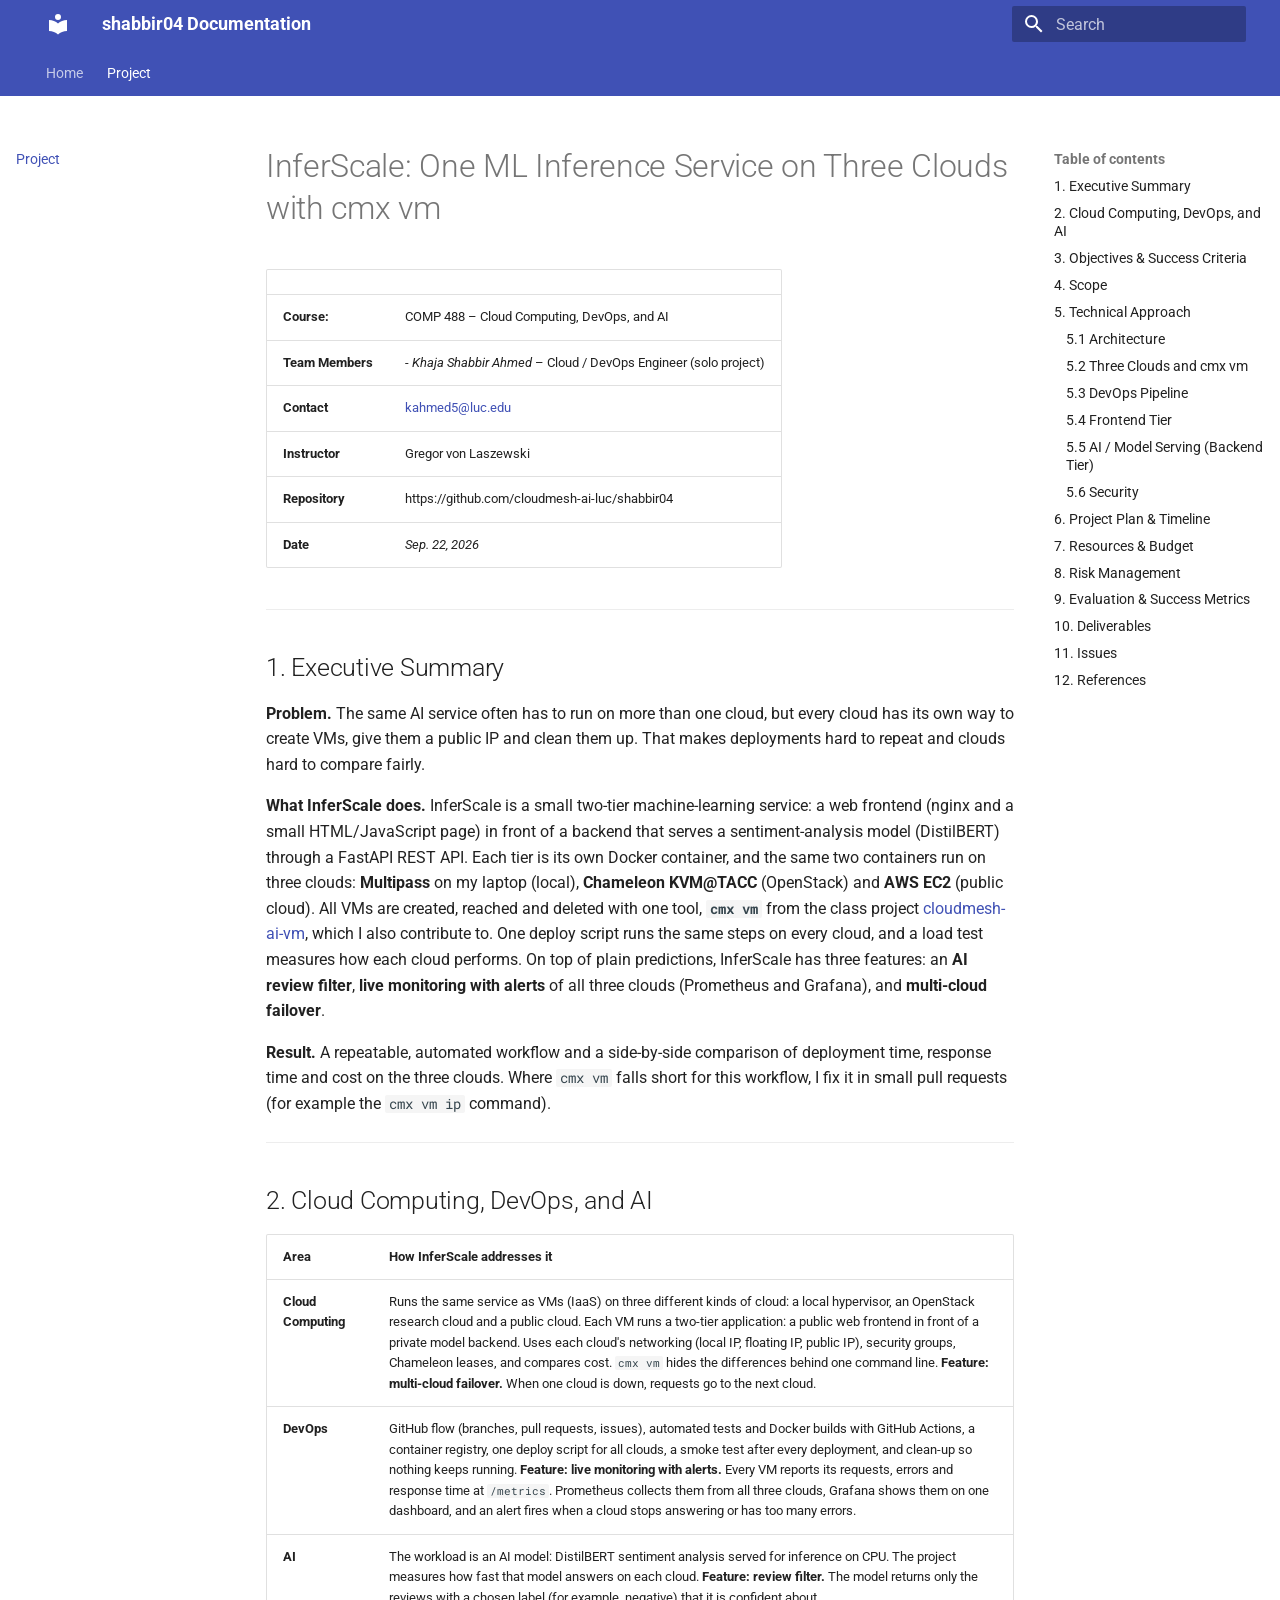
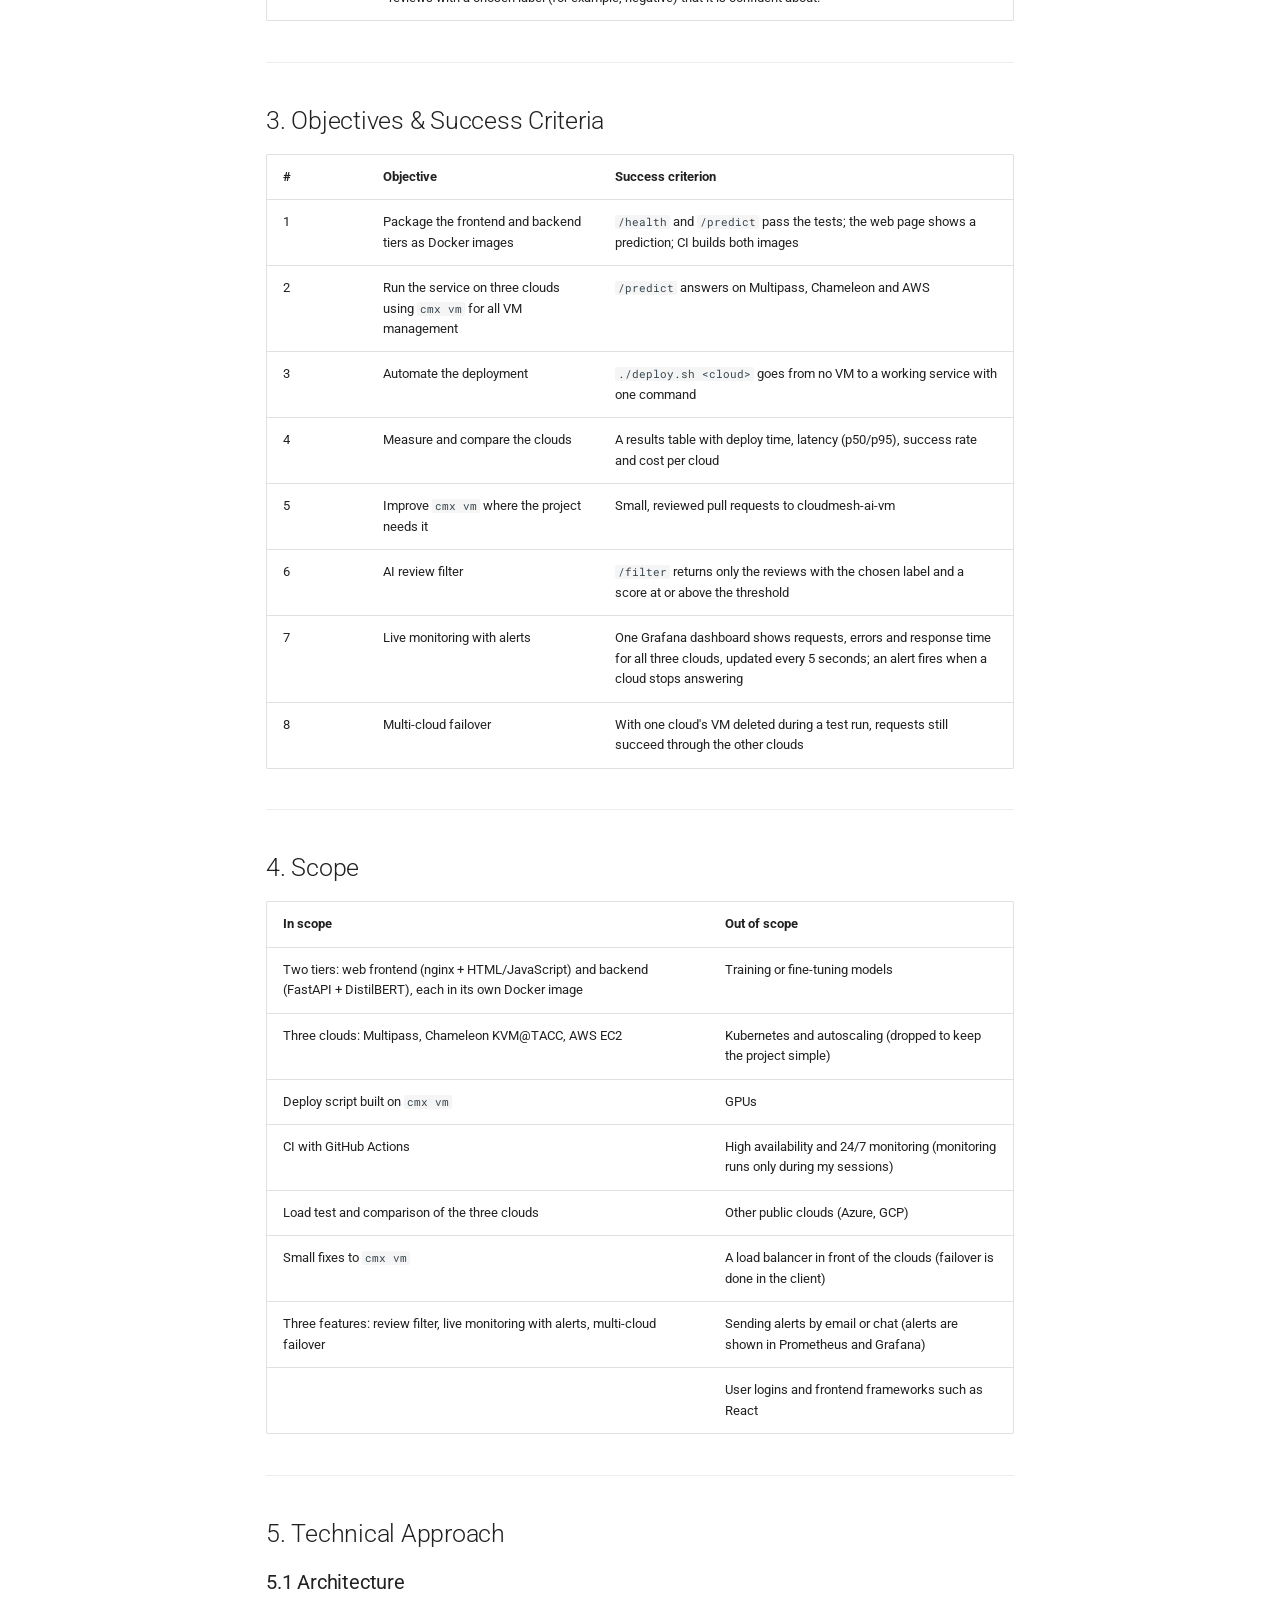
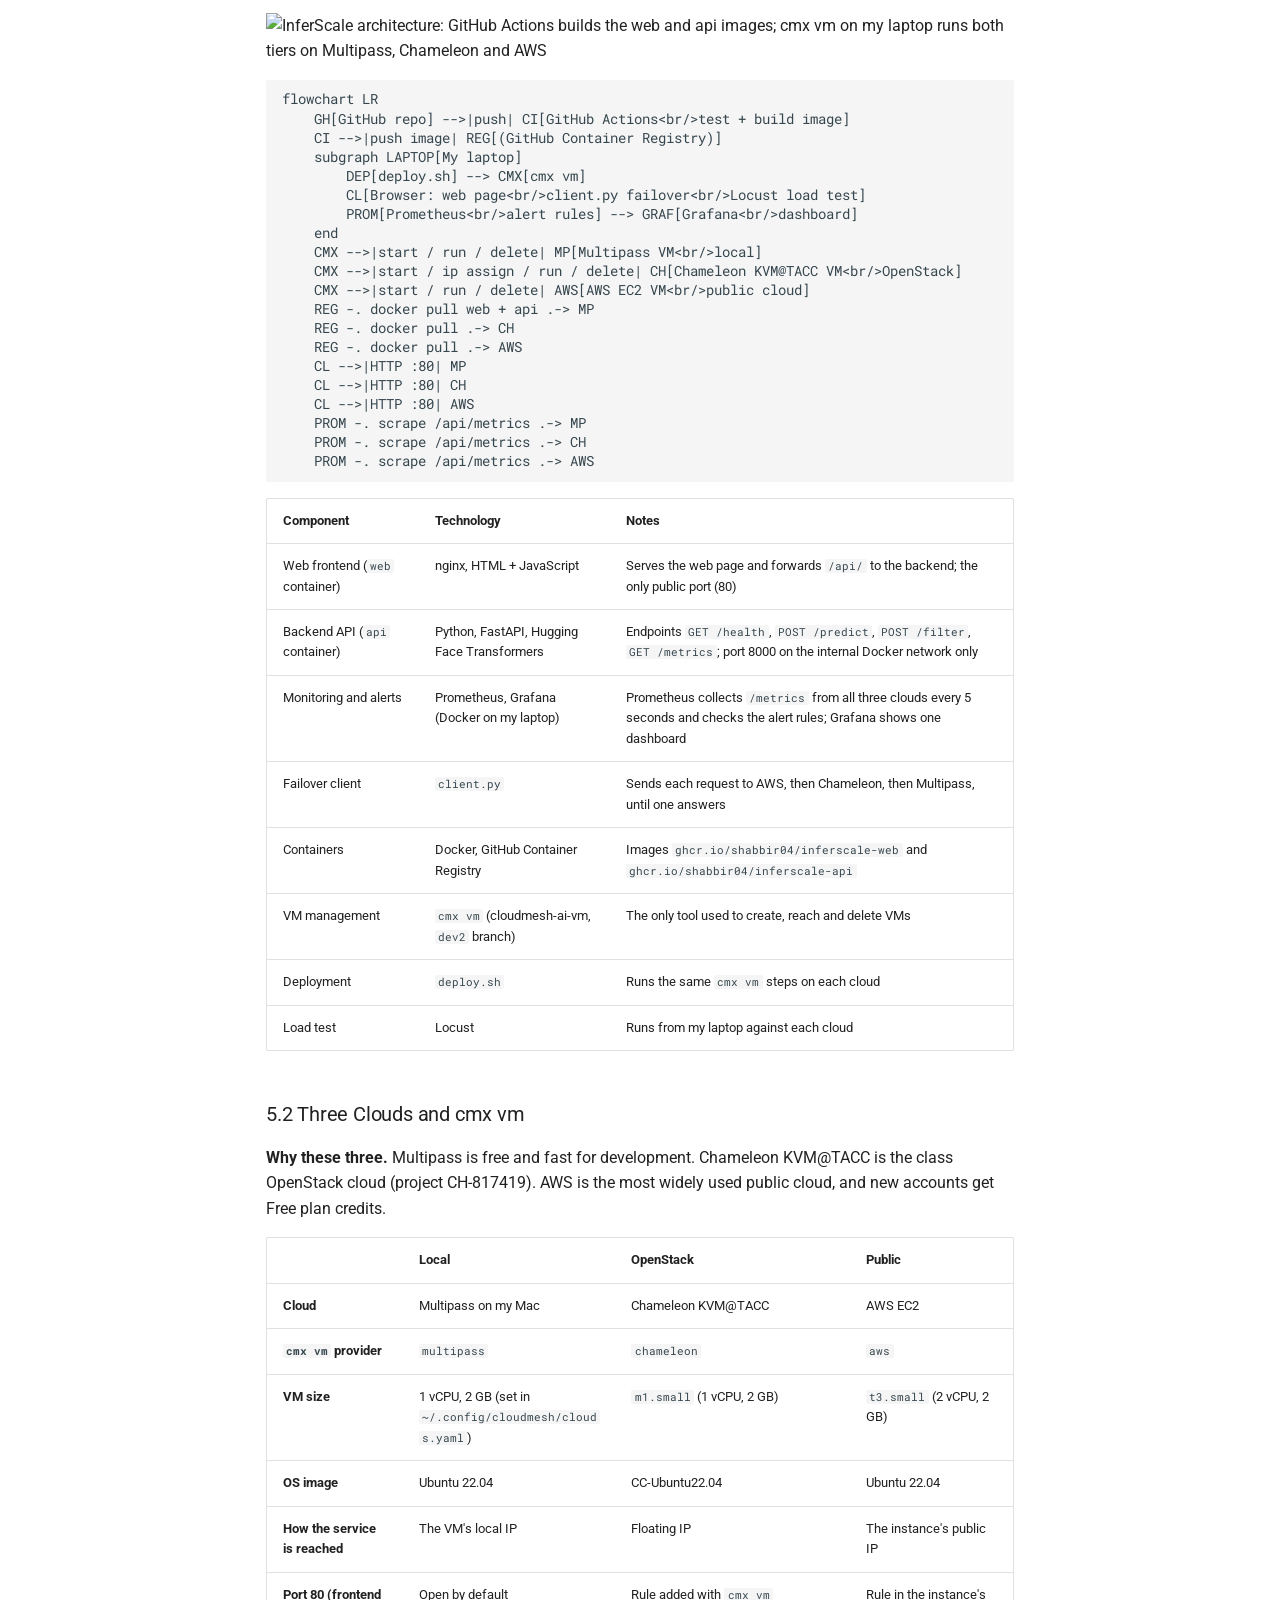
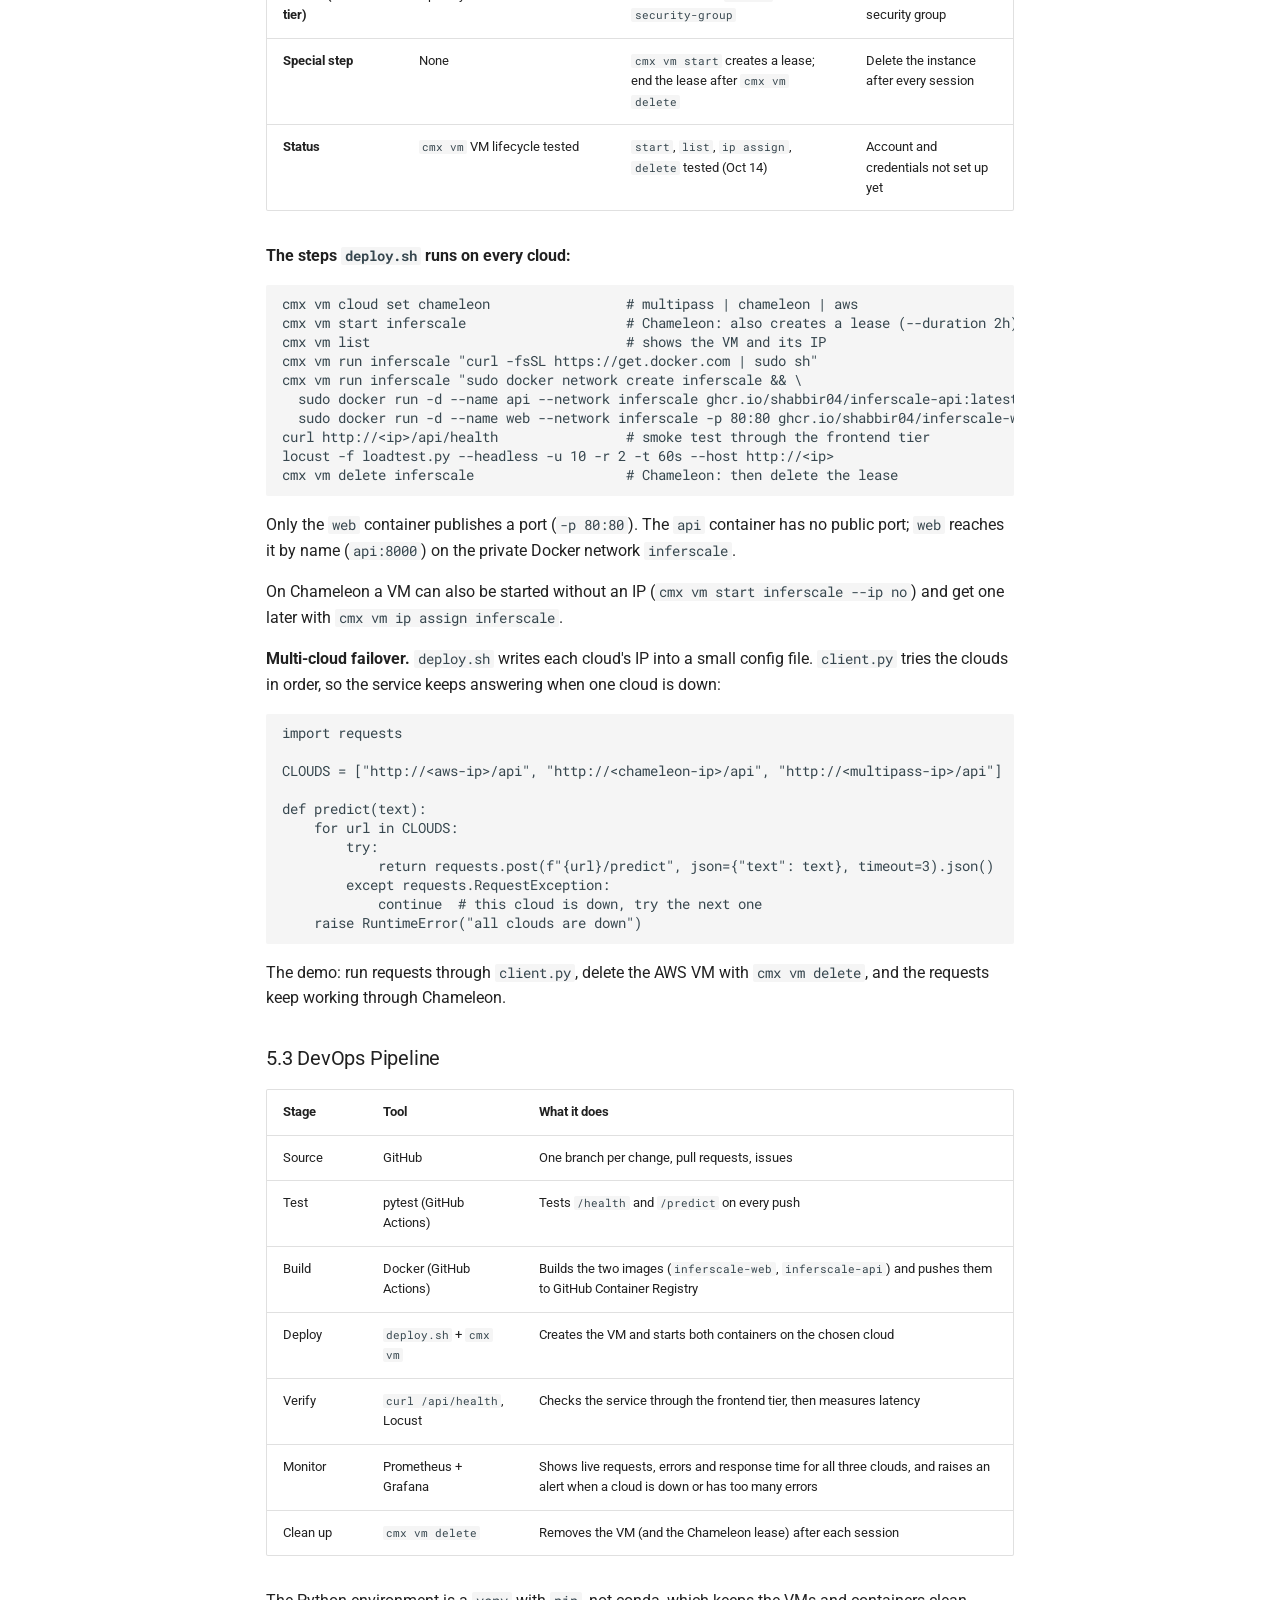
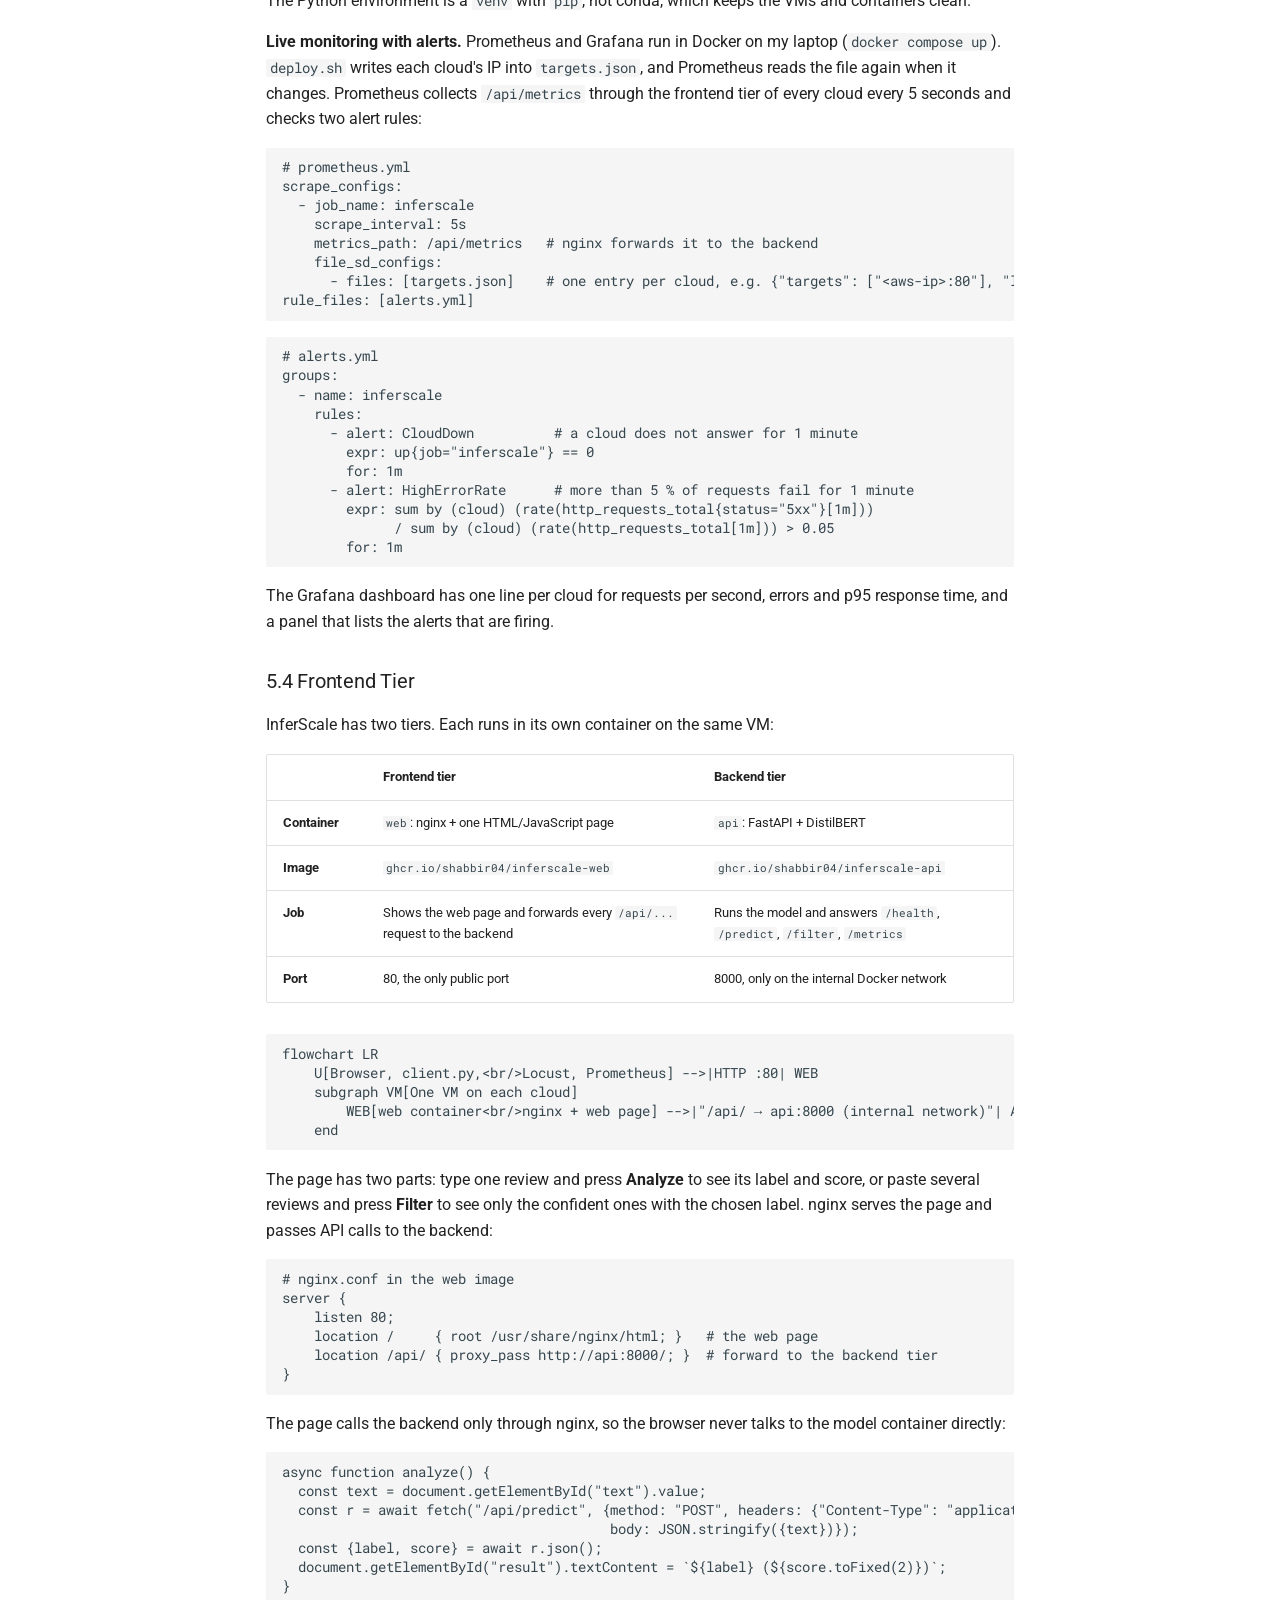
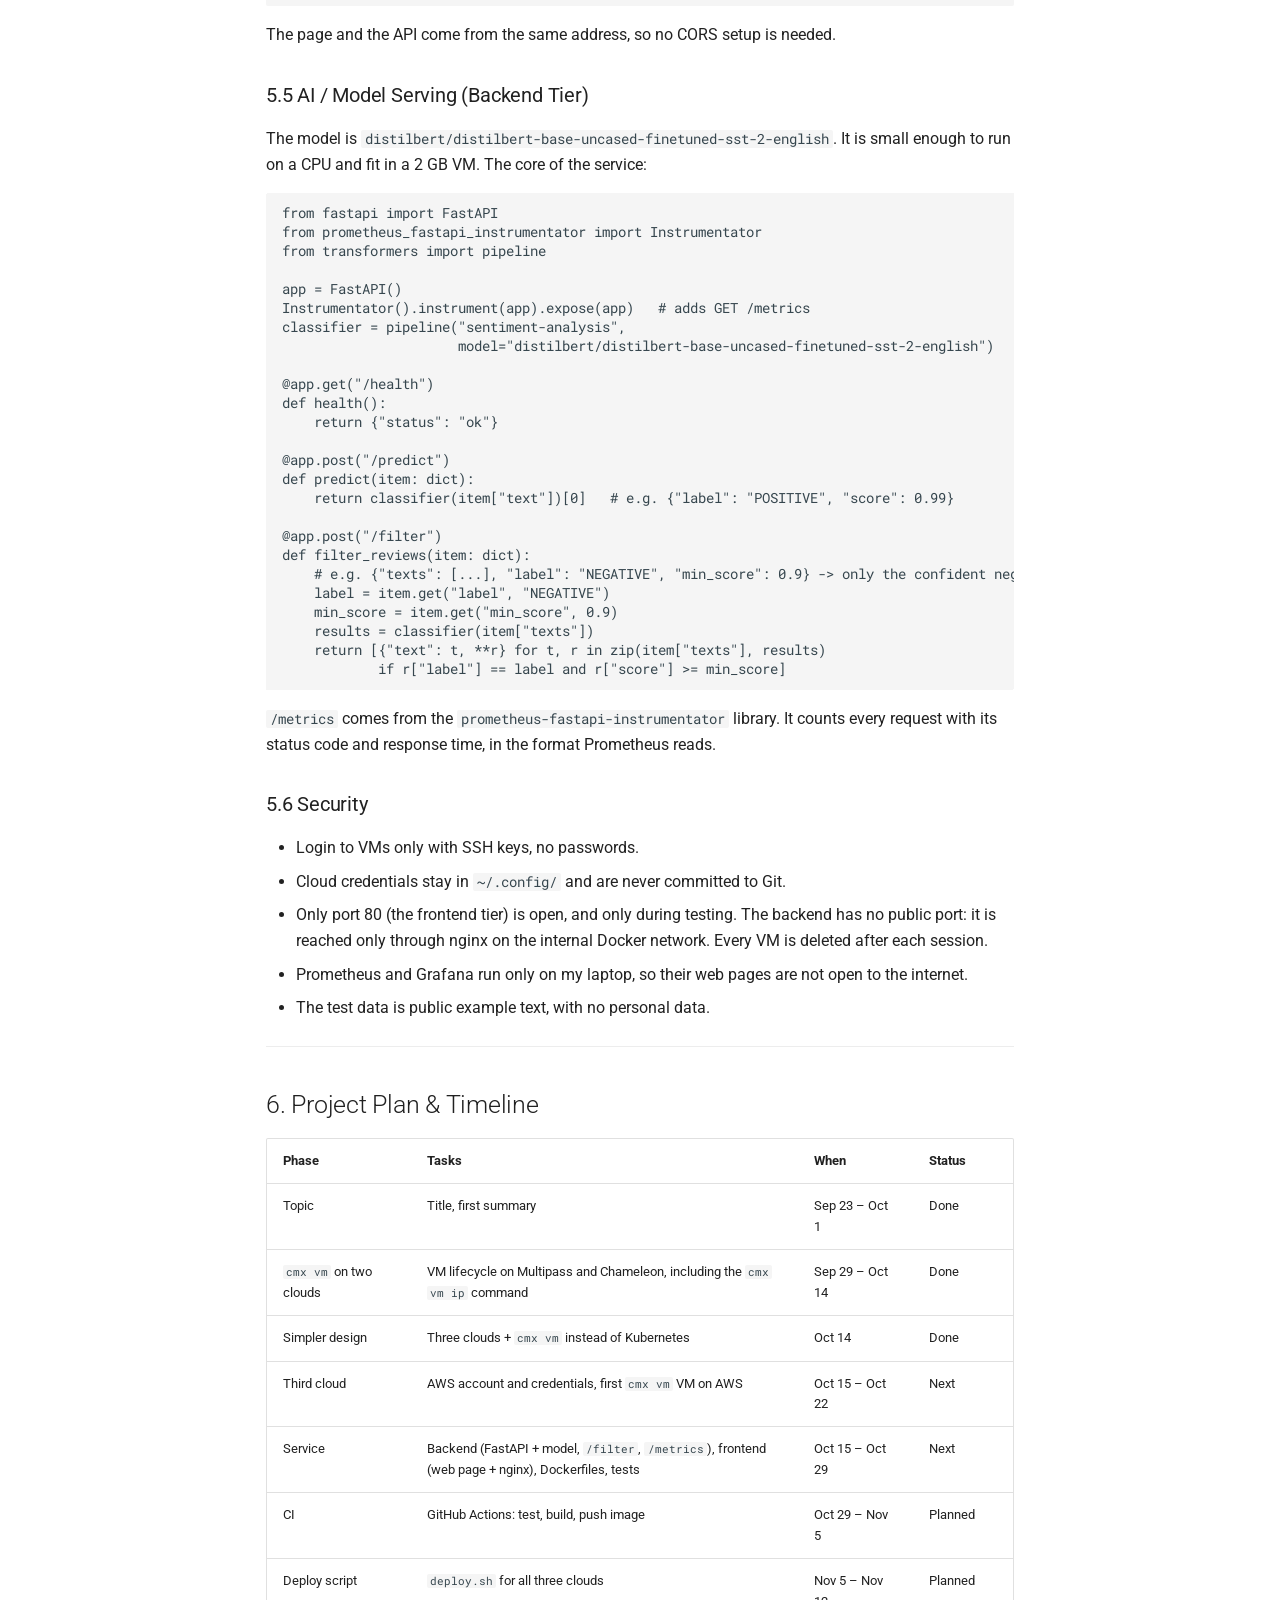
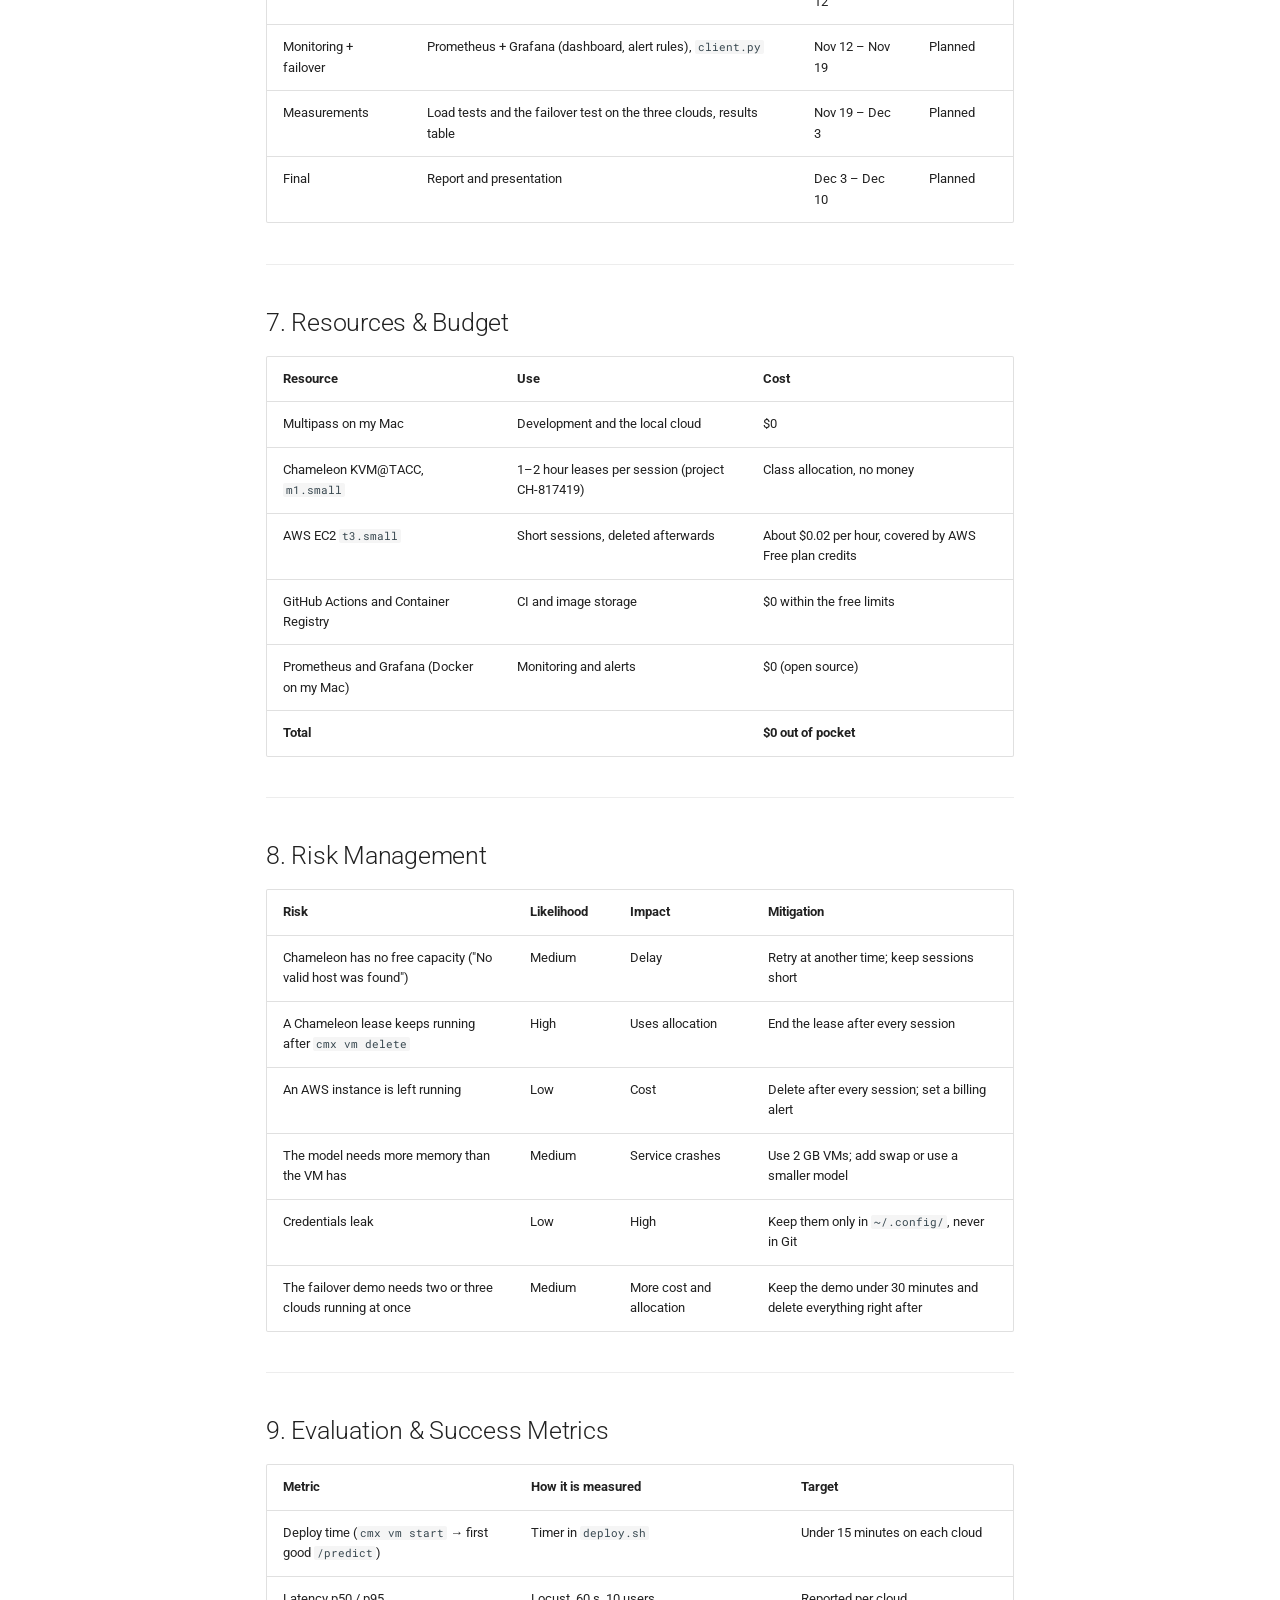
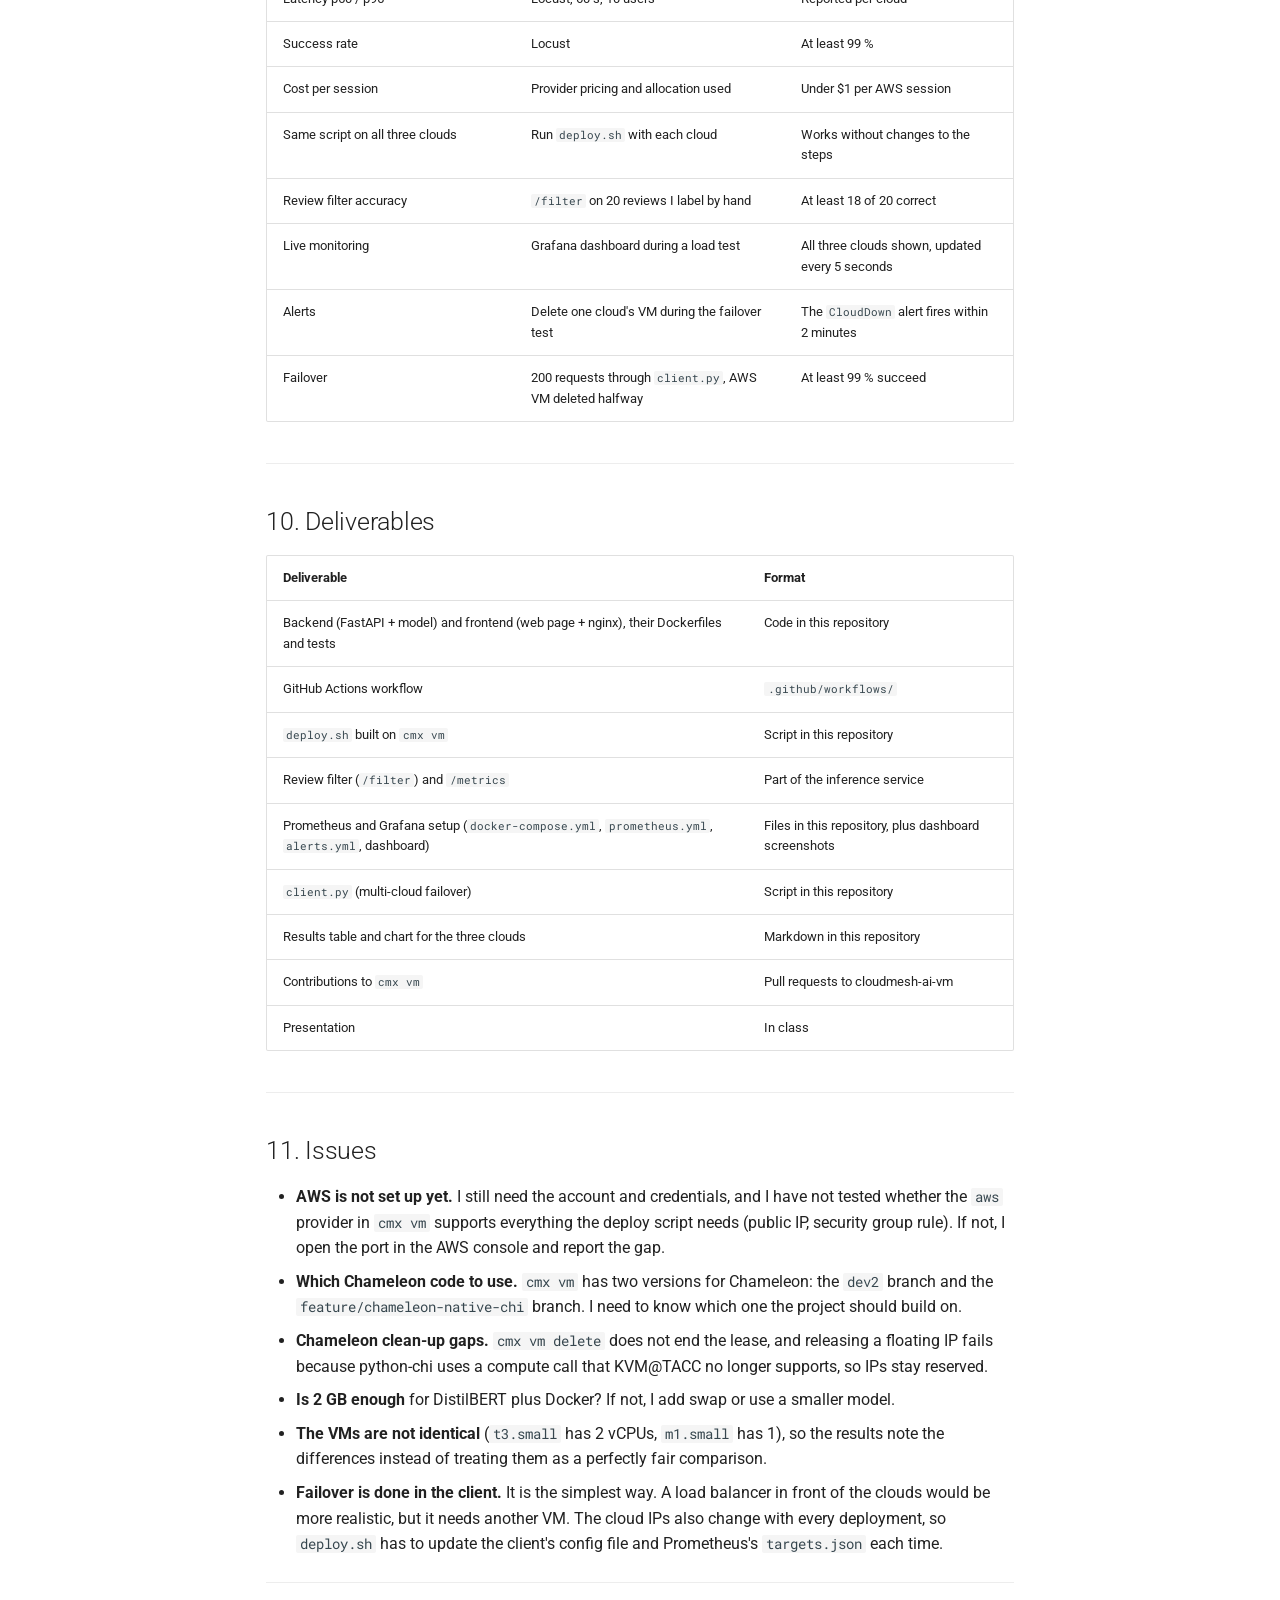
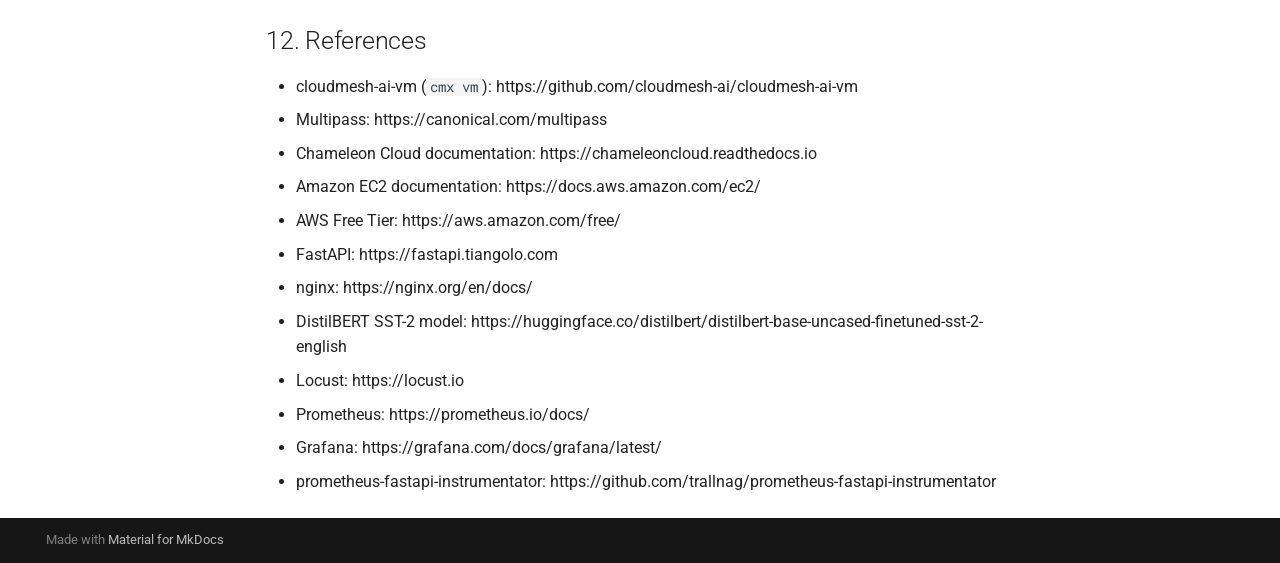
==== project/project/index.html @ 9f8cfd0c "Deployed 5d7796a with MkDocs version: 1.6.1" ====
<!doctype html>
<html lang="en" class="no-js">
  <head>
    
      <meta charset="utf-8">
      <meta name="viewport" content="width=device-width,initial-scale=1">
      
      
      
      
        <link rel="prev" href="../..">
      
      
      
        
      
      
      <link rel="icon" href="../../assets/images/favicon.png">
      <meta name="generator" content="mkdocs-1.6.1, mkdocs-material-9.7.7">
    
    
      
        <title>Project - shabbir04 Documentation</title>
      
    
    
      <link rel="stylesheet" href="../../assets/stylesheets/main.ec1eaa64.min.css">
      
        
        <link rel="stylesheet" href="../../assets/stylesheets/palette.ab4e12ef.min.css">
      
      


    
    
      
    
    
      
        
        
        <link rel="preconnect" href="https://fonts.gstatic.com" crossorigin>
        <link rel="stylesheet" href="https://fonts.googleapis.com/css?family=Roboto:300,300i,400,400i,700,700i%7CRoboto+Mono:400,400i,700,700i&display=fallback">
        <style>:root{--md-text-font:"Roboto";--md-code-font:"Roboto Mono"}</style>
      
    
    
      <link rel="stylesheet" href="../../stylesheets/extra.css">
    
    <script>__md_scope=new URL("../..",location),__md_hash=e=>[...e].reduce(((e,_)=>(e<<5)-e+_.charCodeAt(0)),0),__md_get=(e,_=localStorage,t=__md_scope)=>JSON.parse(_.getItem(t.pathname+"."+e)),__md_set=(e,_,t=localStorage,a=__md_scope)=>{try{t.setItem(a.pathname+"."+e,JSON.stringify(_))}catch(e){}}</script>
    
      

    
    
  </head>
  
  
    
    
      
    
    
    
    
    <body dir="ltr" data-md-color-scheme="default" data-md-color-primary="indigo" data-md-color-accent="indigo">
  
    
    <input class="md-toggle" data-md-toggle="drawer" type="checkbox" id="__drawer" autocomplete="off">
    <input class="md-toggle" data-md-toggle="search" type="checkbox" id="__search" autocomplete="off">
    <label class="md-overlay" for="__drawer"></label>
    <div data-md-component="skip">
      
        
        <a href="#inferscale-one-ml-inference-service-on-three-clouds-with-cmx-vm" class="md-skip">
          Skip to content
        </a>
      
    </div>
    <div data-md-component="announce">
      
    </div>
    
    
      

<header class="md-header" data-md-component="header">
  <nav class="md-header__inner md-grid" aria-label="Header">
    <a href="../.." title="shabbir04 Documentation" class="md-header__button md-logo" aria-label="shabbir04 Documentation" data-md-component="logo">
      
  
  <svg xmlns="http://www.w3.org/2000/svg" viewBox="0 0 24 24"><path d="M12 8a3 3 0 0 0 3-3 3 3 0 0 0-3-3 3 3 0 0 0-3 3 3 3 0 0 0 3 3m0 3.54C9.64 9.35 6.5 8 3 8v11c3.5 0 6.64 1.35 9 3.54 2.36-2.19 5.5-3.54 9-3.54V8c-3.5 0-6.64 1.35-9 3.54"/></svg>

    </a>
    <label class="md-header__button md-icon" for="__drawer">
      
      <svg xmlns="http://www.w3.org/2000/svg" viewBox="0 0 24 24"><path d="M3 6h18v2H3zm0 5h18v2H3zm0 5h18v2H3z"/></svg>
    </label>
    <div class="md-header__title" data-md-component="header-title">
      <div class="md-header__ellipsis">
        <div class="md-header__topic">
          <span class="md-ellipsis">
            shabbir04 Documentation
          </span>
        </div>
        <div class="md-header__topic" data-md-component="header-topic">
          <span class="md-ellipsis">
            
              Project
            
          </span>
        </div>
      </div>
    </div>
    
      
        <form class="md-header__option" data-md-component="palette">
  
    
    
    
    <input class="md-option" data-md-color-media="" data-md-color-scheme="default" data-md-color-primary="indigo" data-md-color-accent="indigo"  aria-hidden="true"  type="radio" name="__palette" id="__palette_0">
    
  
    
    
    
    <input class="md-option" data-md-color-media="" data-md-color-scheme="slate" data-md-color-primary="indigo" data-md-color-accent="indigo"  aria-hidden="true"  type="radio" name="__palette" id="__palette_1">
    
  
</form>
      
    
    
      <script>var palette=__md_get("__palette");if(palette&&palette.color){if("(prefers-color-scheme)"===palette.color.media){var media=matchMedia("(prefers-color-scheme: light)"),input=document.querySelector(media.matches?"[data-md-color-media='(prefers-color-scheme: light)']":"[data-md-color-media='(prefers-color-scheme: dark)']");palette.color.media=input.getAttribute("data-md-color-media"),palette.color.scheme=input.getAttribute("data-md-color-scheme"),palette.color.primary=input.getAttribute("data-md-color-primary"),palette.color.accent=input.getAttribute("data-md-color-accent")}for(var[key,value]of Object.entries(palette.color))document.body.setAttribute("data-md-color-"+key,value)}</script>
    
    
    
      
      
        <label class="md-header__button md-icon" for="__search">
          
          <svg xmlns="http://www.w3.org/2000/svg" viewBox="0 0 24 24"><path d="M9.5 3A6.5 6.5 0 0 1 16 9.5c0 1.61-.59 3.09-1.56 4.23l.27.27h.79l5 5-1.5 1.5-5-5v-.79l-.27-.27A6.52 6.52 0 0 1 9.5 16 6.5 6.5 0 0 1 3 9.5 6.5 6.5 0 0 1 9.5 3m0 2C7 5 5 7 5 9.5S7 14 9.5 14 14 12 14 9.5 12 5 9.5 5"/></svg>
        </label>
        <div class="md-search" data-md-component="search" role="dialog">
  <label class="md-search__overlay" for="__search"></label>
  <div class="md-search__inner" role="search">
    <form class="md-search__form" name="search">
      <input type="text" class="md-search__input" name="query" aria-label="Search" placeholder="Search" autocapitalize="off" autocorrect="off" autocomplete="off" spellcheck="false" data-md-component="search-query" required>
      <label class="md-search__icon md-icon" for="__search">
        
        <svg xmlns="http://www.w3.org/2000/svg" viewBox="0 0 24 24"><path d="M9.5 3A6.5 6.5 0 0 1 16 9.5c0 1.61-.59 3.09-1.56 4.23l.27.27h.79l5 5-1.5 1.5-5-5v-.79l-.27-.27A6.52 6.52 0 0 1 9.5 16 6.5 6.5 0 0 1 3 9.5 6.5 6.5 0 0 1 9.5 3m0 2C7 5 5 7 5 9.5S7 14 9.5 14 14 12 14 9.5 12 5 9.5 5"/></svg>
        
        <svg xmlns="http://www.w3.org/2000/svg" viewBox="0 0 24 24"><path d="M20 11v2H8l5.5 5.5-1.42 1.42L4.16 12l7.92-7.92L13.5 5.5 8 11z"/></svg>
      </label>
      <nav class="md-search__options" aria-label="Search">
        
        <button type="reset" class="md-search__icon md-icon" title="Clear" aria-label="Clear" tabindex="-1">
          
          <svg xmlns="http://www.w3.org/2000/svg" viewBox="0 0 24 24"><path d="M19 6.41 17.59 5 12 10.59 6.41 5 5 6.41 10.59 12 5 17.59 6.41 19 12 13.41 17.59 19 19 17.59 13.41 12z"/></svg>
        </button>
      </nav>
      
        <div class="md-search__suggest" data-md-component="search-suggest"></div>
      
    </form>
    <div class="md-search__output">
      <div class="md-search__scrollwrap" tabindex="0" data-md-scrollfix>
        <div class="md-search-result" data-md-component="search-result">
          <div class="md-search-result__meta">
            Initializing search
          </div>
          <ol class="md-search-result__list" role="presentation"></ol>
        </div>
      </div>
    </div>
  </div>
</div>
      
    
    
  </nav>
  
</header>
    
    <div class="md-container" data-md-component="container">
      
      
        
          
            
<nav class="md-tabs" aria-label="Tabs" data-md-component="tabs">
  <div class="md-grid">
    <ul class="md-tabs__list">
      
        
  
  
  
  
    <li class="md-tabs__item">
      <a href="../.." class="md-tabs__link">
        
  
  
    
  
  Home

      </a>
    </li>
  

      
        
  
  
  
    
  
  
    <li class="md-tabs__item md-tabs__item--active">
      <a href="./" class="md-tabs__link">
        
  
  
    
  
  Project

      </a>
    </li>
  

      
    </ul>
  </div>
</nav>
          
        
      
      <main class="md-main" data-md-component="main">
        <div class="md-main__inner md-grid">
          
            
              
              <div class="md-sidebar md-sidebar--primary" data-md-component="sidebar" data-md-type="navigation" >
                <div class="md-sidebar__scrollwrap">
                  <div class="md-sidebar__inner">
                    


  


<nav class="md-nav md-nav--primary md-nav--lifted" aria-label="Navigation" data-md-level="0">
  <label class="md-nav__title" for="__drawer">
    <a href="../.." title="shabbir04 Documentation" class="md-nav__button md-logo" aria-label="shabbir04 Documentation" data-md-component="logo">
      
  
  <svg xmlns="http://www.w3.org/2000/svg" viewBox="0 0 24 24"><path d="M12 8a3 3 0 0 0 3-3 3 3 0 0 0-3-3 3 3 0 0 0-3 3 3 3 0 0 0 3 3m0 3.54C9.64 9.35 6.5 8 3 8v11c3.5 0 6.64 1.35 9 3.54 2.36-2.19 5.5-3.54 9-3.54V8c-3.5 0-6.64 1.35-9 3.54"/></svg>

    </a>
    shabbir04 Documentation
  </label>
  
  <ul class="md-nav__list" data-md-scrollfix>
    
      
      
  
  
  
  
    <li class="md-nav__item">
      <a href="../.." class="md-nav__link">
        
  
  
  <span class="md-ellipsis">
    
  
    Home
  

    
  </span>
  
  

      </a>
    </li>
  

    
      
      
  
  
    
  
  
  
    <li class="md-nav__item md-nav__item--active">
      
      <input class="md-nav__toggle md-toggle" type="checkbox" id="__toc">
      
      
        
      
      
        <label class="md-nav__link md-nav__link--active" for="__toc">
          
  
  
  <span class="md-ellipsis">
    
  
    Project
  

    
  </span>
  
  

          <span class="md-nav__icon md-icon"></span>
        </label>
      
      <a href="./" class="md-nav__link md-nav__link--active">
        
  
  
  <span class="md-ellipsis">
    
  
    Project
  

    
  </span>
  
  

      </a>
      
        

<nav class="md-nav md-nav--secondary" aria-label="Table of contents">
  
  
  
    
  
  
    <label class="md-nav__title" for="__toc">
      <span class="md-nav__icon md-icon"></span>
      Table of contents
    </label>
    <ul class="md-nav__list" data-md-component="toc" data-md-scrollfix>
      
        <li class="md-nav__item">
  <a href="#1-executive-summary" class="md-nav__link">
    <span class="md-ellipsis">
      
        1. Executive Summary
      
    </span>
  </a>
  
</li>
      
        <li class="md-nav__item">
  <a href="#2-cloud-computing-devops-and-ai" class="md-nav__link">
    <span class="md-ellipsis">
      
        2. Cloud Computing, DevOps, and AI
      
    </span>
  </a>
  
</li>
      
        <li class="md-nav__item">
  <a href="#3-objectives-success-criteria" class="md-nav__link">
    <span class="md-ellipsis">
      
        3. Objectives &amp; Success Criteria
      
    </span>
  </a>
  
</li>
      
        <li class="md-nav__item">
  <a href="#4-scope" class="md-nav__link">
    <span class="md-ellipsis">
      
        4. Scope
      
    </span>
  </a>
  
</li>
      
        <li class="md-nav__item">
  <a href="#5-technical-approach" class="md-nav__link">
    <span class="md-ellipsis">
      
        5. Technical Approach
      
    </span>
  </a>
  
    <nav class="md-nav" aria-label="5. Technical Approach">
      <ul class="md-nav__list">
        
          <li class="md-nav__item">
  <a href="#51-architecture" class="md-nav__link">
    <span class="md-ellipsis">
      
        5.1 Architecture
      
    </span>
  </a>
  
</li>
        
          <li class="md-nav__item">
  <a href="#52-three-clouds-and-cmx-vm" class="md-nav__link">
    <span class="md-ellipsis">
      
        5.2 Three Clouds and cmx vm
      
    </span>
  </a>
  
</li>
        
          <li class="md-nav__item">
  <a href="#53-devops-pipeline" class="md-nav__link">
    <span class="md-ellipsis">
      
        5.3 DevOps Pipeline
      
    </span>
  </a>
  
</li>
        
          <li class="md-nav__item">
  <a href="#54-frontend-tier" class="md-nav__link">
    <span class="md-ellipsis">
      
        5.4 Frontend Tier
      
    </span>
  </a>
  
</li>
        
          <li class="md-nav__item">
  <a href="#55-ai-model-serving-backend-tier" class="md-nav__link">
    <span class="md-ellipsis">
      
        5.5 AI / Model Serving (Backend Tier)
      
    </span>
  </a>
  
</li>
        
          <li class="md-nav__item">
  <a href="#56-security" class="md-nav__link">
    <span class="md-ellipsis">
      
        5.6 Security
      
    </span>
  </a>
  
</li>
        
      </ul>
    </nav>
  
</li>
      
        <li class="md-nav__item">
  <a href="#6-project-plan-timeline" class="md-nav__link">
    <span class="md-ellipsis">
      
        6. Project Plan &amp; Timeline
      
    </span>
  </a>
  
</li>
      
        <li class="md-nav__item">
  <a href="#7-resources-budget" class="md-nav__link">
    <span class="md-ellipsis">
      
        7. Resources &amp; Budget
      
    </span>
  </a>
  
</li>
      
        <li class="md-nav__item">
  <a href="#8-risk-management" class="md-nav__link">
    <span class="md-ellipsis">
      
        8. Risk Management
      
    </span>
  </a>
  
</li>
      
        <li class="md-nav__item">
  <a href="#9-evaluation-success-metrics" class="md-nav__link">
    <span class="md-ellipsis">
      
        9. Evaluation &amp; Success Metrics
      
    </span>
  </a>
  
</li>
      
        <li class="md-nav__item">
  <a href="#10-deliverables" class="md-nav__link">
    <span class="md-ellipsis">
      
        10. Deliverables
      
    </span>
  </a>
  
</li>
      
        <li class="md-nav__item">
  <a href="#11-issues" class="md-nav__link">
    <span class="md-ellipsis">
      
        11. Issues
      
    </span>
  </a>
  
</li>
      
        <li class="md-nav__item">
  <a href="#12-references" class="md-nav__link">
    <span class="md-ellipsis">
      
        12. References
      
    </span>
  </a>
  
</li>
      
    </ul>
  
</nav>
      
    </li>
  

    
  </ul>
</nav>
                  </div>
                </div>
              </div>
            
            
              
              <div class="md-sidebar md-sidebar--secondary" data-md-component="sidebar" data-md-type="toc" >
                <div class="md-sidebar__scrollwrap">
                  <div class="md-sidebar__inner">
                    

<nav class="md-nav md-nav--secondary" aria-label="Table of contents">
  
  
  
    
  
  
    <label class="md-nav__title" for="__toc">
      <span class="md-nav__icon md-icon"></span>
      Table of contents
    </label>
    <ul class="md-nav__list" data-md-component="toc" data-md-scrollfix>
      
        <li class="md-nav__item">
  <a href="#1-executive-summary" class="md-nav__link">
    <span class="md-ellipsis">
      
        1. Executive Summary
      
    </span>
  </a>
  
</li>
      
        <li class="md-nav__item">
  <a href="#2-cloud-computing-devops-and-ai" class="md-nav__link">
    <span class="md-ellipsis">
      
        2. Cloud Computing, DevOps, and AI
      
    </span>
  </a>
  
</li>
      
        <li class="md-nav__item">
  <a href="#3-objectives-success-criteria" class="md-nav__link">
    <span class="md-ellipsis">
      
        3. Objectives &amp; Success Criteria
      
    </span>
  </a>
  
</li>
      
        <li class="md-nav__item">
  <a href="#4-scope" class="md-nav__link">
    <span class="md-ellipsis">
      
        4. Scope
      
    </span>
  </a>
  
</li>
      
        <li class="md-nav__item">
  <a href="#5-technical-approach" class="md-nav__link">
    <span class="md-ellipsis">
      
        5. Technical Approach
      
    </span>
  </a>
  
    <nav class="md-nav" aria-label="5. Technical Approach">
      <ul class="md-nav__list">
        
          <li class="md-nav__item">
  <a href="#51-architecture" class="md-nav__link">
    <span class="md-ellipsis">
      
        5.1 Architecture
      
    </span>
  </a>
  
</li>
        
          <li class="md-nav__item">
  <a href="#52-three-clouds-and-cmx-vm" class="md-nav__link">
    <span class="md-ellipsis">
      
        5.2 Three Clouds and cmx vm
      
    </span>
  </a>
  
</li>
        
          <li class="md-nav__item">
  <a href="#53-devops-pipeline" class="md-nav__link">
    <span class="md-ellipsis">
      
        5.3 DevOps Pipeline
      
    </span>
  </a>
  
</li>
        
          <li class="md-nav__item">
  <a href="#54-frontend-tier" class="md-nav__link">
    <span class="md-ellipsis">
      
        5.4 Frontend Tier
      
    </span>
  </a>
  
</li>
        
          <li class="md-nav__item">
  <a href="#55-ai-model-serving-backend-tier" class="md-nav__link">
    <span class="md-ellipsis">
      
        5.5 AI / Model Serving (Backend Tier)
      
    </span>
  </a>
  
</li>
        
          <li class="md-nav__item">
  <a href="#56-security" class="md-nav__link">
    <span class="md-ellipsis">
      
        5.6 Security
      
    </span>
  </a>
  
</li>
        
      </ul>
    </nav>
  
</li>
      
        <li class="md-nav__item">
  <a href="#6-project-plan-timeline" class="md-nav__link">
    <span class="md-ellipsis">
      
        6. Project Plan &amp; Timeline
      
    </span>
  </a>
  
</li>
      
        <li class="md-nav__item">
  <a href="#7-resources-budget" class="md-nav__link">
    <span class="md-ellipsis">
      
        7. Resources &amp; Budget
      
    </span>
  </a>
  
</li>
      
        <li class="md-nav__item">
  <a href="#8-risk-management" class="md-nav__link">
    <span class="md-ellipsis">
      
        8. Risk Management
      
    </span>
  </a>
  
</li>
      
        <li class="md-nav__item">
  <a href="#9-evaluation-success-metrics" class="md-nav__link">
    <span class="md-ellipsis">
      
        9. Evaluation &amp; Success Metrics
      
    </span>
  </a>
  
</li>
      
        <li class="md-nav__item">
  <a href="#10-deliverables" class="md-nav__link">
    <span class="md-ellipsis">
      
        10. Deliverables
      
    </span>
  </a>
  
</li>
      
        <li class="md-nav__item">
  <a href="#11-issues" class="md-nav__link">
    <span class="md-ellipsis">
      
        11. Issues
      
    </span>
  </a>
  
</li>
      
        <li class="md-nav__item">
  <a href="#12-references" class="md-nav__link">
    <span class="md-ellipsis">
      
        12. References
      
    </span>
  </a>
  
</li>
      
    </ul>
  
</nav>
                  </div>
                </div>
              </div>
            
          
          
            <div class="md-content" data-md-component="content">
              
              <article class="md-content__inner md-typeset">
                
                  



<h1 id="inferscale-one-ml-inference-service-on-three-clouds-with-cmx-vm">InferScale: One ML Inference Service on Three Clouds with cmx vm</h1>
<table>
<thead>
<tr>
<th></th>
<th></th>
</tr>
</thead>
<tbody>
<tr>
<td><strong>Course:</strong></td>
<td>COMP 488 – Cloud Computing, DevOps, and AI</td>
</tr>
<tr>
<td><strong>Team Members</strong></td>
<td>- <em>Khaja Shabbir Ahmed</em> – Cloud / DevOps Engineer (solo project)</td>
</tr>
<tr>
<td><strong>Contact</strong></td>
<td><a href="&#109;&#97;&#105;&#108;&#116;&#111;&#58;&#107;&#97;&#104;&#109;&#101;&#100;&#53;&#64;&#108;&#117;&#99;&#46;&#101;&#100;&#117;">&#107;&#97;&#104;&#109;&#101;&#100;&#53;&#64;&#108;&#117;&#99;&#46;&#101;&#100;&#117;</a></td>
</tr>
<tr>
<td><strong>Instructor</strong></td>
<td>Gregor von Laszewski</td>
</tr>
<tr>
<td><strong>Repository</strong></td>
<td>https://github.com/cloudmesh-ai-luc/shabbir04</td>
</tr>
<tr>
<td><strong>Date</strong></td>
<td><em>Sep. 22, 2026</em></td>
</tr>
</tbody>
</table>
<hr />
<h2 id="1-executive-summary">1. Executive Summary</h2>
<p><strong>Problem.</strong> The same AI service often has to run on more than one cloud, but every cloud has its own
way to create VMs, give them a public IP and clean them up. That makes deployments hard to repeat and
clouds hard to compare fairly.</p>
<p><strong>What InferScale does.</strong> InferScale is a small two-tier machine-learning service: a web frontend (nginx and
a small HTML/JavaScript page) in front of a backend that serves a sentiment-analysis model (DistilBERT)
through a FastAPI REST API. Each tier is its own Docker container, and the same two containers run on three
clouds: <strong>Multipass</strong> on my laptop (local), <strong>Chameleon KVM@TACC</strong> (OpenStack) and <strong>AWS EC2</strong> (public
cloud). All VMs are created, reached and deleted with one tool, <strong><code>cmx vm</code></strong> from the class project
<a href="https://github.com/cloudmesh-ai/cloudmesh-ai-vm">cloudmesh-ai-vm</a>, which I also contribute to. One
deploy script runs the same steps on every cloud, and a load test measures how each cloud performs.
On top of plain predictions, InferScale has three features: an <strong>AI review filter</strong>, <strong>live monitoring
with alerts</strong> of all three clouds (Prometheus and Grafana), and <strong>multi-cloud failover</strong>.</p>
<p><strong>Result.</strong> A repeatable, automated workflow and a side-by-side comparison of deployment time, response
time and cost on the three clouds. Where <code>cmx vm</code> falls short for this workflow, I fix it in small pull
requests (for example the <code>cmx vm ip</code> command).</p>
<hr />
<h2 id="2-cloud-computing-devops-and-ai">2. Cloud Computing, DevOps, and AI</h2>
<table>
<thead>
<tr>
<th>Area</th>
<th>How InferScale addresses it</th>
</tr>
</thead>
<tbody>
<tr>
<td><strong>Cloud Computing</strong></td>
<td>Runs the same service as VMs (IaaS) on three different kinds of cloud: a local hypervisor, an OpenStack research cloud and a public cloud. Each VM runs a two-tier application: a public web frontend in front of a private model backend. Uses each cloud's networking (local IP, floating IP, public IP), security groups, Chameleon leases, and compares cost. <code>cmx vm</code> hides the differences behind one command line. <strong>Feature: multi-cloud failover.</strong> When one cloud is down, requests go to the next cloud.</td>
</tr>
<tr>
<td><strong>DevOps</strong></td>
<td>GitHub flow (branches, pull requests, issues), automated tests and Docker builds with GitHub Actions, a container registry, one deploy script for all clouds, a smoke test after every deployment, and clean-up so nothing keeps running. <strong>Feature: live monitoring with alerts.</strong> Every VM reports its requests, errors and response time at <code>/metrics</code>. Prometheus collects them from all three clouds, Grafana shows them on one dashboard, and an alert fires when a cloud stops answering or has too many errors.</td>
</tr>
<tr>
<td><strong>AI</strong></td>
<td>The workload is an AI model: DistilBERT sentiment analysis served for inference on CPU. The project measures how fast that model answers on each cloud. <strong>Feature: review filter.</strong> The model returns only the reviews with a chosen label (for example, negative) that it is confident about.</td>
</tr>
</tbody>
</table>
<hr />
<h2 id="3-objectives-success-criteria">3. Objectives &amp; Success Criteria</h2>
<table>
<thead>
<tr>
<th>#</th>
<th>Objective</th>
<th>Success criterion</th>
</tr>
</thead>
<tbody>
<tr>
<td>1</td>
<td>Package the frontend and backend tiers as Docker images</td>
<td><code>/health</code> and <code>/predict</code> pass the tests; the web page shows a prediction; CI builds both images</td>
</tr>
<tr>
<td>2</td>
<td>Run the service on three clouds using <code>cmx vm</code> for all VM management</td>
<td><code>/predict</code> answers on Multipass, Chameleon and AWS</td>
</tr>
<tr>
<td>3</td>
<td>Automate the deployment</td>
<td><code>./deploy.sh &lt;cloud&gt;</code> goes from no VM to a working service with one command</td>
</tr>
<tr>
<td>4</td>
<td>Measure and compare the clouds</td>
<td>A results table with deploy time, latency (p50/p95), success rate and cost per cloud</td>
</tr>
<tr>
<td>5</td>
<td>Improve <code>cmx vm</code> where the project needs it</td>
<td>Small, reviewed pull requests to cloudmesh-ai-vm</td>
</tr>
<tr>
<td>6</td>
<td>AI review filter</td>
<td><code>/filter</code> returns only the reviews with the chosen label and a score at or above the threshold</td>
</tr>
<tr>
<td>7</td>
<td>Live monitoring with alerts</td>
<td>One Grafana dashboard shows requests, errors and response time for all three clouds, updated every 5 seconds; an alert fires when a cloud stops answering</td>
</tr>
<tr>
<td>8</td>
<td>Multi-cloud failover</td>
<td>With one cloud's VM deleted during a test run, requests still succeed through the other clouds</td>
</tr>
</tbody>
</table>
<hr />
<h2 id="4-scope">4. Scope</h2>
<table>
<thead>
<tr>
<th>In scope</th>
<th>Out of scope</th>
</tr>
</thead>
<tbody>
<tr>
<td>Two tiers: web frontend (nginx + HTML/JavaScript) and backend (FastAPI + DistilBERT), each in its own Docker image</td>
<td>Training or fine-tuning models</td>
</tr>
<tr>
<td>Three clouds: Multipass, Chameleon KVM@TACC, AWS EC2</td>
<td>Kubernetes and autoscaling (dropped to keep the project simple)</td>
</tr>
<tr>
<td>Deploy script built on <code>cmx vm</code></td>
<td>GPUs</td>
</tr>
<tr>
<td>CI with GitHub Actions</td>
<td>High availability and 24/7 monitoring (monitoring runs only during my sessions)</td>
</tr>
<tr>
<td>Load test and comparison of the three clouds</td>
<td>Other public clouds (Azure, GCP)</td>
</tr>
<tr>
<td>Small fixes to <code>cmx vm</code></td>
<td>A load balancer in front of the clouds (failover is done in the client)</td>
</tr>
<tr>
<td>Three features: review filter, live monitoring with alerts, multi-cloud failover</td>
<td>Sending alerts by email or chat (alerts are shown in Prometheus and Grafana)</td>
</tr>
<tr>
<td></td>
<td>User logins and frontend frameworks such as React</td>
</tr>
</tbody>
</table>
<hr />
<h2 id="5-technical-approach">5. Technical Approach</h2>
<h3 id="51-architecture">5.1 Architecture</h3>
<p><img alt="InferScale architecture: GitHub Actions builds the web and api images; cmx vm on my laptop runs both tiers on Multipass, Chameleon and AWS" src="images/architecture.svg" /></p>
<pre><code class="language-mermaid">flowchart LR
    GH[GitHub repo] --&gt;|push| CI[GitHub Actions&lt;br/&gt;test + build image]
    CI --&gt;|push image| REG[(GitHub Container Registry)]
    subgraph LAPTOP[My laptop]
        DEP[deploy.sh] --&gt; CMX[cmx vm]
        CL[Browser: web page&lt;br/&gt;client.py failover&lt;br/&gt;Locust load test]
        PROM[Prometheus&lt;br/&gt;alert rules] --&gt; GRAF[Grafana&lt;br/&gt;dashboard]
    end
    CMX --&gt;|start / run / delete| MP[Multipass VM&lt;br/&gt;local]
    CMX --&gt;|start / ip assign / run / delete| CH[Chameleon KVM@TACC VM&lt;br/&gt;OpenStack]
    CMX --&gt;|start / run / delete| AWS[AWS EC2 VM&lt;br/&gt;public cloud]
    REG -. docker pull web + api .-&gt; MP
    REG -. docker pull .-&gt; CH
    REG -. docker pull .-&gt; AWS
    CL --&gt;|HTTP :80| MP
    CL --&gt;|HTTP :80| CH
    CL --&gt;|HTTP :80| AWS
    PROM -. scrape /api/metrics .-&gt; MP
    PROM -. scrape /api/metrics .-&gt; CH
    PROM -. scrape /api/metrics .-&gt; AWS
</code></pre>
<table>
<thead>
<tr>
<th>Component</th>
<th>Technology</th>
<th>Notes</th>
</tr>
</thead>
<tbody>
<tr>
<td>Web frontend (<code>web</code> container)</td>
<td>nginx, HTML + JavaScript</td>
<td>Serves the web page and forwards <code>/api/</code> to the backend; the only public port (80)</td>
</tr>
<tr>
<td>Backend API (<code>api</code> container)</td>
<td>Python, FastAPI, Hugging Face Transformers</td>
<td>Endpoints <code>GET /health</code>, <code>POST /predict</code>, <code>POST /filter</code>, <code>GET /metrics</code>; port 8000 on the internal Docker network only</td>
</tr>
<tr>
<td>Monitoring and alerts</td>
<td>Prometheus, Grafana (Docker on my laptop)</td>
<td>Prometheus collects <code>/metrics</code> from all three clouds every 5 seconds and checks the alert rules; Grafana shows one dashboard</td>
</tr>
<tr>
<td>Failover client</td>
<td><code>client.py</code></td>
<td>Sends each request to AWS, then Chameleon, then Multipass, until one answers</td>
</tr>
<tr>
<td>Containers</td>
<td>Docker, GitHub Container Registry</td>
<td>Images <code>ghcr.io/shabbir04/inferscale-web</code> and <code>ghcr.io/shabbir04/inferscale-api</code></td>
</tr>
<tr>
<td>VM management</td>
<td><code>cmx vm</code> (cloudmesh-ai-vm, <code>dev2</code> branch)</td>
<td>The only tool used to create, reach and delete VMs</td>
</tr>
<tr>
<td>Deployment</td>
<td><code>deploy.sh</code></td>
<td>Runs the same <code>cmx vm</code> steps on each cloud</td>
</tr>
<tr>
<td>Load test</td>
<td>Locust</td>
<td>Runs from my laptop against each cloud</td>
</tr>
</tbody>
</table>
<h3 id="52-three-clouds-and-cmx-vm">5.2 Three Clouds and cmx vm</h3>
<p><strong>Why these three.</strong> Multipass is free and fast for development. Chameleon KVM@TACC is the class
OpenStack cloud (project CH-817419). AWS is the most widely used public cloud, and new accounts get
Free plan credits.</p>
<table>
<thead>
<tr>
<th></th>
<th>Local</th>
<th>OpenStack</th>
<th>Public</th>
</tr>
</thead>
<tbody>
<tr>
<td><strong>Cloud</strong></td>
<td>Multipass on my Mac</td>
<td>Chameleon KVM@TACC</td>
<td>AWS EC2</td>
</tr>
<tr>
<td><strong><code>cmx vm</code> provider</strong></td>
<td><code>multipass</code></td>
<td><code>chameleon</code></td>
<td><code>aws</code></td>
</tr>
<tr>
<td><strong>VM size</strong></td>
<td>1 vCPU, 2 GB (set in <code>~/.config/cloudmesh/clouds.yaml</code>)</td>
<td><code>m1.small</code> (1 vCPU, 2 GB)</td>
<td><code>t3.small</code> (2 vCPU, 2 GB)</td>
</tr>
<tr>
<td><strong>OS image</strong></td>
<td>Ubuntu 22.04</td>
<td>CC-Ubuntu22.04</td>
<td>Ubuntu 22.04</td>
</tr>
<tr>
<td><strong>How the service is reached</strong></td>
<td>The VM's local IP</td>
<td>Floating IP</td>
<td>The instance's public IP</td>
</tr>
<tr>
<td><strong>Port 80 (frontend tier)</strong></td>
<td>Open by default</td>
<td>Rule added with <code>cmx vm security-group</code></td>
<td>Rule in the instance's security group</td>
</tr>
<tr>
<td><strong>Special step</strong></td>
<td>None</td>
<td><code>cmx vm start</code> creates a lease; end the lease after <code>cmx vm delete</code></td>
<td>Delete the instance after every session</td>
</tr>
<tr>
<td><strong>Status</strong></td>
<td><code>cmx vm</code> VM lifecycle tested</td>
<td><code>start</code>, <code>list</code>, <code>ip assign</code>, <code>delete</code> tested (Oct 14)</td>
<td>Account and credentials not set up yet</td>
</tr>
</tbody>
</table>
<p><strong>The steps <code>deploy.sh</code> runs on every cloud:</strong></p>
<pre><code class="language-bash">cmx vm cloud set chameleon                 # multipass | chameleon | aws
cmx vm start inferscale                    # Chameleon: also creates a lease (--duration 2h)
cmx vm list                                # shows the VM and its IP
cmx vm run inferscale &quot;curl -fsSL https://get.docker.com | sudo sh&quot;
cmx vm run inferscale &quot;sudo docker network create inferscale &amp;&amp; \
  sudo docker run -d --name api --network inferscale ghcr.io/shabbir04/inferscale-api:latest &amp;&amp; \
  sudo docker run -d --name web --network inferscale -p 80:80 ghcr.io/shabbir04/inferscale-web:latest&quot;
curl http://&lt;ip&gt;/api/health                # smoke test through the frontend tier
locust -f loadtest.py --headless -u 10 -r 2 -t 60s --host http://&lt;ip&gt;
cmx vm delete inferscale                   # Chameleon: then delete the lease
</code></pre>
<p>Only the <code>web</code> container publishes a port (<code>-p 80:80</code>). The <code>api</code> container has no public port; <code>web</code>
reaches it by name (<code>api:8000</code>) on the private Docker network <code>inferscale</code>.</p>
<p>On Chameleon a VM can also be started without an IP (<code>cmx vm start inferscale --ip no</code>) and get one
later with <code>cmx vm ip assign inferscale</code>.</p>
<p><strong>Multi-cloud failover.</strong> <code>deploy.sh</code> writes each cloud's IP into a small config file. <code>client.py</code> tries
the clouds in order, so the service keeps answering when one cloud is down:</p>
<pre><code class="language-python">import requests

CLOUDS = [&quot;http://&lt;aws-ip&gt;/api&quot;, &quot;http://&lt;chameleon-ip&gt;/api&quot;, &quot;http://&lt;multipass-ip&gt;/api&quot;]

def predict(text):
    for url in CLOUDS:
        try:
            return requests.post(f&quot;{url}/predict&quot;, json={&quot;text&quot;: text}, timeout=3).json()
        except requests.RequestException:
            continue  # this cloud is down, try the next one
    raise RuntimeError(&quot;all clouds are down&quot;)
</code></pre>
<p>The demo: run requests through <code>client.py</code>, delete the AWS VM with <code>cmx vm delete</code>, and the requests
keep working through Chameleon.</p>
<h3 id="53-devops-pipeline">5.3 DevOps Pipeline</h3>
<table>
<thead>
<tr>
<th>Stage</th>
<th>Tool</th>
<th>What it does</th>
</tr>
</thead>
<tbody>
<tr>
<td>Source</td>
<td>GitHub</td>
<td>One branch per change, pull requests, issues</td>
</tr>
<tr>
<td>Test</td>
<td>pytest (GitHub Actions)</td>
<td>Tests <code>/health</code> and <code>/predict</code> on every push</td>
</tr>
<tr>
<td>Build</td>
<td>Docker (GitHub Actions)</td>
<td>Builds the two images (<code>inferscale-web</code>, <code>inferscale-api</code>) and pushes them to GitHub Container Registry</td>
</tr>
<tr>
<td>Deploy</td>
<td><code>deploy.sh</code> + <code>cmx vm</code></td>
<td>Creates the VM and starts both containers on the chosen cloud</td>
</tr>
<tr>
<td>Verify</td>
<td><code>curl /api/health</code>, Locust</td>
<td>Checks the service through the frontend tier, then measures latency</td>
</tr>
<tr>
<td>Monitor</td>
<td>Prometheus + Grafana</td>
<td>Shows live requests, errors and response time for all three clouds, and raises an alert when a cloud is down or has too many errors</td>
</tr>
<tr>
<td>Clean up</td>
<td><code>cmx vm delete</code></td>
<td>Removes the VM (and the Chameleon lease) after each session</td>
</tr>
</tbody>
</table>
<p>The Python environment is a <code>venv</code> with <code>pip</code>, not conda, which keeps the VMs and containers clean.</p>
<p><strong>Live monitoring with alerts.</strong> Prometheus and Grafana run in Docker on my laptop (<code>docker compose up</code>).
<code>deploy.sh</code> writes each cloud's IP into <code>targets.json</code>, and Prometheus reads the file again when it
changes. Prometheus collects <code>/api/metrics</code> through the frontend tier of every cloud every 5 seconds and
checks two alert rules:</p>
<pre><code class="language-yaml"># prometheus.yml
scrape_configs:
  - job_name: inferscale
    scrape_interval: 5s
    metrics_path: /api/metrics   # nginx forwards it to the backend
    file_sd_configs:
      - files: [targets.json]    # one entry per cloud, e.g. {&quot;targets&quot;: [&quot;&lt;aws-ip&gt;:80&quot;], &quot;labels&quot;: {&quot;cloud&quot;: &quot;aws&quot;}}
rule_files: [alerts.yml]
</code></pre>
<pre><code class="language-yaml"># alerts.yml
groups:
  - name: inferscale
    rules:
      - alert: CloudDown          # a cloud does not answer for 1 minute
        expr: up{job=&quot;inferscale&quot;} == 0
        for: 1m
      - alert: HighErrorRate      # more than 5 % of requests fail for 1 minute
        expr: sum by (cloud) (rate(http_requests_total{status=&quot;5xx&quot;}[1m]))
              / sum by (cloud) (rate(http_requests_total[1m])) &gt; 0.05
        for: 1m
</code></pre>
<p>The Grafana dashboard has one line per cloud for requests per second, errors and p95 response time, and
a panel that lists the alerts that are firing.</p>
<h3 id="54-frontend-tier">5.4 Frontend Tier</h3>
<p>InferScale has two tiers. Each runs in its own container on the same VM:</p>
<table>
<thead>
<tr>
<th></th>
<th>Frontend tier</th>
<th>Backend tier</th>
</tr>
</thead>
<tbody>
<tr>
<td><strong>Container</strong></td>
<td><code>web</code>: nginx + one HTML/JavaScript page</td>
<td><code>api</code>: FastAPI + DistilBERT</td>
</tr>
<tr>
<td><strong>Image</strong></td>
<td><code>ghcr.io/shabbir04/inferscale-web</code></td>
<td><code>ghcr.io/shabbir04/inferscale-api</code></td>
</tr>
<tr>
<td><strong>Job</strong></td>
<td>Shows the web page and forwards every <code>/api/...</code> request to the backend</td>
<td>Runs the model and answers <code>/health</code>, <code>/predict</code>, <code>/filter</code>, <code>/metrics</code></td>
</tr>
<tr>
<td><strong>Port</strong></td>
<td>80, the only public port</td>
<td>8000, only on the internal Docker network</td>
</tr>
</tbody>
</table>
<pre><code class="language-mermaid">flowchart LR
    U[Browser, client.py,&lt;br/&gt;Locust, Prometheus] --&gt;|HTTP :80| WEB
    subgraph VM[One VM on each cloud]
        WEB[web container&lt;br/&gt;nginx + web page] --&gt;|&quot;/api/ → api:8000 (internal network)&quot;| API[api container&lt;br/&gt;FastAPI + DistilBERT]
    end
</code></pre>
<p>The page has two parts: type one review and press <strong>Analyze</strong> to see its label and score, or paste
several reviews and press <strong>Filter</strong> to see only the confident ones with the chosen label. nginx serves
the page and passes API calls to the backend:</p>
<pre><code class="language-nginx"># nginx.conf in the web image
server {
    listen 80;
    location /     { root /usr/share/nginx/html; }   # the web page
    location /api/ { proxy_pass http://api:8000/; }  # forward to the backend tier
}
</code></pre>
<p>The page calls the backend only through nginx, so the browser never talks to the model container directly:</p>
<pre><code class="language-javascript">async function analyze() {
  const text = document.getElementById(&quot;text&quot;).value;
  const r = await fetch(&quot;/api/predict&quot;, {method: &quot;POST&quot;, headers: {&quot;Content-Type&quot;: &quot;application/json&quot;},
                                         body: JSON.stringify({text})});
  const {label, score} = await r.json();
  document.getElementById(&quot;result&quot;).textContent = `${label} (${score.toFixed(2)})`;
}
</code></pre>
<p>The page and the API come from the same address, so no CORS setup is needed.</p>
<h3 id="55-ai-model-serving-backend-tier">5.5 AI / Model Serving (Backend Tier)</h3>
<p>The model is <code>distilbert/distilbert-base-uncased-finetuned-sst-2-english</code>. It is small enough to run on a
CPU and fit in a 2 GB VM. The core of the service:</p>
<pre><code class="language-python">from fastapi import FastAPI
from prometheus_fastapi_instrumentator import Instrumentator
from transformers import pipeline

app = FastAPI()
Instrumentator().instrument(app).expose(app)   # adds GET /metrics
classifier = pipeline(&quot;sentiment-analysis&quot;,
                      model=&quot;distilbert/distilbert-base-uncased-finetuned-sst-2-english&quot;)

@app.get(&quot;/health&quot;)
def health():
    return {&quot;status&quot;: &quot;ok&quot;}

@app.post(&quot;/predict&quot;)
def predict(item: dict):
    return classifier(item[&quot;text&quot;])[0]   # e.g. {&quot;label&quot;: &quot;POSITIVE&quot;, &quot;score&quot;: 0.99}

@app.post(&quot;/filter&quot;)
def filter_reviews(item: dict):
    # e.g. {&quot;texts&quot;: [...], &quot;label&quot;: &quot;NEGATIVE&quot;, &quot;min_score&quot;: 0.9} -&gt; only the confident negative reviews
    label = item.get(&quot;label&quot;, &quot;NEGATIVE&quot;)
    min_score = item.get(&quot;min_score&quot;, 0.9)
    results = classifier(item[&quot;texts&quot;])
    return [{&quot;text&quot;: t, **r} for t, r in zip(item[&quot;texts&quot;], results)
            if r[&quot;label&quot;] == label and r[&quot;score&quot;] &gt;= min_score]
</code></pre>
<p><code>/metrics</code> comes from the <code>prometheus-fastapi-instrumentator</code> library. It counts every request with its
status code and response time, in the format Prometheus reads.</p>
<h3 id="56-security">5.6 Security</h3>
<ul>
<li>Login to VMs only with SSH keys, no passwords.</li>
<li>Cloud credentials stay in <code>~/.config/</code> and are never committed to Git.</li>
<li>Only port 80 (the frontend tier) is open, and only during testing. The backend has no public port: it is
  reached only through nginx on the internal Docker network. Every VM is deleted after each session.</li>
<li>Prometheus and Grafana run only on my laptop, so their web pages are not open to the internet.</li>
<li>The test data is public example text, with no personal data.</li>
</ul>
<hr />
<h2 id="6-project-plan-timeline">6. Project Plan &amp; Timeline</h2>
<table>
<thead>
<tr>
<th>Phase</th>
<th>Tasks</th>
<th>When</th>
<th>Status</th>
</tr>
</thead>
<tbody>
<tr>
<td>Topic</td>
<td>Title, first summary</td>
<td>Sep 23 – Oct 1</td>
<td>Done</td>
</tr>
<tr>
<td><code>cmx vm</code> on two clouds</td>
<td>VM lifecycle on Multipass and Chameleon, including the <code>cmx vm ip</code> command</td>
<td>Sep 29 – Oct 14</td>
<td>Done</td>
</tr>
<tr>
<td>Simpler design</td>
<td>Three clouds + <code>cmx vm</code> instead of Kubernetes</td>
<td>Oct 14</td>
<td>Done</td>
</tr>
<tr>
<td>Third cloud</td>
<td>AWS account and credentials, first <code>cmx vm</code> VM on AWS</td>
<td>Oct 15 – Oct 22</td>
<td>Next</td>
</tr>
<tr>
<td>Service</td>
<td>Backend (FastAPI + model, <code>/filter</code>, <code>/metrics</code>), frontend (web page + nginx), Dockerfiles, tests</td>
<td>Oct 15 – Oct 29</td>
<td>Next</td>
</tr>
<tr>
<td>CI</td>
<td>GitHub Actions: test, build, push image</td>
<td>Oct 29 – Nov 5</td>
<td>Planned</td>
</tr>
<tr>
<td>Deploy script</td>
<td><code>deploy.sh</code> for all three clouds</td>
<td>Nov 5 – Nov 12</td>
<td>Planned</td>
</tr>
<tr>
<td>Monitoring + failover</td>
<td>Prometheus + Grafana (dashboard, alert rules), <code>client.py</code></td>
<td>Nov 12 – Nov 19</td>
<td>Planned</td>
</tr>
<tr>
<td>Measurements</td>
<td>Load tests and the failover test on the three clouds, results table</td>
<td>Nov 19 – Dec 3</td>
<td>Planned</td>
</tr>
<tr>
<td>Final</td>
<td>Report and presentation</td>
<td>Dec 3 – Dec 10</td>
<td>Planned</td>
</tr>
</tbody>
</table>
<hr />
<h2 id="7-resources-budget">7. Resources &amp; Budget</h2>
<table>
<thead>
<tr>
<th>Resource</th>
<th>Use</th>
<th>Cost</th>
</tr>
</thead>
<tbody>
<tr>
<td>Multipass on my Mac</td>
<td>Development and the local cloud</td>
<td>$0</td>
</tr>
<tr>
<td>Chameleon KVM@TACC, <code>m1.small</code></td>
<td>1–2 hour leases per session (project CH-817419)</td>
<td>Class allocation, no money</td>
</tr>
<tr>
<td>AWS EC2 <code>t3.small</code></td>
<td>Short sessions, deleted afterwards</td>
<td>About $0.02 per hour, covered by AWS Free plan credits</td>
</tr>
<tr>
<td>GitHub Actions and Container Registry</td>
<td>CI and image storage</td>
<td>$0 within the free limits</td>
</tr>
<tr>
<td>Prometheus and Grafana (Docker on my Mac)</td>
<td>Monitoring and alerts</td>
<td>$0 (open source)</td>
</tr>
<tr>
<td><strong>Total</strong></td>
<td></td>
<td><strong>$0 out of pocket</strong></td>
</tr>
</tbody>
</table>
<hr />
<h2 id="8-risk-management">8. Risk Management</h2>
<table>
<thead>
<tr>
<th>Risk</th>
<th>Likelihood</th>
<th>Impact</th>
<th>Mitigation</th>
</tr>
</thead>
<tbody>
<tr>
<td>Chameleon has no free capacity ("No valid host was found")</td>
<td>Medium</td>
<td>Delay</td>
<td>Retry at another time; keep sessions short</td>
</tr>
<tr>
<td>A Chameleon lease keeps running after <code>cmx vm delete</code></td>
<td>High</td>
<td>Uses allocation</td>
<td>End the lease after every session</td>
</tr>
<tr>
<td>An AWS instance is left running</td>
<td>Low</td>
<td>Cost</td>
<td>Delete after every session; set a billing alert</td>
</tr>
<tr>
<td>The model needs more memory than the VM has</td>
<td>Medium</td>
<td>Service crashes</td>
<td>Use 2 GB VMs; add swap or use a smaller model</td>
</tr>
<tr>
<td>Credentials leak</td>
<td>Low</td>
<td>High</td>
<td>Keep them only in <code>~/.config/</code>, never in Git</td>
</tr>
<tr>
<td>The failover demo needs two or three clouds running at once</td>
<td>Medium</td>
<td>More cost and allocation</td>
<td>Keep the demo under 30 minutes and delete everything right after</td>
</tr>
</tbody>
</table>
<hr />
<h2 id="9-evaluation-success-metrics">9. Evaluation &amp; Success Metrics</h2>
<table>
<thead>
<tr>
<th>Metric</th>
<th>How it is measured</th>
<th>Target</th>
</tr>
</thead>
<tbody>
<tr>
<td>Deploy time (<code>cmx vm start</code> → first good <code>/predict</code>)</td>
<td>Timer in <code>deploy.sh</code></td>
<td>Under 15 minutes on each cloud</td>
</tr>
<tr>
<td>Latency p50 / p95</td>
<td>Locust, 60 s, 10 users</td>
<td>Reported per cloud</td>
</tr>
<tr>
<td>Success rate</td>
<td>Locust</td>
<td>At least 99 %</td>
</tr>
<tr>
<td>Cost per session</td>
<td>Provider pricing and allocation used</td>
<td>Under $1 per AWS session</td>
</tr>
<tr>
<td>Same script on all three clouds</td>
<td>Run <code>deploy.sh</code> with each cloud</td>
<td>Works without changes to the steps</td>
</tr>
<tr>
<td>Review filter accuracy</td>
<td><code>/filter</code> on 20 reviews I label by hand</td>
<td>At least 18 of 20 correct</td>
</tr>
<tr>
<td>Live monitoring</td>
<td>Grafana dashboard during a load test</td>
<td>All three clouds shown, updated every 5 seconds</td>
</tr>
<tr>
<td>Alerts</td>
<td>Delete one cloud's VM during the failover test</td>
<td>The <code>CloudDown</code> alert fires within 2 minutes</td>
</tr>
<tr>
<td>Failover</td>
<td>200 requests through <code>client.py</code>, AWS VM deleted halfway</td>
<td>At least 99 % succeed</td>
</tr>
</tbody>
</table>
<hr />
<h2 id="10-deliverables">10. Deliverables</h2>
<table>
<thead>
<tr>
<th>Deliverable</th>
<th>Format</th>
</tr>
</thead>
<tbody>
<tr>
<td>Backend (FastAPI + model) and frontend (web page + nginx), their Dockerfiles and tests</td>
<td>Code in this repository</td>
</tr>
<tr>
<td>GitHub Actions workflow</td>
<td><code>.github/workflows/</code></td>
</tr>
<tr>
<td><code>deploy.sh</code> built on <code>cmx vm</code></td>
<td>Script in this repository</td>
</tr>
<tr>
<td>Review filter (<code>/filter</code>) and <code>/metrics</code></td>
<td>Part of the inference service</td>
</tr>
<tr>
<td>Prometheus and Grafana setup (<code>docker-compose.yml</code>, <code>prometheus.yml</code>, <code>alerts.yml</code>, dashboard)</td>
<td>Files in this repository, plus dashboard screenshots</td>
</tr>
<tr>
<td><code>client.py</code> (multi-cloud failover)</td>
<td>Script in this repository</td>
</tr>
<tr>
<td>Results table and chart for the three clouds</td>
<td>Markdown in this repository</td>
</tr>
<tr>
<td>Contributions to <code>cmx vm</code></td>
<td>Pull requests to cloudmesh-ai-vm</td>
</tr>
<tr>
<td>Presentation</td>
<td>In class</td>
</tr>
</tbody>
</table>
<hr />
<h2 id="11-issues">11. Issues</h2>
<ul>
<li><strong>AWS is not set up yet.</strong> I still need the account and credentials, and I have not tested whether the
  <code>aws</code> provider in <code>cmx vm</code> supports everything the deploy script needs (public IP, security group rule).
  If not, I open the port in the AWS console and report the gap.</li>
<li><strong>Which Chameleon code to use.</strong> <code>cmx vm</code> has two versions for Chameleon: the <code>dev2</code> branch and the
  <code>feature/chameleon-native-chi</code> branch. I need to know which one the project should build on.</li>
<li><strong>Chameleon clean-up gaps.</strong> <code>cmx vm delete</code> does not end the lease, and releasing a floating IP fails
  because python-chi uses a compute call that KVM@TACC no longer supports, so IPs stay reserved.</li>
<li><strong>Is 2 GB enough</strong> for DistilBERT plus Docker? If not, I add swap or use a smaller model.</li>
<li><strong>The VMs are not identical</strong> (<code>t3.small</code> has 2 vCPUs, <code>m1.small</code> has 1), so the results note the
  differences instead of treating them as a perfectly fair comparison.</li>
<li><strong>Failover is done in the client.</strong> It is the simplest way. A load balancer in front of the clouds would
  be more realistic, but it needs another VM. The cloud IPs also change with every deployment, so
  <code>deploy.sh</code> has to update the client's config file and Prometheus's <code>targets.json</code> each time.</li>
</ul>
<hr />
<h2 id="12-references">12. References</h2>
<ul>
<li>cloudmesh-ai-vm (<code>cmx vm</code>): https://github.com/cloudmesh-ai/cloudmesh-ai-vm</li>
<li>Multipass: https://canonical.com/multipass</li>
<li>Chameleon Cloud documentation: https://chameleoncloud.readthedocs.io</li>
<li>Amazon EC2 documentation: https://docs.aws.amazon.com/ec2/</li>
<li>AWS Free Tier: https://aws.amazon.com/free/</li>
<li>FastAPI: https://fastapi.tiangolo.com</li>
<li>nginx: https://nginx.org/en/docs/</li>
<li>DistilBERT SST-2 model: https://huggingface.co/distilbert/distilbert-base-uncased-finetuned-sst-2-english</li>
<li>Locust: https://locust.io</li>
<li>Prometheus: https://prometheus.io/docs/</li>
<li>Grafana: https://grafana.com/docs/grafana/latest/</li>
<li>prometheus-fastapi-instrumentator: https://github.com/trallnag/prometheus-fastapi-instrumentator</li>
</ul>












                
              </article>
            </div>
          
          
<script>var target=document.getElementById(location.hash.slice(1));target&&target.name&&(target.checked=target.name.startsWith("__tabbed_"))</script>
        </div>
        
          <button type="button" class="md-top md-icon" data-md-component="top" hidden>
  
  <svg xmlns="http://www.w3.org/2000/svg" viewBox="0 0 24 24"><path d="M13 20h-2V8l-5.5 5.5-1.42-1.42L12 4.16l7.92 7.92-1.42 1.42L13 8z"/></svg>
  Back to top
</button>
        
      </main>
      
        <footer class="md-footer">
  
  <div class="md-footer-meta md-typeset">
    <div class="md-footer-meta__inner md-grid">
      <div class="md-copyright">
  
  
    Made with
    <a href="https://squidfunk.github.io/mkdocs-material/" target="_blank" rel="noopener">
      Material for MkDocs
    </a>
  
</div>
      
    </div>
  </div>
</footer>
      
    </div>
    <div class="md-dialog" data-md-component="dialog">
      <div class="md-dialog__inner md-typeset"></div>
    </div>
    
    
    
      
      
      <script id="__config" type="application/json">{"annotate": null, "base": "../..", "features": ["navigation.tabs", "navigation.sections", "navigation.top", "search.suggest", "search.highlight"], "search": "../../assets/javascripts/workers/search.2c215733.min.js", "tags": null, "translations": {"clipboard.copied": "Copied to clipboard", "clipboard.copy": "Copy to clipboard", "search.result.more.one": "1 more on this page", "search.result.more.other": "# more on this page", "search.result.none": "No matching documents", "search.result.one": "1 matching document", "search.result.other": "# matching documents", "search.result.placeholder": "Type to start searching", "search.result.term.missing": "Missing", "select.version": "Select version"}, "version": null}</script>
    
    
      <script src="../../assets/javascripts/bundle.d7400e89.min.js"></script>
      
    
  </body>
</html>
---- assets/stylesheets/main.ec1eaa64.min.css ----
@charset "UTF-8";html{-webkit-text-size-adjust:none;-moz-text-size-adjust:none;text-size-adjust:none;box-sizing:border-box}*,:after,:before{box-sizing:inherit}@media (prefers-reduced-motion){*,:after,:before{transition:none!important}}body{margin:0}a,button,input,label{-webkit-tap-highlight-color:transparent}a{color:inherit;text-decoration:none}hr{border:0;box-sizing:initial;display:block;height:.05rem;overflow:visible;padding:0}small{font-size:80%}sub,sup{line-height:1em}img{border-style:none}table{border-collapse:initial;border-spacing:0}td,th{font-weight:400;vertical-align:top}button{background:#0000;border:0;font-family:inherit;font-size:inherit;margin:0;padding:0}input{border:0;outline:none}:root{--md-primary-fg-color:#4051b5;--md-primary-fg-color--light:#5d6cc0;--md-primary-fg-color--dark:#303fa1;--md-primary-bg-color:#fff;--md-primary-bg-color--light:#ffffffb3;--md-accent-fg-color:#526cfe;--md-accent-fg-color--transparent:#526cfe1a;--md-accent-bg-color:#fff;--md-accent-bg-color--light:#ffffffb3}[data-md-color-scheme=default]{color-scheme:light}[data-md-color-scheme=default] img[src$="#gh-dark-mode-only"],[data-md-color-scheme=default] img[src$="#only-dark"]{display:none}:root,[data-md-color-scheme=default]{--md-hue:225deg;--md-default-fg-color:#000000de;--md-default-fg-color--light:#0000008a;--md-default-fg-color--lighter:#00000052;--md-default-fg-color--lightest:#00000012;--md-default-bg-color:#fff;--md-default-bg-color--light:#ffffffb3;--md-default-bg-color--lighter:#ffffff4d;--md-default-bg-color--lightest:#ffffff1f;--md-code-fg-color:#36464e;--md-code-bg-color:#f5f5f5;--md-code-bg-color--light:#f5f5f5b3;--md-code-bg-color--lighter:#f5f5f54d;--md-code-hl-color:#4287ff;--md-code-hl-color--light:#4287ff1a;--md-code-hl-number-color:#d52a2a;--md-code-hl-special-color:#db1457;--md-code-hl-function-color:#a846b9;--md-code-hl-constant-color:#6e59d9;--md-code-hl-keyword-color:#3f6ec6;--md-code-hl-string-color:#1c7d4d;--md-code-hl-name-color:var(--md-code-fg-color);--md-code-hl-operator-color:var(--md-default-fg-color--light);--md-code-hl-punctuation-color:var(--md-default-fg-color--light);--md-code-hl-comment-color:var(--md-default-fg-color--light);--md-code-hl-generic-color:var(--md-default-fg-color--light);--md-code-hl-variable-color:var(--md-default-fg-color--light);--md-typeset-color:var(--md-default-fg-color);--md-typeset-a-color:var(--md-primary-fg-color);--md-typeset-del-color:#f5503d26;--md-typeset-ins-color:#0bd57026;--md-typeset-kbd-color:#fafafa;--md-typeset-kbd-accent-color:#fff;--md-typeset-kbd-border-color:#b8b8b8;--md-typeset-mark-color:#ffff0080;--md-typeset-table-color:#0000001f;--md-typeset-table-color--light:rgba(0,0,0,.035);--md-admonition-fg-color:var(--md-default-fg-color);--md-admonition-bg-color:var(--md-default-bg-color);--md-warning-fg-color:#000000de;--md-warning-bg-color:#ff9;--md-footer-fg-color:#fff;--md-footer-fg-color--light:#ffffffb3;--md-footer-fg-color--lighter:#ffffff73;--md-footer-bg-color:#000000de;--md-footer-bg-color--dark:#00000052;--md-shadow-z1:0 0.2rem 0.5rem #0000000d,0 0 0.05rem #0000001a;--md-shadow-z2:0 0.2rem 0.5rem #0000001a,0 0 0.05rem #00000040;--md-shadow-z3:0 0.2rem 0.5rem #0003,0 0 0.05rem #00000059}.md-icon svg{fill:currentcolor;display:block;height:1.2rem;width:1.2rem}body{-webkit-font-smoothing:antialiased;-moz-osx-font-smoothing:grayscale;--md-text-font-family:var(--md-text-font,_),-apple-system,BlinkMacSystemFont,Helvetica,Arial,sans-serif;--md-code-font-family:var(--md-code-font,_),SFMono-Regular,Consolas,Menlo,monospace}aside,body,input{font-feature-settings:"kern","liga";color:var(--md-typeset-color);font-family:var(--md-text-font-family)}code,kbd,pre{font-feature-settings:"kern";font-family:var(--md-code-font-family)}:root{--md-typeset-table-sort-icon:url('data:image/svg+xml;charset=utf-8,<svg xmlns="http://www.w3.org/2000/svg" viewBox="0 0 24 24"><path d="m18 21-4-4h3V7h-3l4-4 4 4h-3v10h3M2 19v-2h10v2M2 13v-2h7v2M2 7V5h4v2z"/></svg>');--md-typeset-table-sort-icon--asc:url('data:image/svg+xml;charset=utf-8,<svg xmlns="http://www.w3.org/2000/svg" viewBox="0 0 24 24"><path d="M19 17h3l-4 4-4-4h3V3h2M2 17h10v2H2M6 5v2H2V5m0 6h7v2H2z"/></svg>');--md-typeset-table-sort-icon--desc:url('data:image/svg+xml;charset=utf-8,<svg xmlns="http://www.w3.org/2000/svg" viewBox="0 0 24 24"><path d="M19 7h3l-4-4-4 4h3v14h2M2 17h10v2H2M6 5v2H2V5m0 6h7v2H2z"/></svg>')}.md-typeset{-webkit-print-color-adjust:exact;color-adjust:exact;font-size:.8rem;line-height:1.6;overflow-wrap:break-word}@media print{.md-typeset{font-size:.68rem}}.md-typeset blockquote,.md-typeset dl,.md-typeset figure,.md-typeset ol,.md-typeset pre,.md-typeset ul{margin-bottom:1em;margin-top:1em}.md-typeset h1{color:var(--md-default-fg-color--light);font-size:2em;line-height:1.3;margin:0 0 1.25em}.md-typeset h1,.md-typeset h2{font-weight:300;letter-spacing:-.01em}.md-typeset h2{font-size:1.5625em;line-height:1.4;margin:1.6em 0 .64em}.md-typeset h3{font-size:1.25em;font-weight:400;letter-spacing:-.01em;line-height:1.5;margin:1.6em 0 .8em}.md-typeset h2+h3{margin-top:.8em}.md-typeset h4{font-weight:700;letter-spacing:-.01em;margin:1em 0}.md-typeset h5,.md-typeset h6{color:var(--md-default-fg-color--light);font-size:.8em;font-weight:700;letter-spacing:-.01em;margin:1.25em 0}.md-typeset h5{text-transform:uppercase}.md-typeset h5 code{text-transform:none}.md-typeset hr{border-bottom:.05rem solid var(--md-default-fg-color--lightest);display:flow-root;margin:1.5em 0}.md-typeset a{color:var(--md-typeset-a-color);word-break:break-word}.md-typeset a,.md-typeset a:before{transition:color 125ms}.md-typeset a:focus,.md-typeset a:hover{color:var(--md-accent-fg-color)}.md-typeset a:focus code,.md-typeset a:hover code{background-color:var(--md-accent-fg-color--transparent);color:var(--md-accent-fg-color)}.md-typeset a code{color:var(--md-typeset-a-color)}.md-typeset a.focus-visible{outline-color:var(--md-accent-fg-color);outline-offset:.2rem}.md-typeset code,.md-typeset kbd,.md-typeset pre{color:var(--md-code-fg-color);direction:ltr;font-variant-ligatures:none;transition:background-color 125ms}@media print{.md-typeset code,.md-typeset kbd,.md-typeset pre{white-space:pre-wrap}}.md-typeset code{background-color:var(--md-code-bg-color);border-radius:.1rem;-webkit-box-decoration-break:clone;box-decoration-break:clone;font-size:.85em;padding:0 .2941176471em;transition:color 125ms,background-color 125ms;word-break:break-word}.md-typeset code:not(.focus-visible){-webkit-tap-highlight-color:transparent;outline:none}.md-typeset pre{display:flow-root;line-height:1.4;position:relative}.md-typeset pre>code{-webkit-box-decoration-break:slice;box-decoration-break:slice;box-shadow:none;display:block;margin:0;outline-color:var(--md-accent-fg-color);overflow:auto;padding:.7720588235em 1.1764705882em;scrollbar-color:var(--md-default-fg-color--lighter) #0000;scrollbar-width:thin;touch-action:auto;word-break:normal}.md-typeset pre>code:hover{scrollbar-color:var(--md-accent-fg-color) #0000}.md-typeset pre>code::-webkit-scrollbar{height:.2rem;width:.2rem}.md-typeset pre>code::-webkit-scrollbar-thumb{background-color:var(--md-default-fg-color--lighter)}.md-typeset pre>code::-webkit-scrollbar-thumb:hover{background-color:var(--md-accent-fg-color)}.md-typeset kbd{background-color:var(--md-typeset-kbd-color);border-radius:.1rem;box-shadow:0 .1rem 0 .05rem var(--md-typeset-kbd-border-color),0 .1rem 0 var(--md-typeset-kbd-border-color),0 -.1rem .2rem var(--md-typeset-kbd-accent-color) inset;color:var(--md-default-fg-color);display:inline-block;font-size:.75em;padding:0 .6666666667em;vertical-align:text-top;word-break:break-word}.md-typeset mark{background-color:var(--md-typeset-mark-color);-webkit-box-decoration-break:clone;box-decoration-break:clone;color:inherit;word-break:break-word}.md-typeset abbr{cursor:help;text-decoration:none}.md-typeset [data-preview],.md-typeset abbr{border-bottom:.05rem dotted var(--md-default-fg-color--light)}.md-typeset small{opacity:.75}[dir=ltr] .md-typeset sub,[dir=ltr] .md-typeset sup{margin-left:.078125em}[dir=rtl] .md-typeset sub,[dir=rtl] .md-typeset sup{margin-right:.078125em}[dir=ltr] .md-typeset blockquote{padding-left:.6rem}[dir=rtl] .md-typeset blockquote{padding-right:.6rem}[dir=ltr] .md-typeset blockquote{border-left:.2rem solid var(--md-default-fg-color--lighter)}[dir=rtl] .md-typeset blockquote{border-right:.2rem solid var(--md-default-fg-color--lighter)}.md-typeset blockquote{color:var(--md-default-fg-color--light);margin-left:0;margin-right:0}.md-typeset ul{list-style-type:disc}.md-typeset ul[type]{list-style-type:revert-layer}[dir=ltr] .md-typeset ol,[dir=ltr] .md-typeset ul{margin-left:.625em}[dir=rtl] .md-typeset ol,[dir=rtl] .md-typeset ul{margin-right:.625em}.md-typeset ol,.md-typeset ul{padding:0}.md-typeset ol:not([hidden]),.md-typeset ul:not([hidden]){display:flow-root}.md-typeset ol ol,.md-typeset ul ol{list-style-type:lower-alpha}.md-typeset ol ol ol,.md-typeset ul ol ol{list-style-type:lower-roman}.md-typeset ol ol ol ol,.md-typeset ul ol ol ol{list-style-type:upper-alpha}.md-typeset ol ol ol ol ol,.md-typeset ul ol ol ol ol{list-style-type:upper-roman}.md-typeset ol[type],.md-typeset ul[type]{list-style-type:revert-layer}[dir=ltr] .md-typeset ol li,[dir=ltr] .md-typeset ul li{margin-left:1.25em}[dir=rtl] .md-typeset ol li,[dir=rtl] .md-typeset ul li{margin-right:1.25em}.md-typeset ol li,.md-typeset ul li{margin-bottom:.5em}.md-typeset ol li blockquote,.md-typeset ol li p,.md-typeset ul li blockquote,.md-typeset ul li p{margin:.5em 0}.md-typeset ol li:last-child,.md-typeset ul li:last-child{margin-bottom:0}[dir=ltr] .md-typeset ol li ol,[dir=ltr] .md-typeset ol li ul,[dir=ltr] .md-typeset ul li ol,[dir=ltr] .md-typeset ul li ul{margin-left:.625em}[dir=rtl] .md-typeset ol li ol,[dir=rtl] .md-typeset ol li ul,[dir=rtl] .md-typeset ul li ol,[dir=rtl] .md-typeset ul li ul{margin-right:.625em}.md-typeset ol li ol,.md-typeset ol li ul,.md-typeset ul li ol,.md-typeset ul li ul{margin-bottom:.5em;margin-top:.5em}[dir=ltr] .md-typeset dd{margin-left:1.875em}[dir=rtl] .md-typeset dd{margin-right:1.875em}.md-typeset dd{margin-bottom:1.5em;margin-top:1em}.md-typeset img,.md-typeset svg,.md-typeset video{height:auto;max-width:100%}.md-typeset img[align=left]{margin:1em 1em 1em 0}.md-typeset img[align=right]{margin:1em 0 1em 1em}.md-typeset img[align]:only-child{margin-top:0}.md-typeset figure{display:flow-root;margin:1em auto;max-width:100%;text-align:center;width:fit-content}.md-typeset figure img{display:block;margin:0 auto}.md-typeset figcaption{font-style:italic;margin:1em auto;max-width:24rem}.md-typeset iframe{max-width:100%}.md-typeset table:not([class]){background-color:var(--md-default-bg-color);border:.05rem solid var(--md-typeset-table-color);border-radius:.1rem;display:inline-block;font-size:.64rem;max-width:100%;overflow:auto;touch-action:auto}@media print{.md-typeset table:not([class]){display:table}}.md-typeset table:not([class])+*{margin-top:1.5em}.md-typeset table:not([class]) td>:first-child,.md-typeset table:not([class]) th>:first-child{margin-top:0}.md-typeset table:not([class]) td>:last-child,.md-typeset table:not([class]) th>:last-child{margin-bottom:0}.md-typeset table:not([class]) td:not([align]),.md-typeset table:not([class]) th:not([align]){text-align:left}[dir=rtl] .md-typeset table:not([class]) td:not([align]),[dir=rtl] .md-typeset table:not([class]) th:not([align]){text-align:right}.md-typeset table:not([class]) th{font-weight:700;min-width:5rem;padding:.9375em 1.25em;vertical-align:top}.md-typeset table:not([class]) td{border-top:.05rem solid var(--md-typeset-table-color);padding:.9375em 1.25em;vertical-align:top}.md-typeset table:not([class]) tbody tr{transition:background-color 125ms}.md-typeset table:not([class]) tbody tr:hover{background-color:var(--md-typeset-table-color--light);box-shadow:0 .05rem 0 var(--md-default-bg-color) inset}.md-typeset table:not([class]) a{word-break:normal}.md-typeset table th[role=columnheader]{cursor:pointer}[dir=ltr] .md-typeset table th[role=columnheader]:after{margin-left:.5em}[dir=rtl] .md-typeset table th[role=columnheader]:after{margin-right:.5em}.md-typeset table th[role=columnheader]:after{content:"";display:inline-block;height:1.2em;-webkit-mask-image:var(--md-typeset-table-sort-icon);mask-image:var(--md-typeset-table-sort-icon);-webkit-mask-repeat:no-repeat;mask-repeat:no-repeat;-webkit-mask-size:contain;mask-size:contain;transition:background-color 125ms;vertical-align:text-bottom;width:1.2em}.md-typeset table th[role=columnheader]:hover:after{background-color:var(--md-default-fg-color--lighter)}.md-typeset table th[role=columnheader][aria-sort=ascending]:after{background-color:var(--md-default-fg-color--light);-webkit-mask-image:var(--md-typeset-table-sort-icon--asc);mask-image:var(--md-typeset-table-sort-icon--asc)}.md-typeset table th[role=columnheader][aria-sort=descending]:after{background-color:var(--md-default-fg-color--light);-webkit-mask-image:var(--md-typeset-table-sort-icon--desc);mask-image:var(--md-typeset-table-sort-icon--desc)}.md-typeset__scrollwrap{margin:1em -.8rem;overflow-x:auto;touch-action:auto}.md-typeset__table{display:inline-block;margin-bottom:.5em;padding:0 .8rem}@media print{.md-typeset__table{display:block}}html .md-typeset__table table{display:table;margin:0;overflow:hidden;width:100%}@media screen and (max-width:44.984375em){.md-content__inner>pre{margin:1em -.8rem}.md-content__inner>pre code{border-radius:0}}.md-typeset .md-author{border-radius:100%;display:block;flex-shrink:0;height:1.6rem;overflow:hidden;position:relative;transition:color 125ms,transform 125ms;width:1.6rem}.md-typeset .md-author img{display:block}.md-typeset .md-author--more{background:var(--md-default-fg-color--lightest);color:var(--md-default-fg-color--lighter);font-size:.6rem;font-weight:700;line-height:1.6rem;text-align:center}.md-typeset .md-author--long{height:2.4rem;width:2.4rem}.md-typeset a.md-author{transform:scale(1)}.md-typeset a.md-author img{border-radius:100%;filter:grayscale(100%) opacity(75%);transition:filter 125ms}.md-typeset a.md-author:focus,.md-typeset a.md-author:hover{transform:scale(1.1);z-index:1}.md-typeset a.md-author:focus img,.md-typeset a.md-author:hover img{filter:grayscale(0)}.md-banner{background-color:var(--md-footer-bg-color);color:var(--md-footer-fg-color);overflow:auto}@media print{.md-banner{display:none}}.md-banner--warning{background-color:var(--md-warning-bg-color);color:var(--md-warning-fg-color)}.md-banner__inner{font-size:.7rem;margin:.6rem auto;padding:0 .8rem}[dir=ltr] .md-banner__button{float:right}[dir=rtl] .md-banner__button{float:left}.md-banner__button{color:inherit;cursor:pointer;transition:opacity .25s}.no-js .md-banner__button{display:none}.md-banner__button:hover{opacity:.7}html{font-size:125%;height:100%;overflow-x:hidden}@media screen and (min-width:100em){html{font-size:137.5%}}@media screen and (min-width:125em){html{font-size:150%}}body{background-color:var(--md-default-bg-color);display:flex;flex-direction:column;font-size:.5rem;min-height:100%;position:relative;width:100%}@media print{body{display:block}}@media screen and (max-width:59.984375em){body[data-md-scrolllock]{position:fixed}}.md-grid{margin-left:auto;margin-right:auto;max-width:61rem}.md-container{display:flex;flex-direction:column;flex-grow:1}@media print{.md-container{display:block}}.md-main{flex-grow:1}.md-main__inner{display:flex;height:100%;margin-top:1.5rem}.md-ellipsis{overflow:hidden;text-overflow:ellipsis}.md-toggle{display:none}.md-option{height:0;opacity:0;position:absolute;width:0}.md-option:checked+label:not([hidden]){display:block}.md-option.focus-visible+label{outline-color:var(--md-accent-fg-color);outline-style:auto}.md-skip{background-color:var(--md-default-fg-color);border-radius:.1rem;color:var(--md-default-bg-color);font-size:.64rem;margin:.5rem;opacity:0;outline-color:var(--md-accent-fg-color);padding:.3rem .5rem;position:fixed;transform:translateY(.4rem);z-index:-1}.md-skip:focus{opacity:1;transform:translateY(0);transition:transform .25s cubic-bezier(.4,0,.2,1),opacity 175ms 75ms;z-index:10}@page{margin:25mm}:root{--md-clipboard-icon:url('data:image/svg+xml;charset=utf-8,<svg xmlns="http://www.w3.org/2000/svg" viewBox="0 0 24 24"><path d="M19 21H8V7h11m0-2H8a2 2 0 0 0-2 2v14a2 2 0 0 0 2 2h11a2 2 0 0 0 2-2V7a2 2 0 0 0-2-2m-3-4H4a2 2 0 0 0-2 2v14h2V3h12z"/></svg>')}.md-clipboard{border-radius:.1rem;color:var(--md-default-fg-color--lightest);cursor:pointer;height:1.5em;outline-color:var(--md-accent-fg-color);outline-offset:.1rem;transition:color .25s;width:1.5em;z-index:1}@media print{.md-clipboard{display:none}}.md-clipboard:not(.focus-visible){-webkit-tap-highlight-color:transparent;outline:none}:hover>.md-clipboard{color:var(--md-default-fg-color--light)}.md-clipboard:focus,.md-clipboard:hover{color:var(--md-accent-fg-color)}.md-clipboard:after{background-color:currentcolor;content:"";display:block;height:1.125em;margin:0 auto;-webkit-mask-image:var(--md-clipboard-icon);mask-image:var(--md-clipboard-icon);-webkit-mask-position:center;mask-position:center;-webkit-mask-repeat:no-repeat;mask-repeat:no-repeat;-webkit-mask-size:contain;mask-size:contain;width:1.125em}.md-clipboard--inline{cursor:pointer}.md-clipboard--inline code{transition:color .25s,background-color .25s}.md-clipboard--inline:focus code,.md-clipboard--inline:hover code{background-color:var(--md-accent-fg-color--transparent);color:var(--md-accent-fg-color)}:root{--md-code-select-icon:url('data:image/svg+xml;charset=utf-8,<svg xmlns="http://www.w3.org/2000/svg" viewBox="0 0 24 24"><path d="M19 19h-4v2h4c1.1 0 2-.9 2-2v-4h-2m0-12h-4v2h4v4h2V5c0-1.1-.9-2-2-2M5 5h4V3H5c-1.1 0-2 .9-2 2v4h2m0 6H3v4c0 1.1.9 2 2 2h4v-2H5zm2-4h2v2H7zm4 0h2v2h-2zm4 0h2v2h-2zM7 7h2v2H7zm4 0h2v2h-2zm4 0h2v2h-2zm-8 8h2v2H7zm4 0h2v2h-2zm4 0h2v2h-2z"/></svg>');--md-code-copy-icon:url('data:image/svg+xml;charset=utf-8,<svg xmlns="http://www.w3.org/2000/svg" viewBox="0 0 24 24"><path d="M19 21H8V7h11m0-2H8a2 2 0 0 0-2 2v14a2 2 0 0 0 2 2h11a2 2 0 0 0 2-2V7a2 2 0 0 0-2-2m-3-4H4a2 2 0 0 0-2 2v14h2V3h12z"/></svg>')}.md-typeset .md-code__content{display:grid}.md-code__nav{background-color:var(--md-code-bg-color--lighter);border-radius:.1rem;display:flex;gap:.2rem;padding:.2rem;position:absolute;right:.25em;top:.25em;transition:background-color .25s;z-index:1}:hover>.md-code__nav{background-color:var(--md-code-bg-color--light)}.md-code__button{color:var(--md-default-fg-color--lightest);cursor:pointer;display:block;height:1.5em;outline-color:var(--md-accent-fg-color);outline-offset:.1rem;transition:color .25s;width:1.5em}:hover>*>.md-code__button{color:var(--md-default-fg-color--light)}.md-code__button.focus-visible,.md-code__button:hover{color:var(--md-accent-fg-color)}.md-code__button--active{color:var(--md-default-fg-color)!important}.md-code__button:after{background-color:currentcolor;content:"";display:block;height:1.125em;margin:0 auto;-webkit-mask-position:center;mask-position:center;-webkit-mask-repeat:no-repeat;mask-repeat:no-repeat;-webkit-mask-size:contain;mask-size:contain;width:1.125em}.md-code__button[data-md-type=select]:after{-webkit-mask-image:var(--md-code-select-icon);mask-image:var(--md-code-select-icon)}.md-code__button[data-md-type=copy]:after{-webkit-mask-image:var(--md-code-copy-icon);mask-image:var(--md-code-copy-icon)}@keyframes consent{0%{opacity:0;transform:translateY(100%)}to{opacity:1;transform:translateY(0)}}@keyframes overlay{0%{opacity:0}to{opacity:1}}.md-consent__overlay{animation:overlay .25s both;-webkit-backdrop-filter:blur(.1rem);backdrop-filter:blur(.1rem);background-color:#0000008a;height:100%;opacity:1;position:fixed;top:0;width:100%;z-index:5}.md-consent__inner{animation:consent .5s cubic-bezier(.1,.7,.1,1) both;background-color:var(--md-default-bg-color);border:0;border-radius:.1rem;bottom:0;box-shadow:0 0 .2rem #0000001a,0 .2rem .4rem #0003;max-height:100%;overflow:auto;padding:0;position:fixed;width:100%;z-index:5}.md-consent__form{padding:.8rem}.md-consent__settings{display:none;margin:1em 0}input:checked+.md-consent__settings{display:block}.md-consent__controls{margin-bottom:.8rem}.md-typeset .md-consent__controls .md-button{display:inline}@media screen and (max-width:44.984375em){.md-typeset .md-consent__controls .md-button{display:block;margin-top:.4rem;text-align:center;width:100%}}.md-consent label{cursor:pointer}.md-content{flex-grow:1;min-width:0}.md-content__inner{margin:0 .8rem 1.2rem;padding-top:.6rem}@media screen and (min-width:76.25em){[dir=ltr] .md-sidebar--primary:not([hidden])~.md-content>.md-content__inner{margin-left:1.2rem}[dir=ltr] .md-sidebar--secondary:not([hidden])~.md-content>.md-content__inner,[dir=rtl] .md-sidebar--primary:not([hidden])~.md-content>.md-content__inner{margin-right:1.2rem}[dir=rtl] .md-sidebar--secondary:not([hidden])~.md-content>.md-content__inner{margin-left:1.2rem}}.md-content__inner:before{content:"";display:block;height:.4rem}.md-content__inner>:last-child{margin-bottom:0}[dir=ltr] .md-content__button{float:right}[dir=rtl] .md-content__button{float:left}[dir=ltr] .md-content__button{margin-left:.4rem}[dir=rtl] .md-content__button{margin-right:.4rem}.md-content__button{margin:.4rem 0;padding:0}@media print{.md-content__button{display:none}}.md-typeset .md-content__button{color:var(--md-default-fg-color--lighter)}.md-content__button svg{display:inline;vertical-align:top}[dir=rtl] .md-content__button svg{transform:scaleX(-1)}[dir=ltr] .md-dialog{right:.8rem}[dir=rtl] .md-dialog{left:.8rem}.md-dialog{background-color:var(--md-default-fg-color);border-radius:.1rem;bottom:.8rem;box-shadow:var(--md-shadow-z3);min-width:11.1rem;opacity:0;padding:.4rem .6rem;pointer-events:none;position:fixed;transform:translateY(100%);transition:transform 0ms .4s,opacity .4s;z-index:4}@media print{.md-dialog{display:none}}.md-dialog--active{opacity:1;pointer-events:auto;transform:translateY(0);transition:transform .4s cubic-bezier(.075,.85,.175,1),opacity .4s}.md-dialog__inner{color:var(--md-default-bg-color);font-size:.7rem}.md-feedback{margin:2em 0 1em;text-align:center}.md-feedback fieldset{border:none;margin:0;padding:0}.md-feedback__title{font-weight:700;margin:1em auto}.md-feedback__inner{position:relative}.md-feedback__list{display:flex;flex-wrap:wrap;place-content:baseline center;position:relative}.md-feedback__list:hover .md-icon:not(:disabled){color:var(--md-default-fg-color--lighter)}:disabled .md-feedback__list{min-height:1.8rem}.md-feedback__icon{color:var(--md-default-fg-color--light);cursor:pointer;flex-shrink:0;margin:0 .1rem;transition:color 125ms}.md-feedback__icon:not(:disabled).md-icon:hover{color:var(--md-accent-fg-color)}.md-feedback__icon:disabled{color:var(--md-default-fg-color--lightest);pointer-events:none}.md-feedback__note{opacity:0;position:relative;transform:translateY(.4rem);transition:transform .4s cubic-bezier(.1,.7,.1,1),opacity .15s}.md-feedback__note>*{margin:0 auto;max-width:16rem}:disabled .md-feedback__note{opacity:1;transform:translateY(0)}@media print{.md-feedback{display:none}}.md-footer{background-color:var(--md-footer-bg-color);color:var(--md-footer-fg-color)}@media print{.md-footer{display:none}}.md-footer__inner{justify-content:space-between;overflow:auto;padding:.2rem}.md-footer__inner:not([hidden]){display:flex}.md-footer__link{align-items:end;display:flex;flex-grow:0.01;margin-bottom:.4rem;margin-top:1rem;max-width:100%;outline-color:var(--md-accent-fg-color);overflow:hidden;transition:opacity .25s}.md-footer__link:focus,.md-footer__link:hover{opacity:.7}[dir=rtl] .md-footer__link svg{transform:scaleX(-1)}@media screen and (max-width:44.984375em){.md-footer__link--prev{flex-shrink:0}.md-footer__link--prev .md-footer__title{display:none}}[dir=ltr] .md-footer__link--next{margin-left:auto}[dir=rtl] .md-footer__link--next{margin-right:auto}.md-footer__link--next{text-align:right}[dir=rtl] .md-footer__link--next{text-align:left}.md-footer__title{flex-grow:1;font-size:.9rem;margin-bottom:.7rem;max-width:calc(100% - 2.4rem);padding:0 1rem;white-space:nowrap}.md-footer__button{margin:.2rem;padding:.4rem}.md-footer__direction{font-size:.64rem;opacity:.7}.md-footer-meta{background-color:var(--md-footer-bg-color--dark)}.md-footer-meta__inner{display:flex;flex-wrap:wrap;justify-content:space-between;padding:.2rem}html .md-footer-meta.md-typeset a{color:var(--md-footer-fg-color--light)}html .md-footer-meta.md-typeset a:focus,html .md-footer-meta.md-typeset a:hover{color:var(--md-footer-fg-color)}.md-copyright{color:var(--md-footer-fg-color--lighter);font-size:.64rem;margin:auto .6rem;padding:.4rem 0;width:100%}@media screen and (min-width:45em){.md-copyright{width:auto}}.md-copyright__highlight{color:var(--md-footer-fg-color--light)}.md-social{display:inline-flex;gap:.2rem;margin:0 .4rem;padding:.2rem 0 .6rem}@media screen and (min-width:45em){.md-social{padding:.6rem 0}}.md-social__link{display:inline-block;height:1.6rem;text-align:center;width:1.6rem}.md-social__link:before{line-height:1.9}.md-social__link svg{fill:currentcolor;max-height:.8rem;vertical-align:-25%}.md-typeset .md-button{border:.1rem solid;border-radius:.1rem;color:var(--md-primary-fg-color);cursor:pointer;display:inline-block;font-weight:700;padding:.625em 2em;transition:color 125ms,background-color 125ms,border-color 125ms}.md-typeset .md-button--primary{background-color:var(--md-primary-fg-color);border-color:var(--md-primary-fg-color);color:var(--md-primary-bg-color)}.md-typeset .md-button:focus,.md-typeset .md-button:hover{background-color:var(--md-accent-fg-color);border-color:var(--md-accent-fg-color);color:var(--md-accent-bg-color)}[dir=ltr] .md-typeset .md-input{border-top-left-radius:.1rem}[dir=ltr] .md-typeset .md-input,[dir=rtl] .md-typeset .md-input{border-top-right-radius:.1rem}[dir=rtl] .md-typeset .md-input{border-top-left-radius:.1rem}.md-typeset .md-input{border-bottom:.1rem solid var(--md-default-fg-color--lighter);box-shadow:var(--md-shadow-z1);font-size:.8rem;height:1.8rem;padding:0 .6rem;transition:border .25s,box-shadow .25s}.md-typeset .md-input:focus,.md-typeset .md-input:hover{border-bottom-color:var(--md-accent-fg-color);box-shadow:var(--md-shadow-z2)}.md-typeset .md-input--stretch{width:100%}.md-header{background-color:var(--md-primary-fg-color);box-shadow:0 0 .2rem #0000,0 .2rem .4rem #0000;color:var(--md-primary-bg-color);display:block;left:0;position:sticky;right:0;top:0;z-index:4}@media print{.md-header{display:none}}.md-header[hidden]{transform:translateY(-100%);transition:transform .25s cubic-bezier(.8,0,.6,1),box-shadow .25s}.md-header--shadow{box-shadow:0 0 .2rem #0000001a,0 .2rem .4rem #0003;transition:transform .25s cubic-bezier(.1,.7,.1,1),box-shadow .25s}.md-header__inner{align-items:center;display:flex;padding:0 .2rem}.md-header__button{color:currentcolor;cursor:pointer;margin:.2rem;outline-color:var(--md-accent-fg-color);padding:.4rem;position:relative;transition:opacity .25s;vertical-align:middle;z-index:1}.md-header__button:hover{opacity:.7}.md-header__button:not([hidden]){display:inline-block}.md-header__button:not(.focus-visible){-webkit-tap-highlight-color:transparent;outline:none}.md-header__button.md-logo{margin:.2rem;padding:.4rem}@media screen and (max-width:76.234375em){.md-header__button.md-logo{display:none}}.md-header__button.md-logo img,.md-header__button.md-logo svg{fill:currentcolor;display:block;height:1.2rem;width:auto}@media screen and (min-width:60em){.md-header__button[for=__search]{display:none}}.no-js .md-header__button[for=__search]{display:none}[dir=rtl] .md-header__button[for=__search] svg{transform:scaleX(-1)}@media screen and (min-width:76.25em){.md-header__button[for=__drawer]{display:none}}.md-header__topic{display:flex;max-width:100%;position:absolute;transition:transform .4s cubic-bezier(.1,.7,.1,1),opacity .15s;white-space:nowrap}.md-header__topic+.md-header__topic{opacity:0;pointer-events:none;transform:translateX(1.25rem);transition:transform .4s cubic-bezier(1,.7,.1,.1),opacity .15s;z-index:-1}[dir=rtl] .md-header__topic+.md-header__topic{transform:translateX(-1.25rem)}.md-header__topic:first-child{font-weight:700}[dir=ltr] .md-header__title{margin-left:1rem;margin-right:.4rem}[dir=rtl] .md-header__title{margin-left:.4rem;margin-right:1rem}.md-header__title{flex-grow:1;font-size:.9rem;height:2.4rem;line-height:2.4rem}.md-header__title--active .md-header__topic{opacity:0;pointer-events:none;transform:translateX(-1.25rem);transition:transform .4s cubic-bezier(1,.7,.1,.1),opacity .15s;z-index:-1}[dir=rtl] .md-header__title--active .md-header__topic{transform:translateX(1.25rem)}.md-header__title--active .md-header__topic+.md-header__topic{opacity:1;pointer-events:auto;transform:translateX(0);transition:transform .4s cubic-bezier(.1,.7,.1,1),opacity .15s;z-index:0}.md-header__title>.md-header__ellipsis{height:100%;position:relative;width:100%}.md-header__option{display:flex;flex-shrink:0;max-width:100%;transition:max-width 0ms .25s,opacity .25s .25s;white-space:nowrap}[data-md-toggle=search]:checked~.md-header .md-header__option{max-width:0;opacity:0;transition:max-width 0ms,opacity 0ms}.md-header__option>input{bottom:0}.md-header__source{display:none}@media screen and (min-width:60em){[dir=ltr] .md-header__source{margin-left:1rem}[dir=rtl] .md-header__source{margin-right:1rem}.md-header__source{display:block;max-width:11.7rem;width:11.7rem}}@media screen and (min-width:76.25em){[dir=ltr] .md-header__source{margin-left:1.4rem}[dir=rtl] .md-header__source{margin-right:1.4rem}}.md-meta{color:var(--md-default-fg-color--light);font-size:.7rem;line-height:1.3}.md-meta__list{display:inline-flex;flex-wrap:wrap;list-style:none;margin:0;padding:0}.md-meta__item:not(:last-child):after{content:"·";margin-left:.2rem;margin-right:.2rem}.md-meta__link{color:var(--md-typeset-a-color)}.md-meta__link:focus,.md-meta__link:hover{color:var(--md-accent-fg-color)}.md-draft{background-color:#ff1744;border-radius:.125em;color:#fff;display:inline-block;font-weight:700;padding-left:.5714285714em;padding-right:.5714285714em}:root{--md-nav-icon--prev:url('data:image/svg+xml;charset=utf-8,<svg xmlns="http://www.w3.org/2000/svg" viewBox="0 0 24 24"><path d="M20 11v2H8l5.5 5.5-1.42 1.42L4.16 12l7.92-7.92L13.5 5.5 8 11z"/></svg>');--md-nav-icon--next:url('data:image/svg+xml;charset=utf-8,<svg xmlns="http://www.w3.org/2000/svg" viewBox="0 0 24 24"><path d="M8.59 16.58 13.17 12 8.59 7.41 10 6l6 6-6 6z"/></svg>');--md-toc-icon:url('data:image/svg+xml;charset=utf-8,<svg xmlns="http://www.w3.org/2000/svg" viewBox="0 0 24 24"><path d="M3 9h14V7H3zm0 4h14v-2H3zm0 4h14v-2H3zm16 0h2v-2h-2zm0-10v2h2V7zm0 6h2v-2h-2z"/></svg>')}.md-nav{font-size:.7rem;line-height:1.3}.md-nav__title{color:var(--md-default-fg-color--light);display:block;font-weight:700;overflow:hidden;padding:0 .6rem;text-overflow:ellipsis}.md-nav__title .md-nav__button{display:none}.md-nav__title .md-nav__button img{height:100%;width:auto}.md-nav__title .md-nav__button.md-logo img,.md-nav__title .md-nav__button.md-logo svg{fill:currentcolor;display:block;height:2.4rem;max-width:100%;object-fit:contain;width:auto}.md-nav__list{list-style:none;margin:0;padding:0}.md-nav__link{align-items:flex-start;display:flex;gap:.4rem;margin-top:.625em;scroll-snap-align:start;transition:color 125ms}.md-nav__link--passed,.md-nav__link--passed code{color:var(--md-default-fg-color--light)}.md-nav__item .md-nav__link--active,.md-nav__item .md-nav__link--active code{color:var(--md-typeset-a-color)}.md-nav__link .md-ellipsis{position:relative}.md-nav__link .md-ellipsis code{word-break:normal}[dir=ltr] .md-nav__link .md-icon:last-child{margin-left:auto}[dir=rtl] .md-nav__link .md-icon:last-child{margin-right:auto}.md-nav__link .md-typeset{font-size:.7rem;line-height:1.3}.md-nav__link svg{fill:currentcolor;flex-shrink:0;height:1.3em;position:relative}.md-nav__link[for]:focus,.md-nav__link[for]:hover,.md-nav__link[href]:focus,.md-nav__link[href]:hover{color:var(--md-accent-fg-color);cursor:pointer}.md-nav__link[for]:focus code,.md-nav__link[for]:hover code,.md-nav__link[href]:focus code,.md-nav__link[href]:hover code{background-color:var(--md-accent-fg-color--transparent);color:var(--md-accent-fg-color)}.md-nav__link.focus-visible{outline-color:var(--md-accent-fg-color);outline-offset:.2rem}.md-nav--primary .md-nav__link[for=__toc]{display:none}.md-nav--primary .md-nav__link[for=__toc] .md-icon:after{background-color:currentcolor;display:block;height:100%;-webkit-mask-image:var(--md-toc-icon);mask-image:var(--md-toc-icon);width:100%}.md-nav--primary .md-nav__link[for=__toc]~.md-nav{display:none}.md-nav__container>.md-nav__link{margin-top:0}.md-nav__container>.md-nav__link:first-child{flex-grow:1;min-width:0}.md-nav__icon{flex-shrink:0}.md-nav__source{display:none}@media screen and (max-width:76.234375em){.md-nav--primary,.md-nav--primary .md-nav{background-color:var(--md-default-bg-color);display:flex;flex-direction:column;height:100%;left:0;position:absolute;right:0;top:0;z-index:1}.md-nav--primary .md-nav__item,.md-nav--primary .md-nav__title{font-size:.8rem;line-height:1.5}.md-nav--primary .md-nav__title{background-color:var(--md-default-fg-color--lightest);color:var(--md-default-fg-color--light);cursor:pointer;height:5.6rem;line-height:2.4rem;padding:3rem .8rem .2rem;position:relative;white-space:nowrap}[dir=ltr] .md-nav--primary .md-nav__title .md-nav__icon{left:.4rem}[dir=rtl] .md-nav--primary .md-nav__title .md-nav__icon{right:.4rem}.md-nav--primary .md-nav__title .md-nav__icon{display:block;height:1.2rem;margin:.2rem;position:absolute;top:.4rem;width:1.2rem}.md-nav--primary .md-nav__title .md-nav__icon:after{background-color:currentcolor;content:"";display:block;height:100%;-webkit-mask-image:var(--md-nav-icon--prev);mask-image:var(--md-nav-icon--prev);-webkit-mask-position:center;mask-position:center;-webkit-mask-repeat:no-repeat;mask-repeat:no-repeat;-webkit-mask-size:contain;mask-size:contain;width:100%}.md-nav--primary .md-nav__title~.md-nav__list{background-color:var(--md-default-bg-color);box-shadow:0 .05rem 0 var(--md-default-fg-color--lightest) inset;overflow-y:auto;scroll-snap-type:y mandatory;touch-action:pan-y}.md-nav--primary .md-nav__title~.md-nav__list>:first-child{border-top:0}.md-nav--primary .md-nav__title[for=__drawer]{background-color:var(--md-primary-fg-color);color:var(--md-primary-bg-color);font-weight:700}.md-nav--primary .md-nav__title .md-logo{display:block;left:.2rem;margin:.2rem;padding:.4rem;position:absolute;right:.2rem;top:.2rem}.md-nav--primary .md-nav__list{flex:1}.md-nav--primary .md-nav__item{border-top:.05rem solid var(--md-default-fg-color--lightest)}.md-nav--primary .md-nav__item--active>.md-nav__link{color:var(--md-typeset-a-color)}.md-nav--primary .md-nav__item--active>.md-nav__link:focus,.md-nav--primary .md-nav__item--active>.md-nav__link:hover{color:var(--md-accent-fg-color)}.md-nav--primary .md-nav__link{margin-top:0;padding:.6rem .8rem}.md-nav--primary .md-nav__link svg{margin-top:.1em}.md-nav--primary .md-nav__link>.md-nav__link{padding:0}[dir=ltr] .md-nav--primary .md-nav__link .md-nav__icon{margin-right:-.2rem}[dir=rtl] .md-nav--primary .md-nav__link .md-nav__icon{margin-left:-.2rem}.md-nav--primary .md-nav__link .md-nav__icon{font-size:1.2rem;height:1.2rem;width:1.2rem}.md-nav--primary .md-nav__link .md-nav__icon:after{background-color:currentcolor;content:"";display:block;height:100%;-webkit-mask-image:var(--md-nav-icon--next);mask-image:var(--md-nav-icon--next);-webkit-mask-position:center;mask-position:center;-webkit-mask-repeat:no-repeat;mask-repeat:no-repeat;-webkit-mask-size:contain;mask-size:contain;width:100%}[dir=rtl] .md-nav--primary .md-nav__icon:after{transform:scale(-1)}.md-nav--primary .md-nav--secondary .md-nav{background-color:initial;position:static}[dir=ltr] .md-nav--primary .md-nav--secondary .md-nav .md-nav__link{padding-left:1.4rem}[dir=rtl] .md-nav--primary .md-nav--secondary .md-nav .md-nav__link{padding-right:1.4rem}[dir=ltr] .md-nav--primary .md-nav--secondary .md-nav .md-nav .md-nav__link{padding-left:2rem}[dir=rtl] .md-nav--primary .md-nav--secondary .md-nav .md-nav .md-nav__link{padding-right:2rem}[dir=ltr] .md-nav--primary .md-nav--secondary .md-nav .md-nav .md-nav .md-nav__link{padding-left:2.6rem}[dir=rtl] .md-nav--primary .md-nav--secondary .md-nav .md-nav .md-nav .md-nav__link{padding-right:2.6rem}[dir=ltr] .md-nav--primary .md-nav--secondary .md-nav .md-nav .md-nav .md-nav .md-nav__link{padding-left:3.2rem}[dir=rtl] .md-nav--primary .md-nav--secondary .md-nav .md-nav .md-nav .md-nav .md-nav__link{padding-right:3.2rem}.md-nav--secondary{background-color:initial}.md-nav__toggle~.md-nav{display:flex;opacity:0;transform:translateX(100%);transition:transform .25s cubic-bezier(.8,0,.6,1),opacity 125ms 50ms}[dir=rtl] .md-nav__toggle~.md-nav{transform:translateX(-100%)}.md-nav__toggle:checked~.md-nav{opacity:1;transform:translateX(0);transition:transform .25s cubic-bezier(.4,0,.2,1),opacity 125ms 125ms}.md-nav__toggle:checked~.md-nav>.md-nav__list{backface-visibility:hidden}}@media screen and (max-width:59.984375em){.md-nav--primary .md-nav__link[for=__toc]{display:flex}.md-nav--primary .md-nav__link[for=__toc] .md-icon:after{content:""}.md-nav--primary .md-nav__link[for=__toc]+.md-nav__link{display:none}.md-nav--primary .md-nav__link[for=__toc]~.md-nav{display:flex}.md-nav__source{background-color:var(--md-primary-fg-color--dark);color:var(--md-primary-bg-color);display:block;padding:0 .2rem}}@media screen and (min-width:60em) and (max-width:76.234375em){.md-nav--integrated .md-nav__link[for=__toc]{display:flex}.md-nav--integrated .md-nav__link[for=__toc] .md-icon:after{content:""}.md-nav--integrated .md-nav__link[for=__toc]+.md-nav__link{display:none}.md-nav--integrated .md-nav__link[for=__toc]~.md-nav{display:flex}}@media screen and (min-width:60em){.md-nav{margin-bottom:-.4rem}.md-nav--secondary .md-nav__title{background:var(--md-default-bg-color);box-shadow:0 0 .4rem .4rem var(--md-default-bg-color);position:sticky;top:0;z-index:1}.md-nav--secondary .md-nav__title[for=__toc]{scroll-snap-align:start}.md-nav--secondary .md-nav__title .md-nav__icon{display:none}[dir=ltr] .md-nav--secondary .md-nav__list{padding-left:.6rem}[dir=rtl] .md-nav--secondary .md-nav__list{padding-right:.6rem}.md-nav--secondary .md-nav__list{padding-bottom:.4rem}[dir=ltr] .md-nav--secondary .md-nav__item>.md-nav__link{margin-right:.4rem}[dir=rtl] .md-nav--secondary .md-nav__item>.md-nav__link{margin-left:.4rem}}@media screen and (min-width:76.25em){.md-nav{margin-bottom:-.4rem;transition:max-height .25s cubic-bezier(.86,0,.07,1)}.md-nav--primary .md-nav__title{background:var(--md-default-bg-color);box-shadow:0 0 .4rem .4rem var(--md-default-bg-color);position:sticky;top:0;z-index:1}.md-nav--primary .md-nav__title[for=__drawer]{scroll-snap-align:start}.md-nav--primary .md-nav__title .md-nav__icon{display:none}[dir=ltr] .md-nav--primary .md-nav__list{padding-left:.6rem}[dir=rtl] .md-nav--primary .md-nav__list{padding-right:.6rem}.md-nav--primary .md-nav__list{padding-bottom:.4rem}[dir=ltr] .md-nav--primary .md-nav__item>.md-nav__link{margin-right:.4rem}[dir=rtl] .md-nav--primary .md-nav__item>.md-nav__link{margin-left:.4rem}.md-nav__toggle~.md-nav{display:grid;grid-template-rows:minmax(.4rem,0fr);opacity:0;transition:grid-template-rows .25s cubic-bezier(.86,0,.07,1),opacity .25s,visibility 0ms .25s;visibility:collapse}.md-nav__toggle~.md-nav>.md-nav__list{overflow:hidden}.md-nav__toggle.md-toggle--indeterminate~.md-nav,.md-nav__toggle:checked~.md-nav{grid-template-rows:minmax(.4rem,1fr);opacity:1;transition:grid-template-rows .25s cubic-bezier(.86,0,.07,1),opacity .15s .1s,visibility 0ms;visibility:visible}.md-nav__toggle.md-toggle--indeterminate~.md-nav{transition:none}.md-nav__item--nested>.md-nav>.md-nav__title{display:none}.md-nav__item--section{display:block;margin:1.25em 0}.md-nav__item--section:last-child{margin-bottom:0}.md-nav__item--section>.md-nav__link{font-weight:700}.md-nav__item--section>.md-nav__link[for]{color:var(--md-default-fg-color--light)}.md-nav__item--section>.md-nav__link:not(.md-nav__container){pointer-events:none}.md-nav__item--section>.md-nav__link .md-icon,.md-nav__item--section>.md-nav__link>[for]{display:none}[dir=ltr] .md-nav__item--section>.md-nav{margin-left:-.6rem}[dir=rtl] .md-nav__item--section>.md-nav{margin-right:-.6rem}.md-nav__item--section>.md-nav{display:block;opacity:1;visibility:visible}.md-nav__item--section>.md-nav>.md-nav__list>.md-nav__item{padding:0}.md-nav__icon{border-radius:100%;height:.9rem;transition:background-color .25s;width:.9rem}.md-nav__icon:hover{background-color:var(--md-accent-fg-color--transparent)}.md-nav__icon:after{background-color:currentcolor;border-radius:100%;content:"";display:inline-block;height:100%;-webkit-mask-image:var(--md-nav-icon--next);mask-image:var(--md-nav-icon--next);-webkit-mask-position:center;mask-position:center;-webkit-mask-repeat:no-repeat;mask-repeat:no-repeat;-webkit-mask-size:contain;mask-size:contain;transition:transform .25s;vertical-align:-.1rem;width:100%}[dir=rtl] .md-nav__icon:after{transform:rotate(180deg)}.md-nav__item--nested .md-nav__toggle:checked~.md-nav__link .md-nav__icon:after,.md-nav__item--nested .md-toggle--indeterminate~.md-nav__link .md-nav__icon:after{transform:rotate(90deg)}.md-nav--lifted>.md-nav__list>.md-nav__item,.md-nav--lifted>.md-nav__title{display:none}.md-nav--lifted>.md-nav__list>.md-nav__item--active{display:block}.md-nav--lifted>.md-nav__list>.md-nav__item--active>.md-nav__link{background:var(--md-default-bg-color);box-shadow:0 0 .4rem .4rem var(--md-default-bg-color);margin-top:0;position:sticky;top:0;z-index:1}.md-nav--lifted>.md-nav__list>.md-nav__item--active>.md-nav__link:not(.md-nav__container){pointer-events:none}.md-nav--lifted>.md-nav__list>.md-nav__item--active.md-nav__item--section{margin:0}[dir=ltr] .md-nav--lifted>.md-nav__list>.md-nav__item>.md-nav:not(.md-nav--secondary){margin-left:-.6rem}[dir=rtl] .md-nav--lifted>.md-nav__list>.md-nav__item>.md-nav:not(.md-nav--secondary){margin-right:-.6rem}.md-nav--lifted>.md-nav__list>.md-nav__item>[for]{color:var(--md-default-fg-color--light)}.md-nav--lifted .md-nav[data-md-level="1"]{grid-template-rows:minmax(.4rem,1fr);opacity:1;visibility:visible}[dir=ltr] .md-nav--integrated>.md-nav__list>.md-nav__item--active .md-nav--secondary{border-left:.05rem solid var(--md-primary-fg-color)}[dir=rtl] .md-nav--integrated>.md-nav__list>.md-nav__item--active .md-nav--secondary{border-right:.05rem solid var(--md-primary-fg-color)}.md-nav--integrated>.md-nav__list>.md-nav__item--active .md-nav--secondary{display:block;margin-bottom:1.25em;opacity:1;visibility:visible}.md-nav--integrated>.md-nav__list>.md-nav__item--active .md-nav--secondary>.md-nav__list{overflow:visible;padding-bottom:0}.md-nav--integrated>.md-nav__list>.md-nav__item--active .md-nav--secondary>.md-nav__title{display:none}}.md-pagination{font-size:.8rem;font-weight:700;gap:.4rem}.md-pagination,.md-pagination>*{align-items:center;display:flex;justify-content:center}.md-pagination>*{border-radius:.2rem;height:1.8rem;min-width:1.8rem;text-align:center}.md-pagination__current{background-color:var(--md-default-fg-color--lightest);color:var(--md-default-fg-color--light)}.md-pagination__link{transition:color 125ms,background-color 125ms}.md-pagination__link:focus,.md-pagination__link:hover{background-color:var(--md-accent-fg-color--transparent);color:var(--md-accent-fg-color)}.md-pagination__link:focus svg,.md-pagination__link:hover svg{color:var(--md-accent-fg-color)}.md-pagination__link.focus-visible{outline-color:var(--md-accent-fg-color);outline-offset:.2rem}.md-pagination__link svg{fill:currentcolor;color:var(--md-default-fg-color--lighter);display:block;max-height:100%;width:1.2rem}:root{--md-path-icon:url('data:image/svg+xml;charset=utf-8,<svg xmlns="http://www.w3.org/2000/svg" viewBox="0 0 24 24"><path d="M8.59 16.58 13.17 12 8.59 7.41 10 6l6 6-6 6z"/></svg>')}.md-path{font-size:.7rem;margin:0 .8rem;overflow:auto;padding-top:1.2rem}.md-path:not([hidden]){display:block}@media screen and (min-width:76.25em){.md-path{margin:0 1.2rem}}.md-path__list{align-items:center;display:flex;gap:.2rem;list-style:none;margin:0;padding:0}.md-path__item:not(:first-child){display:inline-flex;gap:.2rem;white-space:nowrap}.md-path__item:not(:first-child):before{background-color:var(--md-default-fg-color--lighter);content:"";display:inline;height:.8rem;-webkit-mask-image:var(--md-path-icon);mask-image:var(--md-path-icon);width:.8rem}.md-path__link{align-items:center;color:var(--md-default-fg-color--light);display:flex}.md-path__link:focus,.md-path__link:hover{color:var(--md-accent-fg-color)}:root{--md-post-pin-icon:url('data:image/svg+xml;charset=utf-8,<svg xmlns="http://www.w3.org/2000/svg" viewBox="0 0 24 24"><path d="M16 12V4h1V2H7v2h1v8l-2 2v2h5.2v6h1.6v-6H18v-2z"/></svg>')}.md-post__back{border-bottom:.05rem solid var(--md-default-fg-color--lightest);margin-bottom:1.2rem;padding-bottom:1.2rem}@media screen and (max-width:76.234375em){.md-post__back{display:none}}[dir=rtl] .md-post__back svg{transform:scaleX(-1)}.md-post__authors{display:flex;flex-direction:column;gap:.6rem;margin:0 .6rem 1.2rem}.md-post .md-post__meta a{transition:color 125ms}.md-post .md-post__meta a:focus,.md-post .md-post__meta a:hover{color:var(--md-accent-fg-color)}.md-post__title{color:var(--md-default-fg-color--light);font-weight:700}.md-post--excerpt{margin-bottom:3.2rem}.md-post--excerpt .md-post__header{align-items:center;display:flex;gap:.6rem;min-height:1.6rem}.md-post--excerpt .md-post__authors{align-items:center;display:inline-flex;flex-direction:row;gap:.2rem;margin:0;min-height:2.4rem}[dir=ltr] .md-post--excerpt .md-post__meta .md-meta__list{margin-right:.4rem}[dir=rtl] .md-post--excerpt .md-post__meta .md-meta__list{margin-left:.4rem}.md-post--excerpt .md-post__content>:first-child{--md-scroll-margin:6rem;margin-top:0}.md-post>.md-nav--secondary{margin:1em 0}.md-pin{background:var(--md-default-fg-color--lightest);border-radius:1rem;margin-top:-.05rem;padding:.2rem}.md-pin:after{background-color:currentcolor;content:"";display:block;height:.6rem;margin:0 auto;-webkit-mask-image:var(--md-post-pin-icon);mask-image:var(--md-post-pin-icon);-webkit-mask-position:center;mask-position:center;-webkit-mask-repeat:no-repeat;mask-repeat:no-repeat;-webkit-mask-size:contain;mask-size:contain;width:.6rem}.md-profile{align-items:center;display:flex;font-size:.7rem;gap:.6rem;line-height:1.4;width:100%}.md-profile__description{flex-grow:1}.md-content--post{display:flex}@media screen and (max-width:76.234375em){.md-content--post{flex-flow:column-reverse}}.md-content--post>.md-content__inner{flex-grow:1;min-width:0}@media screen and (min-width:76.25em){[dir=ltr] .md-content--post>.md-content__inner{margin-left:1.2rem}[dir=rtl] .md-content--post>.md-content__inner{margin-right:1.2rem}}@media screen and (max-width:76.234375em){.md-sidebar.md-sidebar--post{padding:0;position:static;width:100%}.md-sidebar.md-sidebar--post .md-sidebar__scrollwrap{overflow:visible}.md-sidebar.md-sidebar--post .md-sidebar__inner{padding:0}.md-sidebar.md-sidebar--post .md-post__meta{margin-left:.6rem;margin-right:.6rem}.md-sidebar.md-sidebar--post .md-nav__item{border:none;display:inline}.md-sidebar.md-sidebar--post .md-nav__list{display:inline-flex;flex-wrap:wrap;gap:.6rem;padding-bottom:.6rem;padding-top:.6rem}.md-sidebar.md-sidebar--post .md-nav__link{padding:0}.md-sidebar.md-sidebar--post .md-nav{height:auto;margin-bottom:0;position:static}}:root{--md-progress-value:0;--md-progress-delay:400ms}.md-progress{background:var(--md-primary-bg-color);height:.075rem;opacity:min(clamp(0,var(--md-progress-value),1),clamp(0,100 - var(--md-progress-value),1));position:fixed;top:0;transform:scaleX(calc(var(--md-progress-value)*1%));transform-origin:left;transition:transform .5s cubic-bezier(.19,1,.22,1),opacity .25s var(--md-progress-delay);width:100%;z-index:4}:root{--md-search-result-icon:url('data:image/svg+xml;charset=utf-8,<svg xmlns="http://www.w3.org/2000/svg" viewBox="0 0 24 24"><path d="M14 2H6a2 2 0 0 0-2 2v16a2 2 0 0 0 2 2h7c-.41-.25-.8-.56-1.14-.9-.33-.33-.61-.7-.86-1.1H6V4h7v5h5v1.18c.71.16 1.39.43 2 .82V8zm6.31 16.9c1.33-2.11.69-4.9-1.4-6.22-2.11-1.33-4.91-.68-6.22 1.4-1.34 2.11-.69 4.89 1.4 6.22 1.46.93 3.32.93 4.79.02L22 23.39 23.39 22zm-3.81.1a2.5 2.5 0 0 1-2.5-2.5 2.5 2.5 0 0 1 2.5-2.5 2.5 2.5 0 0 1 2.5 2.5 2.5 2.5 0 0 1-2.5 2.5"/></svg>')}.md-search{position:relative}@media screen and (min-width:60em){.md-search{padding:.2rem 0}}.no-js .md-search{display:none}.md-search__overlay{opacity:0;z-index:1}@media screen and (max-width:59.984375em){[dir=ltr] .md-search__overlay{left:-2.2rem}[dir=rtl] .md-search__overlay{right:-2.2rem}.md-search__overlay{background-color:var(--md-default-bg-color);border-radius:1rem;height:2rem;overflow:hidden;pointer-events:none;position:absolute;top:-1rem;transform-origin:center;transition:transform .3s .1s,opacity .2s .2s;width:2rem}[data-md-toggle=search]:checked~.md-header .md-search__overlay{opacity:1;transition:transform .4s,opacity .1s}}@media screen and (min-width:60em){[dir=ltr] .md-search__overlay{left:0}[dir=rtl] .md-search__overlay{right:0}.md-search__overlay{background-color:#0000008a;cursor:pointer;height:0;position:fixed;top:0;transition:width 0ms .25s,height 0ms .25s,opacity .25s;width:0}[data-md-toggle=search]:checked~.md-header .md-search__overlay{height:200vh;opacity:1;transition:width 0ms,height 0ms,opacity .25s;width:100%}}@media screen and (max-width:29.984375em){[data-md-toggle=search]:checked~.md-header .md-search__overlay{transform:scale(45)}}@media screen and (min-width:30em) and (max-width:44.984375em){[data-md-toggle=search]:checked~.md-header .md-search__overlay{transform:scale(60)}}@media screen and (min-width:45em) and (max-width:59.984375em){[data-md-toggle=search]:checked~.md-header .md-search__overlay{transform:scale(75)}}.md-search__inner{backface-visibility:hidden}@media screen and (max-width:59.984375em){[dir=ltr] .md-search__inner{left:0}[dir=rtl] .md-search__inner{right:0}.md-search__inner{height:0;opacity:0;overflow:hidden;position:fixed;top:0;transform:translateX(5%);transition:width 0ms .3s,height 0ms .3s,transform .15s cubic-bezier(.4,0,.2,1) .15s,opacity .15s .15s;width:0;z-index:2}[dir=rtl] .md-search__inner{transform:translateX(-5%)}[data-md-toggle=search]:checked~.md-header .md-search__inner{height:100%;opacity:1;transform:translateX(0);transition:width 0ms 0ms,height 0ms 0ms,transform .15s cubic-bezier(.1,.7,.1,1) .15s,opacity .15s .15s;width:100%}}@media screen and (min-width:60em){[dir=ltr] .md-search__inner{float:right}[dir=rtl] .md-search__inner{float:left}.md-search__inner{padding:.1rem 0;position:relative;transition:width .25s cubic-bezier(.1,.7,.1,1);width:11.7rem}}@media screen and (min-width:60em) and (max-width:76.234375em){[data-md-toggle=search]:checked~.md-header .md-search__inner{width:23.4rem}}@media screen and (min-width:76.25em){[data-md-toggle=search]:checked~.md-header .md-search__inner{width:34.4rem}}.md-search__form{background-color:var(--md-default-bg-color);box-shadow:0 0 .6rem #0000;height:2.4rem;position:relative;transition:color .25s,background-color .25s;z-index:2}@media screen and (min-width:60em){.md-search__form{background-color:#00000042;border-radius:.1rem;height:1.8rem}.md-search__form:hover{background-color:#ffffff1f}}[data-md-toggle=search]:checked~.md-header .md-search__form{background-color:var(--md-default-bg-color);border-radius:.1rem .1rem 0 0;box-shadow:0 0 .6rem #00000012;color:var(--md-default-fg-color)}[dir=ltr] .md-search__input{padding-left:3.6rem;padding-right:2.2rem}[dir=rtl] .md-search__input{padding-left:2.2rem;padding-right:3.6rem}.md-search__input{background:#0000;font-size:.9rem;height:100%;position:relative;text-overflow:ellipsis;width:100%;z-index:2}.md-search__input::placeholder{transition:color .25s}.md-search__input::placeholder,.md-search__input~.md-search__icon{color:var(--md-default-fg-color--light)}.md-search__input::-ms-clear{display:none}@media screen and (max-width:59.984375em){.md-search__input{font-size:.9rem;height:2.4rem;width:100%}}@media screen and (min-width:60em){[dir=ltr] .md-search__input{padding-left:2.2rem}[dir=rtl] .md-search__input{padding-right:2.2rem}.md-search__input{color:inherit;font-size:.8rem}.md-search__input::placeholder{color:var(--md-primary-bg-color--light)}.md-search__input+.md-search__icon{color:var(--md-primary-bg-color)}[data-md-toggle=search]:checked~.md-header .md-search__input{text-overflow:clip}[data-md-toggle=search]:checked~.md-header .md-search__input+.md-search__icon{color:var(--md-default-fg-color--light)}[data-md-toggle=search]:checked~.md-header .md-search__input::placeholder{color:#0000}}.md-search__icon{cursor:pointer;display:inline-block;height:1.2rem;transition:color .25s,opacity .25s;width:1.2rem}.md-search__icon:hover{opacity:.7}[dir=ltr] .md-search__icon[for=__search]{left:.5rem}[dir=rtl] .md-search__icon[for=__search]{right:.5rem}.md-search__icon[for=__search]{position:absolute;top:.3rem;z-index:2}[dir=rtl] .md-search__icon[for=__search] svg{transform:scaleX(-1)}@media screen and (max-width:59.984375em){[dir=ltr] .md-search__icon[for=__search]{left:.8rem}[dir=rtl] .md-search__icon[for=__search]{right:.8rem}.md-search__icon[for=__search]{top:.6rem}.md-search__icon[for=__search] svg:first-child{display:none}}@media screen and (min-width:60em){.md-search__icon[for=__search]{pointer-events:none}.md-search__icon[for=__search] svg:last-child{display:none}}[dir=ltr] .md-search__options{right:.5rem}[dir=rtl] .md-search__options{left:.5rem}.md-search__options{pointer-events:none;position:absolute;top:.3rem;z-index:2}@media screen and (max-width:59.984375em){[dir=ltr] .md-search__options{right:.8rem}[dir=rtl] .md-search__options{left:.8rem}.md-search__options{top:.6rem}}[dir=ltr] .md-search__options>.md-icon{margin-left:.2rem}[dir=rtl] .md-search__options>.md-icon{margin-right:.2rem}.md-search__options>.md-icon{color:var(--md-default-fg-color--light);opacity:0;transform:scale(.75);transition:transform .15s cubic-bezier(.1,.7,.1,1),opacity .15s}.md-search__options>.md-icon:not(.focus-visible){-webkit-tap-highlight-color:transparent;outline:none}[data-md-toggle=search]:checked~.md-header .md-search__input:valid~.md-search__options>.md-icon{opacity:1;pointer-events:auto;transform:scale(1)}[data-md-toggle=search]:checked~.md-header .md-search__input:valid~.md-search__options>.md-icon:hover{opacity:.7}[dir=ltr] .md-search__suggest{padding-left:3.6rem;padding-right:2.2rem}[dir=rtl] .md-search__suggest{padding-left:2.2rem;padding-right:3.6rem}.md-search__suggest{align-items:center;color:var(--md-default-fg-color--lighter);display:flex;font-size:.9rem;height:100%;opacity:0;position:absolute;top:0;transition:opacity 50ms;white-space:pre;width:100%}@media screen and (min-width:60em){[dir=ltr] .md-search__suggest{padding-left:2.2rem}[dir=rtl] .md-search__suggest{padding-right:2.2rem}.md-search__suggest{font-size:.8rem}}[data-md-toggle=search]:checked~.md-header .md-search__suggest{opacity:1;transition:opacity .3s .1s}[dir=ltr] .md-search__output{border-bottom-left-radius:.1rem}[dir=ltr] .md-search__output,[dir=rtl] .md-search__output{border-bottom-right-radius:.1rem}[dir=rtl] .md-search__output{border-bottom-left-radius:.1rem}.md-search__output{overflow:hidden;position:absolute;width:100%;z-index:1}@media screen and (max-width:59.984375em){.md-search__output{bottom:0;top:2.4rem}}@media screen and (min-width:60em){.md-search__output{opacity:0;top:1.9rem;transition:opacity .4s}[data-md-toggle=search]:checked~.md-header .md-search__output{box-shadow:var(--md-shadow-z3);opacity:1}}.md-search__scrollwrap{backface-visibility:hidden;background-color:var(--md-default-bg-color);height:100%;overflow-y:auto;touch-action:pan-y}@media (-webkit-max-device-pixel-ratio:1),(max-resolution:1dppx){.md-search__scrollwrap{transform:translateZ(0)}}@media screen and (min-width:60em) and (max-width:76.234375em){.md-search__scrollwrap{width:23.4rem}}@media screen and (min-width:76.25em){.md-search__scrollwrap{width:34.4rem}}@media screen and (min-width:60em){.md-search__scrollwrap{max-height:0;scrollbar-color:var(--md-default-fg-color--lighter) #0000;scrollbar-width:thin}[data-md-toggle=search]:checked~.md-header .md-search__scrollwrap{max-height:75vh}.md-search__scrollwrap:hover{scrollbar-color:var(--md-accent-fg-color) #0000}.md-search__scrollwrap::-webkit-scrollbar{height:.2rem;width:.2rem}.md-search__scrollwrap::-webkit-scrollbar-thumb{background-color:var(--md-default-fg-color--lighter)}.md-search__scrollwrap::-webkit-scrollbar-thumb:hover{background-color:var(--md-accent-fg-color)}}.md-search-result{color:var(--md-default-fg-color);word-break:break-word}.md-search-result__meta{background-color:var(--md-default-fg-color--lightest);color:var(--md-default-fg-color--light);font-size:.64rem;line-height:1.8rem;padding:0 .8rem;scroll-snap-align:start}@media screen and (min-width:60em){[dir=ltr] .md-search-result__meta{padding-left:2.2rem}[dir=rtl] .md-search-result__meta{padding-right:2.2rem}}.md-search-result__list{list-style:none;margin:0;padding:0;-webkit-user-select:none;user-select:none}.md-search-result__item{box-shadow:0 -.05rem var(--md-default-fg-color--lightest)}.md-search-result__item:first-child{box-shadow:none}.md-search-result__link{display:block;outline:none;scroll-snap-align:start;transition:background-color .25s}.md-search-result__link:focus,.md-search-result__link:hover{background-color:var(--md-accent-fg-color--transparent)}.md-search-result__link:last-child p:last-child{margin-bottom:.6rem}.md-search-result__more>summary{cursor:pointer;display:block;outline:none;position:sticky;scroll-snap-align:start;top:0;z-index:1}.md-search-result__more>summary::marker{display:none}.md-search-result__more>summary::-webkit-details-marker{display:none}.md-search-result__more>summary>div{color:var(--md-typeset-a-color);font-size:.64rem;padding:.75em .8rem;transition:color .25s,background-color .25s}@media screen and (min-width:60em){[dir=ltr] .md-search-result__more>summary>div{padding-left:2.2rem}[dir=rtl] .md-search-result__more>summary>div{padding-right:2.2rem}}.md-search-result__more>summary:focus>div,.md-search-result__more>summary:hover>div{background-color:var(--md-accent-fg-color--transparent);color:var(--md-accent-fg-color)}.md-search-result__more[open]>summary{background-color:var(--md-default-bg-color)}.md-search-result__article{overflow:hidden;padding:0 .8rem;position:relative}@media screen and (min-width:60em){[dir=ltr] .md-search-result__article{padding-left:2.2rem}[dir=rtl] .md-search-result__article{padding-right:2.2rem}}[dir=ltr] .md-search-result__icon{left:0}[dir=rtl] .md-search-result__icon{right:0}.md-search-result__icon{color:var(--md-default-fg-color--light);height:1.2rem;margin:.5rem;position:absolute;width:1.2rem}@media screen and (max-width:59.984375em){.md-search-result__icon{display:none}}.md-search-result__icon:after{background-color:currentcolor;content:"";display:inline-block;height:100%;-webkit-mask-image:var(--md-search-result-icon);mask-image:var(--md-search-result-icon);-webkit-mask-position:center;mask-position:center;-webkit-mask-repeat:no-repeat;mask-repeat:no-repeat;-webkit-mask-size:contain;mask-size:contain;width:100%}[dir=rtl] .md-search-result__icon:after{transform:scaleX(-1)}.md-search-result .md-typeset{color:var(--md-default-fg-color--light);font-size:.64rem;line-height:1.6}.md-search-result .md-typeset h1{color:var(--md-default-fg-color);font-size:.8rem;font-weight:400;line-height:1.4;margin:.55rem 0}.md-search-result .md-typeset h1 mark{text-decoration:none}.md-search-result .md-typeset h2{color:var(--md-default-fg-color);font-size:.64rem;font-weight:700;line-height:1.6;margin:.5em 0}.md-search-result .md-typeset h2 mark{text-decoration:none}.md-search-result__terms{color:var(--md-default-fg-color);display:block;font-size:.64rem;font-style:italic;margin:.5em 0}.md-search-result mark{background-color:initial;color:var(--md-accent-fg-color);text-decoration:underline}.md-select{position:relative;z-index:1}.md-select__inner{background-color:var(--md-default-bg-color);border-radius:.1rem;box-shadow:var(--md-shadow-z2);color:var(--md-default-fg-color);left:50%;margin-top:.2rem;max-height:0;opacity:0;position:absolute;top:calc(100% - .2rem);transform:translate3d(-50%,.3rem,0);transition:transform .25s 375ms,opacity .25s .25s,max-height 0ms .5s}.md-select:focus-within .md-select__inner,.md-select:hover .md-select__inner{max-height:10rem;opacity:1;transform:translate3d(-50%,0,0);transition:transform .25s cubic-bezier(.1,.7,.1,1),opacity .25s,max-height 0ms}.md-select__inner:after{border-bottom:.2rem solid #0000;border-bottom-color:var(--md-default-bg-color);border-left:.2rem solid #0000;border-right:.2rem solid #0000;border-top:0;content:"";height:0;left:50%;margin-left:-.2rem;margin-top:-.2rem;position:absolute;top:0;width:0}.md-select__list{border-radius:.1rem;font-size:.8rem;list-style-type:none;margin:0;max-height:inherit;overflow:auto;padding:0}.md-select__item{line-height:1.8rem}[dir=ltr] .md-select__link{padding-left:.6rem;padding-right:1.2rem}[dir=rtl] .md-select__link{padding-left:1.2rem;padding-right:.6rem}.md-select__link{cursor:pointer;display:block;outline:none;scroll-snap-align:start;transition:background-color .25s,color .25s;width:100%}.md-select__link:focus,.md-select__link:hover{color:var(--md-accent-fg-color)}.md-select__link:focus{background-color:var(--md-default-fg-color--lightest)}.md-sidebar{align-self:flex-start;flex-shrink:0;padding:1.2rem 0;position:sticky;top:2.4rem;width:12.1rem}@media print{.md-sidebar{display:none}}@media screen and (max-width:76.234375em){[dir=ltr] .md-sidebar--primary{left:-12.1rem}[dir=rtl] .md-sidebar--primary{right:-12.1rem}.md-sidebar--primary{background-color:var(--md-default-bg-color);display:block;height:100%;position:fixed;top:0;transform:translateX(0);transition:transform .25s cubic-bezier(.4,0,.2,1),box-shadow .25s;width:12.1rem;z-index:5}[data-md-toggle=drawer]:checked~.md-container .md-sidebar--primary{box-shadow:var(--md-shadow-z3);transform:translateX(12.1rem)}[dir=rtl] [data-md-toggle=drawer]:checked~.md-container .md-sidebar--primary{transform:translateX(-12.1rem)}.md-sidebar--primary .md-sidebar__scrollwrap{bottom:0;left:0;margin:0;overflow:hidden;position:absolute;right:0;scroll-snap-type:none;top:0}}@media screen and (min-width:76.25em){.md-sidebar{height:0}.no-js .md-sidebar{height:auto}.md-header--lifted~.md-container .md-sidebar{top:4.8rem}}.md-sidebar--secondary{display:none;order:2}@media screen and (min-width:60em){.md-sidebar--secondary{height:0}.no-js .md-sidebar--secondary{height:auto}.md-sidebar--secondary:not([hidden]){display:block}.md-sidebar--secondary .md-sidebar__scrollwrap{touch-action:pan-y}}.md-sidebar__scrollwrap{backface-visibility:hidden;margin:0 .2rem;overflow-y:auto;scrollbar-color:var(--md-default-fg-color--lighter) #0000}@media screen and (min-width:60em){.md-sidebar__scrollwrap{scrollbar-gutter:stable;scrollbar-width:thin}}.md-sidebar__scrollwrap::-webkit-scrollbar{height:.2rem;width:.2rem}.md-sidebar__scrollwrap:focus-within,.md-sidebar__scrollwrap:hover{scrollbar-color:var(--md-accent-fg-color) #0000}.md-sidebar__scrollwrap:focus-within::-webkit-scrollbar-thumb,.md-sidebar__scrollwrap:hover::-webkit-scrollbar-thumb{background-color:var(--md-default-fg-color--lighter)}.md-sidebar__scrollwrap:focus-within::-webkit-scrollbar-thumb:hover,.md-sidebar__scrollwrap:hover::-webkit-scrollbar-thumb:hover{background-color:var(--md-accent-fg-color)}@supports selector(::-webkit-scrollbar){.md-sidebar__scrollwrap{scrollbar-gutter:auto}[dir=ltr] .md-sidebar__inner{padding-right:calc(100% - 11.5rem)}[dir=rtl] .md-sidebar__inner{padding-left:calc(100% - 11.5rem)}}@media screen and (max-width:76.234375em){.md-overlay{background-color:#0000008a;height:0;opacity:0;position:fixed;top:0;transition:width 0ms .25s,height 0ms .25s,opacity .25s;width:0;z-index:5}[data-md-toggle=drawer]:checked~.md-overlay{height:100%;opacity:1;transition:width 0ms,height 0ms,opacity .25s;width:100%}}@keyframes facts{0%{height:0}to{height:.65rem}}@keyframes fact{0%{opacity:0;transform:translateY(100%)}50%{opacity:0}to{opacity:1;transform:translateY(0)}}:root{--md-source-forks-icon:url('data:image/svg+xml;charset=utf-8,<svg xmlns="http://www.w3.org/2000/svg" viewBox="0 0 16 16"><path d="M5 5.372v.878c0 .414.336.75.75.75h4.5a.75.75 0 0 0 .75-.75v-.878a2.25 2.25 0 1 1 1.5 0v.878a2.25 2.25 0 0 1-2.25 2.25h-1.5v2.128a2.251 2.251 0 1 1-1.5 0V8.5h-1.5A2.25 2.25 0 0 1 3.5 6.25v-.878a2.25 2.25 0 1 1 1.5 0M5 3.25a.75.75 0 1 0-1.5 0 .75.75 0 0 0 1.5 0m6.75.75a.75.75 0 1 0 0-1.5.75.75 0 0 0 0 1.5m-3 8.75a.75.75 0 1 0-1.5 0 .75.75 0 0 0 1.5 0"/></svg>');--md-source-repositories-icon:url('data:image/svg+xml;charset=utf-8,<svg xmlns="http://www.w3.org/2000/svg" viewBox="0 0 16 16"><path d="M2 2.5A2.5 2.5 0 0 1 4.5 0h8.75a.75.75 0 0 1 .75.75v12.5a.75.75 0 0 1-.75.75h-2.5a.75.75 0 0 1 0-1.5h1.75v-2h-8a1 1 0 0 0-.714 1.7.75.75 0 1 1-1.072 1.05A2.5 2.5 0 0 1 2 11.5Zm10.5-1h-8a1 1 0 0 0-1 1v6.708A2.5 2.5 0 0 1 4.5 9h8ZM5 12.25a.25.25 0 0 1 .25-.25h3.5a.25.25 0 0 1 .25.25v3.25a.25.25 0 0 1-.4.2l-1.45-1.087a.25.25 0 0 0-.3 0L5.4 15.7a.25.25 0 0 1-.4-.2Z"/></svg>');--md-source-stars-icon:url('data:image/svg+xml;charset=utf-8,<svg xmlns="http://www.w3.org/2000/svg" viewBox="0 0 16 16"><path d="M8 .25a.75.75 0 0 1 .673.418l1.882 3.815 4.21.612a.75.75 0 0 1 .416 1.279l-3.046 2.97.719 4.192a.751.751 0 0 1-1.088.791L8 12.347l-3.766 1.98a.75.75 0 0 1-1.088-.79l.72-4.194L.818 6.374a.75.75 0 0 1 .416-1.28l4.21-.611L7.327.668A.75.75 0 0 1 8 .25m0 2.445L6.615 5.5a.75.75 0 0 1-.564.41l-3.097.45 2.24 2.184a.75.75 0 0 1 .216.664l-.528 3.084 2.769-1.456a.75.75 0 0 1 .698 0l2.77 1.456-.53-3.084a.75.75 0 0 1 .216-.664l2.24-2.183-3.096-.45a.75.75 0 0 1-.564-.41z"/></svg>');--md-source-version-icon:url('data:image/svg+xml;charset=utf-8,<svg xmlns="http://www.w3.org/2000/svg" viewBox="0 0 16 16"><path d="M1 7.775V2.75C1 1.784 1.784 1 2.75 1h5.025c.464 0 .91.184 1.238.513l6.25 6.25a1.75 1.75 0 0 1 0 2.474l-5.026 5.026a1.75 1.75 0 0 1-2.474 0l-6.25-6.25A1.75 1.75 0 0 1 1 7.775m1.5 0c0 .066.026.13.073.177l6.25 6.25a.25.25 0 0 0 .354 0l5.025-5.025a.25.25 0 0 0 0-.354l-6.25-6.25a.25.25 0 0 0-.177-.073H2.75a.25.25 0 0 0-.25.25ZM6 5a1 1 0 1 1 0 2 1 1 0 0 1 0-2"/></svg>')}.md-source{backface-visibility:hidden;display:block;font-size:.65rem;line-height:1.2;outline-color:var(--md-accent-fg-color);transition:opacity .25s;white-space:nowrap}.md-source:hover{opacity:.7}.md-source__icon{display:inline-block;height:2.4rem;vertical-align:middle;width:2rem}[dir=ltr] .md-source__icon svg{margin-left:.6rem}[dir=rtl] .md-source__icon svg{margin-right:.6rem}.md-source__icon svg{margin-top:.6rem}[dir=ltr] .md-source__icon+.md-source__repository{padding-left:2rem}[dir=rtl] .md-source__icon+.md-source__repository{padding-right:2rem}[dir=ltr] .md-source__icon+.md-source__repository{margin-left:-2rem}[dir=rtl] .md-source__icon+.md-source__repository{margin-right:-2rem}[dir=ltr] .md-source__repository{margin-left:.6rem}[dir=rtl] .md-source__repository{margin-right:.6rem}.md-source__repository{display:inline-block;max-width:calc(100% - 1.2rem);overflow:hidden;text-overflow:ellipsis;vertical-align:middle}.md-source__facts{display:flex;font-size:.55rem;gap:.4rem;list-style-type:none;margin:.1rem 0 0;opacity:.75;overflow:hidden;padding:0;width:100%}.md-source__repository--active .md-source__facts{animation:facts .25s ease-in}.md-source__fact{overflow:hidden;text-overflow:ellipsis}.md-source__repository--active .md-source__fact{animation:fact .4s ease-out}[dir=ltr] .md-source__fact:before{margin-right:.1rem}[dir=rtl] .md-source__fact:before{margin-left:.1rem}.md-source__fact:before{background-color:currentcolor;content:"";display:inline-block;height:.6rem;-webkit-mask-position:center;mask-position:center;-webkit-mask-repeat:no-repeat;mask-repeat:no-repeat;-webkit-mask-size:contain;mask-size:contain;vertical-align:text-top;width:.6rem}.md-source__fact:nth-child(1n+2){flex-shrink:0}.md-source__fact--version:before{-webkit-mask-image:var(--md-source-version-icon);mask-image:var(--md-source-version-icon)}.md-source__fact--stars:before{-webkit-mask-image:var(--md-source-stars-icon);mask-image:var(--md-source-stars-icon)}.md-source__fact--forks:before{-webkit-mask-image:var(--md-source-forks-icon);mask-image:var(--md-source-forks-icon)}.md-source__fact--repositories:before{-webkit-mask-image:var(--md-source-repositories-icon);mask-image:var(--md-source-repositories-icon)}.md-source-file{margin:1em 0}[dir=ltr] .md-source-file__fact{margin-right:.6rem}[dir=rtl] .md-source-file__fact{margin-left:.6rem}.md-source-file__fact{align-items:center;color:var(--md-default-fg-color--light);display:inline-flex;font-size:.68rem;gap:.3rem}.md-source-file__fact .md-icon{flex-shrink:0;margin-bottom:.05rem}[dir=ltr] .md-source-file__fact .md-author{float:left}[dir=rtl] .md-source-file__fact .md-author{float:right}.md-source-file__fact .md-author{margin-right:.2rem}.md-source-file__fact svg{width:.9rem}:root{--md-status:url('data:image/svg+xml;charset=utf-8,<svg xmlns="http://www.w3.org/2000/svg" viewBox="0 0 24 24"><path d="M11 9h2V7h-2m1 13c-4.41 0-8-3.59-8-8s3.59-8 8-8 8 3.59 8 8-3.59 8-8 8m0-18A10 10 0 0 0 2 12a10 10 0 0 0 10 10 10 10 0 0 0 10-10A10 10 0 0 0 12 2m-1 15h2v-6h-2z"/></svg>');--md-status--new:url('data:image/svg+xml;charset=utf-8,<svg xmlns="http://www.w3.org/2000/svg" viewBox="0 0 24 24"><path d="m23 12-2.44-2.78.34-3.68-3.61-.82-1.89-3.18L12 3 8.6 1.54 6.71 4.72l-3.61.81.34 3.68L1 12l2.44 2.78-.34 3.69 3.61.82 1.89 3.18L12 21l3.4 1.46 1.89-3.18 3.61-.82-.34-3.68zm-10 5h-2v-2h2zm0-4h-2V7h2z"/></svg>');--md-status--deprecated:url('data:image/svg+xml;charset=utf-8,<svg xmlns="http://www.w3.org/2000/svg" viewBox="0 0 24 24"><path d="M9 3v1H4v2h1v13a2 2 0 0 0 2 2h10a2 2 0 0 0 2-2V6h1V4h-5V3zm0 5h2v9H9zm4 0h2v9h-2z"/></svg>');--md-status--encrypted:url('data:image/svg+xml;charset=utf-8,<svg xmlns="http://www.w3.org/2000/svg" viewBox="0 0 24 24"><path d="M12 1 3 5v6c0 5.55 3.84 10.74 9 12 5.16-1.26 9-6.45 9-12V5zm0 6c1.4 0 2.8 1.1 2.8 2.5V11c.6 0 1.2.6 1.2 1.3v3.5c0 .6-.6 1.2-1.3 1.2H9.2c-.6 0-1.2-.6-1.2-1.3v-3.5c0-.6.6-1.2 1.2-1.2V9.5C9.2 8.1 10.6 7 12 7m0 1.2c-.8 0-1.5.5-1.5 1.3V11h3V9.5c0-.8-.7-1.3-1.5-1.3"/></svg>')}.md-status:after{background-color:var(--md-default-fg-color--light);content:"";display:inline-block;height:1.125em;-webkit-mask-image:var(--md-status);mask-image:var(--md-status);-webkit-mask-position:center;mask-position:center;-webkit-mask-repeat:no-repeat;mask-repeat:no-repeat;-webkit-mask-size:contain;mask-size:contain;vertical-align:text-bottom;width:1.125em}.md-status:hover:after{background-color:currentcolor}.md-status--new:after{-webkit-mask-image:var(--md-status--new);mask-image:var(--md-status--new)}.md-status--deprecated:after{-webkit-mask-image:var(--md-status--deprecated);mask-image:var(--md-status--deprecated)}.md-status--encrypted:after{-webkit-mask-image:var(--md-status--encrypted);mask-image:var(--md-status--encrypted)}.md-tabs{background-color:var(--md-primary-fg-color);color:var(--md-primary-bg-color);display:block;line-height:1.3;overflow:auto;width:100%;z-index:3}@media print{.md-tabs{display:none}}@media screen and (max-width:76.234375em){.md-tabs{display:none}}.md-tabs[hidden]{pointer-events:none}[dir=ltr] .md-tabs__list{margin-left:.2rem}[dir=rtl] .md-tabs__list{margin-right:.2rem}.md-tabs__list{contain:content;display:flex;list-style:none;margin:0;overflow:auto;padding:0;scrollbar-width:none;white-space:nowrap}.md-tabs__list::-webkit-scrollbar{display:none}.md-tabs__item{height:2.4rem;padding-left:.6rem;padding-right:.6rem}.md-tabs__item--active .md-tabs__link{color:inherit;opacity:1}.md-tabs__link{backface-visibility:hidden;display:flex;font-size:.7rem;margin-top:.8rem;opacity:.7;outline-color:var(--md-accent-fg-color);outline-offset:.2rem;transition:transform .4s cubic-bezier(.1,.7,.1,1),opacity .25s}.md-tabs__link:focus,.md-tabs__link:hover{color:inherit;opacity:1}[dir=ltr] .md-tabs__link svg{margin-right:.4rem}[dir=rtl] .md-tabs__link svg{margin-left:.4rem}.md-tabs__link svg{fill:currentcolor;height:1.3em}.md-tabs__item:nth-child(2) .md-tabs__link{transition-delay:20ms}.md-tabs__item:nth-child(3) .md-tabs__link{transition-delay:40ms}.md-tabs__item:nth-child(4) .md-tabs__link{transition-delay:60ms}.md-tabs__item:nth-child(5) .md-tabs__link{transition-delay:80ms}.md-tabs__item:nth-child(6) .md-tabs__link{transition-delay:.1s}.md-tabs__item:nth-child(7) .md-tabs__link{transition-delay:.12s}.md-tabs__item:nth-child(8) .md-tabs__link{transition-delay:.14s}.md-tabs__item:nth-child(9) .md-tabs__link{transition-delay:.16s}.md-tabs__item:nth-child(10) .md-tabs__link{transition-delay:.18s}.md-tabs__item:nth-child(11) .md-tabs__link{transition-delay:.2s}.md-tabs__item:nth-child(12) .md-tabs__link{transition-delay:.22s}.md-tabs__item:nth-child(13) .md-tabs__link{transition-delay:.24s}.md-tabs__item:nth-child(14) .md-tabs__link{transition-delay:.26s}.md-tabs__item:nth-child(15) .md-tabs__link{transition-delay:.28s}.md-tabs__item:nth-child(16) .md-tabs__link{transition-delay:.3s}.md-tabs[hidden] .md-tabs__link{opacity:0;transform:translateY(50%);transition:transform 0ms .1s,opacity .1s}:root{--md-tag-icon:url('data:image/svg+xml;charset=utf-8,<svg xmlns="http://www.w3.org/2000/svg" viewBox="0 0 24 24"><path d="m5.41 21 .71-4h-4l.35-2h4l1.06-6h-4l.35-2h4l.71-4h2l-.71 4h6l.71-4h2l-.71 4h4l-.35 2h-4l-1.06 6h4l-.35 2h-4l-.71 4h-2l.71-4h-6l-.71 4zM9.53 9l-1.06 6h6l1.06-6z"/></svg>')}.md-typeset .md-tags:not([hidden]){display:inline-flex;flex-wrap:wrap;gap:.5em;margin-bottom:.75em;margin-top:-.125em}.md-typeset .md-tag{align-items:center;background:var(--md-default-fg-color--lightest);border-radius:2.4rem;display:inline-flex;font-size:.64rem;font-size:min(.8em,.64rem);font-weight:700;gap:.5em;letter-spacing:normal;line-height:1.6;padding:.3125em .78125em}.md-typeset .md-tag[href]{-webkit-tap-highlight-color:transparent;color:inherit;outline:none;transition:color 125ms,background-color 125ms}.md-typeset .md-tag[href]:focus,.md-typeset .md-tag[href]:hover{background-color:var(--md-accent-fg-color);color:var(--md-accent-bg-color)}[id]>.md-typeset .md-tag{vertical-align:text-top}.md-typeset .md-tag-shadow{opacity:.5}.md-typeset .md-tag-icon:before{background-color:var(--md-default-fg-color--lighter);content:"";display:inline-block;height:1.2em;-webkit-mask-image:var(--md-tag-icon);mask-image:var(--md-tag-icon);-webkit-mask-position:center;mask-position:center;-webkit-mask-repeat:no-repeat;mask-repeat:no-repeat;-webkit-mask-size:contain;mask-size:contain;transition:background-color 125ms;vertical-align:text-bottom;width:1.2em}.md-typeset .md-tag-icon[href]:focus:before,.md-typeset .md-tag-icon[href]:hover:before{background-color:var(--md-accent-bg-color)}@keyframes pulse{0%{transform:scale(.95)}75%{transform:scale(1)}to{transform:scale(.95)}}:root{--md-annotation-bg-icon:url('data:image/svg+xml;charset=utf-8,<svg xmlns="http://www.w3.org/2000/svg" viewBox="0 0 24 24"><path d="M12 2A10 10 0 0 0 2 12a10 10 0 0 0 10 10 10 10 0 0 0 10-10A10 10 0 0 0 12 2"/></svg>');--md-annotation-icon:url('data:image/svg+xml;charset=utf-8,<svg xmlns="http://www.w3.org/2000/svg" viewBox="0 0 24 24"><path d="M17 13h-4v4h-2v-4H7v-2h4V7h2v4h4m-5-9A10 10 0 0 0 2 12a10 10 0 0 0 10 10 10 10 0 0 0 10-10A10 10 0 0 0 12 2"/></svg>')}.md-tooltip{backface-visibility:hidden;background-color:var(--md-default-bg-color);border-radius:.1rem;box-shadow:var(--md-shadow-z2);color:var(--md-default-fg-color);font-family:var(--md-text-font-family);left:clamp(var(--md-tooltip-0,0rem) + .8rem,var(--md-tooltip-x),100vw + var(--md-tooltip-0,0rem) + .8rem - var(--md-tooltip-width) - 2 * .8rem);max-width:calc(100vw - 1.6rem);opacity:0;position:absolute;top:var(--md-tooltip-y);transform:translateY(-.4rem);transition:transform 0ms .25s,opacity .25s,z-index .25s;width:var(--md-tooltip-width);z-index:0}.md-tooltip--active{opacity:1;transform:translateY(0);transition:transform .25s cubic-bezier(.1,.7,.1,1),opacity .25s,z-index 0ms;z-index:2}.md-tooltip--inline{font-weight:700;-webkit-user-select:none;user-select:none;width:auto}.md-tooltip--inline:not(.md-tooltip--active){transform:translateY(.2rem) scale(.9)}.md-tooltip--inline .md-tooltip__inner{font-size:.5rem;padding:.2rem .4rem}[hidden]+.md-tooltip--inline{display:none}.focus-visible>.md-tooltip,.md-tooltip:target{outline:var(--md-accent-fg-color) auto}.md-tooltip__inner{font-size:.64rem;padding:.8rem}.md-tooltip__inner.md-typeset>:first-child{margin-top:0}.md-tooltip__inner.md-typeset>:last-child{margin-bottom:0}.md-annotation{font-style:normal;font-weight:400;outline:none;text-align:initial;vertical-align:text-bottom;white-space:normal}[dir=rtl] .md-annotation{direction:rtl}code .md-annotation{font-family:var(--md-code-font-family);font-size:inherit}.md-annotation:not([hidden]){display:inline-block;line-height:1.25}.md-annotation__index{border-radius:.01px;cursor:pointer;display:inline-block;margin-left:.4ch;margin-right:.4ch;outline:none;overflow:hidden;position:relative;-webkit-user-select:none;user-select:none;vertical-align:text-top;z-index:0}.md-annotation .md-annotation__index{transition:z-index .25s}@media screen{.md-annotation__index{width:2.2ch}[data-md-visible]>.md-annotation__index{animation:pulse 2s infinite}.md-annotation__index:before{background:var(--md-default-bg-color);-webkit-mask-image:var(--md-annotation-bg-icon);mask-image:var(--md-annotation-bg-icon)}.md-annotation__index:after,.md-annotation__index:before{content:"";height:2.2ch;-webkit-mask-position:center;mask-position:center;-webkit-mask-repeat:no-repeat;mask-repeat:no-repeat;-webkit-mask-size:contain;mask-size:contain;position:absolute;top:-.1ch;width:2.2ch;z-index:-1}.md-annotation__index:after{background-color:var(--md-default-fg-color--lighter);-webkit-mask-image:var(--md-annotation-icon);mask-image:var(--md-annotation-icon);transform:scale(1.0001);transition:background-color .25s,transform .25s}.md-tooltip--active+.md-annotation__index:after{transform:rotate(45deg)}.md-tooltip--active+.md-annotation__index:after,:hover>.md-annotation__index:after{background-color:var(--md-accent-fg-color)}}.md-tooltip--active+.md-annotation__index{animation-play-state:paused;transition-duration:0ms;z-index:2}.md-annotation__index [data-md-annotation-id]{display:inline-block}@media print{.md-annotation__index [data-md-annotation-id]{background:var(--md-default-fg-color--lighter);border-radius:2ch;color:var(--md-default-bg-color);font-weight:700;padding:0 .6ch;white-space:nowrap}.md-annotation__index [data-md-annotation-id]:after{content:attr(data-md-annotation-id)}}.md-typeset .md-annotation-list{counter-reset:annotation;list-style:none!important}.md-typeset .md-annotation-list li{position:relative}[dir=ltr] .md-typeset .md-annotation-list li:before{left:-2.125em}[dir=rtl] .md-typeset .md-annotation-list li:before{right:-2.125em}.md-typeset .md-annotation-list li:before{background:var(--md-default-fg-color--lighter);border-radius:2ch;color:var(--md-default-bg-color);content:counter(annotation);counter-increment:annotation;font-size:.8875em;font-weight:700;height:2ch;line-height:1.25;min-width:2ch;padding:0 .6ch;position:absolute;text-align:center;top:.25em}:root{--md-tooltip-width:20rem;--md-tooltip-tail:0.3rem}.md-tooltip2{backface-visibility:hidden;color:var(--md-default-fg-color);font-family:var(--md-text-font-family);opacity:0;pointer-events:none;position:absolute;top:calc(var(--md-tooltip-host-y) + var(--md-tooltip-y));transform:translateY(-.4rem);transform-origin:calc(var(--md-tooltip-host-x) + var(--md-tooltip-x)) 0;transition:transform 0ms .25s,opacity .25s,z-index .25s;width:100%;z-index:0}.md-tooltip2:before{border-left:var(--md-tooltip-tail) solid #0000;border-right:var(--md-tooltip-tail) solid #0000;content:"";display:block;left:clamp(1.5 * .8rem,var(--md-tooltip-host-x) + var(--md-tooltip-x) - var(--md-tooltip-tail),100vw - 2 * var(--md-tooltip-tail) - 1.5 * .8rem);position:absolute;z-index:1}.md-tooltip2--top:before{border-top:var(--md-tooltip-tail) solid var(--md-default-bg-color);bottom:calc(var(--md-tooltip-tail)*-1 + .025rem);filter:drop-shadow(0 1px 0 hsla(0,0%,0%,.05))}.md-tooltip2--bottom:before{border-bottom:var(--md-tooltip-tail) solid var(--md-default-bg-color);filter:drop-shadow(0 -1px 0 hsla(0,0%,0%,.05));top:calc(var(--md-tooltip-tail)*-1 + .025rem)}.md-tooltip2--active{opacity:1;transform:translateY(0);transition:transform .4s cubic-bezier(0,1,.5,1),opacity .25s,z-index 0ms;z-index:2}.md-tooltip2__inner{scrollbar-gutter:stable;background-color:var(--md-default-bg-color);border-radius:.1rem;box-shadow:var(--md-shadow-z2);left:clamp(.8rem,var(--md-tooltip-host-x) - .8rem,100vw - var(--md-tooltip-width) - .8rem);max-height:40vh;max-width:calc(100vw - 1.6rem);position:relative;scrollbar-width:thin}.md-tooltip2__inner::-webkit-scrollbar{height:.2rem;width:.2rem}.md-tooltip2__inner::-webkit-scrollbar-thumb{background-color:var(--md-default-fg-color--lighter)}.md-tooltip2__inner::-webkit-scrollbar-thumb:hover{background-color:var(--md-accent-fg-color)}[role=dialog]>.md-tooltip2__inner{font-size:.64rem;overflow:auto;padding:0 .8rem;pointer-events:auto;width:var(--md-tooltip-width)}[role=dialog]>.md-tooltip2__inner:after,[role=dialog]>.md-tooltip2__inner:before{content:"";display:block;height:.8rem;position:sticky;width:100%;z-index:10}[role=dialog]>.md-tooltip2__inner:before{background:linear-gradient(var(--md-default-bg-color),#0000 75%);top:0}[role=dialog]>.md-tooltip2__inner:after{background:linear-gradient(#0000,var(--md-default-bg-color) 75%);bottom:0}[role=tooltip]>.md-tooltip2__inner{font-size:.5rem;font-weight:700;left:clamp(.8rem,var(--md-tooltip-host-x) + var(--md-tooltip-x) - var(--md-tooltip-width)/2,100vw - var(--md-tooltip-width) - .8rem);max-width:min(100vw - 2 * .8rem,400px);padding:.2rem .4rem;-webkit-user-select:none;user-select:none;width:fit-content}.md-tooltip2__inner.md-typeset>:first-child{margin-top:0}.md-tooltip2__inner.md-typeset>:last-child{margin-bottom:0}[dir=ltr] .md-top{margin-left:50%}[dir=rtl] .md-top{margin-right:50%}.md-top{background-color:var(--md-default-bg-color);border-radius:1.6rem;box-shadow:var(--md-shadow-z2);color:var(--md-default-fg-color--light);cursor:pointer;display:block;font-size:.7rem;outline:none;padding:.4rem .8rem;position:fixed;top:3.2rem;transform:translate(-50%);transition:color 125ms,background-color 125ms,transform 125ms cubic-bezier(.4,0,.2,1),opacity 125ms;z-index:2}@media print{.md-top{display:none}}[dir=rtl] .md-top{transform:translate(50%)}.md-top[hidden]{opacity:0;pointer-events:none;transform:translate(-50%,.2rem);transition-duration:0ms}[dir=rtl] .md-top[hidden]{transform:translate(50%,.2rem)}.md-top:focus,.md-top:hover{background-color:var(--md-accent-fg-color);color:var(--md-accent-bg-color)}.md-top svg{display:inline-block;vertical-align:-.5em}@keyframes hoverfix{0%{pointer-events:none}}:root{--md-version-icon:url('data:image/svg+xml;charset=utf-8,<svg xmlns="http://www.w3.org/2000/svg" viewBox="0 0 320 512"><!--! Font Awesome Free 7.1.0 by @fontawesome - https://fontawesome.com License - https://fontawesome.com/license/free (Icons: CC BY 4.0, Fonts: SIL OFL 1.1, Code: MIT License) Copyright 2025 Fonticons, Inc.--><path d="M140.3 376.8c12.6 10.2 31.1 9.5 42.8-2.2l128-128c9.2-9.2 11.9-22.9 6.9-34.9S301.4 192 288.5 192h-256c-12.9 0-24.6 7.8-29.6 19.8s-2.2 25.7 7 34.8l128 128z"/></svg>')}.md-version{flex-shrink:0;font-size:.8rem;height:2.4rem}[dir=ltr] .md-version__current{margin-left:1.4rem;margin-right:.4rem}[dir=rtl] .md-version__current{margin-left:.4rem;margin-right:1.4rem}.md-version__current{color:inherit;cursor:pointer;outline:none;position:relative;top:.05rem}[dir=ltr] .md-version__current:after{margin-left:.4rem}[dir=rtl] .md-version__current:after{margin-right:.4rem}.md-version__current:after{background-color:currentcolor;content:"";display:inline-block;height:.6rem;-webkit-mask-image:var(--md-version-icon);mask-image:var(--md-version-icon);-webkit-mask-position:center;mask-position:center;-webkit-mask-repeat:no-repeat;mask-repeat:no-repeat;-webkit-mask-size:contain;mask-size:contain;width:.4rem}.md-version__alias{margin-left:.3rem;opacity:.7}.md-version__list{background-color:var(--md-default-bg-color);border-radius:.1rem;box-shadow:var(--md-shadow-z2);color:var(--md-default-fg-color);list-style-type:none;margin:.2rem .8rem;max-height:0;opacity:0;overflow:auto;padding:0;position:absolute;scroll-snap-type:y mandatory;top:.15rem;transition:max-height 0ms .5s,opacity .25s .25s;z-index:3}.md-version:focus-within .md-version__list,.md-version:hover .md-version__list{max-height:10rem;opacity:1;transition:max-height 0ms,opacity .25s}@media (hover:none),(pointer:coarse){.md-version:hover .md-version__list{animation:hoverfix .25s forwards}.md-version:focus-within .md-version__list{animation:none}}.md-version__item{line-height:1.8rem}[dir=ltr] .md-version__link{padding-left:.6rem;padding-right:1.2rem}[dir=rtl] .md-version__link{padding-left:1.2rem;padding-right:.6rem}.md-version__link{cursor:pointer;display:block;outline:none;scroll-snap-align:start;transition:color .25s,background-color .25s;white-space:nowrap;width:100%}.md-version__link:focus,.md-version__link:hover{color:var(--md-accent-fg-color)}.md-version__link:focus{background-color:var(--md-default-fg-color--lightest)}:root{--md-admonition-icon--note:url('data:image/svg+xml;charset=utf-8,<svg xmlns="http://www.w3.org/2000/svg" viewBox="0 0 24 24"><path d="M12 2C6.47 2 2 6.47 2 12s4.47 10 10 10 10-4.47 10-10S17.53 2 12 2m3.1 5.07c.14 0 .28.05.4.16l1.27 1.27c.23.22.23.57 0 .78l-1 1-2.05-2.05 1-1c.1-.11.24-.16.38-.16m-1.97 1.74 2.06 2.06-6.06 6.06H7.07v-2.06z"/></svg>');--md-admonition-icon--abstract:url('data:image/svg+xml;charset=utf-8,<svg xmlns="http://www.w3.org/2000/svg" viewBox="0 0 24 24"><path d="M17 9H7V7h10m0 6H7v-2h10m-3 6H7v-2h7M12 3a1 1 0 0 1 1 1 1 1 0 0 1-1 1 1 1 0 0 1-1-1 1 1 0 0 1 1-1m7 0h-4.18C14.4 1.84 13.3 1 12 1s-2.4.84-2.82 2H5a2 2 0 0 0-2 2v14a2 2 0 0 0 2 2h14a2 2 0 0 0 2-2V5a2 2 0 0 0-2-2"/></svg>');--md-admonition-icon--info:url('data:image/svg+xml;charset=utf-8,<svg xmlns="http://www.w3.org/2000/svg" viewBox="0 0 24 24"><path d="M13 9h-2V7h2m0 10h-2v-6h2m-1-9A10 10 0 0 0 2 12a10 10 0 0 0 10 10 10 10 0 0 0 10-10A10 10 0 0 0 12 2"/></svg>');--md-admonition-icon--tip:url('data:image/svg+xml;charset=utf-8,<svg xmlns="http://www.w3.org/2000/svg" viewBox="0 0 24 24"><path d="M17.66 11.2c-.23-.3-.51-.56-.77-.82-.67-.6-1.43-1.03-2.07-1.66C13.33 7.26 13 4.85 13.95 3c-.95.23-1.78.75-2.49 1.32-2.59 2.08-3.61 5.75-2.39 8.9.04.1.08.2.08.33 0 .22-.15.42-.35.5-.23.1-.47.04-.66-.12a.6.6 0 0 1-.14-.17c-1.13-1.43-1.31-3.48-.55-5.12C5.78 10 4.87 12.3 5 14.47c.06.5.12 1 .29 1.5.14.6.41 1.2.71 1.73 1.08 1.73 2.95 2.97 4.96 3.22 2.14.27 4.43-.12 6.07-1.6 1.83-1.66 2.47-4.32 1.53-6.6l-.13-.26c-.21-.46-.77-1.26-.77-1.26m-3.16 6.3c-.28.24-.74.5-1.1.6-1.12.4-2.24-.16-2.9-.82 1.19-.28 1.9-1.16 2.11-2.05.17-.8-.15-1.46-.28-2.23-.12-.74-.1-1.37.17-2.06.19.38.39.76.63 1.06.77 1 1.98 1.44 2.24 2.8.04.14.06.28.06.43.03.82-.33 1.72-.93 2.27"/></svg>');--md-admonition-icon--success:url('data:image/svg+xml;charset=utf-8,<svg xmlns="http://www.w3.org/2000/svg" viewBox="0 0 24 24"><path d="M21 7 9 19l-5.5-5.5 1.41-1.41L9 16.17 19.59 5.59z"/></svg>');--md-admonition-icon--question:url('data:image/svg+xml;charset=utf-8,<svg xmlns="http://www.w3.org/2000/svg" viewBox="0 0 24 24"><path d="m15.07 11.25-.9.92C13.45 12.89 13 13.5 13 15h-2v-.5c0-1.11.45-2.11 1.17-2.83l1.24-1.26c.37-.36.59-.86.59-1.41a2 2 0 0 0-2-2 2 2 0 0 0-2 2H8a4 4 0 0 1 4-4 4 4 0 0 1 4 4 3.2 3.2 0 0 1-.93 2.25M13 19h-2v-2h2M12 2A10 10 0 0 0 2 12a10 10 0 0 0 10 10 10 10 0 0 0 10-10c0-5.53-4.5-10-10-10"/></svg>');--md-admonition-icon--warning:url('data:image/svg+xml;charset=utf-8,<svg xmlns="http://www.w3.org/2000/svg" viewBox="0 0 24 24"><path d="M13 14h-2V9h2m0 9h-2v-2h2M1 21h22L12 2z"/></svg>');--md-admonition-icon--failure:url('data:image/svg+xml;charset=utf-8,<svg xmlns="http://www.w3.org/2000/svg" viewBox="0 0 24 24"><path d="M19 6.41 17.59 5 12 10.59 6.41 5 5 6.41 10.59 12 5 17.59 6.41 19 12 13.41 17.59 19 19 17.59 13.41 12z"/></svg>');--md-admonition-icon--danger:url('data:image/svg+xml;charset=utf-8,<svg xmlns="http://www.w3.org/2000/svg" viewBox="0 0 24 24"><path d="m11.5 20 4.86-9.73H13V4l-5 9.73h3.5zM12 2c2.75 0 5.1 1 7.05 2.95S22 9.25 22 12s-1 5.1-2.95 7.05S14.75 22 12 22s-5.1-1-7.05-2.95S2 14.75 2 12s1-5.1 2.95-7.05S9.25 2 12 2"/></svg>');--md-admonition-icon--bug:url('data:image/svg+xml;charset=utf-8,<svg xmlns="http://www.w3.org/2000/svg" viewBox="0 0 24 24"><path d="M11 13h2v1h-2zm10-8v6c0 5.5-3.8 10.7-9 12-5.2-1.3-9-6.5-9-12V5l9-4zm-4 5h-2.2c-.2-.6-.6-1.1-1.1-1.5l1.2-1.2-.7-.7L12.8 8H12c-.2 0-.5 0-.7.1L9.9 6.6l-.8.8 1.2 1.2c-.5.3-.9.8-1.1 1.4H7v1h2v1H7v1h2v1H7v1h2.2c.4 1.2 1.5 2 2.8 2s2.4-.8 2.8-2H17v-1h-2v-1h2v-1h-2v-1h2zm-6 2h2v-1h-2z"/></svg>');--md-admonition-icon--example:url('data:image/svg+xml;charset=utf-8,<svg xmlns="http://www.w3.org/2000/svg" viewBox="0 0 24 24"><path d="M7 2v2h1v14a4 4 0 0 0 4 4 4 4 0 0 0 4-4V4h1V2zm4 14c-.6 0-1-.4-1-1s.4-1 1-1 1 .4 1 1-.4 1-1 1m2-4c-.6 0-1-.4-1-1s.4-1 1-1 1 .4 1 1-.4 1-1 1m1-5h-4V4h4z"/></svg>');--md-admonition-icon--quote:url('data:image/svg+xml;charset=utf-8,<svg xmlns="http://www.w3.org/2000/svg" viewBox="0 0 24 24"><path d="M14 17h3l2-4V7h-6v6h3M6 17h3l2-4V7H5v6h3z"/></svg>')}.md-typeset .admonition,.md-typeset details{background-color:var(--md-admonition-bg-color);border:.075rem solid #448aff;border-radius:.2rem;box-shadow:var(--md-shadow-z1);color:var(--md-admonition-fg-color);display:flow-root;font-size:.64rem;margin:1.5625em 0;padding:0 .6rem;page-break-inside:avoid;transition:box-shadow 125ms}@media print{.md-typeset .admonition,.md-typeset details{box-shadow:none}}.md-typeset .admonition:focus-within,.md-typeset details:focus-within{box-shadow:0 0 0 .2rem #448aff1a}.md-typeset .admonition>*,.md-typeset details>*{box-sizing:border-box}.md-typeset .admonition .admonition,.md-typeset .admonition details,.md-typeset details .admonition,.md-typeset details details{margin-bottom:1em;margin-top:1em}.md-typeset .admonition .md-typeset__scrollwrap,.md-typeset details .md-typeset__scrollwrap{margin:1em -.6rem}.md-typeset .admonition .md-typeset__table,.md-typeset details .md-typeset__table{padding:0 .6rem}.md-typeset .admonition>.tabbed-set:only-child,.md-typeset details>.tabbed-set:only-child{margin-top:0}html .md-typeset .admonition>:last-child,html .md-typeset details>:last-child{margin-bottom:.6rem}[dir=ltr] .md-typeset .admonition-title,[dir=ltr] .md-typeset summary{padding-left:2rem;padding-right:.6rem}[dir=rtl] .md-typeset .admonition-title,[dir=rtl] .md-typeset summary{padding-left:.6rem;padding-right:2rem}[dir=ltr] .md-typeset .admonition-title,[dir=ltr] .md-typeset summary{border-left-width:.2rem}[dir=rtl] .md-typeset .admonition-title,[dir=rtl] .md-typeset summary{border-right-width:.2rem}[dir=ltr] .md-typeset .admonition-title,[dir=ltr] .md-typeset summary{border-top-left-radius:.1rem}[dir=ltr] .md-typeset .admonition-title,[dir=ltr] .md-typeset summary,[dir=rtl] .md-typeset .admonition-title,[dir=rtl] .md-typeset summary{border-top-right-radius:.1rem}[dir=rtl] .md-typeset .admonition-title,[dir=rtl] .md-typeset summary{border-top-left-radius:.1rem}.md-typeset .admonition-title,.md-typeset summary{background-color:#448aff1a;border:none;font-weight:700;margin:0 -.6rem;padding-bottom:.4rem;padding-top:.4rem;position:relative}html .md-typeset .admonition-title:last-child,html .md-typeset summary:last-child{margin-bottom:0}[dir=ltr] .md-typeset .admonition-title:before,[dir=ltr] .md-typeset summary:before{left:.6rem}[dir=rtl] .md-typeset .admonition-title:before,[dir=rtl] .md-typeset summary:before{right:.6rem}.md-typeset .admonition-title:before,.md-typeset summary:before{background-color:#448aff;content:"";height:1rem;-webkit-mask-image:var(--md-admonition-icon--note);mask-image:var(--md-admonition-icon--note);-webkit-mask-position:center;mask-position:center;-webkit-mask-repeat:no-repeat;mask-repeat:no-repeat;-webkit-mask-size:contain;mask-size:contain;position:absolute;top:.625em;width:1rem}.md-typeset .admonition-title code,.md-typeset summary code{box-shadow:0 0 0 .05rem var(--md-default-fg-color--lightest)}.md-typeset .admonition.note,.md-typeset details.note{border-color:#448aff}.md-typeset .admonition.note:focus-within,.md-typeset details.note:focus-within{box-shadow:0 0 0 .2rem #448aff1a}.md-typeset .note>.admonition-title,.md-typeset .note>summary{background-color:#448aff1a}.md-typeset .note>.admonition-title:before,.md-typeset .note>summary:before{background-color:#448aff;-webkit-mask-image:var(--md-admonition-icon--note);mask-image:var(--md-admonition-icon--note)}.md-typeset .note>.admonition-title:after,.md-typeset .note>summary:after{color:#448aff}.md-typeset .admonition.abstract,.md-typeset details.abstract{border-color:#00b0ff}.md-typeset .admonition.abstract:focus-within,.md-typeset details.abstract:focus-within{box-shadow:0 0 0 .2rem #00b0ff1a}.md-typeset .abstract>.admonition-title,.md-typeset .abstract>summary{background-color:#00b0ff1a}.md-typeset .abstract>.admonition-title:before,.md-typeset .abstract>summary:before{background-color:#00b0ff;-webkit-mask-image:var(--md-admonition-icon--abstract);mask-image:var(--md-admonition-icon--abstract)}.md-typeset .abstract>.admonition-title:after,.md-typeset .abstract>summary:after{color:#00b0ff}.md-typeset .admonition.info,.md-typeset details.info{border-color:#00b8d4}.md-typeset .admonition.info:focus-within,.md-typeset details.info:focus-within{box-shadow:0 0 0 .2rem #00b8d41a}.md-typeset .info>.admonition-title,.md-typeset .info>summary{background-color:#00b8d41a}.md-typeset .info>.admonition-title:before,.md-typeset .info>summary:before{background-color:#00b8d4;-webkit-mask-image:var(--md-admonition-icon--info);mask-image:var(--md-admonition-icon--info)}.md-typeset .info>.admonition-title:after,.md-typeset .info>summary:after{color:#00b8d4}.md-typeset .admonition.tip,.md-typeset details.tip{border-color:#00bfa5}.md-typeset .admonition.tip:focus-within,.md-typeset details.tip:focus-within{box-shadow:0 0 0 .2rem #00bfa51a}.md-typeset .tip>.admonition-title,.md-typeset .tip>summary{background-color:#00bfa51a}.md-typeset .tip>.admonition-title:before,.md-typeset .tip>summary:before{background-color:#00bfa5;-webkit-mask-image:var(--md-admonition-icon--tip);mask-image:var(--md-admonition-icon--tip)}.md-typeset .tip>.admonition-title:after,.md-typeset .tip>summary:after{color:#00bfa5}.md-typeset .admonition.success,.md-typeset details.success{border-color:#00c853}.md-typeset .admonition.success:focus-within,.md-typeset details.success:focus-within{box-shadow:0 0 0 .2rem #00c8531a}.md-typeset .success>.admonition-title,.md-typeset .success>summary{background-color:#00c8531a}.md-typeset .success>.admonition-title:before,.md-typeset .success>summary:before{background-color:#00c853;-webkit-mask-image:var(--md-admonition-icon--success);mask-image:var(--md-admonition-icon--success)}.md-typeset .success>.admonition-title:after,.md-typeset .success>summary:after{color:#00c853}.md-typeset .admonition.question,.md-typeset details.question{border-color:#64dd17}.md-typeset .admonition.question:focus-within,.md-typeset details.question:focus-within{box-shadow:0 0 0 .2rem #64dd171a}.md-typeset .question>.admonition-title,.md-typeset .question>summary{background-color:#64dd171a}.md-typeset .question>.admonition-title:before,.md-typeset .question>summary:before{background-color:#64dd17;-webkit-mask-image:var(--md-admonition-icon--question);mask-image:var(--md-admonition-icon--question)}.md-typeset .question>.admonition-title:after,.md-typeset .question>summary:after{color:#64dd17}.md-typeset .admonition.warning,.md-typeset details.warning{border-color:#ff9100}.md-typeset .admonition.warning:focus-within,.md-typeset details.warning:focus-within{box-shadow:0 0 0 .2rem #ff91001a}.md-typeset .warning>.admonition-title,.md-typeset .warning>summary{background-color:#ff91001a}.md-typeset .warning>.admonition-title:before,.md-typeset .warning>summary:before{background-color:#ff9100;-webkit-mask-image:var(--md-admonition-icon--warning);mask-image:var(--md-admonition-icon--warning)}.md-typeset .warning>.admonition-title:after,.md-typeset .warning>summary:after{color:#ff9100}.md-typeset .admonition.failure,.md-typeset details.failure{border-color:#ff5252}.md-typeset .admonition.failure:focus-within,.md-typeset details.failure:focus-within{box-shadow:0 0 0 .2rem #ff52521a}.md-typeset .failure>.admonition-title,.md-typeset .failure>summary{background-color:#ff52521a}.md-typeset .failure>.admonition-title:before,.md-typeset .failure>summary:before{background-color:#ff5252;-webkit-mask-image:var(--md-admonition-icon--failure);mask-image:var(--md-admonition-icon--failure)}.md-typeset .failure>.admonition-title:after,.md-typeset .failure>summary:after{color:#ff5252}.md-typeset .admonition.danger,.md-typeset details.danger{border-color:#ff1744}.md-typeset .admonition.danger:focus-within,.md-typeset details.danger:focus-within{box-shadow:0 0 0 .2rem #ff17441a}.md-typeset .danger>.admonition-title,.md-typeset .danger>summary{background-color:#ff17441a}.md-typeset .danger>.admonition-title:before,.md-typeset .danger>summary:before{background-color:#ff1744;-webkit-mask-image:var(--md-admonition-icon--danger);mask-image:var(--md-admonition-icon--danger)}.md-typeset .danger>.admonition-title:after,.md-typeset .danger>summary:after{color:#ff1744}.md-typeset .admonition.bug,.md-typeset details.bug{border-color:#f50057}.md-typeset .admonition.bug:focus-within,.md-typeset details.bug:focus-within{box-shadow:0 0 0 .2rem #f500571a}.md-typeset .bug>.admonition-title,.md-typeset .bug>summary{background-color:#f500571a}.md-typeset .bug>.admonition-title:before,.md-typeset .bug>summary:before{background-color:#f50057;-webkit-mask-image:var(--md-admonition-icon--bug);mask-image:var(--md-admonition-icon--bug)}.md-typeset .bug>.admonition-title:after,.md-typeset .bug>summary:after{color:#f50057}.md-typeset .admonition.example,.md-typeset details.example{border-color:#7c4dff}.md-typeset .admonition.example:focus-within,.md-typeset details.example:focus-within{box-shadow:0 0 0 .2rem #7c4dff1a}.md-typeset .example>.admonition-title,.md-typeset .example>summary{background-color:#7c4dff1a}.md-typeset .example>.admonition-title:before,.md-typeset .example>summary:before{background-color:#7c4dff;-webkit-mask-image:var(--md-admonition-icon--example);mask-image:var(--md-admonition-icon--example)}.md-typeset .example>.admonition-title:after,.md-typeset .example>summary:after{color:#7c4dff}.md-typeset .admonition.quote,.md-typeset details.quote{border-color:#9e9e9e}.md-typeset .admonition.quote:focus-within,.md-typeset details.quote:focus-within{box-shadow:0 0 0 .2rem #9e9e9e1a}.md-typeset .quote>.admonition-title,.md-typeset .quote>summary{background-color:#9e9e9e1a}.md-typeset .quote>.admonition-title:before,.md-typeset .quote>summary:before{background-color:#9e9e9e;-webkit-mask-image:var(--md-admonition-icon--quote);mask-image:var(--md-admonition-icon--quote)}.md-typeset .quote>.admonition-title:after,.md-typeset .quote>summary:after{color:#9e9e9e}:root{--md-footnotes-icon:url('data:image/svg+xml;charset=utf-8,<svg xmlns="http://www.w3.org/2000/svg" viewBox="0 0 24 24"><path d="M19 7v4H5.83l3.58-3.59L8 6l-6 6 6 6 1.41-1.42L5.83 13H21V7z"/></svg>')}.md-typeset .footnote{color:var(--md-default-fg-color--light);font-size:.64rem}[dir=ltr] .md-typeset .footnote>ol{margin-left:0}[dir=rtl] .md-typeset .footnote>ol{margin-right:0}.md-typeset .footnote>ol>li{transition:color 125ms}.md-typeset .footnote>ol>li:target{color:var(--md-default-fg-color)}.md-typeset .footnote>ol>li:focus-within .footnote-backref{opacity:1;transform:translateX(0);transition:none}.md-typeset .footnote>ol>li:hover .footnote-backref,.md-typeset .footnote>ol>li:target .footnote-backref{opacity:1;transform:translateX(0)}.md-typeset .footnote>ol>li>:first-child{margin-top:0}.md-typeset .footnote-ref{font-size:.75em;font-weight:700}html .md-typeset .footnote-ref{outline-offset:.1rem}.md-typeset [id^="fnref:"]:target>.footnote-ref{outline:auto}.md-typeset .footnote-backref{color:var(--md-typeset-a-color);display:inline-block;font-size:0;opacity:0;transform:translateX(.25rem);transition:color .25s,transform .25s .25s,opacity 125ms .25s;vertical-align:text-bottom}@media print{.md-typeset .footnote-backref{color:var(--md-typeset-a-color);opacity:1;transform:translateX(0)}}[dir=rtl] .md-typeset .footnote-backref{transform:translateX(-.25rem)}.md-typeset .footnote-backref:hover{color:var(--md-accent-fg-color)}.md-typeset .footnote-backref:before{background-color:currentcolor;content:"";display:inline-block;height:.8rem;-webkit-mask-image:var(--md-footnotes-icon);mask-image:var(--md-footnotes-icon);-webkit-mask-position:center;mask-position:center;-webkit-mask-repeat:no-repeat;mask-repeat:no-repeat;-webkit-mask-size:contain;mask-size:contain;width:.8rem}[dir=rtl] .md-typeset .footnote-backref:before{transform:scaleX(-1)}[dir=ltr] .md-typeset .headerlink{margin-left:.5rem}[dir=rtl] .md-typeset .headerlink{margin-right:.5rem}.md-typeset .headerlink{color:var(--md-default-fg-color--lighter);display:inline-block;opacity:0;transition:color .25s,opacity 125ms}@media print{.md-typeset .headerlink{display:none}}.md-typeset .headerlink:focus,.md-typeset :hover>.headerlink,.md-typeset :target>.headerlink{opacity:1;transition:color .25s,opacity 125ms}.md-typeset .headerlink:focus,.md-typeset .headerlink:hover,.md-typeset :target>.headerlink{color:var(--md-accent-fg-color)}.md-typeset :target{--md-scroll-margin:3.6rem;--md-scroll-offset:0rem;scroll-margin-top:calc(var(--md-scroll-margin) - var(--md-scroll-offset))}@media screen and (min-width:76.25em){.md-header--lifted~.md-container .md-typeset :target{--md-scroll-margin:6rem}}.md-typeset h1:target,.md-typeset h2:target,.md-typeset h3:target{--md-scroll-offset:0.2rem}.md-typeset h4:target{--md-scroll-offset:0.15rem}.md-typeset div.arithmatex{overflow:auto}@media screen and (max-width:44.984375em){.md-typeset div.arithmatex{margin:0 -.8rem}.md-typeset div.arithmatex>*{width:min-content}}.md-typeset div.arithmatex>*{margin-left:auto!important;margin-right:auto!important;padding:0 .8rem;touch-action:auto}.md-typeset div.arithmatex>* mjx-container{margin:0!important}.md-typeset div.arithmatex mjx-assistive-mml{height:0}.md-typeset .katex-html svg{max-width:revert}.md-typeset del.critic{background-color:var(--md-typeset-del-color)}.md-typeset del.critic,.md-typeset ins.critic{-webkit-box-decoration-break:clone;box-decoration-break:clone}.md-typeset ins.critic{background-color:var(--md-typeset-ins-color)}.md-typeset .critic.comment{-webkit-box-decoration-break:clone;box-decoration-break:clone;color:var(--md-code-hl-comment-color)}.md-typeset .critic.comment:before{content:"/* "}.md-typeset .critic.comment:after{content:" */"}.md-typeset .critic.block{box-shadow:none;display:block;margin:1em 0;overflow:auto;padding-left:.8rem;padding-right:.8rem}.md-typeset .critic.block>:first-child{margin-top:.5em}.md-typeset .critic.block>:last-child{margin-bottom:.5em}:root{--md-details-icon:url('data:image/svg+xml;charset=utf-8,<svg xmlns="http://www.w3.org/2000/svg" viewBox="0 0 24 24"><path d="M8.59 16.58 13.17 12 8.59 7.41 10 6l6 6-6 6z"/></svg>')}.md-typeset details{display:flow-root;overflow:visible;padding-top:0}.md-typeset details[open]>summary:after{transform:rotate(90deg)}.md-typeset details:not([open]){box-shadow:none;padding-bottom:0}.md-typeset details:not([open])>summary{border-radius:.1rem}[dir=ltr] .md-typeset summary{padding-right:1.8rem}[dir=rtl] .md-typeset summary{padding-left:1.8rem}[dir=ltr] .md-typeset summary{border-top-left-radius:.1rem}[dir=ltr] .md-typeset summary,[dir=rtl] .md-typeset summary{border-top-right-radius:.1rem}[dir=rtl] .md-typeset summary{border-top-left-radius:.1rem}.md-typeset summary{cursor:pointer;display:block;min-height:1rem;overflow:hidden}.md-typeset summary.focus-visible{outline-color:var(--md-accent-fg-color);outline-offset:.2rem}.md-typeset summary:not(.focus-visible){-webkit-tap-highlight-color:transparent;outline:none}[dir=ltr] .md-typeset summary:after{right:.4rem}[dir=rtl] .md-typeset summary:after{left:.4rem}.md-typeset summary:after{background-color:currentcolor;content:"";height:1rem;-webkit-mask-image:var(--md-details-icon);mask-image:var(--md-details-icon);-webkit-mask-position:center;mask-position:center;-webkit-mask-repeat:no-repeat;mask-repeat:no-repeat;-webkit-mask-size:contain;mask-size:contain;position:absolute;top:.625em;transform:rotate(0deg);transition:transform .25s;width:1rem}[dir=rtl] .md-typeset summary:after{transform:rotate(180deg)}.md-typeset summary::marker{display:none}.md-typeset summary::-webkit-details-marker{display:none}.md-typeset .emojione,.md-typeset .gemoji,.md-typeset .twemoji{--md-icon-size:1.125em;display:inline-flex;height:var(--md-icon-size);vertical-align:text-top}.md-typeset .emojione svg,.md-typeset .gemoji svg,.md-typeset .twemoji svg{fill:currentcolor;max-height:100%;width:var(--md-icon-size)}.md-typeset .lg,.md-typeset .xl,.md-typeset .xxl,.md-typeset .xxxl{vertical-align:text-bottom}.md-typeset .middle{vertical-align:middle}.md-typeset .lg{--md-icon-size:1.5em}.md-typeset .xl{--md-icon-size:2.25em}.md-typeset .xxl{--md-icon-size:3em}.md-typeset .xxxl{--md-icon-size:4em}.highlight .o,.highlight .ow{color:var(--md-code-hl-operator-color)}.highlight .p{color:var(--md-code-hl-punctuation-color)}.highlight .cpf,.highlight .l,.highlight .s,.highlight .s1,.highlight .s2,.highlight .sb,.highlight .sc,.highlight .si,.highlight .ss{color:var(--md-code-hl-string-color)}.highlight .cp,.highlight .se,.highlight .sh,.highlight .sr,.highlight .sx{color:var(--md-code-hl-special-color)}.highlight .il,.highlight .m,.highlight .mb,.highlight .mf,.highlight .mh,.highlight .mi,.highlight .mo{color:var(--md-code-hl-number-color)}.highlight .k,.highlight .kd,.highlight .kn,.highlight .kp,.highlight .kr,.highlight .kt{color:var(--md-code-hl-keyword-color)}.highlight .kc,.highlight .n{color:var(--md-code-hl-name-color)}.highlight .bp,.highlight .nb,.highlight .no{color:var(--md-code-hl-constant-color)}.highlight .nc,.highlight .ne,.highlight .nf,.highlight .nn{color:var(--md-code-hl-function-color)}.highlight .nd,.highlight .ni,.highlight .nl,.highlight .nt{color:var(--md-code-hl-keyword-color)}.highlight .c,.highlight .c1,.highlight .ch,.highlight .cm,.highlight .cs,.highlight .sd{color:var(--md-code-hl-comment-color)}.highlight .na,.highlight .nv,.highlight .vc,.highlight .vg,.highlight .vi{color:var(--md-code-hl-variable-color)}.highlight .ge,.highlight .gh,.highlight .go,.highlight .gp,.highlight .gr,.highlight .gs,.highlight .gt,.highlight .gu{color:var(--md-code-hl-generic-color)}.highlight .gd,.highlight .gi{border-radius:.1rem;margin:0 -.125em;padding:0 .125em}.highlight .gd{background-color:var(--md-typeset-del-color)}.highlight .gi{background-color:var(--md-typeset-ins-color)}.highlight .hll{background-color:var(--md-code-hl-color--light);box-shadow:2px 0 0 0 var(--md-code-hl-color) inset;display:block;margin:0 -1.1764705882em;padding:0 1.1764705882em}.highlight span.filename{background-color:var(--md-code-bg-color);border-bottom:.05rem solid var(--md-default-fg-color--lightest);border-top-left-radius:.1rem;border-top-right-radius:.1rem;display:flow-root;font-size:.85em;font-weight:700;margin-top:1em;padding:.6617647059em 1.1764705882em;position:relative}.highlight span.filename+pre{margin-top:0}.highlight span.filename+pre>code{border-top-left-radius:0;border-top-right-radius:0}.highlight [data-linenos]:before{background-color:var(--md-code-bg-color);box-shadow:-.05rem 0 var(--md-default-fg-color--lightest) inset;color:var(--md-default-fg-color--light);content:attr(data-linenos);float:left;left:-1.1764705882em;margin-left:-1.1764705882em;margin-right:1.1764705882em;padding-left:1.1764705882em;position:sticky;-webkit-user-select:none;user-select:none;z-index:3}.highlight code a[id]{position:absolute;visibility:hidden}.highlight code[data-md-copying]{display:initial}.highlight code[data-md-copying] .hll{display:contents}.highlight code[data-md-copying] .md-annotation{display:none}.highlighttable{display:flow-root}.highlighttable tbody,.highlighttable td{display:block;padding:0}.highlighttable tr{display:flex}.highlighttable pre{margin:0}.highlighttable th.filename{flex-grow:1;padding:0;text-align:left}.highlighttable th.filename span.filename{margin-top:0}.highlighttable .linenos{background-color:var(--md-code-bg-color);border-bottom-left-radius:.1rem;border-top-left-radius:.1rem;font-size:.85em;padding:.7720588235em 0 .7720588235em 1.1764705882em;-webkit-user-select:none;user-select:none}.highlighttable .linenodiv{box-shadow:-.05rem 0 var(--md-default-fg-color--lightest) inset}.highlighttable .linenodiv pre{color:var(--md-default-fg-color--light);text-align:right}.highlighttable .linenodiv span[class]{padding-right:.5882352941em}.highlighttable .code{flex:1;min-width:0}.linenodiv a{color:inherit}.md-typeset .highlighttable{direction:ltr;margin:1em 0}.md-typeset .highlighttable>tbody>tr>.code>div>pre>code{border-bottom-left-radius:0;border-top-left-radius:0}.md-typeset .highlight+.result{border:.05rem solid var(--md-code-bg-color);border-bottom-left-radius:.1rem;border-bottom-right-radius:.1rem;border-top-width:.1rem;margin-top:-1.125em;overflow:visible;padding:0 1em}.md-typeset .highlight+.result:after{clear:both;content:"";display:block}@media screen and (max-width:44.984375em){.md-content__inner>.highlight{margin:1em -.8rem}.md-content__inner>.highlight>.filename,.md-content__inner>.highlight>.highlighttable>tbody>tr>.code>div>pre>code,.md-content__inner>.highlight>.highlighttable>tbody>tr>.filename span.filename,.md-content__inner>.highlight>.highlighttable>tbody>tr>.linenos,.md-content__inner>.highlight>pre>code{border-radius:0}.md-content__inner>.highlight+.result{border-left-width:0;border-radius:0;border-right-width:0;margin-left:-.8rem;margin-right:-.8rem}}.md-typeset .keys kbd:after,.md-typeset .keys kbd:before{-moz-osx-font-smoothing:initial;-webkit-font-smoothing:initial;color:inherit;margin:0;position:relative}.md-typeset .keys span{color:var(--md-default-fg-color--light);padding:0 .2em}.md-typeset .keys .key-alt:before,.md-typeset .keys .key-left-alt:before,.md-typeset .keys .key-right-alt:before{content:"⎇";padding-right:.4em}.md-typeset .keys .key-command:before,.md-typeset .keys .key-left-command:before,.md-typeset .keys .key-right-command:before{content:"⌘";padding-right:.4em}.md-typeset .keys .key-control:before,.md-typeset .keys .key-left-control:before,.md-typeset .keys .key-right-control:before{content:"⌃";padding-right:.4em}.md-typeset .keys .key-left-meta:before,.md-typeset .keys .key-meta:before,.md-typeset .keys .key-right-meta:before{content:"◆";padding-right:.4em}.md-typeset .keys .key-left-option:before,.md-typeset .keys .key-option:before,.md-typeset .keys .key-right-option:before{content:"⌥";padding-right:.4em}.md-typeset .keys .key-left-shift:before,.md-typeset .keys .key-right-shift:before,.md-typeset .keys .key-shift:before{content:"⇧";padding-right:.4em}.md-typeset .keys .key-left-super:before,.md-typeset .keys .key-right-super:before,.md-typeset .keys .key-super:before{content:"❖";padding-right:.4em}.md-typeset .keys .key-left-windows:before,.md-typeset .keys .key-right-windows:before,.md-typeset .keys .key-windows:before{content:"⊞";padding-right:.4em}.md-typeset .keys .key-arrow-down:before{content:"↓";padding-right:.4em}.md-typeset .keys .key-arrow-left:before{content:"←";padding-right:.4em}.md-typeset .keys .key-arrow-right:before{content:"→";padding-right:.4em}.md-typeset .keys .key-arrow-up:before{content:"↑";padding-right:.4em}.md-typeset .keys .key-backspace:before{content:"⌫";padding-right:.4em}.md-typeset .keys .key-backtab:before{content:"⇤";padding-right:.4em}.md-typeset .keys .key-caps-lock:before{content:"⇪";padding-right:.4em}.md-typeset .keys .key-clear:before{content:"⌧";padding-right:.4em}.md-typeset .keys .key-context-menu:before{content:"☰";padding-right:.4em}.md-typeset .keys .key-delete:before{content:"⌦";padding-right:.4em}.md-typeset .keys .key-eject:before{content:"⏏";padding-right:.4em}.md-typeset .keys .key-end:before{content:"⤓";padding-right:.4em}.md-typeset .keys .key-escape:before{content:"⎋";padding-right:.4em}.md-typeset .keys .key-home:before{content:"⤒";padding-right:.4em}.md-typeset .keys .key-insert:before{content:"⎀";padding-right:.4em}.md-typeset .keys .key-page-down:before{content:"⇟";padding-right:.4em}.md-typeset .keys .key-page-up:before{content:"⇞";padding-right:.4em}.md-typeset .keys .key-print-screen:before{content:"⎙";padding-right:.4em}.md-typeset .keys .key-tab:after{content:"⇥";padding-left:.4em}.md-typeset .keys .key-num-enter:after{content:"⌤";padding-left:.4em}.md-typeset .keys .key-enter:after{content:"⏎";padding-left:.4em}:root{--md-tabbed-icon--prev:url('data:image/svg+xml;charset=utf-8,<svg xmlns="http://www.w3.org/2000/svg" viewBox="0 0 24 24"><path d="M15.41 16.58 10.83 12l4.58-4.59L14 6l-6 6 6 6z"/></svg>');--md-tabbed-icon--next:url('data:image/svg+xml;charset=utf-8,<svg xmlns="http://www.w3.org/2000/svg" viewBox="0 0 24 24"><path d="M8.59 16.58 13.17 12 8.59 7.41 10 6l6 6-6 6z"/></svg>')}.md-typeset .tabbed-set{border-radius:.1rem;display:flex;flex-flow:column wrap;margin:1em 0;position:relative}.md-typeset .tabbed-set>input{height:0;opacity:0;position:absolute;width:0}.md-typeset .tabbed-set>input:target{--md-scroll-offset:0.625em}.md-typeset .tabbed-set>input.focus-visible~.tabbed-labels:before{background-color:var(--md-accent-fg-color)}.md-typeset .tabbed-labels{-ms-overflow-style:none;box-shadow:0 -.05rem var(--md-default-fg-color--lightest) inset;display:flex;max-width:100%;overflow:auto;scrollbar-width:none}@media print{.md-typeset .tabbed-labels{display:contents}}@media screen{.js .md-typeset .tabbed-labels{position:relative}.js .md-typeset .tabbed-labels:before{background:var(--md-default-fg-color);bottom:0;content:"";display:block;height:2px;left:0;position:absolute;transform:translateX(var(--md-indicator-x));transition:width 225ms,background-color .25s,transform .25s;transition-timing-function:cubic-bezier(.4,0,.2,1);width:var(--md-indicator-width)}}.md-typeset .tabbed-labels::-webkit-scrollbar{display:none}.md-typeset .tabbed-labels>label{border-bottom:.1rem solid #0000;border-radius:.1rem .1rem 0 0;color:var(--md-default-fg-color--light);cursor:pointer;flex-shrink:0;font-size:.64rem;font-weight:700;padding:.78125em 1.25em .625em;scroll-margin-inline-start:1rem;transition:background-color .25s,color .25s;white-space:nowrap;width:auto}@media print{.md-typeset .tabbed-labels>label:first-child{order:1}.md-typeset .tabbed-labels>label:nth-child(2){order:2}.md-typeset .tabbed-labels>label:nth-child(3){order:3}.md-typeset .tabbed-labels>label:nth-child(4){order:4}.md-typeset .tabbed-labels>label:nth-child(5){order:5}.md-typeset .tabbed-labels>label:nth-child(6){order:6}.md-typeset .tabbed-labels>label:nth-child(7){order:7}.md-typeset .tabbed-labels>label:nth-child(8){order:8}.md-typeset .tabbed-labels>label:nth-child(9){order:9}.md-typeset .tabbed-labels>label:nth-child(10){order:10}.md-typeset .tabbed-labels>label:nth-child(11){order:11}.md-typeset .tabbed-labels>label:nth-child(12){order:12}.md-typeset .tabbed-labels>label:nth-child(13){order:13}.md-typeset .tabbed-labels>label:nth-child(14){order:14}.md-typeset .tabbed-labels>label:nth-child(15){order:15}.md-typeset .tabbed-labels>label:nth-child(16){order:16}.md-typeset .tabbed-labels>label:nth-child(17){order:17}.md-typeset .tabbed-labels>label:nth-child(18){order:18}.md-typeset .tabbed-labels>label:nth-child(19){order:19}.md-typeset .tabbed-labels>label:nth-child(20){order:20}}.md-typeset .tabbed-labels>label:hover{color:var(--md-default-fg-color)}.md-typeset .tabbed-labels>label>[href]:first-child{color:inherit}.md-typeset .tabbed-labels--linked>label{padding:0}.md-typeset .tabbed-labels--linked>label>a{display:block;padding:.78125em 1.25em .625em}.md-typeset .tabbed-content{width:100%}@media print{.md-typeset .tabbed-content{display:contents}}.md-typeset .tabbed-block{display:none}@media print{.md-typeset .tabbed-block{display:block}.md-typeset .tabbed-block:first-child{order:1}.md-typeset .tabbed-block:nth-child(2){order:2}.md-typeset .tabbed-block:nth-child(3){order:3}.md-typeset .tabbed-block:nth-child(4){order:4}.md-typeset .tabbed-block:nth-child(5){order:5}.md-typeset .tabbed-block:nth-child(6){order:6}.md-typeset .tabbed-block:nth-child(7){order:7}.md-typeset .tabbed-block:nth-child(8){order:8}.md-typeset .tabbed-block:nth-child(9){order:9}.md-typeset .tabbed-block:nth-child(10){order:10}.md-typeset .tabbed-block:nth-child(11){order:11}.md-typeset .tabbed-block:nth-child(12){order:12}.md-typeset .tabbed-block:nth-child(13){order:13}.md-typeset .tabbed-block:nth-child(14){order:14}.md-typeset .tabbed-block:nth-child(15){order:15}.md-typeset .tabbed-block:nth-child(16){order:16}.md-typeset .tabbed-block:nth-child(17){order:17}.md-typeset .tabbed-block:nth-child(18){order:18}.md-typeset .tabbed-block:nth-child(19){order:19}.md-typeset .tabbed-block:nth-child(20){order:20}}.md-typeset .tabbed-block>.highlight:first-child>pre,.md-typeset .tabbed-block>pre:first-child{margin:0}.md-typeset .tabbed-block>.highlight:first-child>pre>code,.md-typeset .tabbed-block>pre:first-child>code{border-top-left-radius:0;border-top-right-radius:0}.md-typeset .tabbed-block>.highlight:first-child>.filename{border-top-left-radius:0;border-top-right-radius:0;margin:0}.md-typeset .tabbed-block>.highlight:first-child>.highlighttable{margin:0}.md-typeset .tabbed-block>.highlight:first-child>.highlighttable>tbody>tr>.filename span.filename,.md-typeset .tabbed-block>.highlight:first-child>.highlighttable>tbody>tr>.linenos{border-top-left-radius:0;border-top-right-radius:0;margin:0}.md-typeset .tabbed-block>.highlight:first-child>.highlighttable>tbody>tr>.code>div>pre>code{border-top-left-radius:0;border-top-right-radius:0}.md-typeset .tabbed-block>.highlight:first-child+.result{margin-top:-.125em}.md-typeset .tabbed-block>.tabbed-set{margin:0}.md-typeset .tabbed-button{align-self:center;border-radius:100%;color:var(--md-default-fg-color--light);cursor:pointer;display:block;height:.9rem;margin-top:.1rem;pointer-events:auto;transition:background-color .25s;width:.9rem}.md-typeset .tabbed-button:hover{background-color:var(--md-accent-fg-color--transparent);color:var(--md-accent-fg-color)}.md-typeset .tabbed-button:after{background-color:currentcolor;content:"";display:block;height:100%;-webkit-mask-image:var(--md-tabbed-icon--prev);mask-image:var(--md-tabbed-icon--prev);-webkit-mask-position:center;mask-position:center;-webkit-mask-repeat:no-repeat;mask-repeat:no-repeat;-webkit-mask-size:contain;mask-size:contain;transition:background-color .25s,transform .25s;width:100%}.md-typeset .tabbed-control{background:linear-gradient(to right,var(--md-default-bg-color) 60%,#0000);display:flex;height:1.9rem;justify-content:start;pointer-events:none;position:absolute;transition:opacity 125ms;width:1.2rem}[dir=rtl] .md-typeset .tabbed-control{transform:rotate(180deg)}.md-typeset .tabbed-control[hidden]{opacity:0}.md-typeset .tabbed-control--next{background:linear-gradient(to left,var(--md-default-bg-color) 60%,#0000);justify-content:end;right:0}.md-typeset .tabbed-control--next .tabbed-button:after{-webkit-mask-image:var(--md-tabbed-icon--next);mask-image:var(--md-tabbed-icon--next)}@media screen and (max-width:44.984375em){[dir=ltr] .md-content__inner>.tabbed-set .tabbed-labels{padding-left:.8rem}[dir=rtl] .md-content__inner>.tabbed-set .tabbed-labels{padding-right:.8rem}.md-content__inner>.tabbed-set .tabbed-labels{margin:0 -.8rem;max-width:100vw;scroll-padding-inline-start:.8rem}[dir=ltr] .md-content__inner>.tabbed-set .tabbed-labels:after{padding-right:.8rem}[dir=rtl] .md-content__inner>.tabbed-set .tabbed-labels:after{padding-left:.8rem}.md-content__inner>.tabbed-set .tabbed-labels:after{content:""}[dir=ltr] .md-content__inner>.tabbed-set .tabbed-labels~.tabbed-control--prev{padding-left:.8rem}[dir=rtl] .md-content__inner>.tabbed-set .tabbed-labels~.tabbed-control--prev{padding-right:.8rem}[dir=ltr] .md-content__inner>.tabbed-set .tabbed-labels~.tabbed-control--prev{margin-left:-.8rem}[dir=rtl] .md-content__inner>.tabbed-set .tabbed-labels~.tabbed-control--prev{margin-right:-.8rem}.md-content__inner>.tabbed-set .tabbed-labels~.tabbed-control--prev{width:2rem}[dir=ltr] .md-content__inner>.tabbed-set .tabbed-labels~.tabbed-control--next{padding-right:.8rem}[dir=rtl] .md-content__inner>.tabbed-set .tabbed-labels~.tabbed-control--next{padding-left:.8rem}[dir=ltr] .md-content__inner>.tabbed-set .tabbed-labels~.tabbed-control--next{margin-right:-.8rem}[dir=rtl] .md-content__inner>.tabbed-set .tabbed-labels~.tabbed-control--next{margin-left:-.8rem}.md-content__inner>.tabbed-set .tabbed-labels~.tabbed-control--next{width:2rem}}@media screen{.md-typeset .tabbed-set>input:first-child:checked~.tabbed-labels>:first-child,.md-typeset .tabbed-set>input:nth-child(10):checked~.tabbed-labels>:nth-child(10),.md-typeset .tabbed-set>input:nth-child(11):checked~.tabbed-labels>:nth-child(11),.md-typeset .tabbed-set>input:nth-child(12):checked~.tabbed-labels>:nth-child(12),.md-typeset .tabbed-set>input:nth-child(13):checked~.tabbed-labels>:nth-child(13),.md-typeset .tabbed-set>input:nth-child(14):checked~.tabbed-labels>:nth-child(14),.md-typeset .tabbed-set>input:nth-child(15):checked~.tabbed-labels>:nth-child(15),.md-typeset .tabbed-set>input:nth-child(16):checked~.tabbed-labels>:nth-child(16),.md-typeset .tabbed-set>input:nth-child(17):checked~.tabbed-labels>:nth-child(17),.md-typeset .tabbed-set>input:nth-child(18):checked~.tabbed-labels>:nth-child(18),.md-typeset .tabbed-set>input:nth-child(19):checked~.tabbed-labels>:nth-child(19),.md-typeset .tabbed-set>input:nth-child(2):checked~.tabbed-labels>:nth-child(2),.md-typeset .tabbed-set>input:nth-child(20):checked~.tabbed-labels>:nth-child(20),.md-typeset .tabbed-set>input:nth-child(3):checked~.tabbed-labels>:nth-child(3),.md-typeset .tabbed-set>input:nth-child(4):checked~.tabbed-labels>:nth-child(4),.md-typeset .tabbed-set>input:nth-child(5):checked~.tabbed-labels>:nth-child(5),.md-typeset .tabbed-set>input:nth-child(6):checked~.tabbed-labels>:nth-child(6),.md-typeset .tabbed-set>input:nth-child(7):checked~.tabbed-labels>:nth-child(7),.md-typeset .tabbed-set>input:nth-child(8):checked~.tabbed-labels>:nth-child(8),.md-typeset .tabbed-set>input:nth-child(9):checked~.tabbed-labels>:nth-child(9){color:var(--md-default-fg-color)}.md-typeset .no-js .tabbed-set>input:first-child:checked~.tabbed-labels>:first-child,.md-typeset .no-js .tabbed-set>input:nth-child(10):checked~.tabbed-labels>:nth-child(10),.md-typeset .no-js .tabbed-set>input:nth-child(11):checked~.tabbed-labels>:nth-child(11),.md-typeset .no-js .tabbed-set>input:nth-child(12):checked~.tabbed-labels>:nth-child(12),.md-typeset .no-js .tabbed-set>input:nth-child(13):checked~.tabbed-labels>:nth-child(13),.md-typeset .no-js .tabbed-set>input:nth-child(14):checked~.tabbed-labels>:nth-child(14),.md-typeset .no-js .tabbed-set>input:nth-child(15):checked~.tabbed-labels>:nth-child(15),.md-typeset .no-js .tabbed-set>input:nth-child(16):checked~.tabbed-labels>:nth-child(16),.md-typeset .no-js .tabbed-set>input:nth-child(17):checked~.tabbed-labels>:nth-child(17),.md-typeset .no-js .tabbed-set>input:nth-child(18):checked~.tabbed-labels>:nth-child(18),.md-typeset .no-js .tabbed-set>input:nth-child(19):checked~.tabbed-labels>:nth-child(19),.md-typeset .no-js .tabbed-set>input:nth-child(2):checked~.tabbed-labels>:nth-child(2),.md-typeset .no-js .tabbed-set>input:nth-child(20):checked~.tabbed-labels>:nth-child(20),.md-typeset .no-js .tabbed-set>input:nth-child(3):checked~.tabbed-labels>:nth-child(3),.md-typeset .no-js .tabbed-set>input:nth-child(4):checked~.tabbed-labels>:nth-child(4),.md-typeset .no-js .tabbed-set>input:nth-child(5):checked~.tabbed-labels>:nth-child(5),.md-typeset .no-js .tabbed-set>input:nth-child(6):checked~.tabbed-labels>:nth-child(6),.md-typeset .no-js .tabbed-set>input:nth-child(7):checked~.tabbed-labels>:nth-child(7),.md-typeset .no-js .tabbed-set>input:nth-child(8):checked~.tabbed-labels>:nth-child(8),.md-typeset .no-js .tabbed-set>input:nth-child(9):checked~.tabbed-labels>:nth-child(9),.md-typeset [role=dialog] .tabbed-set>input:first-child:checked~.tabbed-labels>:first-child,.md-typeset [role=dialog] .tabbed-set>input:nth-child(10):checked~.tabbed-labels>:nth-child(10),.md-typeset [role=dialog] .tabbed-set>input:nth-child(11):checked~.tabbed-labels>:nth-child(11),.md-typeset [role=dialog] .tabbed-set>input:nth-child(12):checked~.tabbed-labels>:nth-child(12),.md-typeset [role=dialog] .tabbed-set>input:nth-child(13):checked~.tabbed-labels>:nth-child(13),.md-typeset [role=dialog] .tabbed-set>input:nth-child(14):checked~.tabbed-labels>:nth-child(14),.md-typeset [role=dialog] .tabbed-set>input:nth-child(15):checked~.tabbed-labels>:nth-child(15),.md-typeset [role=dialog] .tabbed-set>input:nth-child(16):checked~.tabbed-labels>:nth-child(16),.md-typeset [role=dialog] .tabbed-set>input:nth-child(17):checked~.tabbed-labels>:nth-child(17),.md-typeset [role=dialog] .tabbed-set>input:nth-child(18):checked~.tabbed-labels>:nth-child(18),.md-typeset [role=dialog] .tabbed-set>input:nth-child(19):checked~.tabbed-labels>:nth-child(19),.md-typeset [role=dialog] .tabbed-set>input:nth-child(2):checked~.tabbed-labels>:nth-child(2),.md-typeset [role=dialog] .tabbed-set>input:nth-child(20):checked~.tabbed-labels>:nth-child(20),.md-typeset [role=dialog] .tabbed-set>input:nth-child(3):checked~.tabbed-labels>:nth-child(3),.md-typeset [role=dialog] .tabbed-set>input:nth-child(4):checked~.tabbed-labels>:nth-child(4),.md-typeset [role=dialog] .tabbed-set>input:nth-child(5):checked~.tabbed-labels>:nth-child(5),.md-typeset [role=dialog] .tabbed-set>input:nth-child(6):checked~.tabbed-labels>:nth-child(6),.md-typeset [role=dialog] .tabbed-set>input:nth-child(7):checked~.tabbed-labels>:nth-child(7),.md-typeset [role=dialog] .tabbed-set>input:nth-child(8):checked~.tabbed-labels>:nth-child(8),.md-typeset [role=dialog] .tabbed-set>input:nth-child(9):checked~.tabbed-labels>:nth-child(9),.no-js .md-typeset .tabbed-set>input:first-child:checked~.tabbed-labels>:first-child,.no-js .md-typeset .tabbed-set>input:nth-child(10):checked~.tabbed-labels>:nth-child(10),.no-js .md-typeset .tabbed-set>input:nth-child(11):checked~.tabbed-labels>:nth-child(11),.no-js .md-typeset .tabbed-set>input:nth-child(12):checked~.tabbed-labels>:nth-child(12),.no-js .md-typeset .tabbed-set>input:nth-child(13):checked~.tabbed-labels>:nth-child(13),.no-js .md-typeset .tabbed-set>input:nth-child(14):checked~.tabbed-labels>:nth-child(14),.no-js .md-typeset .tabbed-set>input:nth-child(15):checked~.tabbed-labels>:nth-child(15),.no-js .md-typeset .tabbed-set>input:nth-child(16):checked~.tabbed-labels>:nth-child(16),.no-js .md-typeset .tabbed-set>input:nth-child(17):checked~.tabbed-labels>:nth-child(17),.no-js .md-typeset .tabbed-set>input:nth-child(18):checked~.tabbed-labels>:nth-child(18),.no-js .md-typeset .tabbed-set>input:nth-child(19):checked~.tabbed-labels>:nth-child(19),.no-js .md-typeset .tabbed-set>input:nth-child(2):checked~.tabbed-labels>:nth-child(2),.no-js .md-typeset .tabbed-set>input:nth-child(20):checked~.tabbed-labels>:nth-child(20),.no-js .md-typeset .tabbed-set>input:nth-child(3):checked~.tabbed-labels>:nth-child(3),.no-js .md-typeset .tabbed-set>input:nth-child(4):checked~.tabbed-labels>:nth-child(4),.no-js .md-typeset .tabbed-set>input:nth-child(5):checked~.tabbed-labels>:nth-child(5),.no-js .md-typeset .tabbed-set>input:nth-child(6):checked~.tabbed-labels>:nth-child(6),.no-js .md-typeset .tabbed-set>input:nth-child(7):checked~.tabbed-labels>:nth-child(7),.no-js .md-typeset .tabbed-set>input:nth-child(8):checked~.tabbed-labels>:nth-child(8),.no-js .md-typeset .tabbed-set>input:nth-child(9):checked~.tabbed-labels>:nth-child(9),[role=dialog] .md-typeset .tabbed-set>input:first-child:checked~.tabbed-labels>:first-child,[role=dialog] .md-typeset .tabbed-set>input:nth-child(10):checked~.tabbed-labels>:nth-child(10),[role=dialog] .md-typeset .tabbed-set>input:nth-child(11):checked~.tabbed-labels>:nth-child(11),[role=dialog] .md-typeset .tabbed-set>input:nth-child(12):checked~.tabbed-labels>:nth-child(12),[role=dialog] .md-typeset .tabbed-set>input:nth-child(13):checked~.tabbed-labels>:nth-child(13),[role=dialog] .md-typeset .tabbed-set>input:nth-child(14):checked~.tabbed-labels>:nth-child(14),[role=dialog] .md-typeset .tabbed-set>input:nth-child(15):checked~.tabbed-labels>:nth-child(15),[role=dialog] .md-typeset .tabbed-set>input:nth-child(16):checked~.tabbed-labels>:nth-child(16),[role=dialog] .md-typeset .tabbed-set>input:nth-child(17):checked~.tabbed-labels>:nth-child(17),[role=dialog] .md-typeset .tabbed-set>input:nth-child(18):checked~.tabbed-labels>:nth-child(18),[role=dialog] .md-typeset .tabbed-set>input:nth-child(19):checked~.tabbed-labels>:nth-child(19),[role=dialog] .md-typeset .tabbed-set>input:nth-child(2):checked~.tabbed-labels>:nth-child(2),[role=dialog] .md-typeset .tabbed-set>input:nth-child(20):checked~.tabbed-labels>:nth-child(20),[role=dialog] .md-typeset .tabbed-set>input:nth-child(3):checked~.tabbed-labels>:nth-child(3),[role=dialog] .md-typeset .tabbed-set>input:nth-child(4):checked~.tabbed-labels>:nth-child(4),[role=dialog] .md-typeset .tabbed-set>input:nth-child(5):checked~.tabbed-labels>:nth-child(5),[role=dialog] .md-typeset .tabbed-set>input:nth-child(6):checked~.tabbed-labels>:nth-child(6),[role=dialog] .md-typeset .tabbed-set>input:nth-child(7):checked~.tabbed-labels>:nth-child(7),[role=dialog] .md-typeset .tabbed-set>input:nth-child(8):checked~.tabbed-labels>:nth-child(8),[role=dialog] .md-typeset .tabbed-set>input:nth-child(9):checked~.tabbed-labels>:nth-child(9){border-color:var(--md-default-fg-color)}}.md-typeset .tabbed-set>input:first-child.focus-visible~.tabbed-labels>:first-child,.md-typeset .tabbed-set>input:nth-child(10).focus-visible~.tabbed-labels>:nth-child(10),.md-typeset .tabbed-set>input:nth-child(11).focus-visible~.tabbed-labels>:nth-child(11),.md-typeset .tabbed-set>input:nth-child(12).focus-visible~.tabbed-labels>:nth-child(12),.md-typeset .tabbed-set>input:nth-child(13).focus-visible~.tabbed-labels>:nth-child(13),.md-typeset .tabbed-set>input:nth-child(14).focus-visible~.tabbed-labels>:nth-child(14),.md-typeset .tabbed-set>input:nth-child(15).focus-visible~.tabbed-labels>:nth-child(15),.md-typeset .tabbed-set>input:nth-child(16).focus-visible~.tabbed-labels>:nth-child(16),.md-typeset .tabbed-set>input:nth-child(17).focus-visible~.tabbed-labels>:nth-child(17),.md-typeset .tabbed-set>input:nth-child(18).focus-visible~.tabbed-labels>:nth-child(18),.md-typeset .tabbed-set>input:nth-child(19).focus-visible~.tabbed-labels>:nth-child(19),.md-typeset .tabbed-set>input:nth-child(2).focus-visible~.tabbed-labels>:nth-child(2),.md-typeset .tabbed-set>input:nth-child(20).focus-visible~.tabbed-labels>:nth-child(20),.md-typeset .tabbed-set>input:nth-child(3).focus-visible~.tabbed-labels>:nth-child(3),.md-typeset .tabbed-set>input:nth-child(4).focus-visible~.tabbed-labels>:nth-child(4),.md-typeset .tabbed-set>input:nth-child(5).focus-visible~.tabbed-labels>:nth-child(5),.md-typeset .tabbed-set>input:nth-child(6).focus-visible~.tabbed-labels>:nth-child(6),.md-typeset .tabbed-set>input:nth-child(7).focus-visible~.tabbed-labels>:nth-child(7),.md-typeset .tabbed-set>input:nth-child(8).focus-visible~.tabbed-labels>:nth-child(8),.md-typeset .tabbed-set>input:nth-child(9).focus-visible~.tabbed-labels>:nth-child(9){color:var(--md-accent-fg-color)}.md-typeset .tabbed-set>input:first-child:checked~.tabbed-content>:first-child,.md-typeset .tabbed-set>input:nth-child(10):checked~.tabbed-content>:nth-child(10),.md-typeset .tabbed-set>input:nth-child(11):checked~.tabbed-content>:nth-child(11),.md-typeset .tabbed-set>input:nth-child(12):checked~.tabbed-content>:nth-child(12),.md-typeset .tabbed-set>input:nth-child(13):checked~.tabbed-content>:nth-child(13),.md-typeset .tabbed-set>input:nth-child(14):checked~.tabbed-content>:nth-child(14),.md-typeset .tabbed-set>input:nth-child(15):checked~.tabbed-content>:nth-child(15),.md-typeset .tabbed-set>input:nth-child(16):checked~.tabbed-content>:nth-child(16),.md-typeset .tabbed-set>input:nth-child(17):checked~.tabbed-content>:nth-child(17),.md-typeset .tabbed-set>input:nth-child(18):checked~.tabbed-content>:nth-child(18),.md-typeset .tabbed-set>input:nth-child(19):checked~.tabbed-content>:nth-child(19),.md-typeset .tabbed-set>input:nth-child(2):checked~.tabbed-content>:nth-child(2),.md-typeset .tabbed-set>input:nth-child(20):checked~.tabbed-content>:nth-child(20),.md-typeset .tabbed-set>input:nth-child(3):checked~.tabbed-content>:nth-child(3),.md-typeset .tabbed-set>input:nth-child(4):checked~.tabbed-content>:nth-child(4),.md-typeset .tabbed-set>input:nth-child(5):checked~.tabbed-content>:nth-child(5),.md-typeset .tabbed-set>input:nth-child(6):checked~.tabbed-content>:nth-child(6),.md-typeset .tabbed-set>input:nth-child(7):checked~.tabbed-content>:nth-child(7),.md-typeset .tabbed-set>input:nth-child(8):checked~.tabbed-content>:nth-child(8),.md-typeset .tabbed-set>input:nth-child(9):checked~.tabbed-content>:nth-child(9){display:block}:root{--md-tasklist-icon:url('data:image/svg+xml;charset=utf-8,<svg xmlns="http://www.w3.org/2000/svg" viewBox="0 0 24 24"><path d="M1 12C1 5.925 5.925 1 12 1s11 4.925 11 11-4.925 11-11 11S1 18.075 1 12m16.28-2.72a.75.75 0 0 0-.018-1.042.75.75 0 0 0-1.042-.018l-5.97 5.97-2.47-2.47a.75.75 0 0 0-1.042.018.75.75 0 0 0-.018 1.042l3 3a.75.75 0 0 0 1.06 0Z"/></svg>');--md-tasklist-icon--checked:url('data:image/svg+xml;charset=utf-8,<svg xmlns="http://www.w3.org/2000/svg" viewBox="0 0 24 24"><path d="M1 12C1 5.925 5.925 1 12 1s11 4.925 11 11-4.925 11-11 11S1 18.075 1 12m16.28-2.72a.75.75 0 0 0-.018-1.042.75.75 0 0 0-1.042-.018l-5.97 5.97-2.47-2.47a.75.75 0 0 0-1.042.018.75.75 0 0 0-.018 1.042l3 3a.75.75 0 0 0 1.06 0Z"/></svg>')}.md-typeset .task-list-item{list-style-type:none;position:relative}[dir=ltr] .md-typeset .task-list-item [type=checkbox]{left:-2em}[dir=rtl] .md-typeset .task-list-item [type=checkbox]{right:-2em}.md-typeset .task-list-item [type=checkbox]{position:absolute;top:.45em}.md-typeset .task-list-control [type=checkbox]{opacity:0;z-index:-1}[dir=ltr] .md-typeset .task-list-indicator:before{left:-1.5em}[dir=rtl] .md-typeset .task-list-indicator:before{right:-1.5em}.md-typeset .task-list-indicator:before{background-color:var(--md-default-fg-color--lightest);content:"";height:1.25em;-webkit-mask-image:var(--md-tasklist-icon);mask-image:var(--md-tasklist-icon);-webkit-mask-position:center;mask-position:center;-webkit-mask-repeat:no-repeat;mask-repeat:no-repeat;-webkit-mask-size:contain;mask-size:contain;position:absolute;top:.15em;width:1.25em}.md-typeset [type=checkbox]:checked+.task-list-indicator:before{background-color:#00e676;-webkit-mask-image:var(--md-tasklist-icon--checked);mask-image:var(--md-tasklist-icon--checked)}@media print{.giscus,[id=__comments]{display:none}}:root>*{--md-mermaid-font-family:var(--md-text-font-family),sans-serif;--md-mermaid-edge-color:var(--md-code-fg-color);--md-mermaid-node-bg-color:var(--md-accent-fg-color--transparent);--md-mermaid-node-fg-color:var(--md-accent-fg-color);--md-mermaid-label-bg-color:var(--md-default-bg-color);--md-mermaid-label-fg-color:var(--md-code-fg-color);--md-mermaid-sequence-actor-bg-color:var(--md-mermaid-label-bg-color);--md-mermaid-sequence-actor-fg-color:var(--md-mermaid-label-fg-color);--md-mermaid-sequence-actor-border-color:var(--md-mermaid-node-fg-color);--md-mermaid-sequence-actor-line-color:var(--md-default-fg-color--lighter);--md-mermaid-sequence-actorman-bg-color:var(--md-mermaid-label-bg-color);--md-mermaid-sequence-actorman-line-color:var(--md-mermaid-node-fg-color);--md-mermaid-sequence-box-bg-color:var(--md-mermaid-node-bg-color);--md-mermaid-sequence-box-fg-color:var(--md-mermaid-edge-color);--md-mermaid-sequence-label-bg-color:var(--md-mermaid-node-bg-color);--md-mermaid-sequence-label-fg-color:var(--md-mermaid-node-fg-color);--md-mermaid-sequence-loop-bg-color:var(--md-mermaid-node-bg-color);--md-mermaid-sequence-loop-fg-color:var(--md-mermaid-edge-color);--md-mermaid-sequence-loop-border-color:var(--md-mermaid-node-fg-color);--md-mermaid-sequence-message-fg-color:var(--md-mermaid-edge-color);--md-mermaid-sequence-message-line-color:var(--md-mermaid-edge-color);--md-mermaid-sequence-note-bg-color:var(--md-mermaid-label-bg-color);--md-mermaid-sequence-note-fg-color:var(--md-mermaid-edge-color);--md-mermaid-sequence-note-border-color:var(--md-mermaid-label-fg-color);--md-mermaid-sequence-number-bg-color:var(--md-mermaid-node-fg-color);--md-mermaid-sequence-number-fg-color:var(--md-accent-bg-color)}.mermaid{line-height:normal;margin:1em 0}.md-typeset .grid{grid-gap:.4rem;display:grid;grid-template-columns:repeat(auto-fit,minmax(min(100%,16rem),1fr));margin:1em 0}.md-typeset .grid.cards>ol,.md-typeset .grid.cards>ul{display:contents}.md-typeset .grid.cards>ol>li,.md-typeset .grid.cards>ul>li,.md-typeset .grid>.card{border:.05rem solid var(--md-default-fg-color--lightest);border-radius:.1rem;display:block;margin:0;padding:.8rem;transition:border .25s,box-shadow .25s}.md-typeset .grid.cards>ol>li:focus-within,.md-typeset .grid.cards>ol>li:hover,.md-typeset .grid.cards>ul>li:focus-within,.md-typeset .grid.cards>ul>li:hover,.md-typeset .grid>.card:focus-within,.md-typeset .grid>.card:hover{border-color:#0000;box-shadow:var(--md-shadow-z2)}.md-typeset .grid.cards>ol>li>hr,.md-typeset .grid.cards>ul>li>hr,.md-typeset .grid>.card>hr{margin-bottom:1em;margin-top:1em}.md-typeset .grid.cards>ol>li>:first-child,.md-typeset .grid.cards>ul>li>:first-child,.md-typeset .grid>.card>:first-child{margin-top:0}.md-typeset .grid.cards>ol>li>:last-child,.md-typeset .grid.cards>ul>li>:last-child,.md-typeset .grid>.card>:last-child{margin-bottom:0}.md-typeset .grid>*,.md-typeset .grid>.admonition,.md-typeset .grid>.highlight>*,.md-typeset .grid>.highlighttable,.md-typeset .grid>.md-typeset details,.md-typeset .grid>details,.md-typeset .grid>pre{margin-bottom:0;margin-top:0}.md-typeset .grid>.highlight>pre:only-child,.md-typeset .grid>.highlight>pre>code,.md-typeset .grid>.highlighttable,.md-typeset .grid>.highlighttable>tbody,.md-typeset .grid>.highlighttable>tbody>tr,.md-typeset .grid>.highlighttable>tbody>tr>.code,.md-typeset .grid>.highlighttable>tbody>tr>.code>.highlight,.md-typeset .grid>.highlighttable>tbody>tr>.code>.highlight>pre,.md-typeset .grid>.highlighttable>tbody>tr>.code>.highlight>pre>code{height:100%}.md-typeset .grid>.tabbed-set{margin-bottom:0;margin-top:0}@media screen and (min-width:45em){[dir=ltr] .md-typeset .inline{float:left}[dir=rtl] .md-typeset .inline{float:right}[dir=ltr] .md-typeset .inline{margin-right:.8rem}[dir=rtl] .md-typeset .inline{margin-left:.8rem}.md-typeset .inline{margin-bottom:.8rem;margin-top:0;width:11.7rem}[dir=ltr] .md-typeset .inline.end{float:right}[dir=rtl] .md-typeset .inline.end{float:left}[dir=ltr] .md-typeset .inline.end{margin-left:.8rem;margin-right:0}[dir=rtl] .md-typeset .inline.end{margin-left:0;margin-right:.8rem}}
---- assets/stylesheets/palette.ab4e12ef.min.css ----
@media screen{[data-md-color-scheme=slate]{--md-default-fg-color:hsla(var(--md-hue),15%,90%,0.82);--md-default-fg-color--light:hsla(var(--md-hue),15%,90%,0.56);--md-default-fg-color--lighter:hsla(var(--md-hue),15%,90%,0.32);--md-default-fg-color--lightest:hsla(var(--md-hue),15%,90%,0.12);--md-default-bg-color:hsla(var(--md-hue),15%,14%,1);--md-default-bg-color--light:hsla(var(--md-hue),15%,14%,0.54);--md-default-bg-color--lighter:hsla(var(--md-hue),15%,14%,0.26);--md-default-bg-color--lightest:hsla(var(--md-hue),15%,14%,0.07);--md-code-fg-color:hsla(var(--md-hue),18%,86%,0.82);--md-code-bg-color:hsla(var(--md-hue),15%,18%,1);--md-code-bg-color--light:hsla(var(--md-hue),15%,18%,0.9);--md-code-bg-color--lighter:hsla(var(--md-hue),15%,18%,0.54);--md-code-hl-color:#2977ff;--md-code-hl-color--light:#2977ff1a;--md-code-hl-number-color:#e6695b;--md-code-hl-special-color:#f06090;--md-code-hl-function-color:#c973d9;--md-code-hl-constant-color:#9383e2;--md-code-hl-keyword-color:#6791e0;--md-code-hl-string-color:#2fb170;--md-code-hl-name-color:var(--md-code-fg-color);--md-code-hl-operator-color:var(--md-default-fg-color--light);--md-code-hl-punctuation-color:var(--md-default-fg-color--light);--md-code-hl-comment-color:var(--md-default-fg-color--light);--md-code-hl-generic-color:var(--md-default-fg-color--light);--md-code-hl-variable-color:var(--md-default-fg-color--light);--md-typeset-color:var(--md-default-fg-color);--md-typeset-a-color:var(--md-primary-fg-color);--md-typeset-kbd-color:hsla(var(--md-hue),15%,90%,0.12);--md-typeset-kbd-accent-color:hsla(var(--md-hue),15%,90%,0.2);--md-typeset-kbd-border-color:hsla(var(--md-hue),15%,14%,1);--md-typeset-mark-color:#4287ff4d;--md-typeset-table-color:hsla(var(--md-hue),15%,95%,0.12);--md-typeset-table-color--light:hsla(var(--md-hue),15%,95%,0.035);--md-admonition-fg-color:var(--md-default-fg-color);--md-admonition-bg-color:var(--md-default-bg-color);--md-footer-bg-color:hsla(var(--md-hue),15%,10%,0.87);--md-footer-bg-color--dark:hsla(var(--md-hue),15%,8%,1);--md-shadow-z1:0 0.2rem 0.5rem #0000000d,0 0 0.05rem #0000001a;--md-shadow-z2:0 0.2rem 0.5rem #00000040,0 0 0.05rem #00000040;--md-shadow-z3:0 0.2rem 0.5rem #0006,0 0 0.05rem #00000059;color-scheme:dark}[data-md-color-scheme=slate] img[src$="#gh-light-mode-only"],[data-md-color-scheme=slate] img[src$="#only-light"]{display:none}[data-md-color-scheme=slate][data-md-color-primary=pink]{--md-typeset-a-color:#ed5487}[data-md-color-scheme=slate][data-md-color-primary=purple]{--md-typeset-a-color:#c46fd3}[data-md-color-scheme=slate][data-md-color-primary=deep-purple]{--md-typeset-a-color:#a47bea}[data-md-color-scheme=slate][data-md-color-primary=indigo]{--md-typeset-a-color:#5488e8}[data-md-color-scheme=slate][data-md-color-primary=teal]{--md-typeset-a-color:#00ccb8}[data-md-color-scheme=slate][data-md-color-primary=green]{--md-typeset-a-color:#71c174}[data-md-color-scheme=slate][data-md-color-primary=deep-orange]{--md-typeset-a-color:#ff764d}[data-md-color-scheme=slate][data-md-color-primary=brown]{--md-typeset-a-color:#c1775c}[data-md-color-scheme=slate][data-md-color-primary=black],[data-md-color-scheme=slate][data-md-color-primary=blue-grey],[data-md-color-scheme=slate][data-md-color-primary=grey],[data-md-color-scheme=slate][data-md-color-primary=white]{--md-typeset-a-color:#5e8bde}[data-md-color-switching] *,[data-md-color-switching] :after,[data-md-color-switching] :before{transition-duration:0ms!important}}[data-md-color-accent=red]{--md-accent-fg-color:#ff1947;--md-accent-fg-color--transparent:#ff19471a;--md-accent-bg-color:#fff;--md-accent-bg-color--light:#ffffffb3}[data-md-color-accent=pink]{--md-accent-fg-color:#f50056;--md-accent-fg-color--transparent:#f500561a;--md-accent-bg-color:#fff;--md-accent-bg-color--light:#ffffffb3}[data-md-color-accent=purple]{--md-accent-fg-color:#df41fb;--md-accent-fg-color--transparent:#df41fb1a;--md-accent-bg-color:#fff;--md-accent-bg-color--light:#ffffffb3}[data-md-color-accent=deep-purple]{--md-accent-fg-color:#7c4dff;--md-accent-fg-color--transparent:#7c4dff1a;--md-accent-bg-color:#fff;--md-accent-bg-color--light:#ffffffb3}[data-md-color-accent=indigo]{--md-accent-fg-color:#526cfe;--md-accent-fg-color--transparent:#526cfe1a;--md-accent-bg-color:#fff;--md-accent-bg-color--light:#ffffffb3}[data-md-color-accent=blue]{--md-accent-fg-color:#4287ff;--md-accent-fg-color--transparent:#4287ff1a;--md-accent-bg-color:#fff;--md-accent-bg-color--light:#ffffffb3}[data-md-color-accent=light-blue]{--md-accent-fg-color:#0091eb;--md-accent-fg-color--transparent:#0091eb1a;--md-accent-bg-color:#fff;--md-accent-bg-color--light:#ffffffb3}[data-md-color-accent=cyan]{--md-accent-fg-color:#00bad6;--md-accent-fg-color--transparent:#00bad61a;--md-accent-bg-color:#fff;--md-accent-bg-color--light:#ffffffb3}[data-md-color-accent=teal]{--md-accent-fg-color:#00bda4;--md-accent-fg-color--transparent:#00bda41a;--md-accent-bg-color:#fff;--md-accent-bg-color--light:#ffffffb3}[data-md-color-accent=green]{--md-accent-fg-color:#00c753;--md-accent-fg-color--transparent:#00c7531a;--md-accent-bg-color:#fff;--md-accent-bg-color--light:#ffffffb3}[data-md-color-accent=light-green]{--md-accent-fg-color:#63de17;--md-accent-fg-color--transparent:#63de171a;--md-accent-bg-color:#fff;--md-accent-bg-color--light:#ffffffb3}[data-md-color-accent=lime]{--md-accent-fg-color:#b0eb00;--md-accent-fg-color--transparent:#b0eb001a;--md-accent-bg-color:#000000de;--md-accent-bg-color--light:#0000008a}[data-md-color-accent=yellow]{--md-accent-fg-color:#ffd500;--md-accent-fg-color--transparent:#ffd5001a;--md-accent-bg-color:#000000de;--md-accent-bg-color--light:#0000008a}[data-md-color-accent=amber]{--md-accent-fg-color:#fa0;--md-accent-fg-color--transparent:#ffaa001a;--md-accent-bg-color:#000000de;--md-accent-bg-color--light:#0000008a}[data-md-color-accent=orange]{--md-accent-fg-color:#ff9100;--md-accent-fg-color--transparent:#ff91001a;--md-accent-bg-color:#000000de;--md-accent-bg-color--light:#0000008a}[data-md-color-accent=deep-orange]{--md-accent-fg-color:#ff6e42;--md-accent-fg-color--transparent:#ff6e421a;--md-accent-bg-color:#fff;--md-accent-bg-color--light:#ffffffb3}[data-md-color-primary=red]{--md-primary-fg-color:#ef5552;--md-primary-fg-color--light:#e57171;--md-primary-fg-color--dark:#e53734;--md-primary-bg-color:#fff;--md-primary-bg-color--light:#ffffffb3}[data-md-color-primary=pink]{--md-primary-fg-color:#e92063;--md-primary-fg-color--light:#ec417a;--md-primary-fg-color--dark:#c3185d;--md-primary-bg-color:#fff;--md-primary-bg-color--light:#ffffffb3}[data-md-color-primary=purple]{--md-primary-fg-color:#ab47bd;--md-primary-fg-color--light:#bb69c9;--md-primary-fg-color--dark:#8c24a8;--md-primary-bg-color:#fff;--md-primary-bg-color--light:#ffffffb3}[data-md-color-primary=deep-purple]{--md-primary-fg-color:#7e56c2;--md-primary-fg-color--light:#9574cd;--md-primary-fg-color--dark:#673ab6;--md-primary-bg-color:#fff;--md-primary-bg-color--light:#ffffffb3}[data-md-color-primary=indigo]{--md-primary-fg-color:#4051b5;--md-primary-fg-color--light:#5d6cc0;--md-primary-fg-color--dark:#303fa1;--md-primary-bg-color:#fff;--md-primary-bg-color--light:#ffffffb3}[data-md-color-primary=blue]{--md-primary-fg-color:#2094f3;--md-primary-fg-color--light:#42a5f5;--md-primary-fg-color--dark:#1975d2;--md-primary-bg-color:#fff;--md-primary-bg-color--light:#ffffffb3}[data-md-color-primary=light-blue]{--md-primary-fg-color:#02a6f2;--md-primary-fg-color--light:#28b5f6;--md-primary-fg-color--dark:#0287cf;--md-primary-bg-color:#fff;--md-primary-bg-color--light:#ffffffb3}[data-md-color-primary=cyan]{--md-primary-fg-color:#00bdd6;--md-primary-fg-color--light:#25c5da;--md-primary-fg-color--dark:#0097a8;--md-primary-bg-color:#fff;--md-primary-bg-color--light:#ffffffb3}[data-md-color-primary=teal]{--md-primary-fg-color:#009485;--md-primary-fg-color--light:#26a699;--md-primary-fg-color--dark:#007a6c;--md-primary-bg-color:#fff;--md-primary-bg-color--light:#ffffffb3}[data-md-color-primary=green]{--md-primary-fg-color:#4cae4f;--md-primary-fg-color--light:#68bb6c;--md-primary-fg-color--dark:#398e3d;--md-primary-bg-color:#fff;--md-primary-bg-color--light:#ffffffb3}[data-md-color-primary=light-green]{--md-primary-fg-color:#8bc34b;--md-primary-fg-color--light:#9ccc66;--md-primary-fg-color--dark:#689f38;--md-primary-bg-color:#fff;--md-primary-bg-color--light:#ffffffb3}[data-md-color-primary=lime]{--md-primary-fg-color:#cbdc38;--md-primary-fg-color--light:#d3e156;--md-primary-fg-color--dark:#b0b52c;--md-primary-bg-color:#000000de;--md-primary-bg-color--light:#0000008a}[data-md-color-primary=yellow]{--md-primary-fg-color:#ffec3d;--md-primary-fg-color--light:#ffee57;--md-primary-fg-color--dark:#fbc02d;--md-primary-bg-color:#000000de;--md-primary-bg-color--light:#0000008a}[data-md-color-primary=amber]{--md-primary-fg-color:#ffc105;--md-primary-fg-color--light:#ffc929;--md-primary-fg-color--dark:#ffa200;--md-primary-bg-color:#000000de;--md-primary-bg-color--light:#0000008a}[data-md-color-primary=orange]{--md-primary-fg-color:#ffa724;--md-primary-fg-color--light:#ffa724;--md-primary-fg-color--dark:#fa8900;--md-primary-bg-color:#000000de;--md-primary-bg-color--light:#0000008a}[data-md-color-primary=deep-orange]{--md-primary-fg-color:#ff6e42;--md-primary-fg-color--light:#ff8a66;--md-primary-fg-color--dark:#f4511f;--md-primary-bg-color:#fff;--md-primary-bg-color--light:#ffffffb3}[data-md-color-primary=brown]{--md-primary-fg-color:#795649;--md-primary-fg-color--light:#8d6e62;--md-primary-fg-color--dark:#5d4037;--md-primary-bg-color:#fff;--md-primary-bg-color--light:#ffffffb3}[data-md-color-primary=grey]{--md-primary-fg-color:#757575;--md-primary-fg-color--light:#9e9e9e;--md-primary-fg-color--dark:#616161;--md-primary-bg-color:#fff;--md-primary-bg-color--light:#ffffffb3;--md-typeset-a-color:#4051b5}[data-md-color-primary=blue-grey]{--md-primary-fg-color:#546d78;--md-primary-fg-color--light:#607c8a;--md-primary-fg-color--dark:#455a63;--md-primary-bg-color:#fff;--md-primary-bg-color--light:#ffffffb3;--md-typeset-a-color:#4051b5}[data-md-color-primary=light-green]:not([data-md-color-scheme=slate]){--md-typeset-a-color:#72ad2e}[data-md-color-primary=lime]:not([data-md-color-scheme=slate]){--md-typeset-a-color:#8b990a}[data-md-color-primary=yellow]:not([data-md-color-scheme=slate]){--md-typeset-a-color:#b8a500}[data-md-color-primary=amber]:not([data-md-color-scheme=slate]){--md-typeset-a-color:#d19d00}[data-md-color-primary=orange]:not([data-md-color-scheme=slate]){--md-typeset-a-color:#e68a00}[data-md-color-primary=white]{--md-primary-fg-color:hsla(var(--md-hue),0%,100%,1);--md-primary-fg-color--light:hsla(var(--md-hue),0%,100%,0.7);--md-primary-fg-color--dark:hsla(var(--md-hue),0%,0%,0.07);--md-primary-bg-color:hsla(var(--md-hue),0%,0%,0.87);--md-primary-bg-color--light:hsla(var(--md-hue),0%,0%,0.54);--md-typeset-a-color:#4051b5}[data-md-color-primary=white] .md-button{color:var(--md-typeset-a-color)}[data-md-color-primary=white] .md-button--primary{background-color:var(--md-typeset-a-color);border-color:var(--md-typeset-a-color);color:hsla(var(--md-hue),0%,100%,1)}@media screen and (min-width:60em){[data-md-color-primary=white] .md-search__form{background-color:hsla(var(--md-hue),0%,0%,.07)}[data-md-color-primary=white] .md-search__form:hover{background-color:hsla(var(--md-hue),0%,0%,.32)}[data-md-color-primary=white] .md-search__input+.md-search__icon{color:hsla(var(--md-hue),0%,0%,.87)}}@media screen and (min-width:76.25em){[data-md-color-primary=white] .md-tabs{border-bottom:.05rem solid #00000012}}[data-md-color-primary=black]{--md-primary-fg-color:hsla(var(--md-hue),15%,9%,1);--md-primary-fg-color--light:hsla(var(--md-hue),15%,9%,0.54);--md-primary-fg-color--dark:hsla(var(--md-hue),15%,9%,1);--md-primary-bg-color:hsla(var(--md-hue),15%,100%,1);--md-primary-bg-color--light:hsla(var(--md-hue),15%,100%,0.7);--md-typeset-a-color:#4051b5}[data-md-color-primary=black] .md-button{color:var(--md-typeset-a-color)}[data-md-color-primary=black] .md-button--primary{background-color:var(--md-typeset-a-color);border-color:var(--md-typeset-a-color);color:hsla(var(--md-hue),0%,100%,1)}[data-md-color-primary=black] .md-header{background-color:hsla(var(--md-hue),15%,9%,1)}@media screen and (max-width:59.984375em){[data-md-color-primary=black] .md-nav__source{background-color:hsla(var(--md-hue),15%,11%,.87)}}@media screen and (max-width:76.234375em){html [data-md-color-primary=black] .md-nav--primary .md-nav__title[for=__drawer]{background-color:hsla(var(--md-hue),15%,9%,1)}}@media screen and (min-width:76.25em){[data-md-color-primary=black] .md-tabs{background-color:hsla(var(--md-hue),15%,9%,1)}}
---- stylesheets/extra.css ----
.md-content { max-width: 100% !important; } .md-main__inner { max-width: 100% !important; }
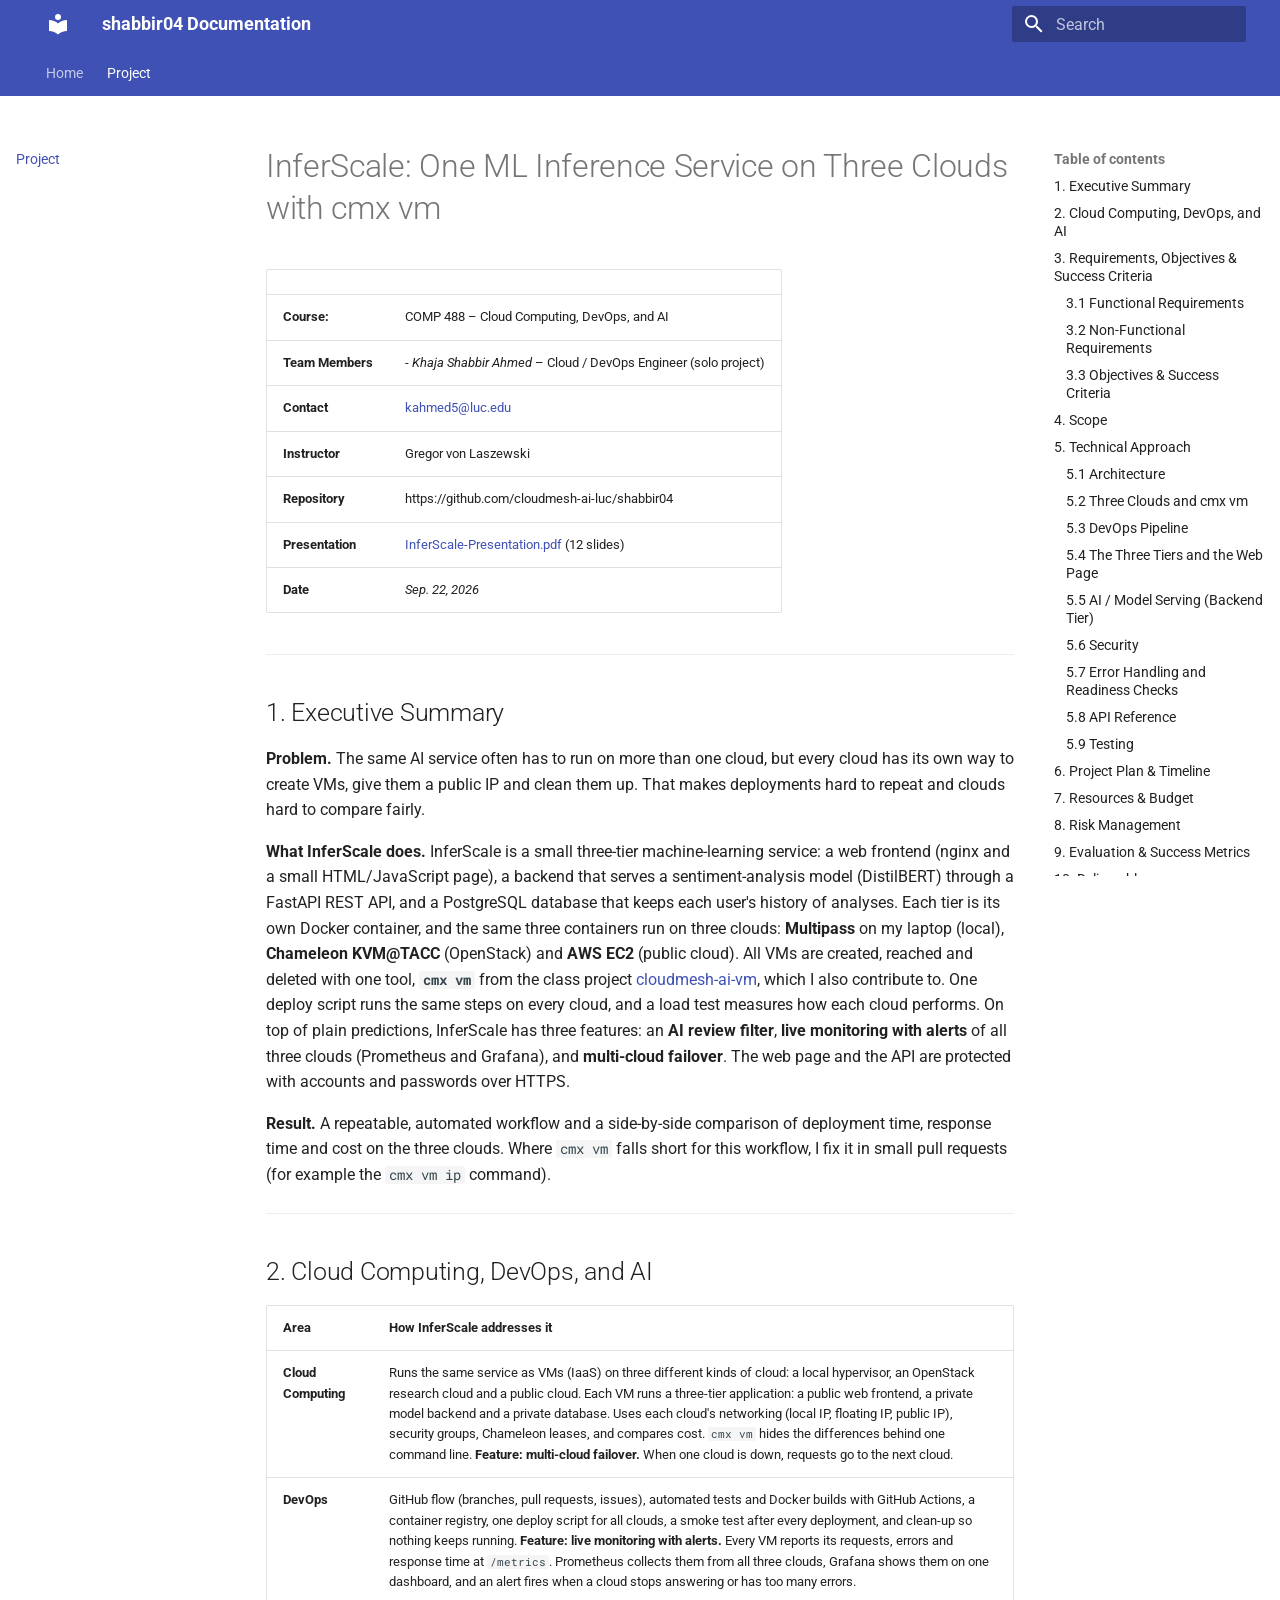
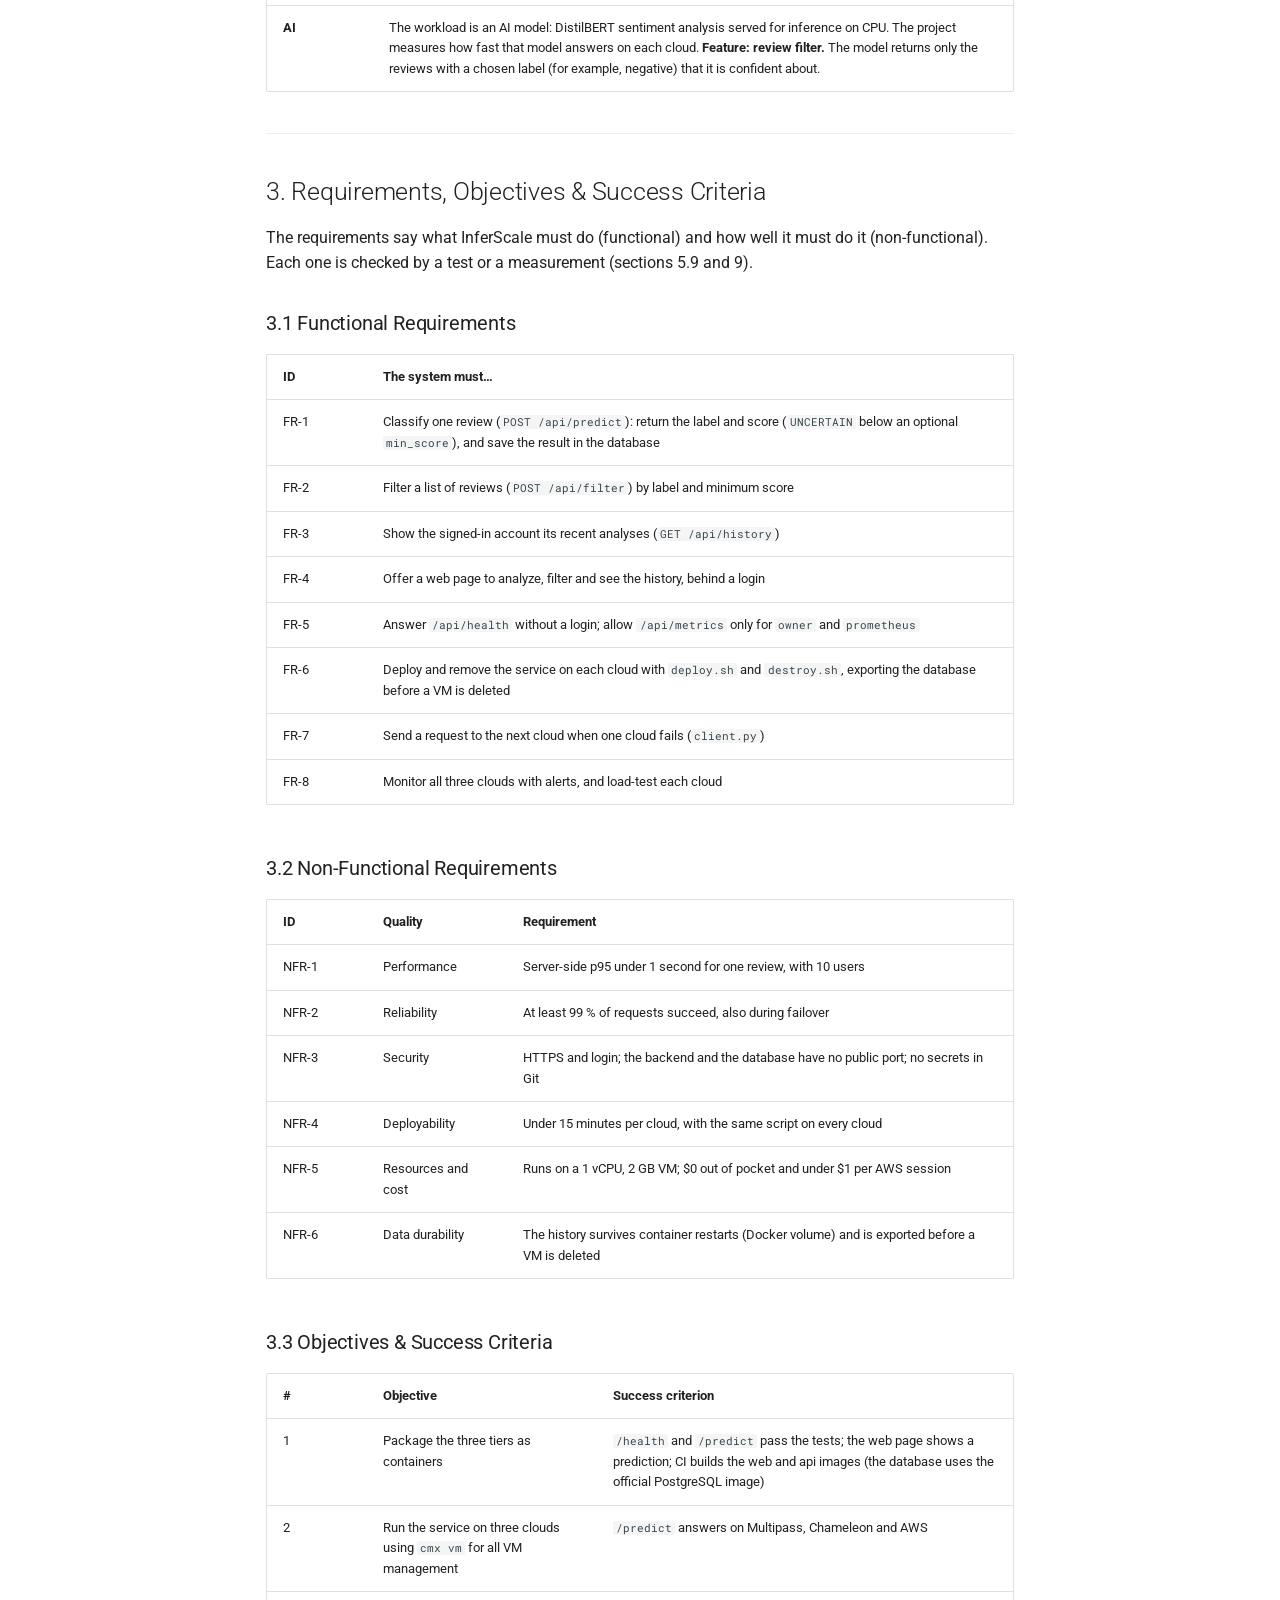
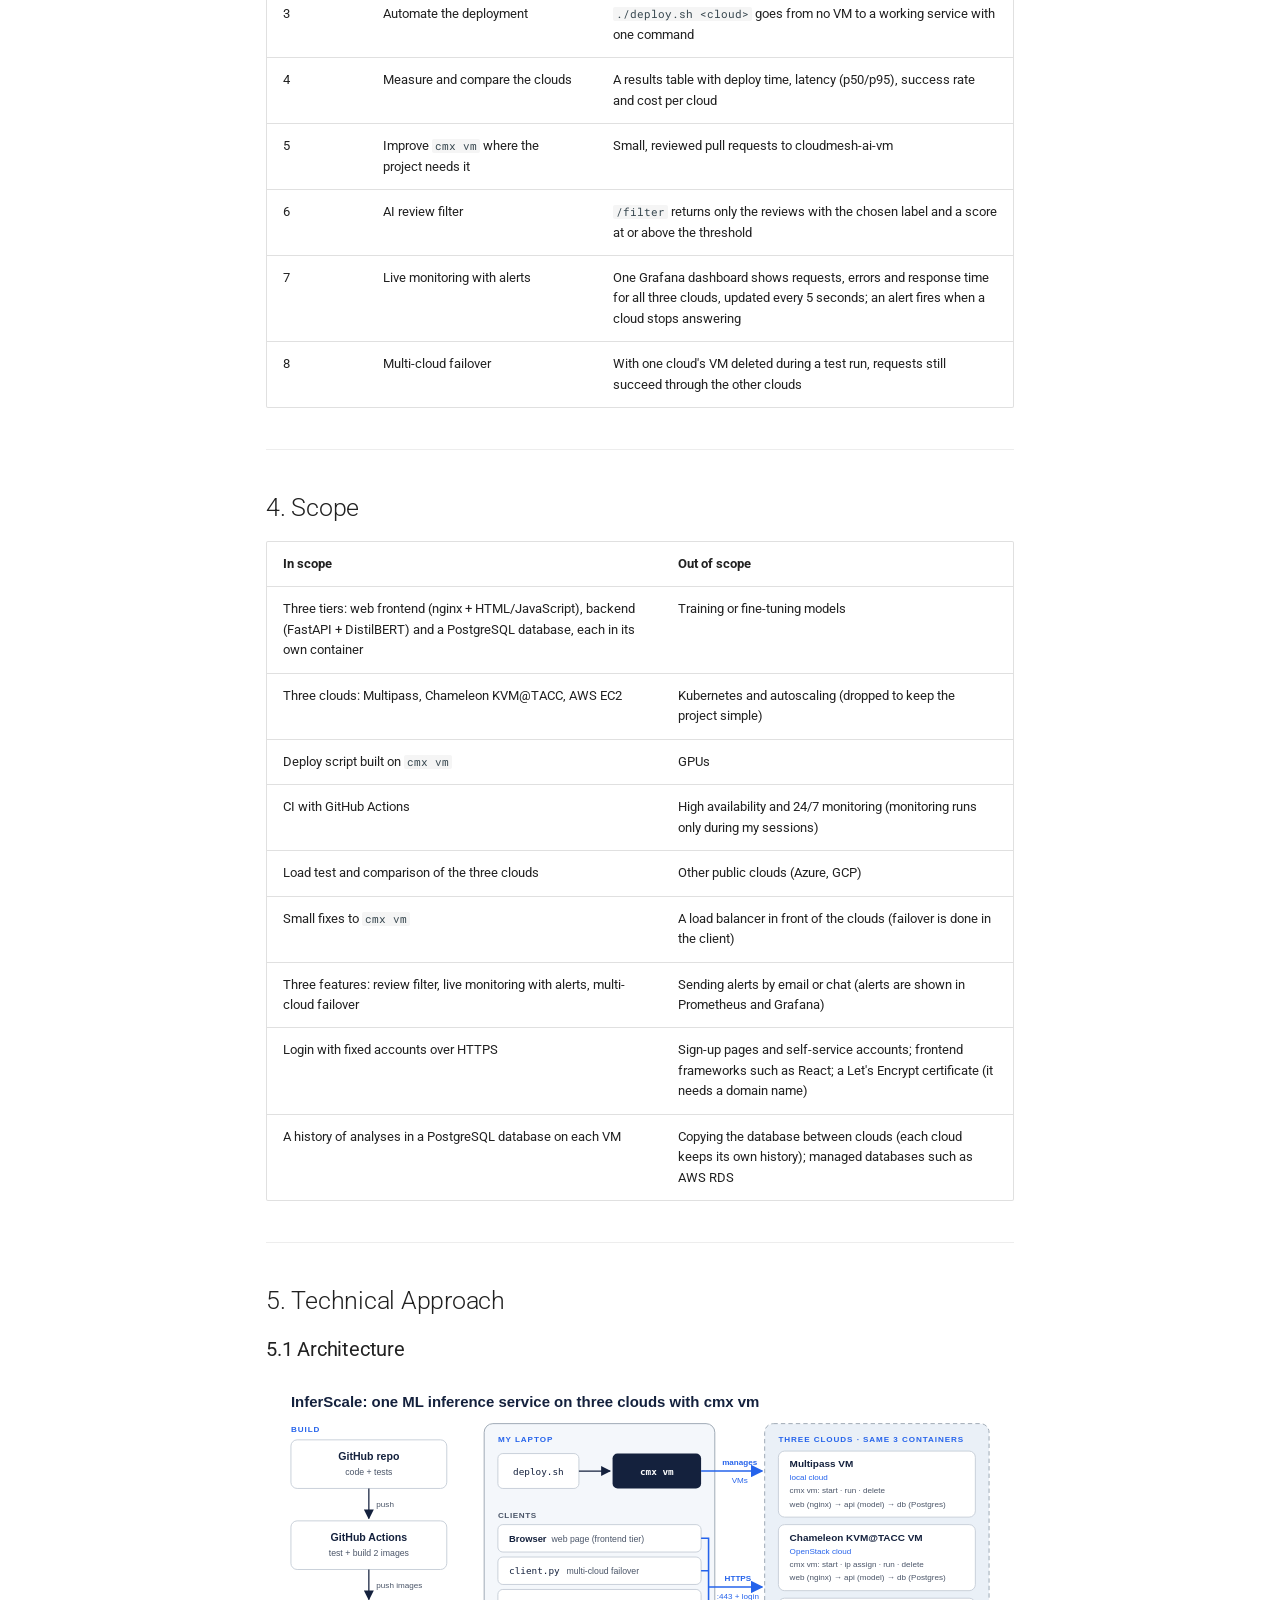
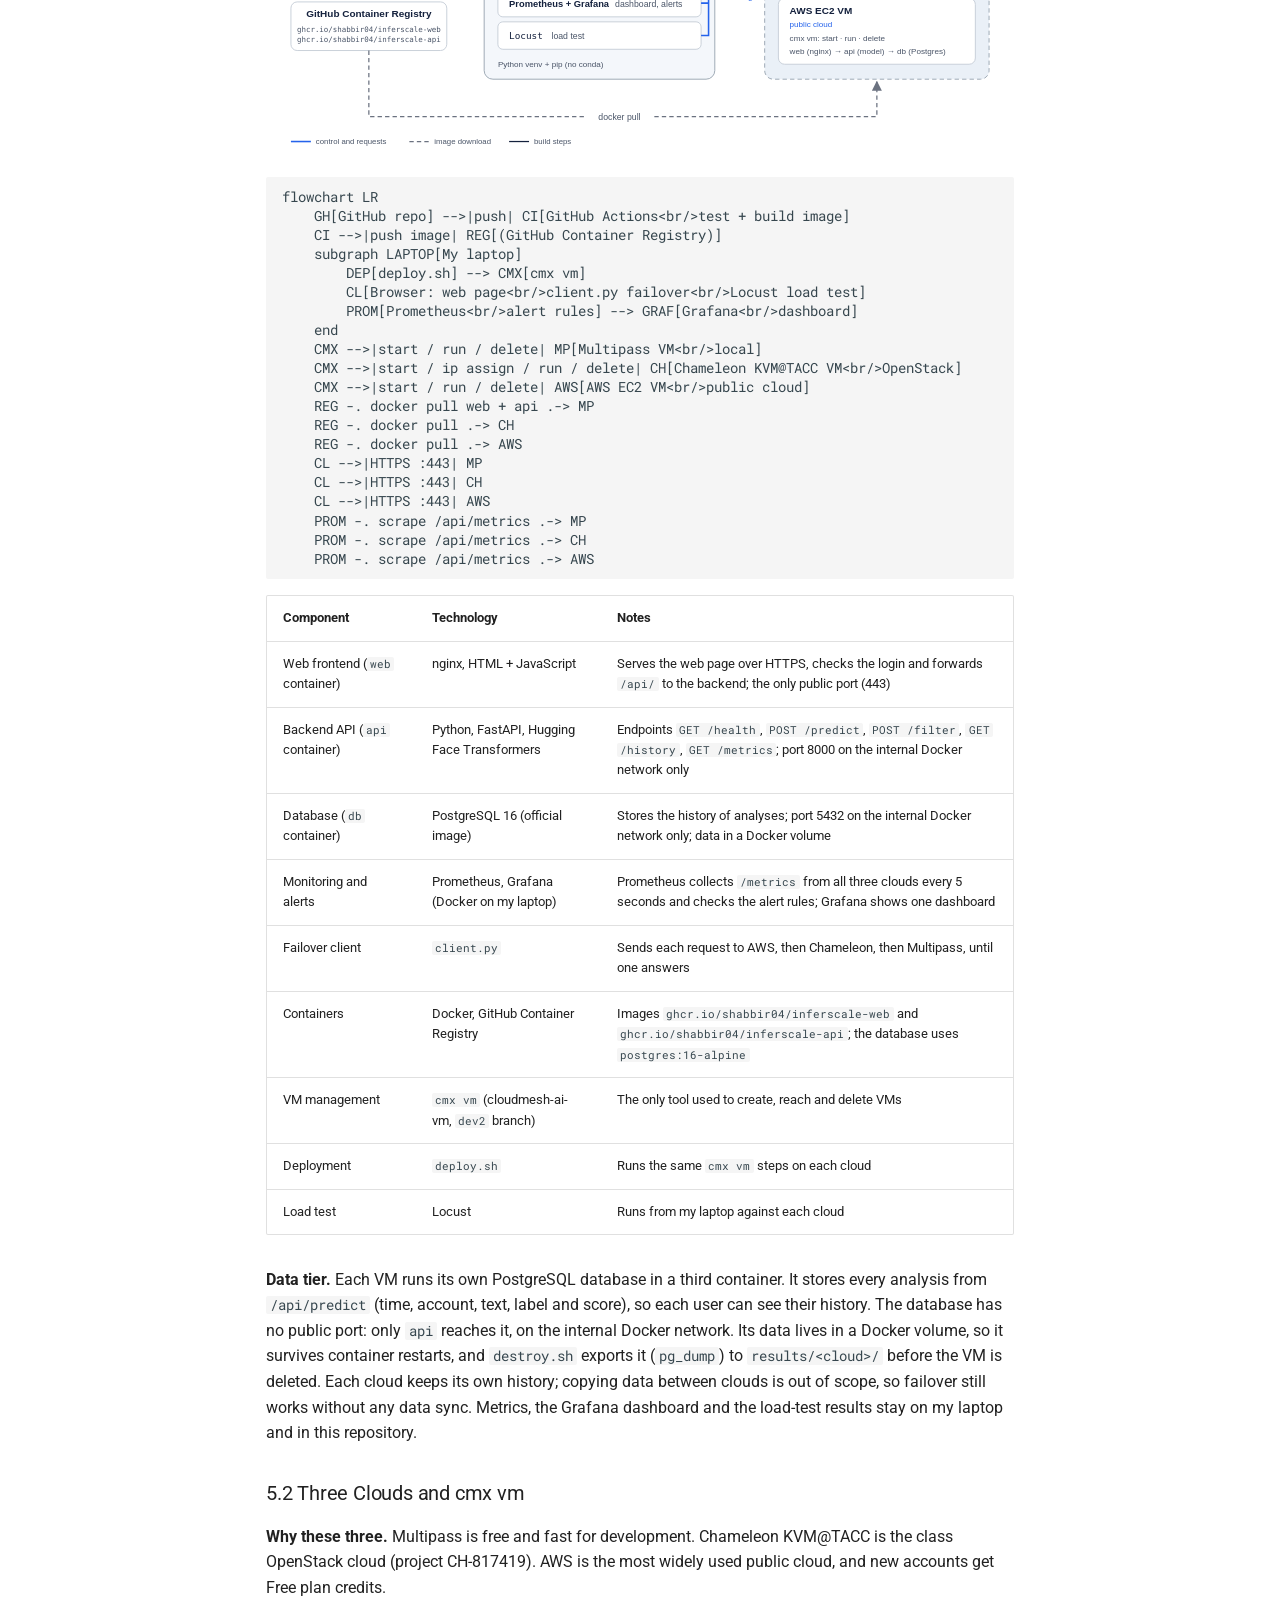
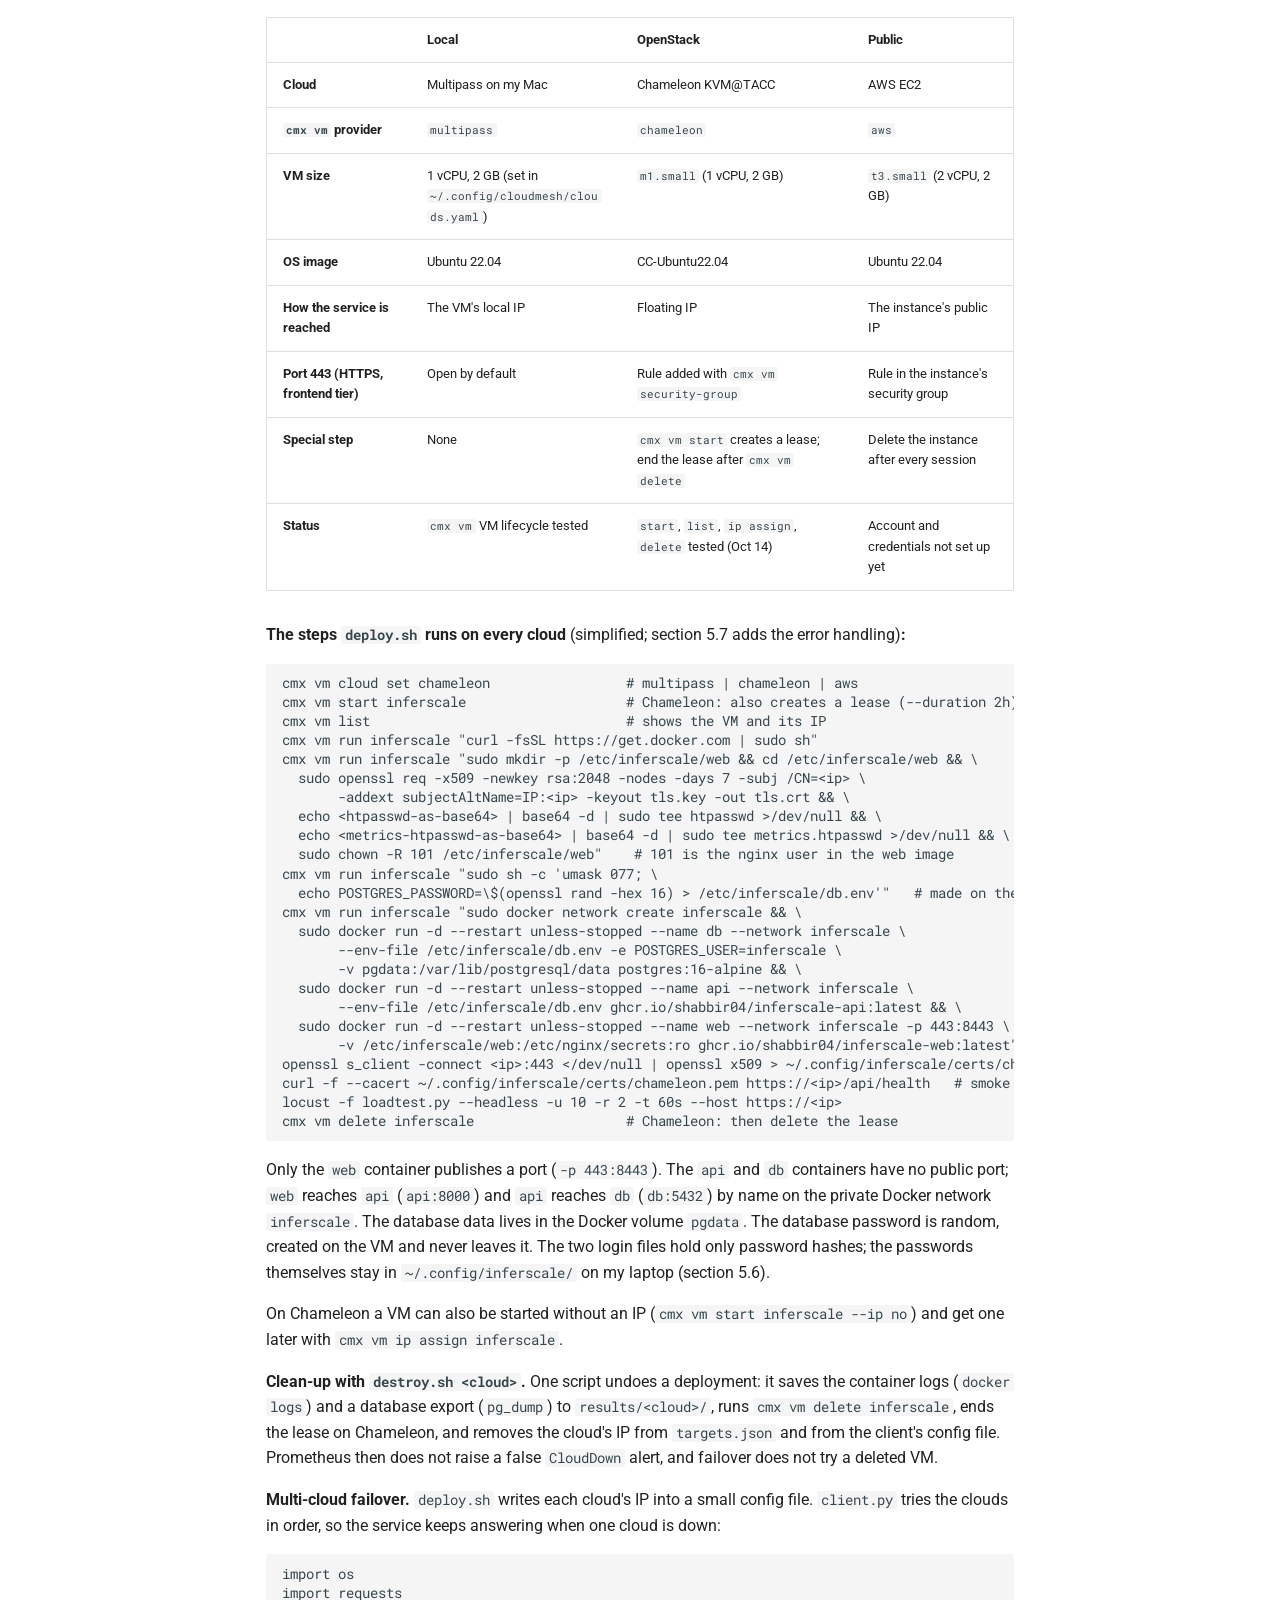
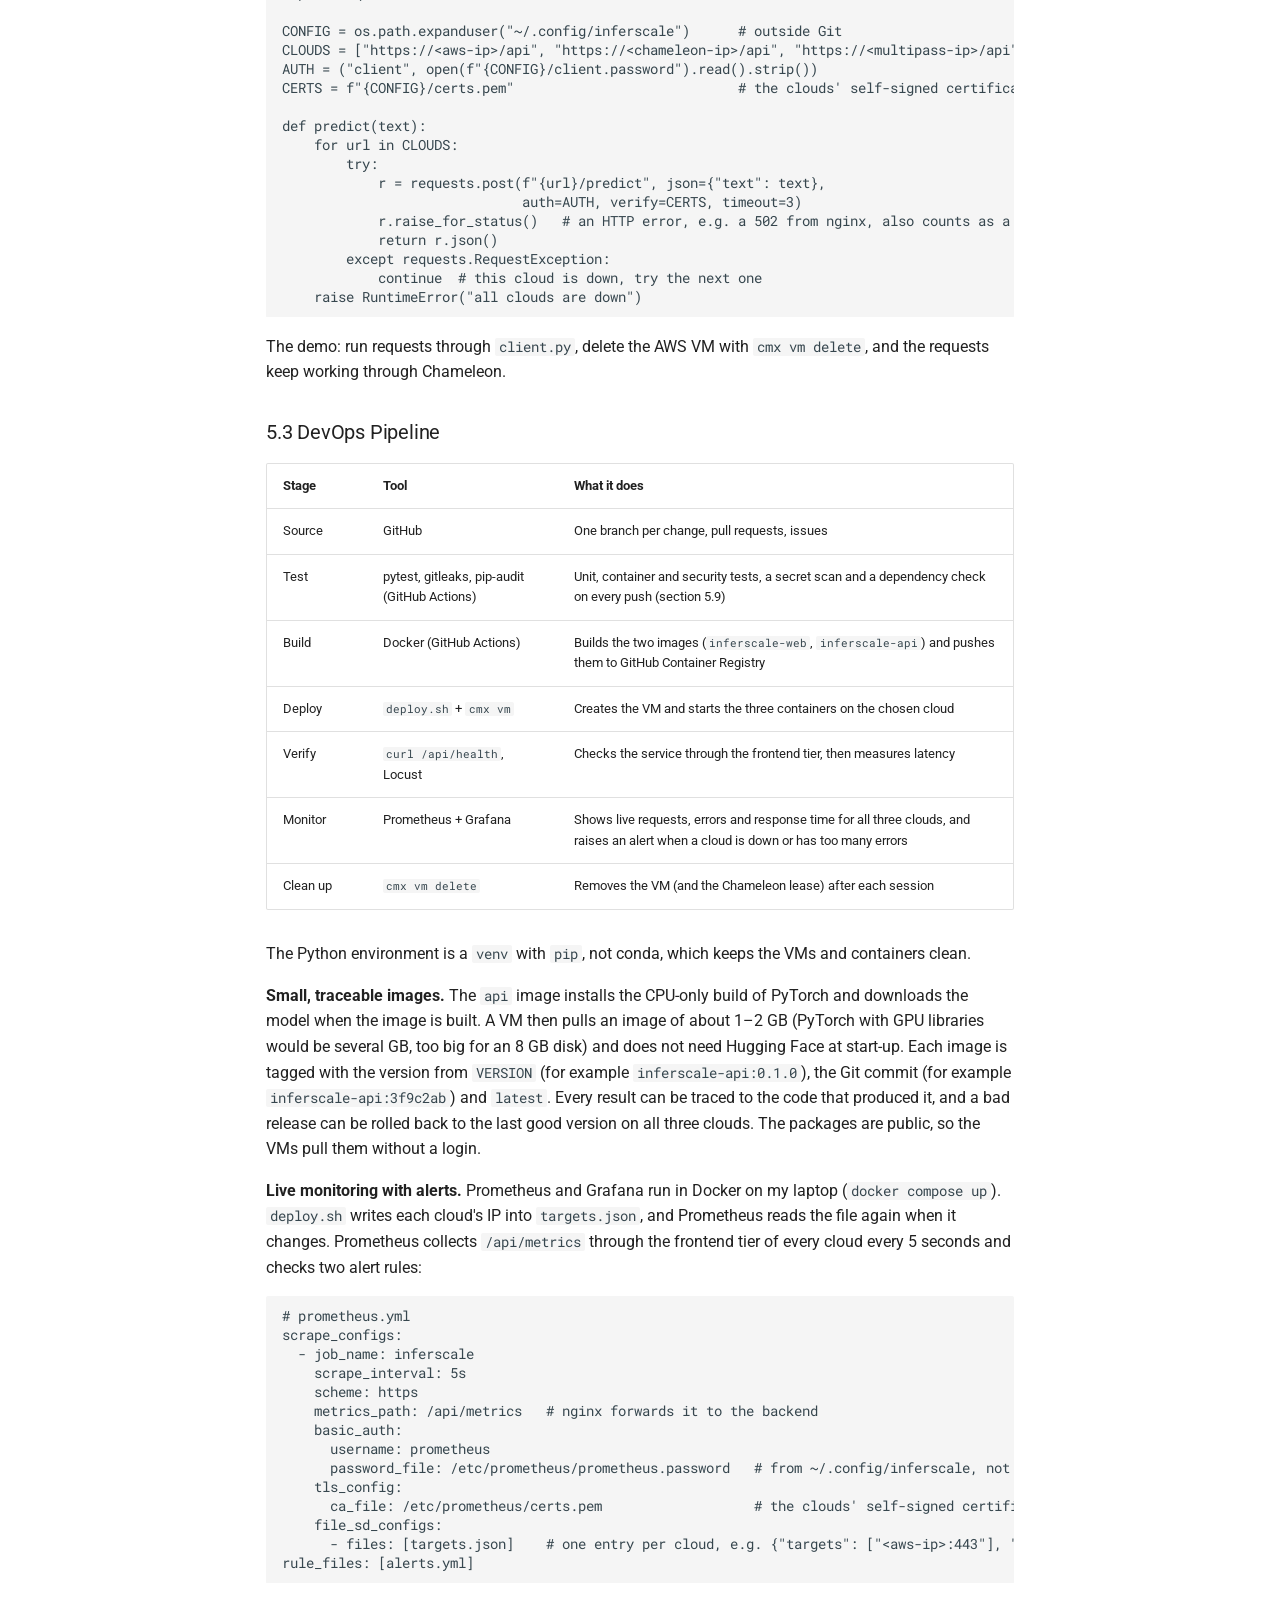
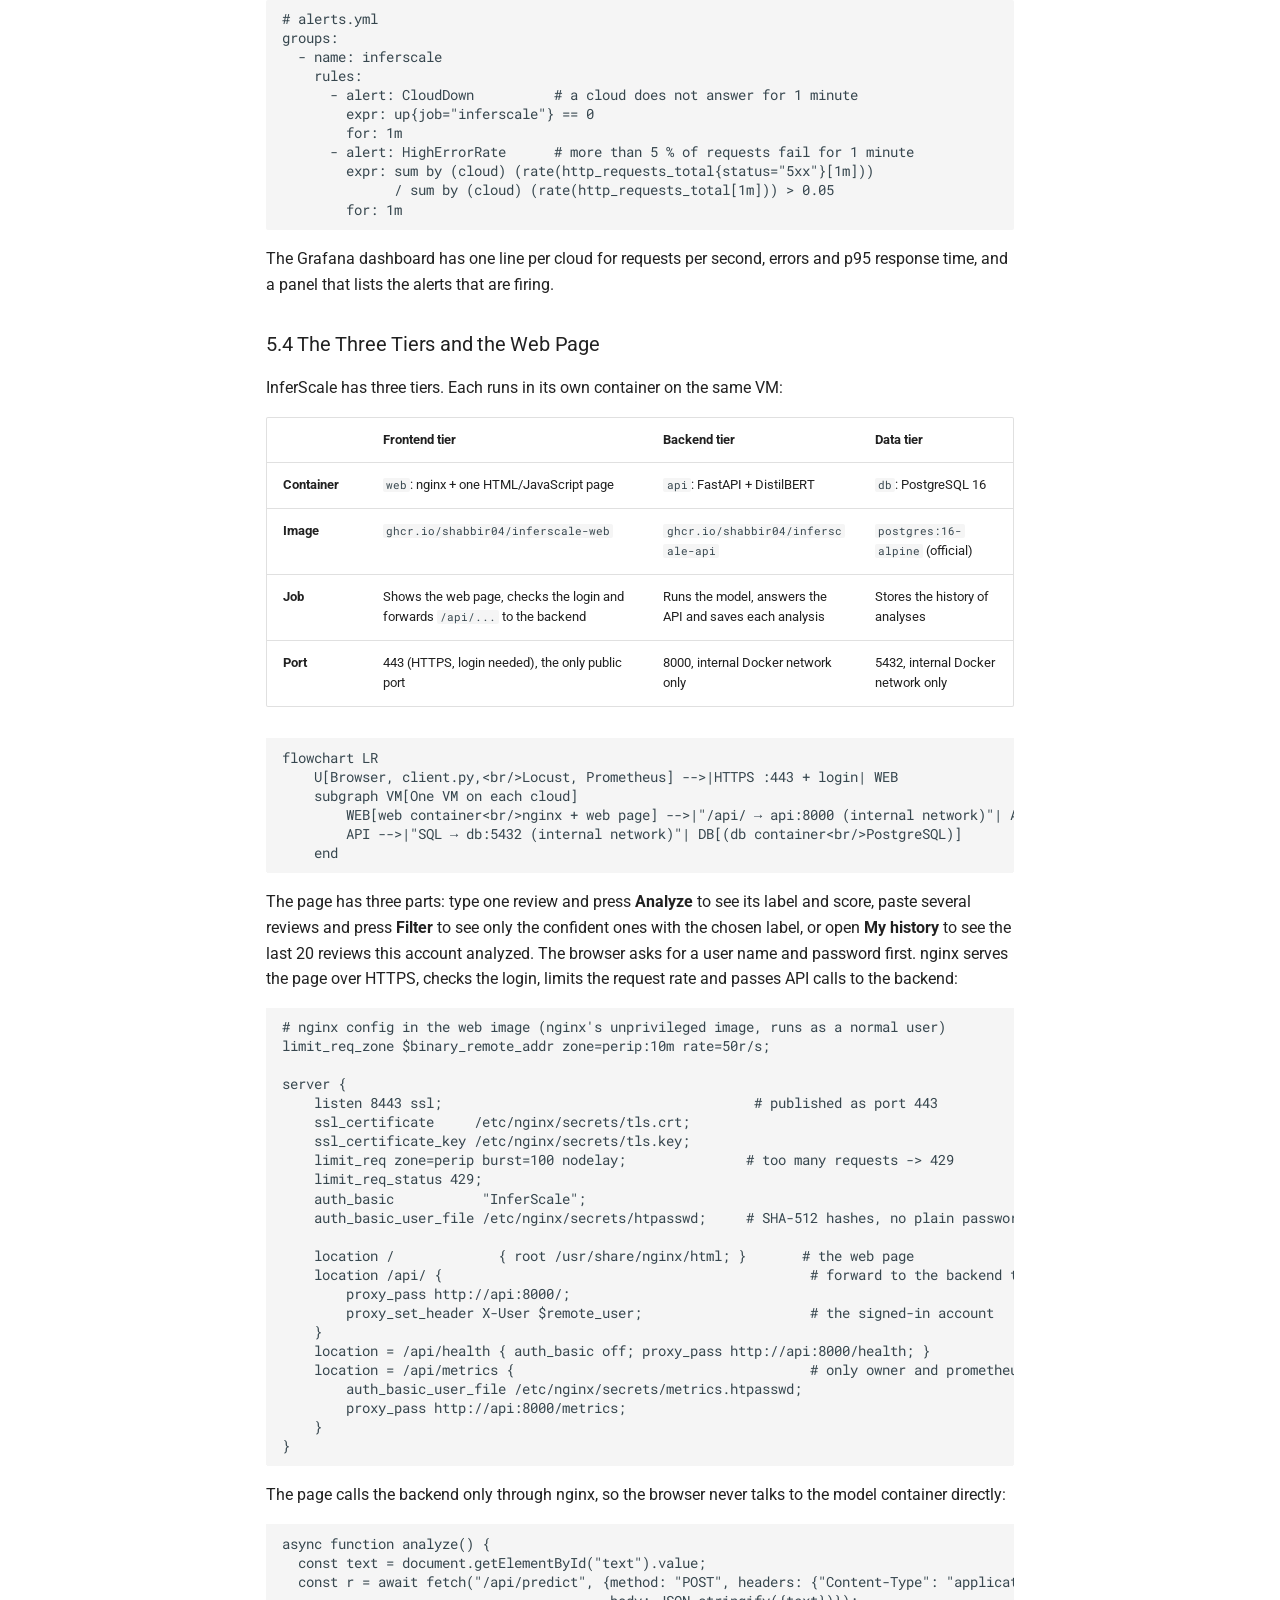
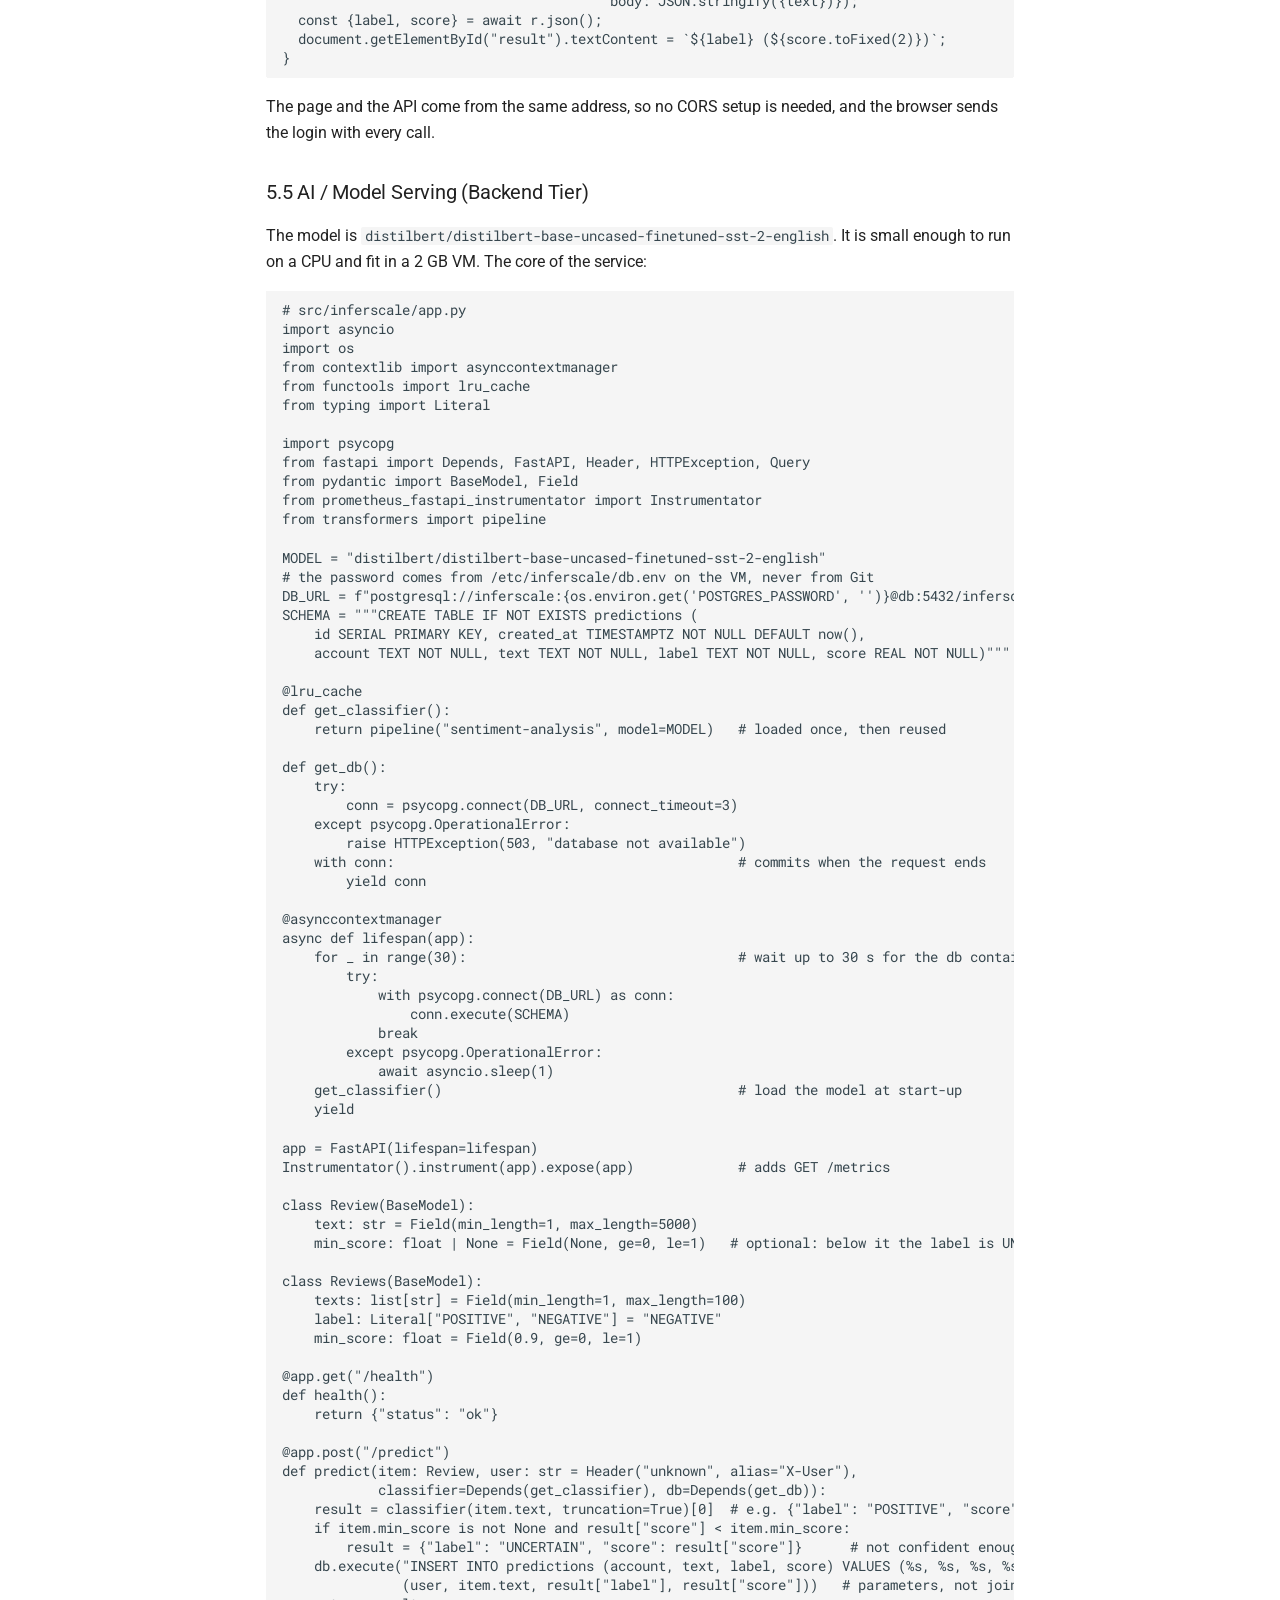
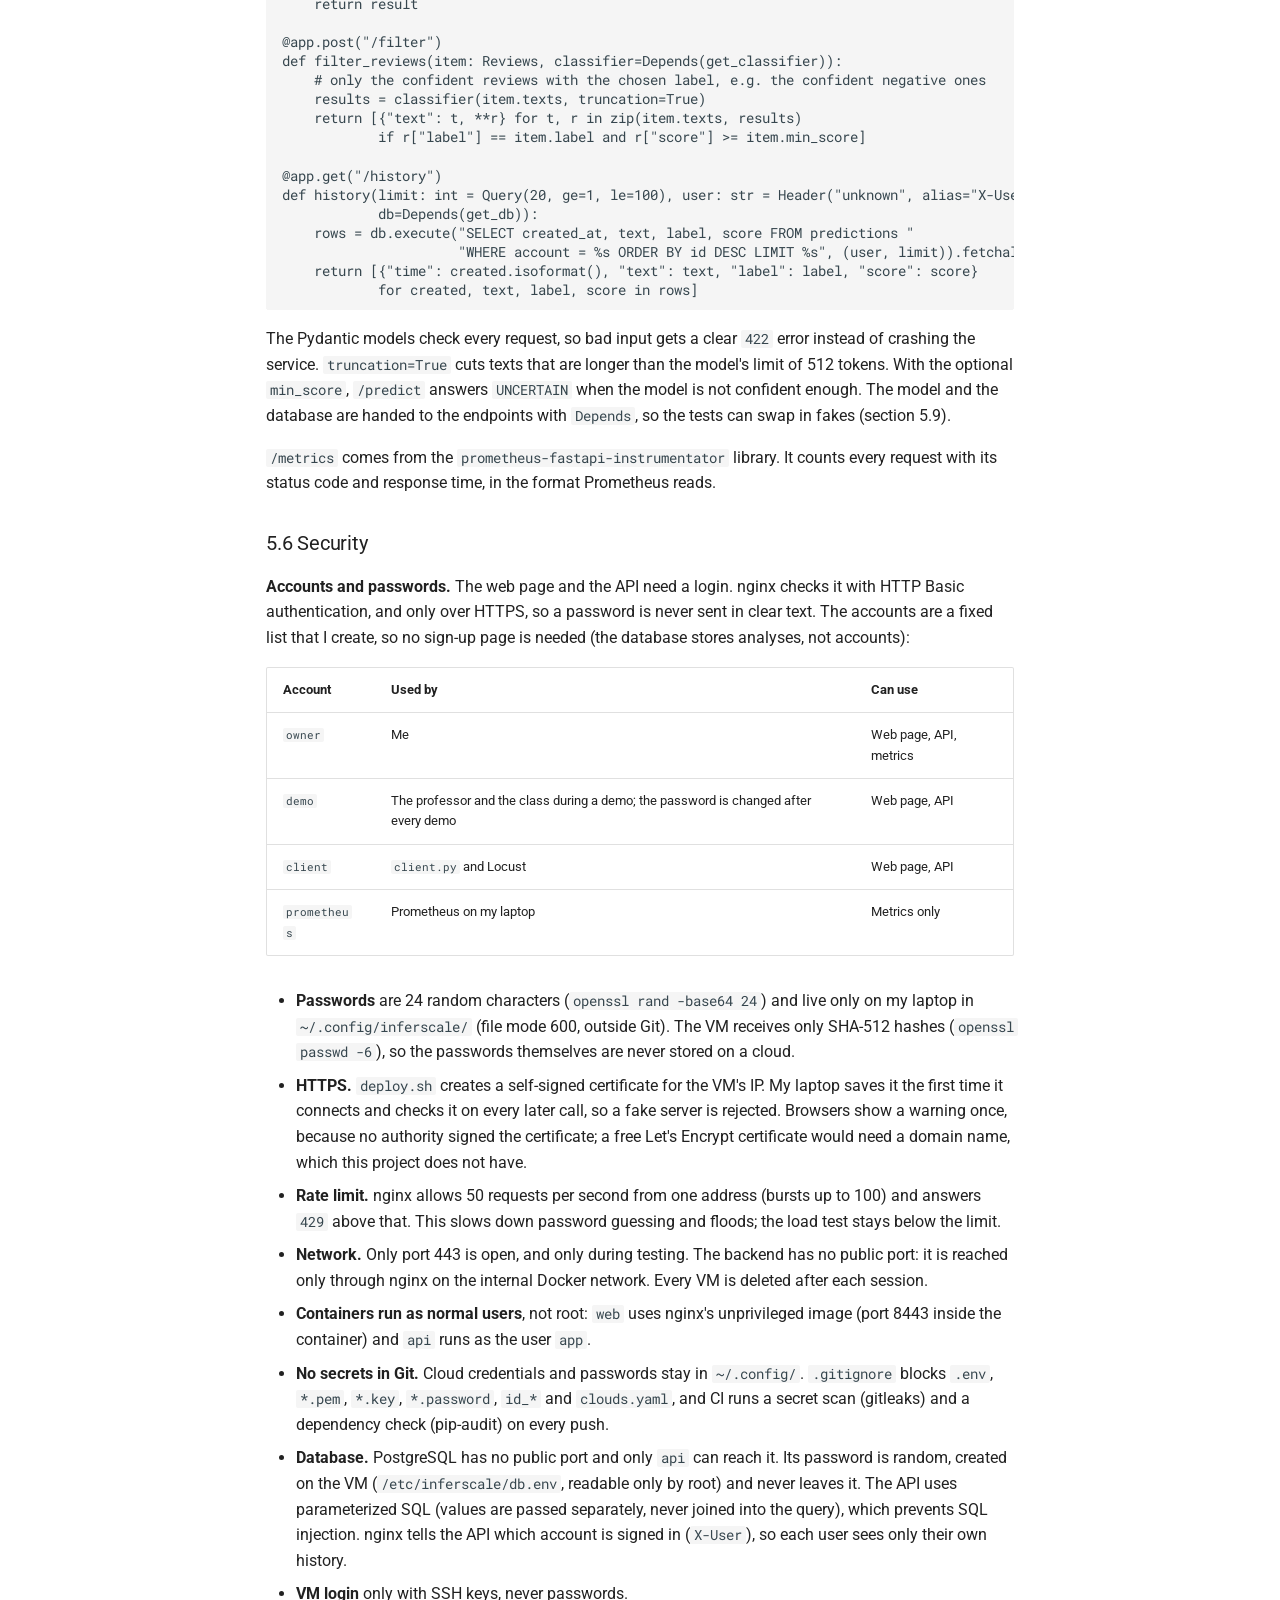
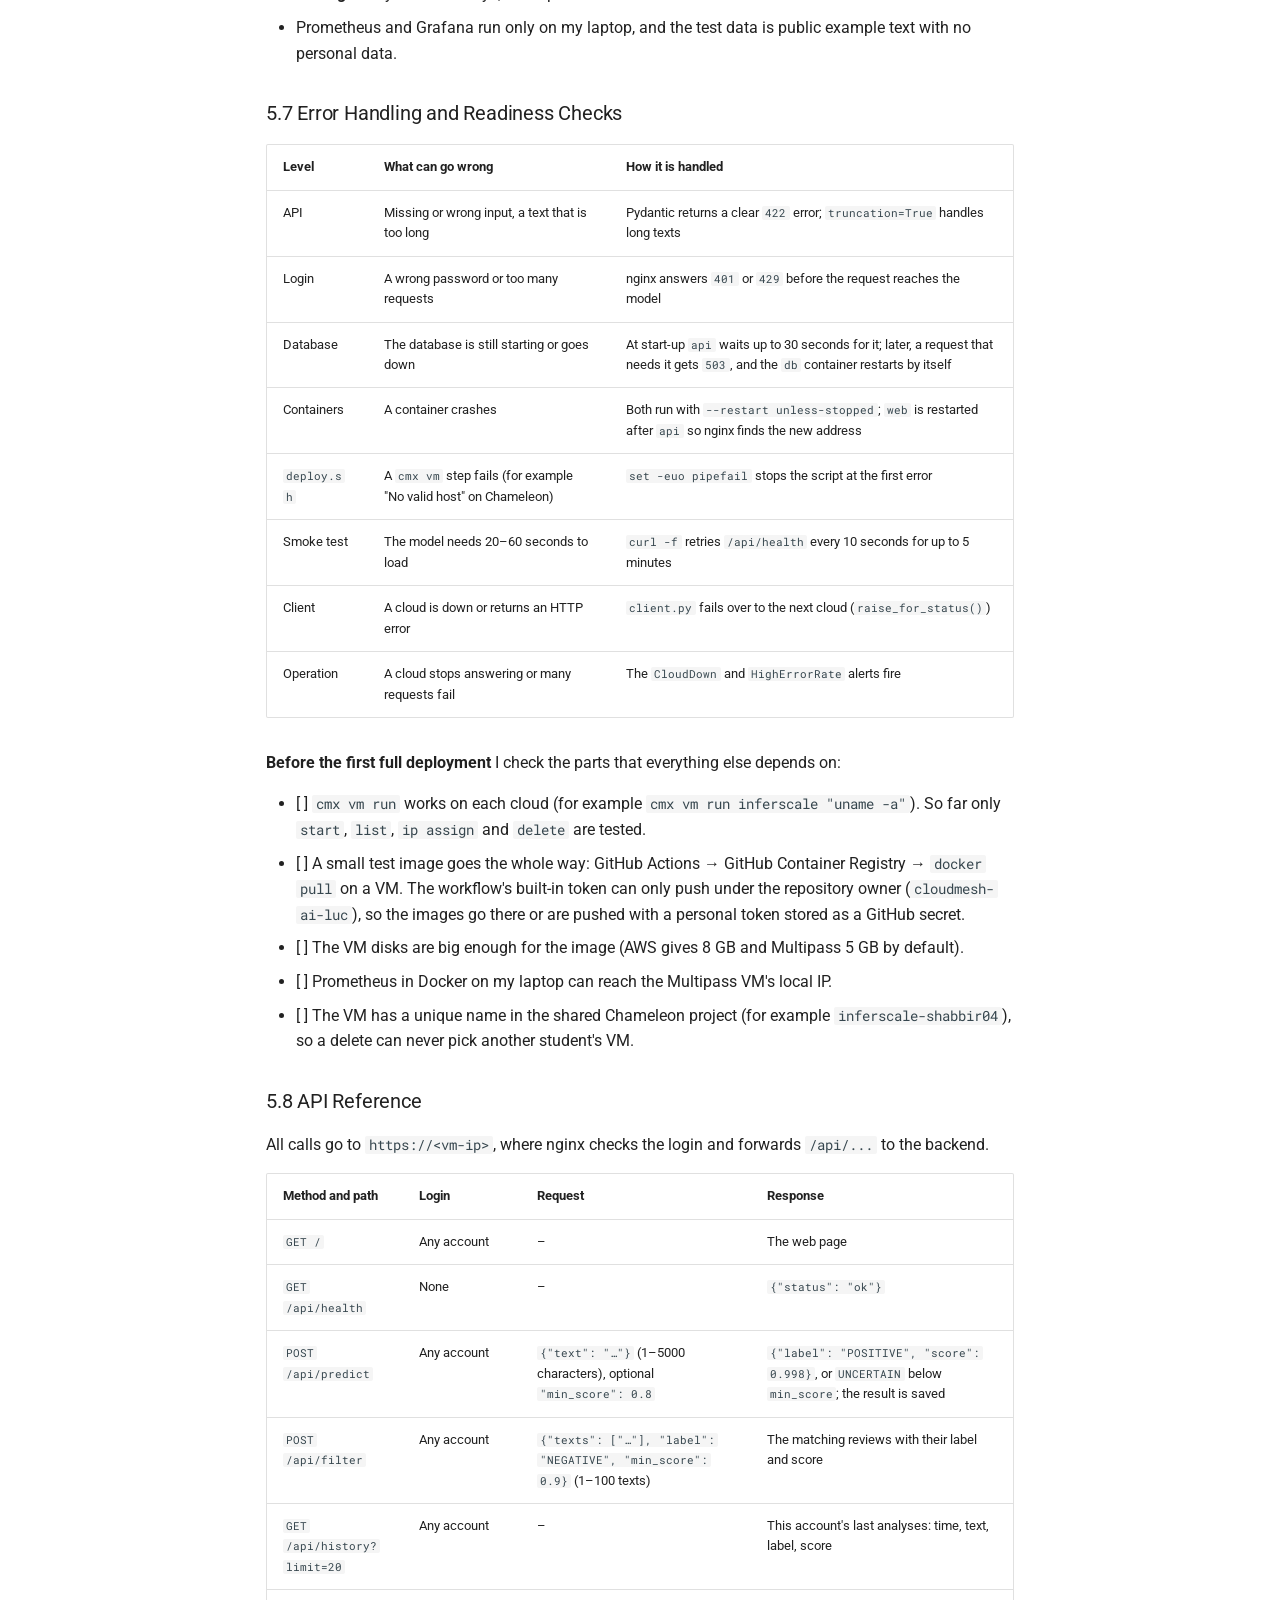
==== commit ef649011: "Deployed b71c7b7 with MkDocs version: 1.6.1" ====
--- a/project/project/index.html
+++ b/project/project/index.html
@@ -384,13 +384,52 @@
 </li>
       
         <li class="md-nav__item">
-  <a href="#3-objectives-success-criteria" class="md-nav__link">
-    <span class="md-ellipsis">
-      
-        3. Objectives &amp; Success Criteria
-      
-    </span>
-  </a>
+  <a href="#3-requirements-objectives-success-criteria" class="md-nav__link">
+    <span class="md-ellipsis">
+      
+        3. Requirements, Objectives &amp; Success Criteria
+      
+    </span>
+  </a>
+  
+    <nav class="md-nav" aria-label="3. Requirements, Objectives &amp; Success Criteria">
+      <ul class="md-nav__list">
+        
+          <li class="md-nav__item">
+  <a href="#31-functional-requirements" class="md-nav__link">
+    <span class="md-ellipsis">
+      
+        3.1 Functional Requirements
+      
+    </span>
+  </a>
+  
+</li>
+        
+          <li class="md-nav__item">
+  <a href="#32-non-functional-requirements" class="md-nav__link">
+    <span class="md-ellipsis">
+      
+        3.2 Non-Functional Requirements
+      
+    </span>
+  </a>
+  
+</li>
+        
+          <li class="md-nav__item">
+  <a href="#33-objectives-success-criteria" class="md-nav__link">
+    <span class="md-ellipsis">
+      
+        3.3 Objectives &amp; Success Criteria
+      
+    </span>
+  </a>
+  
+</li>
+        
+      </ul>
+    </nav>
   
 </li>
       
@@ -451,10 +490,10 @@
 </li>
         
           <li class="md-nav__item">
-  <a href="#54-frontend-tier" class="md-nav__link">
-    <span class="md-ellipsis">
-      
-        5.4 Frontend Tier
+  <a href="#54-the-three-tiers-and-the-web-page" class="md-nav__link">
+    <span class="md-ellipsis">
+      
+        5.4 The Three Tiers and the Web Page
       
     </span>
   </a>
@@ -477,6 +516,39 @@
     <span class="md-ellipsis">
       
         5.6 Security
+      
+    </span>
+  </a>
+  
+</li>
+        
+          <li class="md-nav__item">
+  <a href="#57-error-handling-and-readiness-checks" class="md-nav__link">
+    <span class="md-ellipsis">
+      
+        5.7 Error Handling and Readiness Checks
+      
+    </span>
+  </a>
+  
+</li>
+        
+          <li class="md-nav__item">
+  <a href="#58-api-reference" class="md-nav__link">
+    <span class="md-ellipsis">
+      
+        5.8 API Reference
+      
+    </span>
+  </a>
+  
+</li>
+        
+          <li class="md-nav__item">
+  <a href="#59-testing" class="md-nav__link">
+    <span class="md-ellipsis">
+      
+        5.9 Testing
       
     </span>
   </a>
@@ -622,13 +694,52 @@
 </li>
       
         <li class="md-nav__item">
-  <a href="#3-objectives-success-criteria" class="md-nav__link">
-    <span class="md-ellipsis">
-      
-        3. Objectives &amp; Success Criteria
-      
-    </span>
-  </a>
+  <a href="#3-requirements-objectives-success-criteria" class="md-nav__link">
+    <span class="md-ellipsis">
+      
+        3. Requirements, Objectives &amp; Success Criteria
+      
+    </span>
+  </a>
+  
+    <nav class="md-nav" aria-label="3. Requirements, Objectives &amp; Success Criteria">
+      <ul class="md-nav__list">
+        
+          <li class="md-nav__item">
+  <a href="#31-functional-requirements" class="md-nav__link">
+    <span class="md-ellipsis">
+      
+        3.1 Functional Requirements
+      
+    </span>
+  </a>
+  
+</li>
+        
+          <li class="md-nav__item">
+  <a href="#32-non-functional-requirements" class="md-nav__link">
+    <span class="md-ellipsis">
+      
+        3.2 Non-Functional Requirements
+      
+    </span>
+  </a>
+  
+</li>
+        
+          <li class="md-nav__item">
+  <a href="#33-objectives-success-criteria" class="md-nav__link">
+    <span class="md-ellipsis">
+      
+        3.3 Objectives &amp; Success Criteria
+      
+    </span>
+  </a>
+  
+</li>
+        
+      </ul>
+    </nav>
   
 </li>
       
@@ -689,10 +800,10 @@
 </li>
         
           <li class="md-nav__item">
-  <a href="#54-frontend-tier" class="md-nav__link">
-    <span class="md-ellipsis">
-      
-        5.4 Frontend Tier
+  <a href="#54-the-three-tiers-and-the-web-page" class="md-nav__link">
+    <span class="md-ellipsis">
+      
+        5.4 The Three Tiers and the Web Page
       
     </span>
   </a>
@@ -715,6 +826,39 @@
     <span class="md-ellipsis">
       
         5.6 Security
+      
+    </span>
+  </a>
+  
+</li>
+        
+          <li class="md-nav__item">
+  <a href="#57-error-handling-and-readiness-checks" class="md-nav__link">
+    <span class="md-ellipsis">
+      
+        5.7 Error Handling and Readiness Checks
+      
+    </span>
+  </a>
+  
+</li>
+        
+          <li class="md-nav__item">
+  <a href="#58-api-reference" class="md-nav__link">
+    <span class="md-ellipsis">
+      
+        5.8 API Reference
+      
+    </span>
+  </a>
+  
+</li>
+        
+          <li class="md-nav__item">
+  <a href="#59-testing" class="md-nav__link">
+    <span class="md-ellipsis">
+      
+        5.9 Testing
       
     </span>
   </a>
@@ -850,6 +994,10 @@
 <td>https://github.com/cloudmesh-ai-luc/shabbir04</td>
 </tr>
 <tr>
+<td><strong>Presentation</strong></td>
+<td><a href="../InferScale-Presentation.pdf">InferScale-Presentation.pdf</a> (12 slides)</td>
+</tr>
+<tr>
 <td><strong>Date</strong></td>
 <td><em>Sep. 22, 2026</em></td>
 </tr>
@@ -860,15 +1008,16 @@
 <p><strong>Problem.</strong> The same AI service often has to run on more than one cloud, but every cloud has its own
 way to create VMs, give them a public IP and clean them up. That makes deployments hard to repeat and
 clouds hard to compare fairly.</p>
-<p><strong>What InferScale does.</strong> InferScale is a small two-tier machine-learning service: a web frontend (nginx and
-a small HTML/JavaScript page) in front of a backend that serves a sentiment-analysis model (DistilBERT)
-through a FastAPI REST API. Each tier is its own Docker container, and the same two containers run on three
-clouds: <strong>Multipass</strong> on my laptop (local), <strong>Chameleon KVM@TACC</strong> (OpenStack) and <strong>AWS EC2</strong> (public
+<p><strong>What InferScale does.</strong> InferScale is a small three-tier machine-learning service: a web frontend (nginx and
+a small HTML/JavaScript page), a backend that serves a sentiment-analysis model (DistilBERT) through a
+FastAPI REST API, and a PostgreSQL database that keeps each user's history of analyses. Each tier is its own
+Docker container, and the same three containers run on three clouds: <strong>Multipass</strong> on my laptop (local), <strong>Chameleon KVM@TACC</strong> (OpenStack) and <strong>AWS EC2</strong> (public
 cloud). All VMs are created, reached and deleted with one tool, <strong><code>cmx vm</code></strong> from the class project
 <a href="https://github.com/cloudmesh-ai/cloudmesh-ai-vm">cloudmesh-ai-vm</a>, which I also contribute to. One
 deploy script runs the same steps on every cloud, and a load test measures how each cloud performs.
 On top of plain predictions, InferScale has three features: an <strong>AI review filter</strong>, <strong>live monitoring
-with alerts</strong> of all three clouds (Prometheus and Grafana), and <strong>multi-cloud failover</strong>.</p>
+with alerts</strong> of all three clouds (Prometheus and Grafana), and <strong>multi-cloud failover</strong>. The web page and
+the API are protected with accounts and passwords over HTTPS.</p>
 <p><strong>Result.</strong> A repeatable, automated workflow and a side-by-side comparison of deployment time, response
 time and cost on the three clouds. Where <code>cmx vm</code> falls short for this workflow, I fix it in small pull
 requests (for example the <code>cmx vm ip</code> command).</p>
@@ -884,7 +1033,7 @@
 <tbody>
 <tr>
 <td><strong>Cloud Computing</strong></td>
-<td>Runs the same service as VMs (IaaS) on three different kinds of cloud: a local hypervisor, an OpenStack research cloud and a public cloud. Each VM runs a two-tier application: a public web frontend in front of a private model backend. Uses each cloud's networking (local IP, floating IP, public IP), security groups, Chameleon leases, and compares cost. <code>cmx vm</code> hides the differences behind one command line. <strong>Feature: multi-cloud failover.</strong> When one cloud is down, requests go to the next cloud.</td>
+<td>Runs the same service as VMs (IaaS) on three different kinds of cloud: a local hypervisor, an OpenStack research cloud and a public cloud. Each VM runs a three-tier application: a public web frontend, a private model backend and a private database. Uses each cloud's networking (local IP, floating IP, public IP), security groups, Chameleon leases, and compares cost. <code>cmx vm</code> hides the differences behind one command line. <strong>Feature: multi-cloud failover.</strong> When one cloud is down, requests go to the next cloud.</td>
 </tr>
 <tr>
 <td><strong>DevOps</strong></td>
@@ -897,7 +1046,95 @@
 </tbody>
 </table>
 <hr />
-<h2 id="3-objectives-success-criteria">3. Objectives &amp; Success Criteria</h2>
+<h2 id="3-requirements-objectives-success-criteria">3. Requirements, Objectives &amp; Success Criteria</h2>
+<p>The requirements say what InferScale must do (functional) and how well it must do it (non-functional).
+Each one is checked by a test or a measurement (sections 5.9 and 9).</p>
+<h3 id="31-functional-requirements">3.1 Functional Requirements</h3>
+<table>
+<thead>
+<tr>
+<th>ID</th>
+<th>The system must…</th>
+</tr>
+</thead>
+<tbody>
+<tr>
+<td>FR-1</td>
+<td>Classify one review (<code>POST /api/predict</code>): return the label and score (<code>UNCERTAIN</code> below an optional <code>min_score</code>), and save the result in the database</td>
+</tr>
+<tr>
+<td>FR-2</td>
+<td>Filter a list of reviews (<code>POST /api/filter</code>) by label and minimum score</td>
+</tr>
+<tr>
+<td>FR-3</td>
+<td>Show the signed-in account its recent analyses (<code>GET /api/history</code>)</td>
+</tr>
+<tr>
+<td>FR-4</td>
+<td>Offer a web page to analyze, filter and see the history, behind a login</td>
+</tr>
+<tr>
+<td>FR-5</td>
+<td>Answer <code>/api/health</code> without a login; allow <code>/api/metrics</code> only for <code>owner</code> and <code>prometheus</code></td>
+</tr>
+<tr>
+<td>FR-6</td>
+<td>Deploy and remove the service on each cloud with <code>deploy.sh</code> and <code>destroy.sh</code>, exporting the database before a VM is deleted</td>
+</tr>
+<tr>
+<td>FR-7</td>
+<td>Send a request to the next cloud when one cloud fails (<code>client.py</code>)</td>
+</tr>
+<tr>
+<td>FR-8</td>
+<td>Monitor all three clouds with alerts, and load-test each cloud</td>
+</tr>
+</tbody>
+</table>
+<h3 id="32-non-functional-requirements">3.2 Non-Functional Requirements</h3>
+<table>
+<thead>
+<tr>
+<th>ID</th>
+<th>Quality</th>
+<th>Requirement</th>
+</tr>
+</thead>
+<tbody>
+<tr>
+<td>NFR-1</td>
+<td>Performance</td>
+<td>Server-side p95 under 1 second for one review, with 10 users</td>
+</tr>
+<tr>
+<td>NFR-2</td>
+<td>Reliability</td>
+<td>At least 99 % of requests succeed, also during failover</td>
+</tr>
+<tr>
+<td>NFR-3</td>
+<td>Security</td>
+<td>HTTPS and login; the backend and the database have no public port; no secrets in Git</td>
+</tr>
+<tr>
+<td>NFR-4</td>
+<td>Deployability</td>
+<td>Under 15 minutes per cloud, with the same script on every cloud</td>
+</tr>
+<tr>
+<td>NFR-5</td>
+<td>Resources and cost</td>
+<td>Runs on a 1 vCPU, 2 GB VM; $0 out of pocket and under $1 per AWS session</td>
+</tr>
+<tr>
+<td>NFR-6</td>
+<td>Data durability</td>
+<td>The history survives container restarts (Docker volume) and is exported before a VM is deleted</td>
+</tr>
+</tbody>
+</table>
+<h3 id="33-objectives-success-criteria">3.3 Objectives &amp; Success Criteria</h3>
 <table>
 <thead>
 <tr>
@@ -909,8 +1146,8 @@
 <tbody>
 <tr>
 <td>1</td>
-<td>Package the frontend and backend tiers as Docker images</td>
-<td><code>/health</code> and <code>/predict</code> pass the tests; the web page shows a prediction; CI builds both images</td>
+<td>Package the three tiers as containers</td>
+<td><code>/health</code> and <code>/predict</code> pass the tests; the web page shows a prediction; CI builds the web and api images (the database uses the official PostgreSQL image)</td>
 </tr>
 <tr>
 <td>2</td>
@@ -960,7 +1197,7 @@
 </thead>
 <tbody>
 <tr>
-<td>Two tiers: web frontend (nginx + HTML/JavaScript) and backend (FastAPI + DistilBERT), each in its own Docker image</td>
+<td>Three tiers: web frontend (nginx + HTML/JavaScript), backend (FastAPI + DistilBERT) and a PostgreSQL database, each in its own container</td>
 <td>Training or fine-tuning models</td>
 </tr>
 <tr>
@@ -988,15 +1225,19 @@
 <td>Sending alerts by email or chat (alerts are shown in Prometheus and Grafana)</td>
 </tr>
 <tr>
-<td></td>
-<td>User logins and frontend frameworks such as React</td>
+<td>Login with fixed accounts over HTTPS</td>
+<td>Sign-up pages and self-service accounts; frontend frameworks such as React; a Let's Encrypt certificate (it needs a domain name)</td>
+</tr>
+<tr>
+<td>A history of analyses in a PostgreSQL database on each VM</td>
+<td>Copying the database between clouds (each cloud keeps its own history); managed databases such as AWS RDS</td>
 </tr>
 </tbody>
 </table>
 <hr />
 <h2 id="5-technical-approach">5. Technical Approach</h2>
 <h3 id="51-architecture">5.1 Architecture</h3>
-<p><img alt="InferScale architecture: GitHub Actions builds the web and api images; cmx vm on my laptop runs both tiers on Multipass, Chameleon and AWS" src="images/architecture.svg" /></p>
+<p><img alt="InferScale architecture: GitHub Actions builds the web and api images; cmx vm on my laptop runs all three tiers on Multipass, Chameleon and AWS" src="../images/architecture.svg" /></p>
 <pre><code class="language-mermaid">flowchart LR
     GH[GitHub repo] --&gt;|push| CI[GitHub Actions&lt;br/&gt;test + build image]
     CI --&gt;|push image| REG[(GitHub Container Registry)]
@@ -1011,9 +1252,9 @@
     REG -. docker pull web + api .-&gt; MP
     REG -. docker pull .-&gt; CH
     REG -. docker pull .-&gt; AWS
-    CL --&gt;|HTTP :80| MP
-    CL --&gt;|HTTP :80| CH
-    CL --&gt;|HTTP :80| AWS
+    CL --&gt;|HTTPS :443| MP
+    CL --&gt;|HTTPS :443| CH
+    CL --&gt;|HTTPS :443| AWS
     PROM -. scrape /api/metrics .-&gt; MP
     PROM -. scrape /api/metrics .-&gt; CH
     PROM -. scrape /api/metrics .-&gt; AWS
@@ -1030,12 +1271,17 @@
 <tr>
 <td>Web frontend (<code>web</code> container)</td>
 <td>nginx, HTML + JavaScript</td>
-<td>Serves the web page and forwards <code>/api/</code> to the backend; the only public port (80)</td>
+<td>Serves the web page over HTTPS, checks the login and forwards <code>/api/</code> to the backend; the only public port (443)</td>
 </tr>
 <tr>
 <td>Backend API (<code>api</code> container)</td>
 <td>Python, FastAPI, Hugging Face Transformers</td>
-<td>Endpoints <code>GET /health</code>, <code>POST /predict</code>, <code>POST /filter</code>, <code>GET /metrics</code>; port 8000 on the internal Docker network only</td>
+<td>Endpoints <code>GET /health</code>, <code>POST /predict</code>, <code>POST /filter</code>, <code>GET /history</code>, <code>GET /metrics</code>; port 8000 on the internal Docker network only</td>
+</tr>
+<tr>
+<td>Database (<code>db</code> container)</td>
+<td>PostgreSQL 16 (official image)</td>
+<td>Stores the history of analyses; port 5432 on the internal Docker network only; data in a Docker volume</td>
 </tr>
 <tr>
 <td>Monitoring and alerts</td>
@@ -1050,7 +1296,7 @@
 <tr>
 <td>Containers</td>
 <td>Docker, GitHub Container Registry</td>
-<td>Images <code>ghcr.io/shabbir04/inferscale-web</code> and <code>ghcr.io/shabbir04/inferscale-api</code></td>
+<td>Images <code>ghcr.io/shabbir04/inferscale-web</code> and <code>ghcr.io/shabbir04/inferscale-api</code>; the database uses <code>postgres:16-alpine</code></td>
 </tr>
 <tr>
 <td>VM management</td>
@@ -1069,6 +1315,13 @@
 </tr>
 </tbody>
 </table>
+<p><strong>Data tier.</strong> Each VM runs its own PostgreSQL database in a third container. It stores every analysis from
+<code>/api/predict</code> (time, account, text, label and score), so each user can see their history. The database
+has no public port: only <code>api</code> reaches it, on the internal Docker network. Its data lives in a Docker volume,
+so it survives container restarts, and <code>destroy.sh</code> exports it (<code>pg_dump</code>) to <code>results/&lt;cloud&gt;/</code> before the
+VM is deleted. Each cloud keeps its own history; copying data between clouds is out of scope, so failover
+still works without any data sync. Metrics, the Grafana dashboard and the load-test results stay on my
+laptop and in this repository.</p>
 <h3 id="52-three-clouds-and-cmx-vm">5.2 Three Clouds and cmx vm</h3>
 <p><strong>Why these three.</strong> Multipass is free and fast for development. Chameleon KVM@TACC is the class
 OpenStack cloud (project CH-817419). AWS is the most widely used public cloud, and new accounts get
@@ -1114,7 +1367,7 @@
 <td>The instance's public IP</td>
 </tr>
 <tr>
-<td><strong>Port 80 (frontend tier)</strong></td>
+<td><strong>Port 443 (HTTPS, frontend tier)</strong></td>
 <td>Open by default</td>
 <td>Rule added with <code>cmx vm security-group</code></td>
 <td>Rule in the instance's security group</td>
@@ -1133,32 +1386,59 @@
 </tr>
 </tbody>
 </table>
-<p><strong>The steps <code>deploy.sh</code> runs on every cloud:</strong></p>
+<p><strong>The steps <code>deploy.sh</code> runs on every cloud</strong> (simplified; section 5.7 adds the error handling)<strong>:</strong></p>
 <pre><code class="language-bash">cmx vm cloud set chameleon                 # multipass | chameleon | aws
 cmx vm start inferscale                    # Chameleon: also creates a lease (--duration 2h)
 cmx vm list                                # shows the VM and its IP
 cmx vm run inferscale &quot;curl -fsSL https://get.docker.com | sudo sh&quot;
+cmx vm run inferscale &quot;sudo mkdir -p /etc/inferscale/web &amp;&amp; cd /etc/inferscale/web &amp;&amp; \
+  sudo openssl req -x509 -newkey rsa:2048 -nodes -days 7 -subj /CN=&lt;ip&gt; \
+       -addext subjectAltName=IP:&lt;ip&gt; -keyout tls.key -out tls.crt &amp;&amp; \
+  echo &lt;htpasswd-as-base64&gt; | base64 -d | sudo tee htpasswd &gt;/dev/null &amp;&amp; \
+  echo &lt;metrics-htpasswd-as-base64&gt; | base64 -d | sudo tee metrics.htpasswd &gt;/dev/null &amp;&amp; \
+  sudo chown -R 101 /etc/inferscale/web&quot;    # 101 is the nginx user in the web image
+cmx vm run inferscale &quot;sudo sh -c 'umask 077; \
+  echo POSTGRES_PASSWORD=\$(openssl rand -hex 16) &gt; /etc/inferscale/db.env'&quot;   # made on the VM, never leaves it
 cmx vm run inferscale &quot;sudo docker network create inferscale &amp;&amp; \
-  sudo docker run -d --name api --network inferscale ghcr.io/shabbir04/inferscale-api:latest &amp;&amp; \
-  sudo docker run -d --name web --network inferscale -p 80:80 ghcr.io/shabbir04/inferscale-web:latest&quot;
-curl http://&lt;ip&gt;/api/health                # smoke test through the frontend tier
-locust -f loadtest.py --headless -u 10 -r 2 -t 60s --host http://&lt;ip&gt;
+  sudo docker run -d --restart unless-stopped --name db --network inferscale \
+       --env-file /etc/inferscale/db.env -e POSTGRES_USER=inferscale \
+       -v pgdata:/var/lib/postgresql/data postgres:16-alpine &amp;&amp; \
+  sudo docker run -d --restart unless-stopped --name api --network inferscale \
+       --env-file /etc/inferscale/db.env ghcr.io/shabbir04/inferscale-api:latest &amp;&amp; \
+  sudo docker run -d --restart unless-stopped --name web --network inferscale -p 443:8443 \
+       -v /etc/inferscale/web:/etc/nginx/secrets:ro ghcr.io/shabbir04/inferscale-web:latest&quot;
+openssl s_client -connect &lt;ip&gt;:443 &lt;/dev/null | openssl x509 &gt; ~/.config/inferscale/certs/chameleon.pem
+curl -f --cacert ~/.config/inferscale/certs/chameleon.pem https://&lt;ip&gt;/api/health   # smoke test
+locust -f loadtest.py --headless -u 10 -r 2 -t 60s --host https://&lt;ip&gt;
 cmx vm delete inferscale                   # Chameleon: then delete the lease
 </code></pre>
-<p>Only the <code>web</code> container publishes a port (<code>-p 80:80</code>). The <code>api</code> container has no public port; <code>web</code>
-reaches it by name (<code>api:8000</code>) on the private Docker network <code>inferscale</code>.</p>
+<p>Only the <code>web</code> container publishes a port (<code>-p 443:8443</code>). The <code>api</code> and <code>db</code> containers have no public
+port; <code>web</code> reaches <code>api</code> (<code>api:8000</code>) and <code>api</code> reaches <code>db</code> (<code>db:5432</code>) by name on the private Docker
+network <code>inferscale</code>. The database data lives in the Docker volume <code>pgdata</code>. The database password is
+random, created on the VM and never leaves it. The two login files hold only password hashes; the
+passwords themselves stay in <code>~/.config/inferscale/</code> on my laptop (section 5.6).</p>
 <p>On Chameleon a VM can also be started without an IP (<code>cmx vm start inferscale --ip no</code>) and get one
 later with <code>cmx vm ip assign inferscale</code>.</p>
+<p><strong>Clean-up with <code>destroy.sh &lt;cloud&gt;</code>.</strong> One script undoes a deployment: it saves the container logs
+(<code>docker logs</code>) and a database export (<code>pg_dump</code>) to <code>results/&lt;cloud&gt;/</code>, runs <code>cmx vm delete inferscale</code>, ends the lease on
+Chameleon, and removes the cloud's IP from <code>targets.json</code> and from the client's config file. Prometheus then does not raise a false <code>CloudDown</code> alert, and failover does not try a deleted VM.</p>
 <p><strong>Multi-cloud failover.</strong> <code>deploy.sh</code> writes each cloud's IP into a small config file. <code>client.py</code> tries
 the clouds in order, so the service keeps answering when one cloud is down:</p>
-<pre><code class="language-python">import requests
-
-CLOUDS = [&quot;http://&lt;aws-ip&gt;/api&quot;, &quot;http://&lt;chameleon-ip&gt;/api&quot;, &quot;http://&lt;multipass-ip&gt;/api&quot;]
+<pre><code class="language-python">import os
+import requests
+
+CONFIG = os.path.expanduser(&quot;~/.config/inferscale&quot;)      # outside Git
+CLOUDS = [&quot;https://&lt;aws-ip&gt;/api&quot;, &quot;https://&lt;chameleon-ip&gt;/api&quot;, &quot;https://&lt;multipass-ip&gt;/api&quot;]
+AUTH = (&quot;client&quot;, open(f&quot;{CONFIG}/client.password&quot;).read().strip())
+CERTS = f&quot;{CONFIG}/certs.pem&quot;                            # the clouds' self-signed certificates
 
 def predict(text):
     for url in CLOUDS:
         try:
-            return requests.post(f&quot;{url}/predict&quot;, json={&quot;text&quot;: text}, timeout=3).json()
+            r = requests.post(f&quot;{url}/predict&quot;, json={&quot;text&quot;: text},
+                              auth=AUTH, verify=CERTS, timeout=3)
+            r.raise_for_status()   # an HTTP error, e.g. a 502 from nginx, also counts as a failure
+            return r.json()
         except requests.RequestException:
             continue  # this cloud is down, try the next one
     raise RuntimeError(&quot;all clouds are down&quot;)
@@ -1182,8 +1462,8 @@
 </tr>
 <tr>
 <td>Test</td>
-<td>pytest (GitHub Actions)</td>
-<td>Tests <code>/health</code> and <code>/predict</code> on every push</td>
+<td>pytest, gitleaks, pip-audit (GitHub Actions)</td>
+<td>Unit, container and security tests, a secret scan and a dependency check on every push (section 5.9)</td>
 </tr>
 <tr>
 <td>Build</td>
@@ -1193,7 +1473,7 @@
 <tr>
 <td>Deploy</td>
 <td><code>deploy.sh</code> + <code>cmx vm</code></td>
-<td>Creates the VM and starts both containers on the chosen cloud</td>
+<td>Creates the VM and starts the three containers on the chosen cloud</td>
 </tr>
 <tr>
 <td>Verify</td>
@@ -1213,6 +1493,12 @@
 </tbody>
 </table>
 <p>The Python environment is a <code>venv</code> with <code>pip</code>, not conda, which keeps the VMs and containers clean.</p>
+<p><strong>Small, traceable images.</strong> The <code>api</code> image installs the CPU-only build of PyTorch and downloads the model
+when the image is built. A VM then pulls an image of about 1–2 GB (PyTorch with GPU libraries would be
+several GB, too big for an 8 GB disk) and does not need Hugging Face at start-up. Each image is tagged with
+the version from <code>VERSION</code> (for example <code>inferscale-api:0.1.0</code>), the Git commit (for example
+<code>inferscale-api:3f9c2ab</code>) and <code>latest</code>. Every result can be traced to the code that produced it, and a bad
+release can be rolled back to the last good version on all three clouds. The packages are public, so the VMs pull them without a login.</p>
 <p><strong>Live monitoring with alerts.</strong> Prometheus and Grafana run in Docker on my laptop (<code>docker compose up</code>).
 <code>deploy.sh</code> writes each cloud's IP into <code>targets.json</code>, and Prometheus reads the file again when it
 changes. Prometheus collects <code>/api/metrics</code> through the frontend tier of every cloud every 5 seconds and
@@ -1221,9 +1507,15 @@
 scrape_configs:
   - job_name: inferscale
     scrape_interval: 5s
+    scheme: https
     metrics_path: /api/metrics   # nginx forwards it to the backend
+    basic_auth:
+      username: prometheus
+      password_file: /etc/prometheus/prometheus.password   # from ~/.config/inferscale, not in Git
+    tls_config:
+      ca_file: /etc/prometheus/certs.pem                   # the clouds' self-signed certificates
     file_sd_configs:
-      - files: [targets.json]    # one entry per cloud, e.g. {&quot;targets&quot;: [&quot;&lt;aws-ip&gt;:80&quot;], &quot;labels&quot;: {&quot;cloud&quot;: &quot;aws&quot;}}
+      - files: [targets.json]    # one entry per cloud, e.g. {&quot;targets&quot;: [&quot;&lt;aws-ip&gt;:443&quot;], &quot;labels&quot;: {&quot;cloud&quot;: &quot;aws&quot;}}
 rule_files: [alerts.yml]
 </code></pre>
 <pre><code class="language-yaml"># alerts.yml
@@ -1240,14 +1532,15 @@
 </code></pre>
 <p>The Grafana dashboard has one line per cloud for requests per second, errors and p95 response time, and
 a panel that lists the alerts that are firing.</p>
-<h3 id="54-frontend-tier">5.4 Frontend Tier</h3>
-<p>InferScale has two tiers. Each runs in its own container on the same VM:</p>
+<h3 id="54-the-three-tiers-and-the-web-page">5.4 The Three Tiers and the Web Page</h3>
+<p>InferScale has three tiers. Each runs in its own container on the same VM:</p>
 <table>
 <thead>
 <tr>
 <th></th>
 <th>Frontend tier</th>
 <th>Backend tier</th>
+<th>Data tier</th>
 </tr>
 </thead>
 <tbody>
@@ -1255,38 +1548,61 @@
 <td><strong>Container</strong></td>
 <td><code>web</code>: nginx + one HTML/JavaScript page</td>
 <td><code>api</code>: FastAPI + DistilBERT</td>
+<td><code>db</code>: PostgreSQL 16</td>
 </tr>
 <tr>
 <td><strong>Image</strong></td>
 <td><code>ghcr.io/shabbir04/inferscale-web</code></td>
 <td><code>ghcr.io/shabbir04/inferscale-api</code></td>
+<td><code>postgres:16-alpine</code> (official)</td>
 </tr>
 <tr>
 <td><strong>Job</strong></td>
-<td>Shows the web page and forwards every <code>/api/...</code> request to the backend</td>
-<td>Runs the model and answers <code>/health</code>, <code>/predict</code>, <code>/filter</code>, <code>/metrics</code></td>
+<td>Shows the web page, checks the login and forwards <code>/api/...</code> to the backend</td>
+<td>Runs the model, answers the API and saves each analysis</td>
+<td>Stores the history of analyses</td>
 </tr>
 <tr>
 <td><strong>Port</strong></td>
-<td>80, the only public port</td>
-<td>8000, only on the internal Docker network</td>
+<td>443 (HTTPS, login needed), the only public port</td>
+<td>8000, internal Docker network only</td>
+<td>5432, internal Docker network only</td>
 </tr>
 </tbody>
 </table>
 <pre><code class="language-mermaid">flowchart LR
-    U[Browser, client.py,&lt;br/&gt;Locust, Prometheus] --&gt;|HTTP :80| WEB
+    U[Browser, client.py,&lt;br/&gt;Locust, Prometheus] --&gt;|HTTPS :443 + login| WEB
     subgraph VM[One VM on each cloud]
         WEB[web container&lt;br/&gt;nginx + web page] --&gt;|&quot;/api/ → api:8000 (internal network)&quot;| API[api container&lt;br/&gt;FastAPI + DistilBERT]
+        API --&gt;|&quot;SQL → db:5432 (internal network)&quot;| DB[(db container&lt;br/&gt;PostgreSQL)]
     end
 </code></pre>
-<p>The page has two parts: type one review and press <strong>Analyze</strong> to see its label and score, or paste
-several reviews and press <strong>Filter</strong> to see only the confident ones with the chosen label. nginx serves
-the page and passes API calls to the backend:</p>
-<pre><code class="language-nginx"># nginx.conf in the web image
+<p>The page has three parts: type one review and press <strong>Analyze</strong> to see its label and score, paste several
+reviews and press <strong>Filter</strong> to see only the confident ones with the chosen label, or open <strong>My history</strong>
+to see the last 20 reviews this account analyzed. The browser asks for a user name and password first. nginx serves the page over HTTPS, checks the login, limits the
+request rate and passes API calls to the backend:</p>
+<pre><code class="language-nginx"># nginx config in the web image (nginx's unprivileged image, runs as a normal user)
+limit_req_zone $binary_remote_addr zone=perip:10m rate=50r/s;
+
 server {
-    listen 80;
-    location /     { root /usr/share/nginx/html; }   # the web page
-    location /api/ { proxy_pass http://api:8000/; }  # forward to the backend tier
+    listen 8443 ssl;                                       # published as port 443
+    ssl_certificate     /etc/nginx/secrets/tls.crt;
+    ssl_certificate_key /etc/nginx/secrets/tls.key;
+    limit_req zone=perip burst=100 nodelay;               # too many requests -&gt; 429
+    limit_req_status 429;
+    auth_basic           &quot;InferScale&quot;;
+    auth_basic_user_file /etc/nginx/secrets/htpasswd;     # SHA-512 hashes, no plain passwords
+
+    location /             { root /usr/share/nginx/html; }       # the web page
+    location /api/ {                                              # forward to the backend tier
+        proxy_pass http://api:8000/;
+        proxy_set_header X-User $remote_user;                     # the signed-in account
+    }
+    location = /api/health { auth_basic off; proxy_pass http://api:8000/health; }
+    location = /api/metrics {                                     # only owner and prometheus
+        auth_basic_user_file /etc/nginx/secrets/metrics.htpasswd;
+        proxy_pass http://api:8000/metrics;
+    }
 }
 </code></pre>
 <p>The page calls the backend only through nginx, so the browser never talks to the model container directly:</p>
@@ -1298,47 +1614,328 @@
   document.getElementById(&quot;result&quot;).textContent = `${label} (${score.toFixed(2)})`;
 }
 </code></pre>
-<p>The page and the API come from the same address, so no CORS setup is needed.</p>
+<p>The page and the API come from the same address, so no CORS setup is needed, and the browser sends the
+login with every call.</p>
 <h3 id="55-ai-model-serving-backend-tier">5.5 AI / Model Serving (Backend Tier)</h3>
 <p>The model is <code>distilbert/distilbert-base-uncased-finetuned-sst-2-english</code>. It is small enough to run on a
 CPU and fit in a 2 GB VM. The core of the service:</p>
-<pre><code class="language-python">from fastapi import FastAPI
+<pre><code class="language-python"># src/inferscale/app.py
+import asyncio
+import os
+from contextlib import asynccontextmanager
+from functools import lru_cache
+from typing import Literal
+
+import psycopg
+from fastapi import Depends, FastAPI, Header, HTTPException, Query
+from pydantic import BaseModel, Field
 from prometheus_fastapi_instrumentator import Instrumentator
 from transformers import pipeline
 
-app = FastAPI()
-Instrumentator().instrument(app).expose(app)   # adds GET /metrics
-classifier = pipeline(&quot;sentiment-analysis&quot;,
-                      model=&quot;distilbert/distilbert-base-uncased-finetuned-sst-2-english&quot;)
+MODEL = &quot;distilbert/distilbert-base-uncased-finetuned-sst-2-english&quot;
+# the password comes from /etc/inferscale/db.env on the VM, never from Git
+DB_URL = f&quot;postgresql://inferscale:{os.environ.get('POSTGRES_PASSWORD', '')}@db:5432/inferscale&quot;
+SCHEMA = &quot;&quot;&quot;CREATE TABLE IF NOT EXISTS predictions (
+    id SERIAL PRIMARY KEY, created_at TIMESTAMPTZ NOT NULL DEFAULT now(),
+    account TEXT NOT NULL, text TEXT NOT NULL, label TEXT NOT NULL, score REAL NOT NULL)&quot;&quot;&quot;
+
+@lru_cache
+def get_classifier():
+    return pipeline(&quot;sentiment-analysis&quot;, model=MODEL)   # loaded once, then reused
+
+def get_db():
+    try:
+        conn = psycopg.connect(DB_URL, connect_timeout=3)
+    except psycopg.OperationalError:
+        raise HTTPException(503, &quot;database not available&quot;)
+    with conn:                                           # commits when the request ends
+        yield conn
+
+@asynccontextmanager
+async def lifespan(app):
+    for _ in range(30):                                  # wait up to 30 s for the db container
+        try:
+            with psycopg.connect(DB_URL) as conn:
+                conn.execute(SCHEMA)
+            break
+        except psycopg.OperationalError:
+            await asyncio.sleep(1)
+    get_classifier()                                     # load the model at start-up
+    yield
+
+app = FastAPI(lifespan=lifespan)
+Instrumentator().instrument(app).expose(app)             # adds GET /metrics
+
+class Review(BaseModel):
+    text: str = Field(min_length=1, max_length=5000)
+    min_score: float | None = Field(None, ge=0, le=1)   # optional: below it the label is UNCERTAIN
+
+class Reviews(BaseModel):
+    texts: list[str] = Field(min_length=1, max_length=100)
+    label: Literal[&quot;POSITIVE&quot;, &quot;NEGATIVE&quot;] = &quot;NEGATIVE&quot;
+    min_score: float = Field(0.9, ge=0, le=1)
 
 @app.get(&quot;/health&quot;)
 def health():
     return {&quot;status&quot;: &quot;ok&quot;}
 
 @app.post(&quot;/predict&quot;)
-def predict(item: dict):
-    return classifier(item[&quot;text&quot;])[0]   # e.g. {&quot;label&quot;: &quot;POSITIVE&quot;, &quot;score&quot;: 0.99}
+def predict(item: Review, user: str = Header(&quot;unknown&quot;, alias=&quot;X-User&quot;),
+            classifier=Depends(get_classifier), db=Depends(get_db)):
+    result = classifier(item.text, truncation=True)[0]  # e.g. {&quot;label&quot;: &quot;POSITIVE&quot;, &quot;score&quot;: 0.99}
+    if item.min_score is not None and result[&quot;score&quot;] &lt; item.min_score:
+        result = {&quot;label&quot;: &quot;UNCERTAIN&quot;, &quot;score&quot;: result[&quot;score&quot;]}      # not confident enough
+    db.execute(&quot;INSERT INTO predictions (account, text, label, score) VALUES (%s, %s, %s, %s)&quot;,
+               (user, item.text, result[&quot;label&quot;], result[&quot;score&quot;]))   # parameters, not joined text
+    return result
 
 @app.post(&quot;/filter&quot;)
-def filter_reviews(item: dict):
-    # e.g. {&quot;texts&quot;: [...], &quot;label&quot;: &quot;NEGATIVE&quot;, &quot;min_score&quot;: 0.9} -&gt; only the confident negative reviews
-    label = item.get(&quot;label&quot;, &quot;NEGATIVE&quot;)
-    min_score = item.get(&quot;min_score&quot;, 0.9)
-    results = classifier(item[&quot;texts&quot;])
-    return [{&quot;text&quot;: t, **r} for t, r in zip(item[&quot;texts&quot;], results)
-            if r[&quot;label&quot;] == label and r[&quot;score&quot;] &gt;= min_score]
+def filter_reviews(item: Reviews, classifier=Depends(get_classifier)):
+    # only the confident reviews with the chosen label, e.g. the confident negative ones
+    results = classifier(item.texts, truncation=True)
+    return [{&quot;text&quot;: t, **r} for t, r in zip(item.texts, results)
+            if r[&quot;label&quot;] == item.label and r[&quot;score&quot;] &gt;= item.min_score]
+
+@app.get(&quot;/history&quot;)
+def history(limit: int = Query(20, ge=1, le=100), user: str = Header(&quot;unknown&quot;, alias=&quot;X-User&quot;),
+            db=Depends(get_db)):
+    rows = db.execute(&quot;SELECT created_at, text, label, score FROM predictions &quot;
+                      &quot;WHERE account = %s ORDER BY id DESC LIMIT %s&quot;, (user, limit)).fetchall()
+    return [{&quot;time&quot;: created.isoformat(), &quot;text&quot;: text, &quot;label&quot;: label, &quot;score&quot;: score}
+            for created, text, label, score in rows]
 </code></pre>
+<p>The Pydantic models check every request, so bad input gets a clear <code>422</code> error instead of crashing the
+service. <code>truncation=True</code> cuts texts that are longer than the model's limit of 512 tokens. With the
+optional <code>min_score</code>, <code>/predict</code> answers <code>UNCERTAIN</code> when the model is not confident enough. The model and
+the database are handed to the endpoints with <code>Depends</code>, so the tests can swap in fakes (section 5.9).</p>
 <p><code>/metrics</code> comes from the <code>prometheus-fastapi-instrumentator</code> library. It counts every request with its
 status code and response time, in the format Prometheus reads.</p>
 <h3 id="56-security">5.6 Security</h3>
+<p><strong>Accounts and passwords.</strong> The web page and the API need a login. nginx checks it with HTTP Basic
+authentication, and only over HTTPS, so a password is never sent in clear text. The accounts are a fixed
+list that I create, so no sign-up page is needed (the database stores analyses, not accounts):</p>
+<table>
+<thead>
+<tr>
+<th>Account</th>
+<th>Used by</th>
+<th>Can use</th>
+</tr>
+</thead>
+<tbody>
+<tr>
+<td><code>owner</code></td>
+<td>Me</td>
+<td>Web page, API, metrics</td>
+</tr>
+<tr>
+<td><code>demo</code></td>
+<td>The professor and the class during a demo; the password is changed after every demo</td>
+<td>Web page, API</td>
+</tr>
+<tr>
+<td><code>client</code></td>
+<td><code>client.py</code> and Locust</td>
+<td>Web page, API</td>
+</tr>
+<tr>
+<td><code>prometheus</code></td>
+<td>Prometheus on my laptop</td>
+<td>Metrics only</td>
+</tr>
+</tbody>
+</table>
 <ul>
-<li>Login to VMs only with SSH keys, no passwords.</li>
-<li>Cloud credentials stay in <code>~/.config/</code> and are never committed to Git.</li>
-<li>Only port 80 (the frontend tier) is open, and only during testing. The backend has no public port: it is
+<li><strong>Passwords</strong> are 24 random characters (<code>openssl rand -base64 24</code>) and live only on my laptop in
+  <code>~/.config/inferscale/</code> (file mode 600, outside Git). The VM receives only SHA-512 hashes
+  (<code>openssl passwd -6</code>), so the passwords themselves are never stored on a cloud.</li>
+<li><strong>HTTPS.</strong> <code>deploy.sh</code> creates a self-signed certificate for the VM's IP. My laptop saves it the first
+  time it connects and checks it on every later call, so a fake server is rejected. Browsers show a
+  warning once, because no authority signed the certificate; a free Let's Encrypt certificate would need
+  a domain name, which this project does not have.</li>
+<li><strong>Rate limit.</strong> nginx allows 50 requests per second from one address (bursts up to 100) and answers
+  <code>429</code> above that. This slows down password guessing and floods; the load test stays below the limit.</li>
+<li><strong>Network.</strong> Only port 443 is open, and only during testing. The backend has no public port: it is
   reached only through nginx on the internal Docker network. Every VM is deleted after each session.</li>
-<li>Prometheus and Grafana run only on my laptop, so their web pages are not open to the internet.</li>
-<li>The test data is public example text, with no personal data.</li>
+<li><strong>Containers run as normal users</strong>, not root: <code>web</code> uses nginx's unprivileged image (port 8443 inside
+  the container) and <code>api</code> runs as the user <code>app</code>.</li>
+<li><strong>No secrets in Git.</strong> Cloud credentials and passwords stay in <code>~/.config/</code>. <code>.gitignore</code> blocks <code>.env</code>,
+  <code>*.pem</code>, <code>*.key</code>, <code>*.password</code>, <code>id_*</code> and <code>clouds.yaml</code>, and CI runs a secret scan (gitleaks) and a
+  dependency check (pip-audit) on every push.</li>
+<li><strong>Database.</strong> PostgreSQL has no public port and only <code>api</code> can reach it. Its password is random,
+  created on the VM (<code>/etc/inferscale/db.env</code>, readable only by root) and never leaves it. The API uses
+  parameterized SQL (values are passed separately, never joined into the query), which prevents SQL
+  injection. nginx tells the API which account is signed in (<code>X-User</code>), so each user sees only their own
+  history.</li>
+<li><strong>VM login</strong> only with SSH keys, never passwords.</li>
+<li>Prometheus and Grafana run only on my laptop, and the test data is public example text with no
+  personal data.</li>
 </ul>
+<h3 id="57-error-handling-and-readiness-checks">5.7 Error Handling and Readiness Checks</h3>
+<table>
+<thead>
+<tr>
+<th>Level</th>
+<th>What can go wrong</th>
+<th>How it is handled</th>
+</tr>
+</thead>
+<tbody>
+<tr>
+<td>API</td>
+<td>Missing or wrong input, a text that is too long</td>
+<td>Pydantic returns a clear <code>422</code> error; <code>truncation=True</code> handles long texts</td>
+</tr>
+<tr>
+<td>Login</td>
+<td>A wrong password or too many requests</td>
+<td>nginx answers <code>401</code> or <code>429</code> before the request reaches the model</td>
+</tr>
+<tr>
+<td>Database</td>
+<td>The database is still starting or goes down</td>
+<td>At start-up <code>api</code> waits up to 30 seconds for it; later, a request that needs it gets <code>503</code>, and the <code>db</code> container restarts by itself</td>
+</tr>
+<tr>
+<td>Containers</td>
+<td>A container crashes</td>
+<td>Both run with <code>--restart unless-stopped</code>; <code>web</code> is restarted after <code>api</code> so nginx finds the new address</td>
+</tr>
+<tr>
+<td><code>deploy.sh</code></td>
+<td>A <code>cmx vm</code> step fails (for example "No valid host" on Chameleon)</td>
+<td><code>set -euo pipefail</code> stops the script at the first error</td>
+</tr>
+<tr>
+<td>Smoke test</td>
+<td>The model needs 20–60 seconds to load</td>
+<td><code>curl -f</code> retries <code>/api/health</code> every 10 seconds for up to 5 minutes</td>
+</tr>
+<tr>
+<td>Client</td>
+<td>A cloud is down or returns an HTTP error</td>
+<td><code>client.py</code> fails over to the next cloud (<code>raise_for_status()</code>)</td>
+</tr>
+<tr>
+<td>Operation</td>
+<td>A cloud stops answering or many requests fail</td>
+<td>The <code>CloudDown</code> and <code>HighErrorRate</code> alerts fire</td>
+</tr>
+</tbody>
+</table>
+<p><strong>Before the first full deployment</strong> I check the parts that everything else depends on:</p>
+<ul>
+<li>[ ] <code>cmx vm run</code> works on each cloud (for example <code>cmx vm run inferscale "uname -a"</code>). So far only
+      <code>start</code>, <code>list</code>, <code>ip assign</code> and <code>delete</code> are tested.</li>
+<li>[ ] A small test image goes the whole way: GitHub Actions → GitHub Container Registry → <code>docker pull</code> on a
+      VM. The workflow's built-in token can only push under the repository owner (<code>cloudmesh-ai-luc</code>), so
+      the images go there or are pushed with a personal token stored as a GitHub secret.</li>
+<li>[ ] The VM disks are big enough for the image (AWS gives 8 GB and Multipass 5 GB by default).</li>
+<li>[ ] Prometheus in Docker on my laptop can reach the Multipass VM's local IP.</li>
+<li>[ ] The VM has a unique name in the shared Chameleon project (for example <code>inferscale-shabbir04</code>), so a
+      delete can never pick another student's VM.</li>
+</ul>
+<h3 id="58-api-reference">5.8 API Reference</h3>
+<p>All calls go to <code>https://&lt;vm-ip&gt;</code>, where nginx checks the login and forwards <code>/api/...</code> to the backend.</p>
+<table>
+<thead>
+<tr>
+<th>Method and path</th>
+<th>Login</th>
+<th>Request</th>
+<th>Response</th>
+</tr>
+</thead>
+<tbody>
+<tr>
+<td><code>GET /</code></td>
+<td>Any account</td>
+<td>–</td>
+<td>The web page</td>
+</tr>
+<tr>
+<td><code>GET /api/health</code></td>
+<td>None</td>
+<td>–</td>
+<td><code>{"status": "ok"}</code></td>
+</tr>
+<tr>
+<td><code>POST /api/predict</code></td>
+<td>Any account</td>
+<td><code>{"text": "…"}</code> (1–5000 characters), optional <code>"min_score": 0.8</code></td>
+<td><code>{"label": "POSITIVE", "score": 0.998}</code>, or <code>UNCERTAIN</code> below <code>min_score</code>; the result is saved</td>
+</tr>
+<tr>
+<td><code>POST /api/filter</code></td>
+<td>Any account</td>
+<td><code>{"texts": ["…"], "label": "NEGATIVE", "min_score": 0.9}</code> (1–100 texts)</td>
+<td>The matching reviews with their label and score</td>
+</tr>
+<tr>
+<td><code>GET /api/history?limit=20</code></td>
+<td>Any account</td>
+<td>–</td>
+<td>This account's last analyses: time, text, label, score</td>
+</tr>
+<tr>
+<td><code>GET /api/metrics</code></td>
+<td><code>owner</code>, <code>prometheus</code></td>
+<td>–</td>
+<td>Prometheus metrics</td>
+</tr>
+</tbody>
+</table>
+<p><strong>Errors:</strong> <code>401</code> no or wrong login, <code>422</code> invalid input, <code>429</code> too many requests, <code>502</code> backend not
+reachable, <code>503</code> database not available.</p>
+<pre><code class="language-bash">curl --cacert ~/.config/inferscale/certs/aws.pem -u client https://&lt;aws-ip&gt;/api/predict \
+     -H &quot;Content-Type: application/json&quot; -d '{&quot;text&quot;: &quot;Great movie, I loved it!&quot;}'
+# {&quot;label&quot;:&quot;POSITIVE&quot;,&quot;score&quot;:0.9998}
+</code></pre>
+<h3 id="59-testing">5.9 Testing</h3>
+<table>
+<thead>
+<tr>
+<th>Test</th>
+<th>Tool</th>
+<th>What it checks</th>
+<th>When</th>
+</tr>
+</thead>
+<tbody>
+<tr>
+<td>Unit</td>
+<td>pytest + FastAPI <code>TestClient</code></td>
+<td>Each endpoint's normal answer and its <code>422</code> errors; the results of <code>/filter</code> and <code>/history</code></td>
+<td>Every push (CI)</td>
+</tr>
+<tr>
+<td>Container</td>
+<td><code>docker compose up</code> in CI, then <code>curl</code></td>
+<td>The login is required and works; <code>/api/metrics</code> only for <code>prometheus</code>; an analysis shows up in the history; only port 443 is open</td>
+<td>Every push (CI)</td>
+</tr>
+<tr>
+<td>Security scan</td>
+<td>gitleaks, pip-audit</td>
+<td>No secrets in the repository; no dependency with a known vulnerability</td>
+<td>Every push (CI)</td>
+</tr>
+<tr>
+<td>Smoke</td>
+<td><code>deploy.sh</code></td>
+<td><code>/api/health</code> answers after a deployment</td>
+<td>Every deployment</td>
+</tr>
+<tr>
+<td>Load, failover, alert</td>
+<td>Locust, <code>client.py</code>, stopping a container</td>
+<td>The targets in section 9</td>
+<td>Measurement runs</td>
+</tr>
+</tbody>
+</table>
+<p>The unit tests replace the model and the database with small fakes (FastAPI's <code>dependency_overrides</code>), so
+they run in seconds without downloading the model or starting PostgreSQL.</p>
 <hr />
 <h2 id="6-project-plan-timeline">6. Project Plan &amp; Timeline</h2>
 <table>
@@ -1377,7 +1974,7 @@
 </tr>
 <tr>
 <td>Service</td>
-<td>Backend (FastAPI + model, <code>/filter</code>, <code>/metrics</code>), frontend (web page + nginx), Dockerfiles, tests</td>
+<td>Backend (FastAPI + model, <code>/filter</code>, <code>/history</code>, <code>/metrics</code>), PostgreSQL, frontend (web page + nginx, HTTPS, login), Dockerfiles, tests</td>
 <td>Oct 15 – Oct 29</td>
 <td>Next</td>
 </tr>
@@ -1450,6 +2047,11 @@
 <td>$0 (open source)</td>
 </tr>
 <tr>
+<td>PostgreSQL (official image, on each VM)</td>
+<td>History of analyses</td>
+<td>$0 (open source)</td>
+</tr>
+<tr>
 <td><strong>Total</strong></td>
 <td></td>
 <td><strong>$0 out of pocket</strong></td>
@@ -1487,10 +2089,10 @@
 <td>Delete after every session; set a billing alert</td>
 </tr>
 <tr>
-<td>The model needs more memory than the VM has</td>
+<td>The model and the database need more memory than the VM has</td>
 <td>Medium</td>
 <td>Service crashes</td>
-<td>Use 2 GB VMs; add swap or use a smaller model</td>
+<td>Use 2 GB VMs; keep PostgreSQL small; add swap or use a smaller model</td>
 </tr>
 <tr>
 <td>Credentials leak</td>
@@ -1503,6 +2105,24 @@
 <td>Medium</td>
 <td>More cost and allocation</td>
 <td>Keep the demo under 30 minutes and delete everything right after</td>
+</tr>
+<tr>
+<td>A password leaks (for example the demo password)</td>
+<td>Low</td>
+<td>Someone else uses the service</td>
+<td>Change it in <code>~/.config/inferscale/</code> and redeploy; change the demo password after every demo</td>
+</tr>
+<tr>
+<td>The browser warns about the self-signed certificate</td>
+<td>High</td>
+<td>The demo looks broken</td>
+<td>Explain it once and accept the certificate before the demo</td>
+</tr>
+<tr>
+<td>The history is lost when a VM is deleted</td>
+<td>Medium</td>
+<td>Lost data</td>
+<td><code>destroy.sh</code> exports the database (<code>pg_dump</code>) first</td>
 </tr>
 </tbody>
 </table>
@@ -1523,8 +2143,13 @@
 <td>Under 15 minutes on each cloud</td>
 </tr>
 <tr>
+<td>Model start-up (cold start)</td>
+<td>Timer in <code>deploy.sh</code>: <code>docker run</code> → first healthy <code>/api/health</code></td>
+<td>Reported per cloud</td>
+</tr>
+<tr>
 <td>Latency p50 / p95</td>
-<td>Locust, 60 s, 10 users</td>
+<td>Locust, 60 s, 10 users (end to end), and Prometheus (time on the server only)</td>
 <td>Reported per cloud</td>
 </tr>
 <tr>
@@ -1562,8 +2187,21 @@
 <td>200 requests through <code>client.py</code>, AWS VM deleted halfway</td>
 <td>At least 99 % succeed</td>
 </tr>
+<tr>
+<td>Security</td>
+<td>Calls without a password, with a wrong password, and to <code>/api/metrics</code> with the <code>client</code> account</td>
+<td>All rejected with <code>401</code>; <code>/api/health</code> still answers</td>
+</tr>
+<tr>
+<td>History</td>
+<td>Analyze 5 reviews, restart all three containers, then open the history</td>
+<td>All 5 analyses are still listed</td>
+</tr>
 </tbody>
 </table>
+<p>Each load test runs three times per cloud. The results table reports the median of the three runs, the
+image tag (Git commit) and the VM's CPU. The server-side time shows how much of the latency is the
+network between my laptop and the cloud, which keeps the comparison fair.</p>
 <hr />
 <h2 id="10-deliverables">10. Deliverables</h2>
 <table>
@@ -1575,7 +2213,7 @@
 </thead>
 <tbody>
 <tr>
-<td>Backend (FastAPI + model) and frontend (web page + nginx), their Dockerfiles and tests</td>
+<td>Backend (FastAPI + model + database access), frontend (web page + nginx) and the database schema, their Dockerfiles, and the tests in <code>tests/</code></td>
 <td>Code in this repository</td>
 </tr>
 <tr>
@@ -1583,8 +2221,8 @@
 <td><code>.github/workflows/</code></td>
 </tr>
 <tr>
-<td><code>deploy.sh</code> built on <code>cmx vm</code></td>
-<td>Script in this repository</td>
+<td><code>deploy.sh</code> and <code>destroy.sh</code> built on <code>cmx vm</code></td>
+<td>Scripts in this repository</td>
 </tr>
 <tr>
 <td>Review filter (<code>/filter</code>) and <code>/metrics</code></td>
@@ -1622,7 +2260,7 @@
   <code>feature/chameleon-native-chi</code> branch. I need to know which one the project should build on.</li>
 <li><strong>Chameleon clean-up gaps.</strong> <code>cmx vm delete</code> does not end the lease, and releasing a floating IP fails
   because python-chi uses a compute call that KVM@TACC no longer supports, so IPs stay reserved.</li>
-<li><strong>Is 2 GB enough</strong> for DistilBERT plus Docker? If not, I add swap or use a smaller model.</li>
+<li><strong>Is 2 GB enough</strong> for DistilBERT, PostgreSQL and Docker together? If not, I add swap or use a smaller model.</li>
 <li><strong>The VMs are not identical</strong> (<code>t3.small</code> has 2 vCPUs, <code>m1.small</code> has 1), so the results note the
   differences instead of treating them as a perfectly fair comparison.</li>
 <li><strong>Failover is done in the client.</strong> It is the simplest way. A load balancer in front of the clouds would
@@ -1639,6 +2277,11 @@
 <li>AWS Free Tier: https://aws.amazon.com/free/</li>
 <li>FastAPI: https://fastapi.tiangolo.com</li>
 <li>nginx: https://nginx.org/en/docs/</li>
+<li>nginx Basic authentication: https://nginx.org/en/docs/http/ngx_http_auth_basic_module.html</li>
+<li>FastAPI testing: https://fastapi.tiangolo.com/tutorial/testing/</li>
+<li>Pydantic: https://docs.pydantic.dev</li>
+<li>PostgreSQL: https://www.postgresql.org/docs/</li>
+<li>psycopg: https://www.psycopg.org/psycopg3/docs/</li>
 <li>DistilBERT SST-2 model: https://huggingface.co/distilbert/distilbert-base-uncased-finetuned-sst-2-english</li>
 <li>Locust: https://locust.io</li>
 <li>Prometheus: https://prometheus.io/docs/</li>
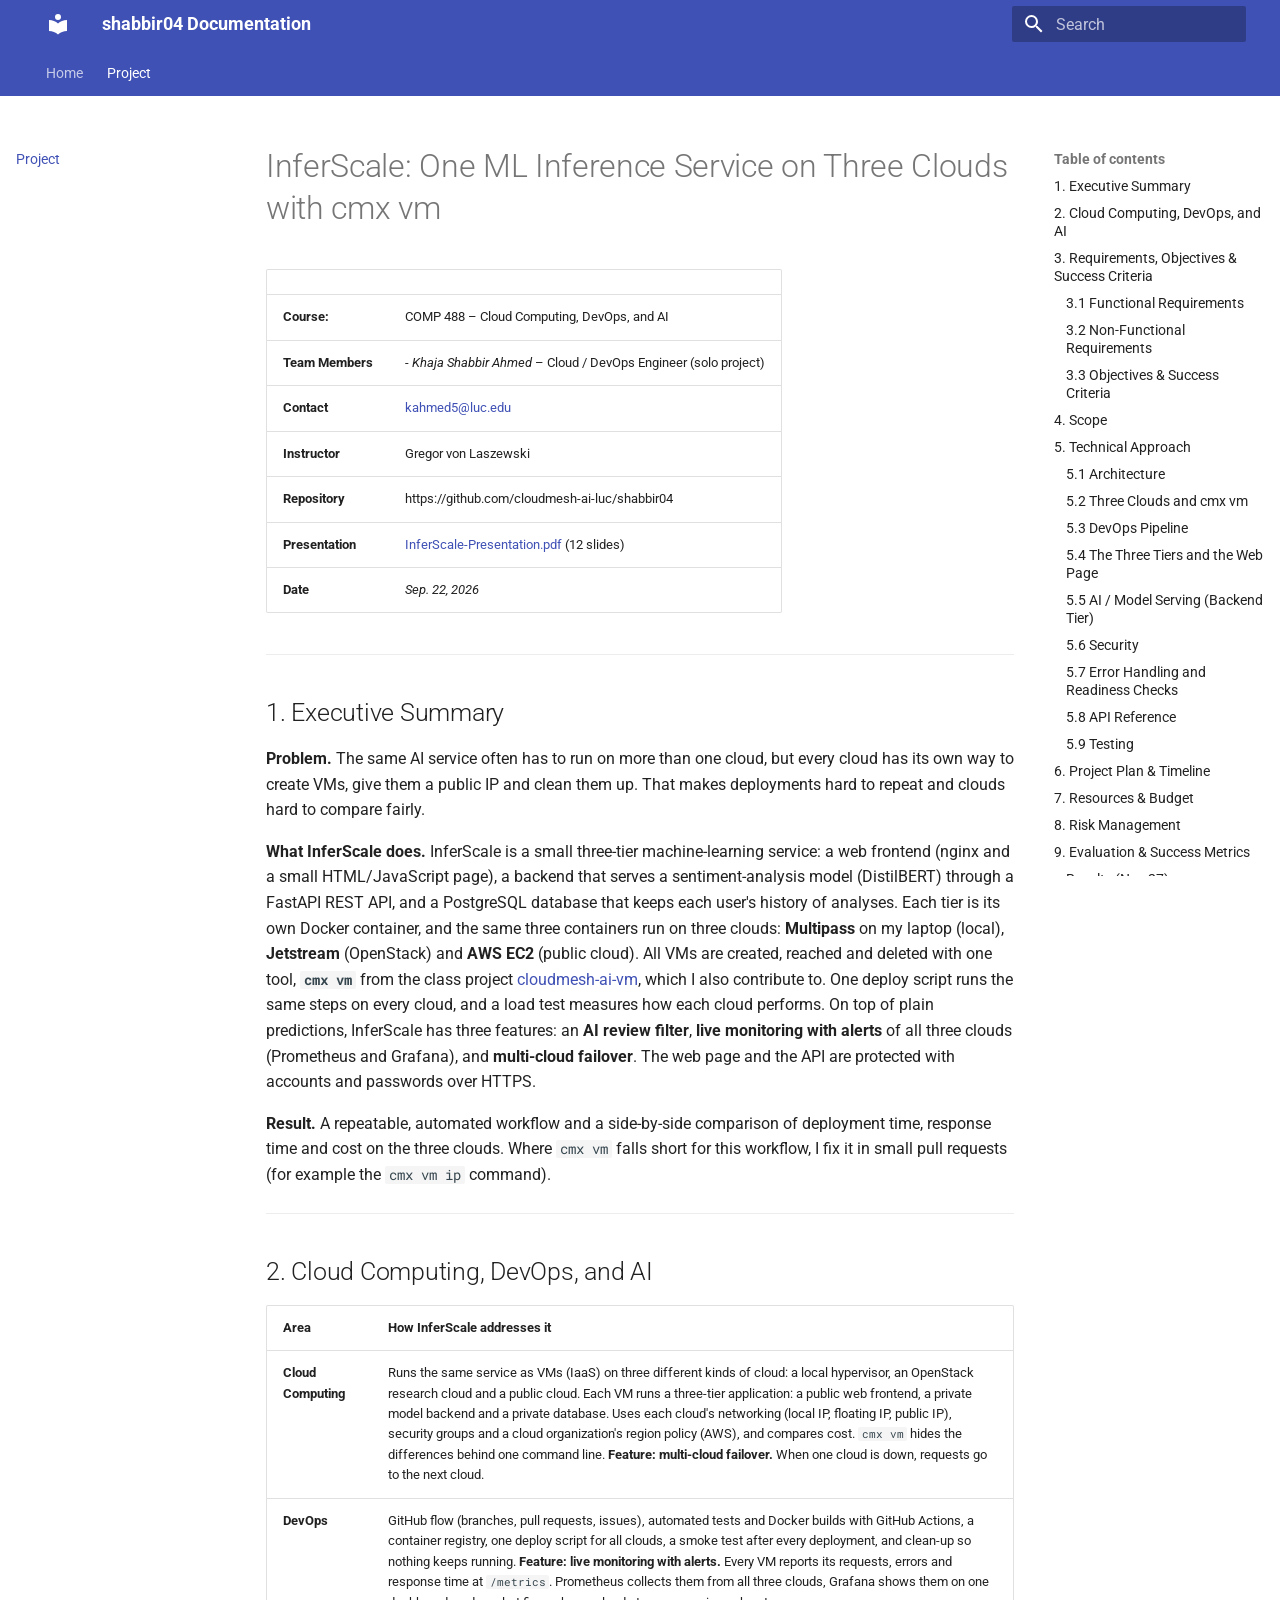
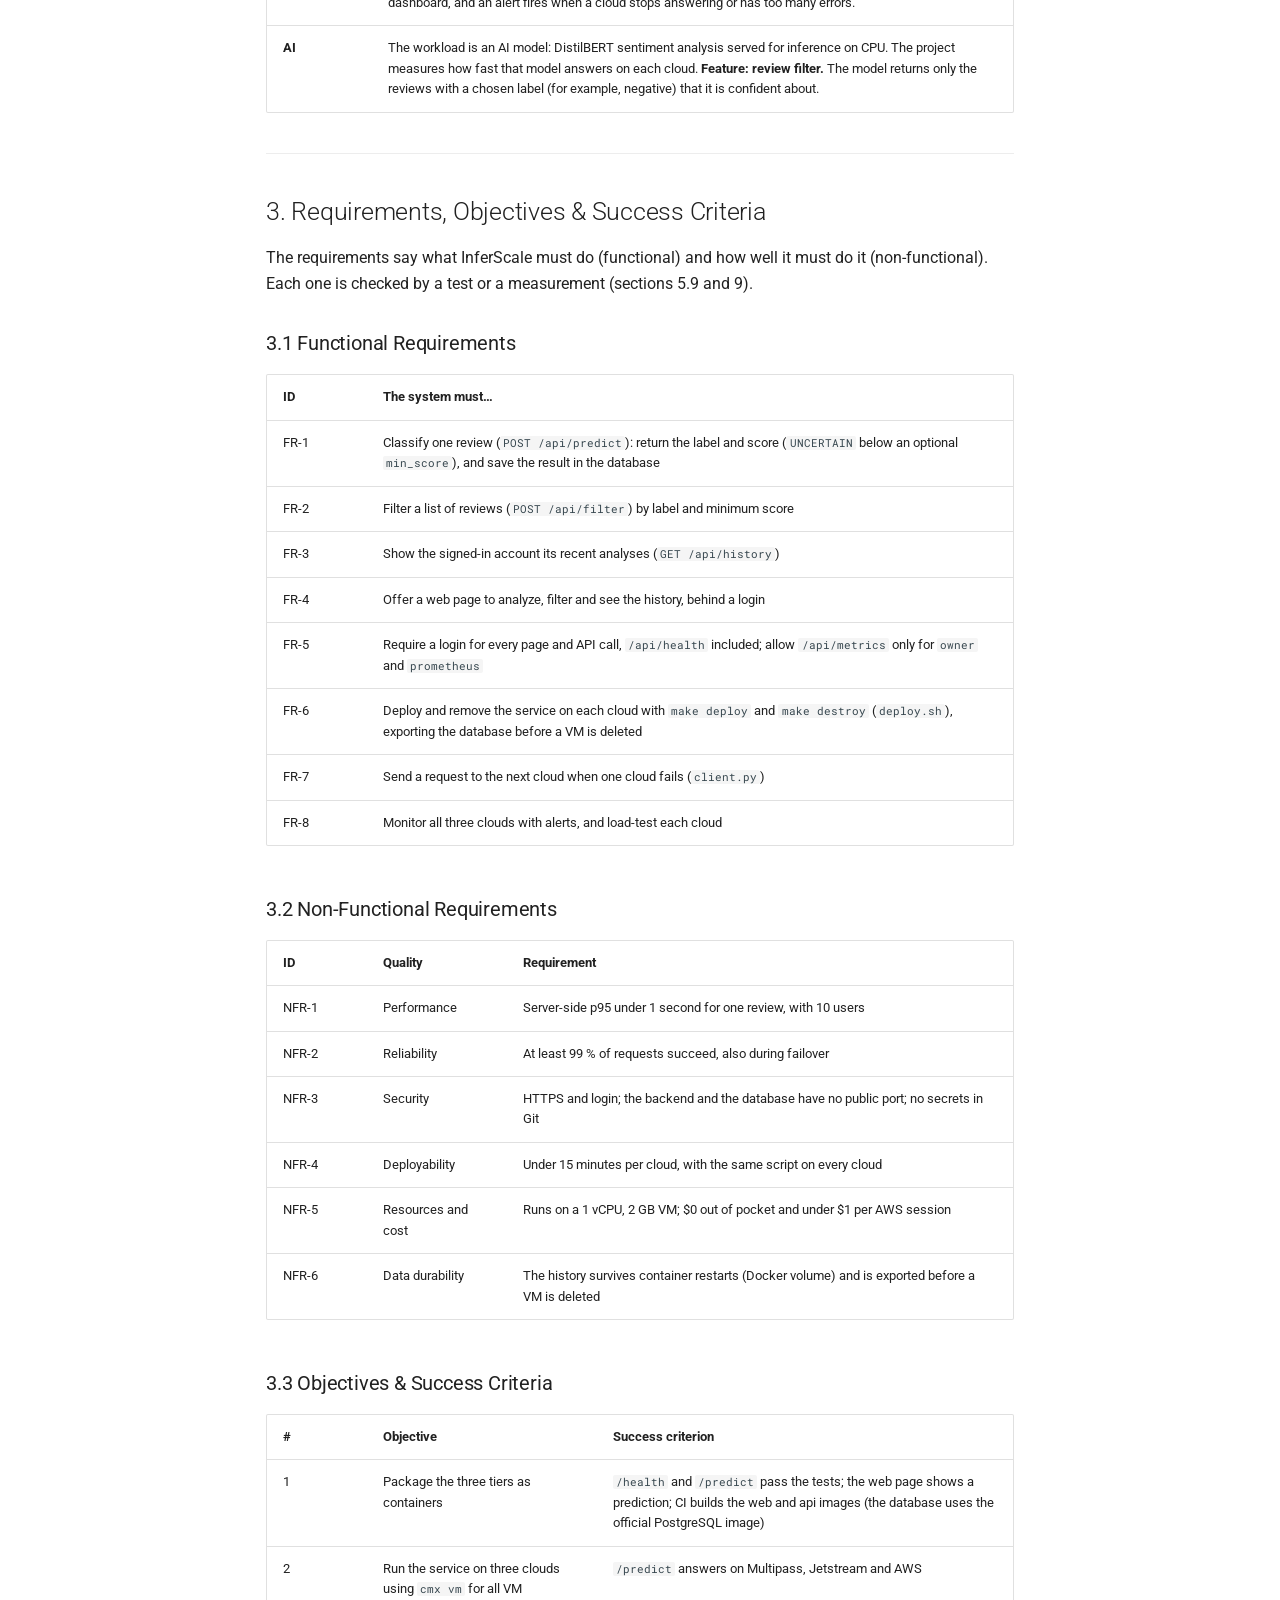
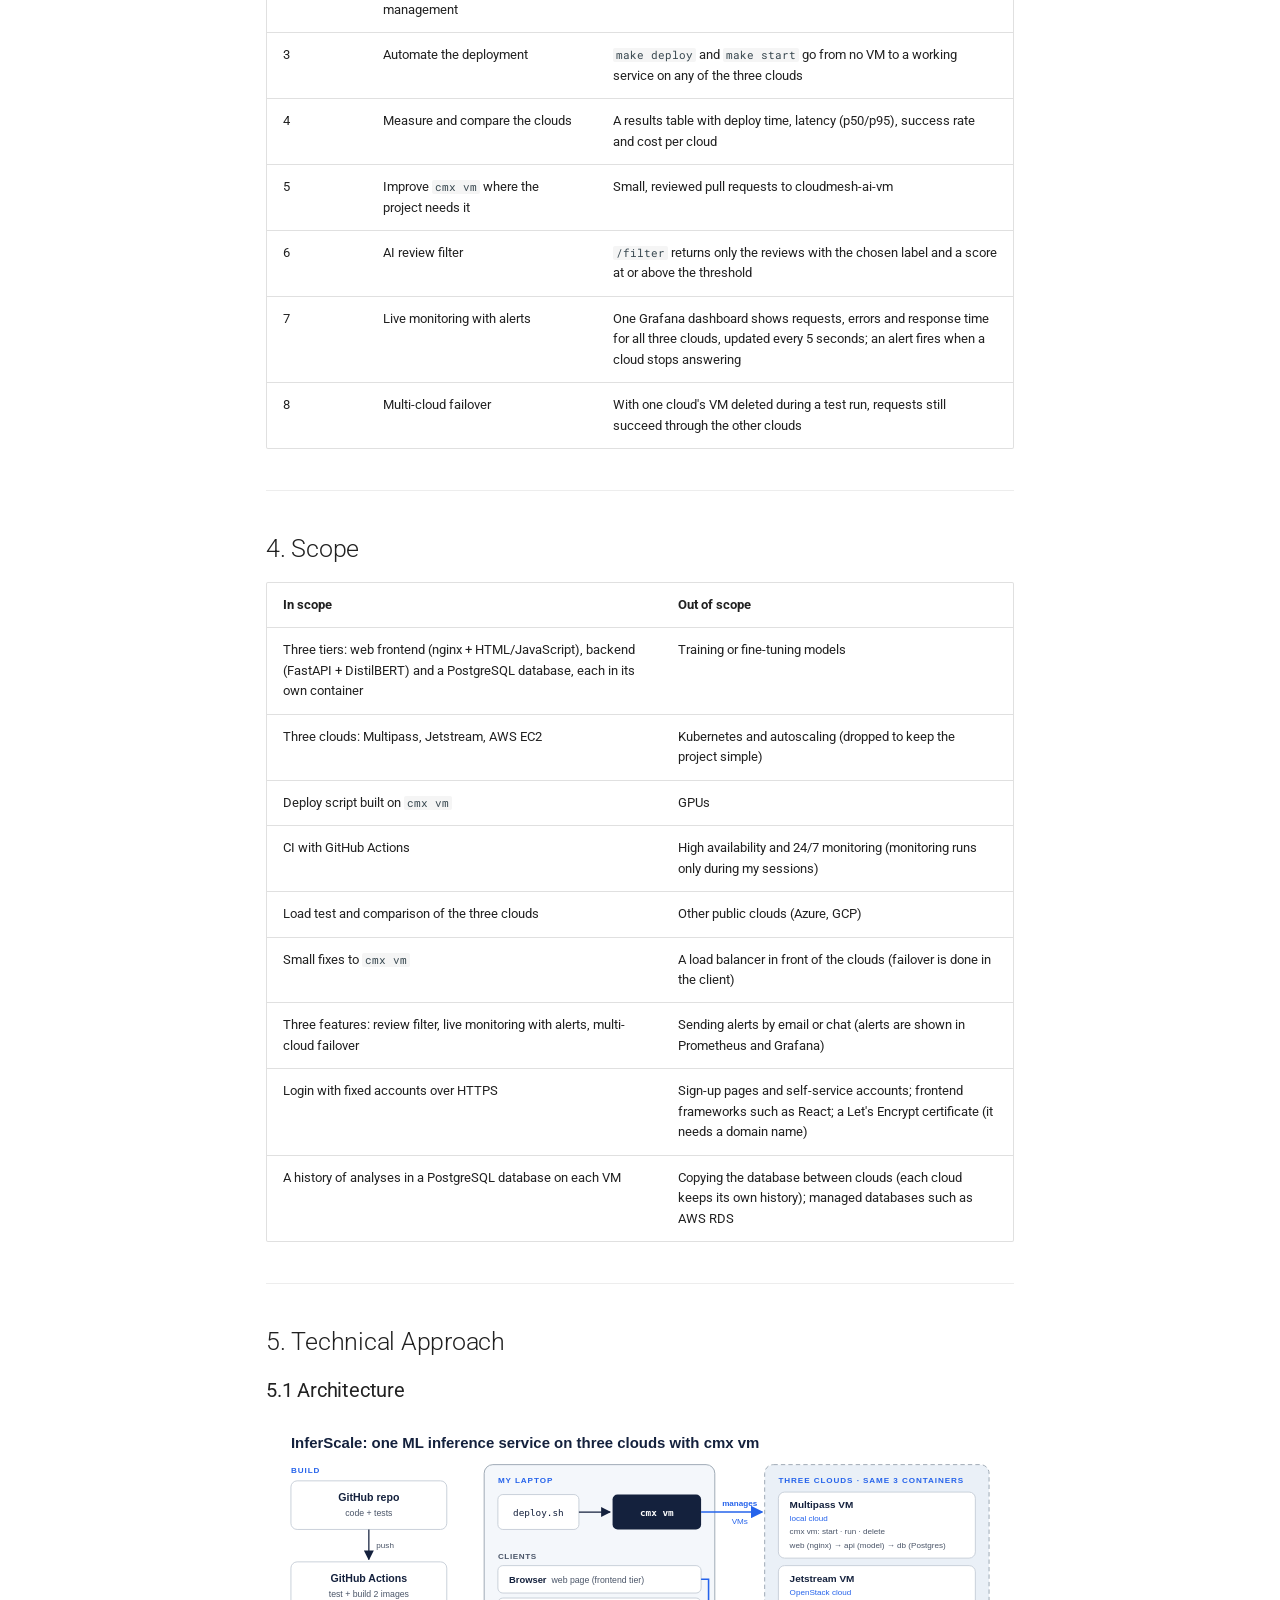
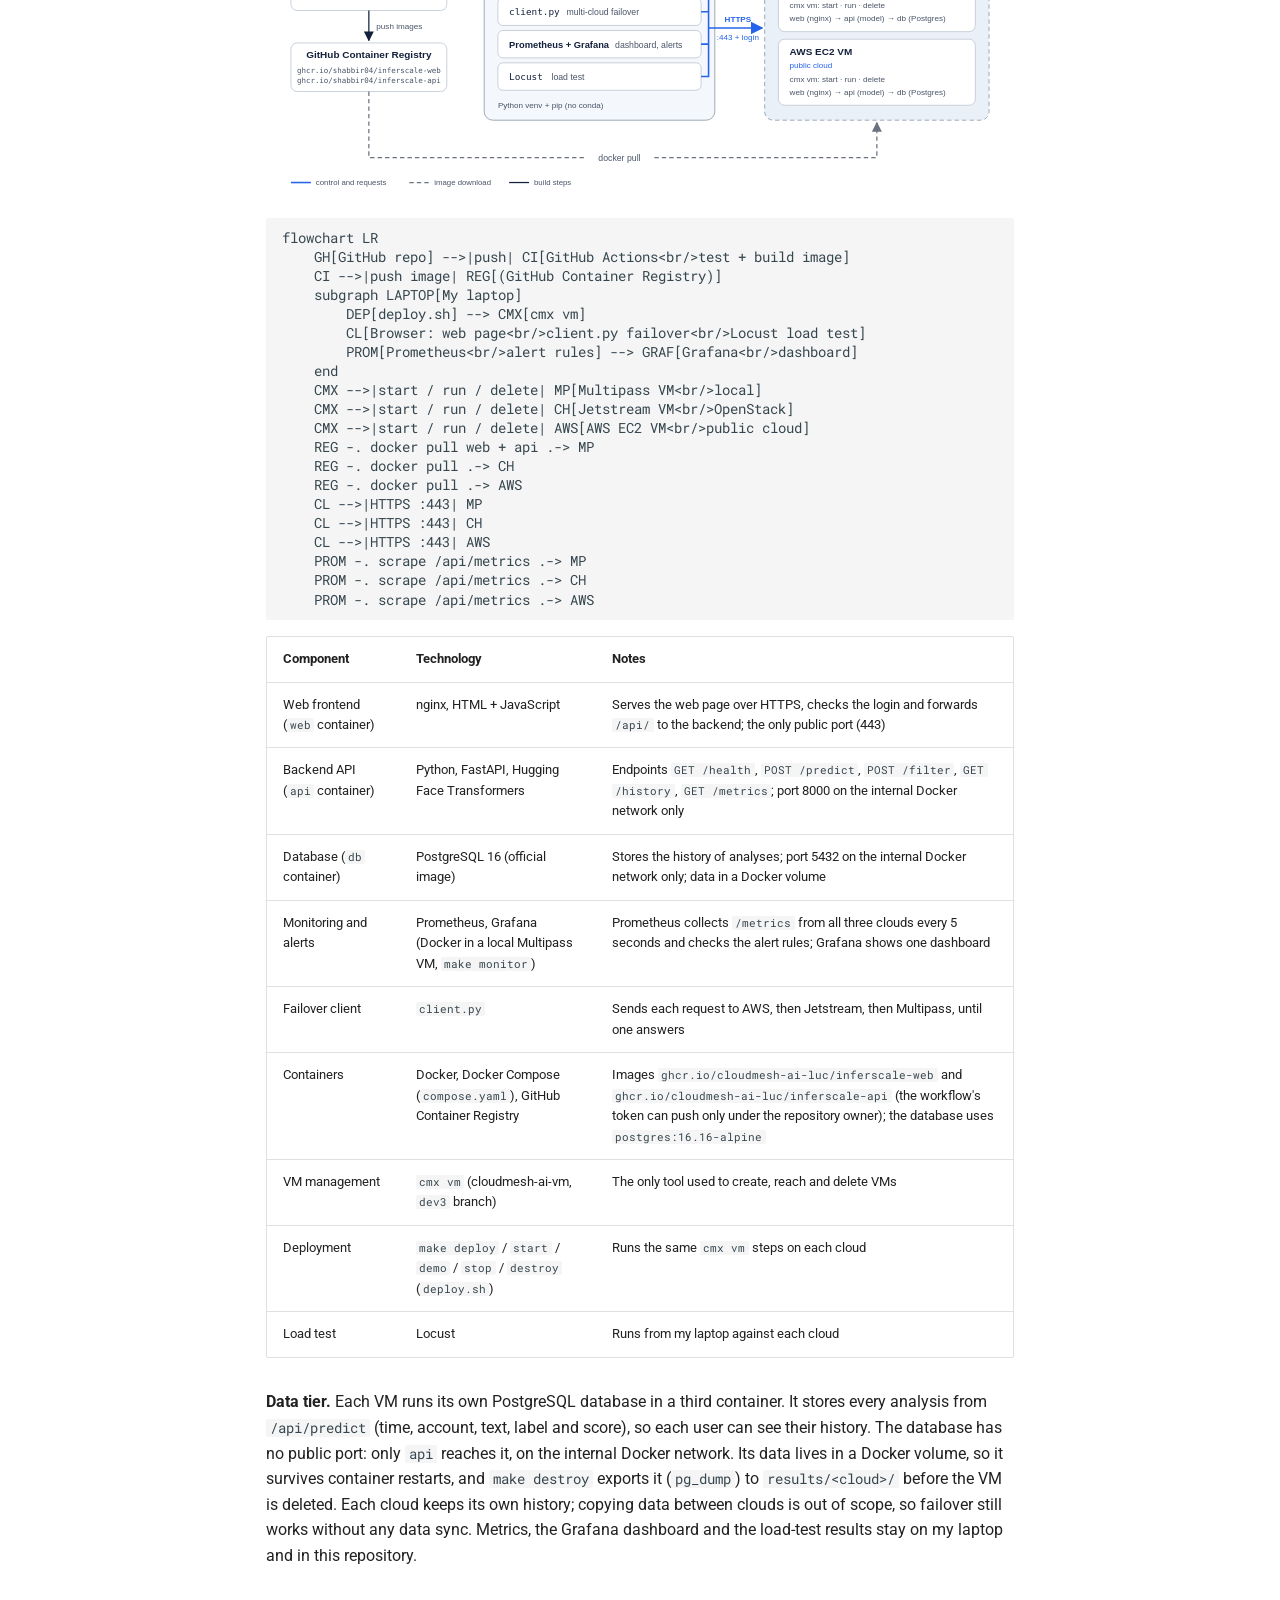
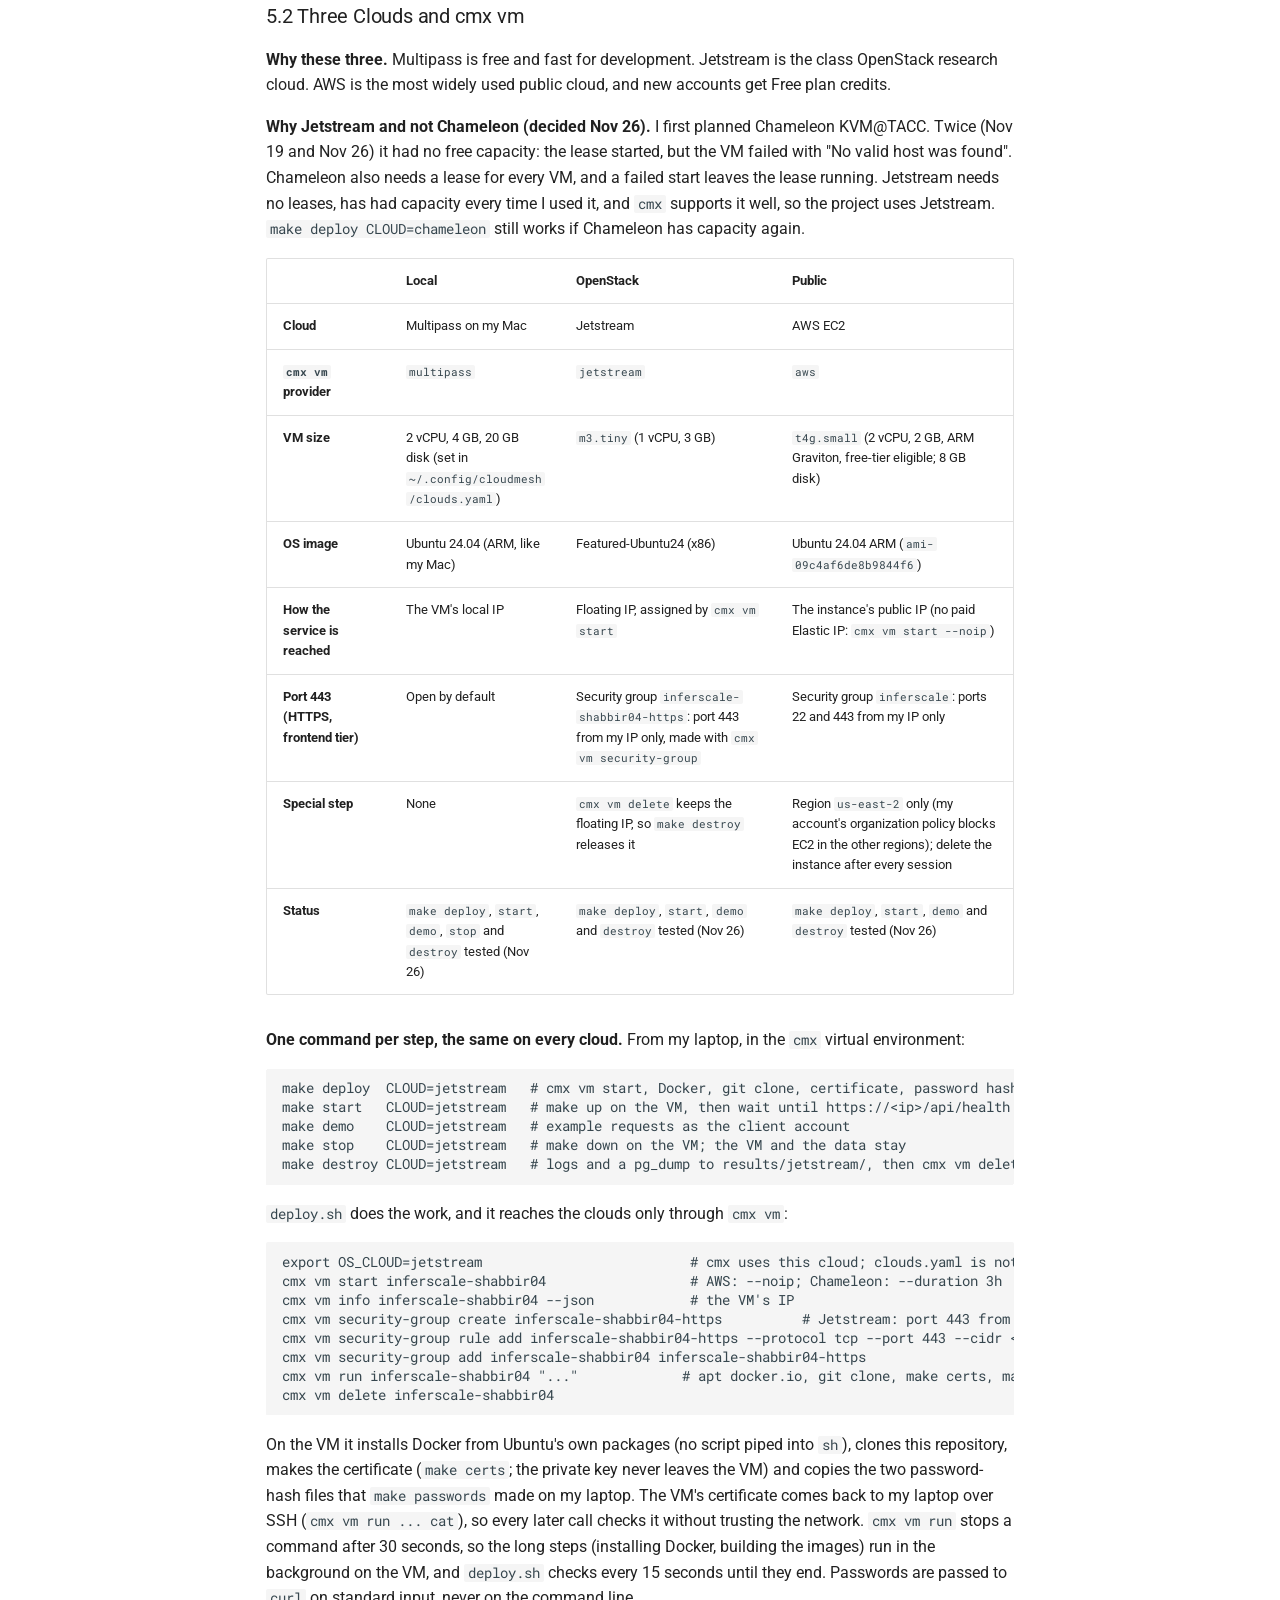
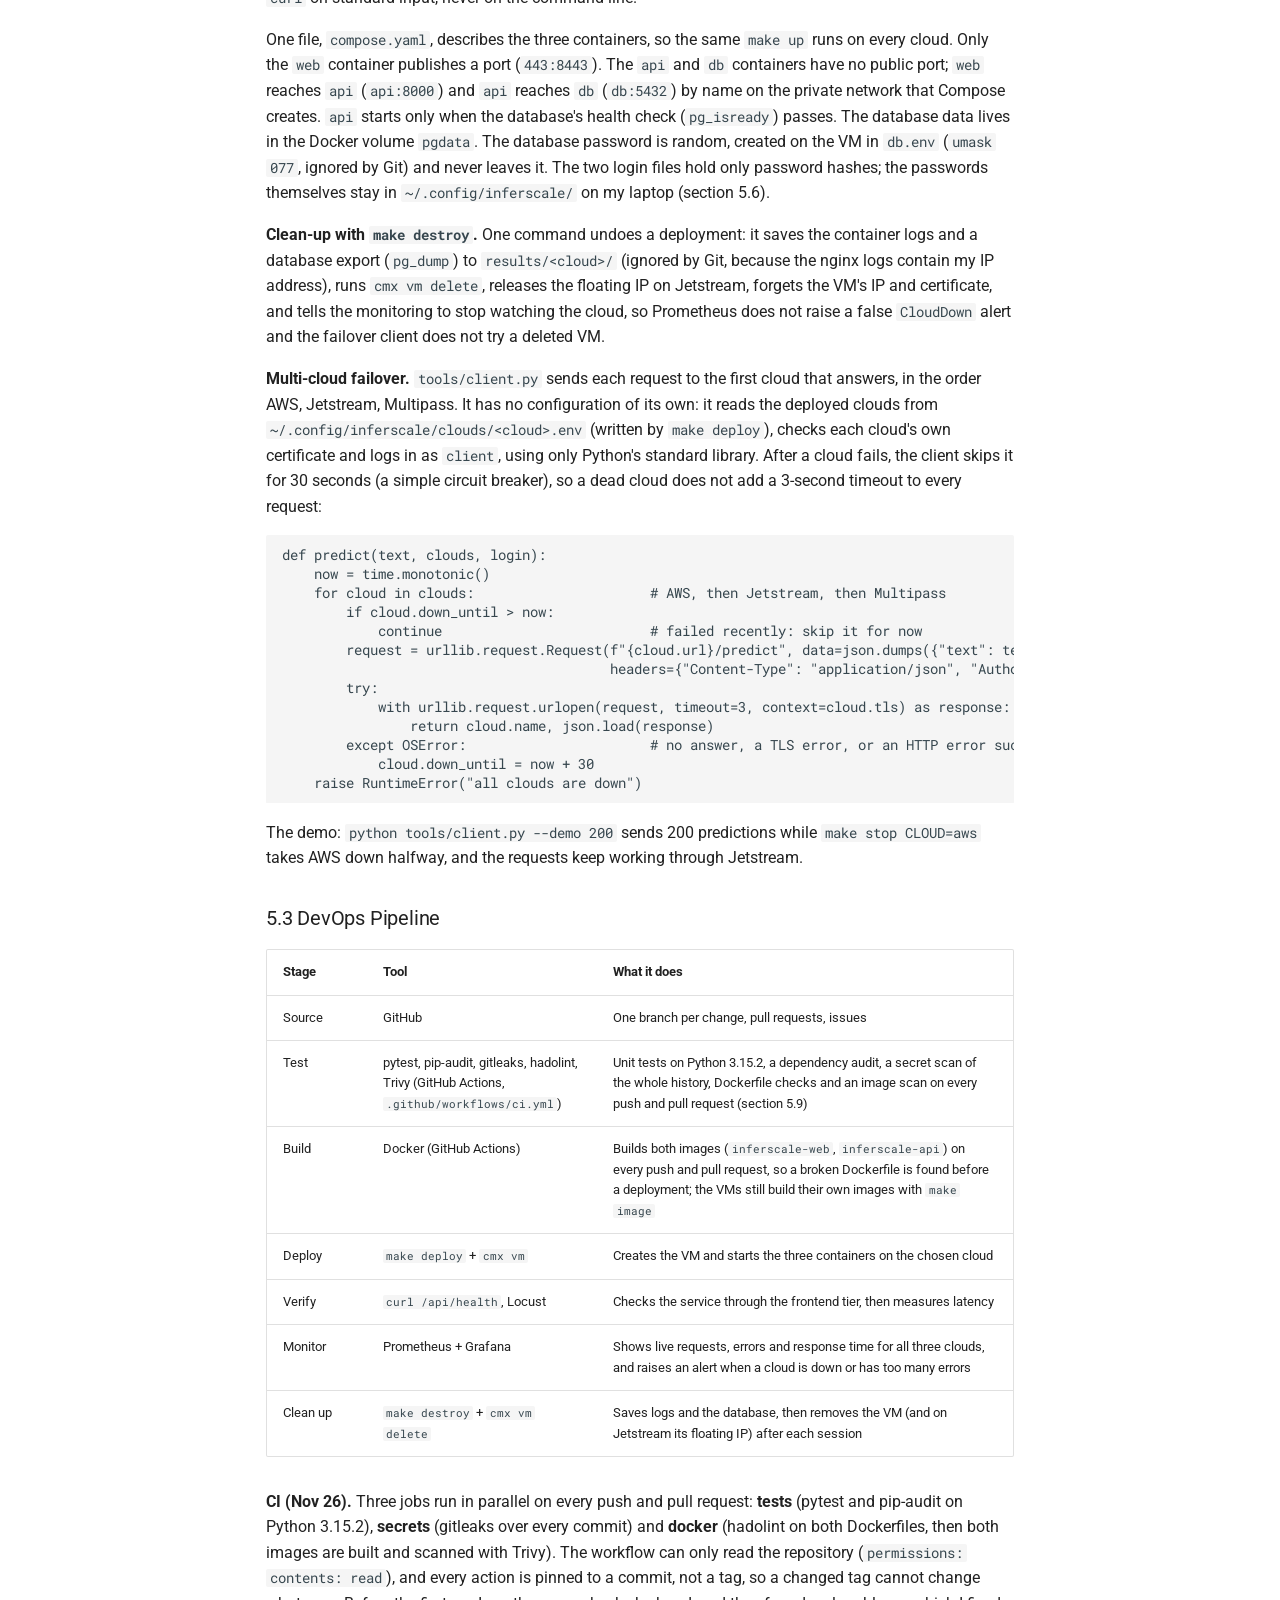
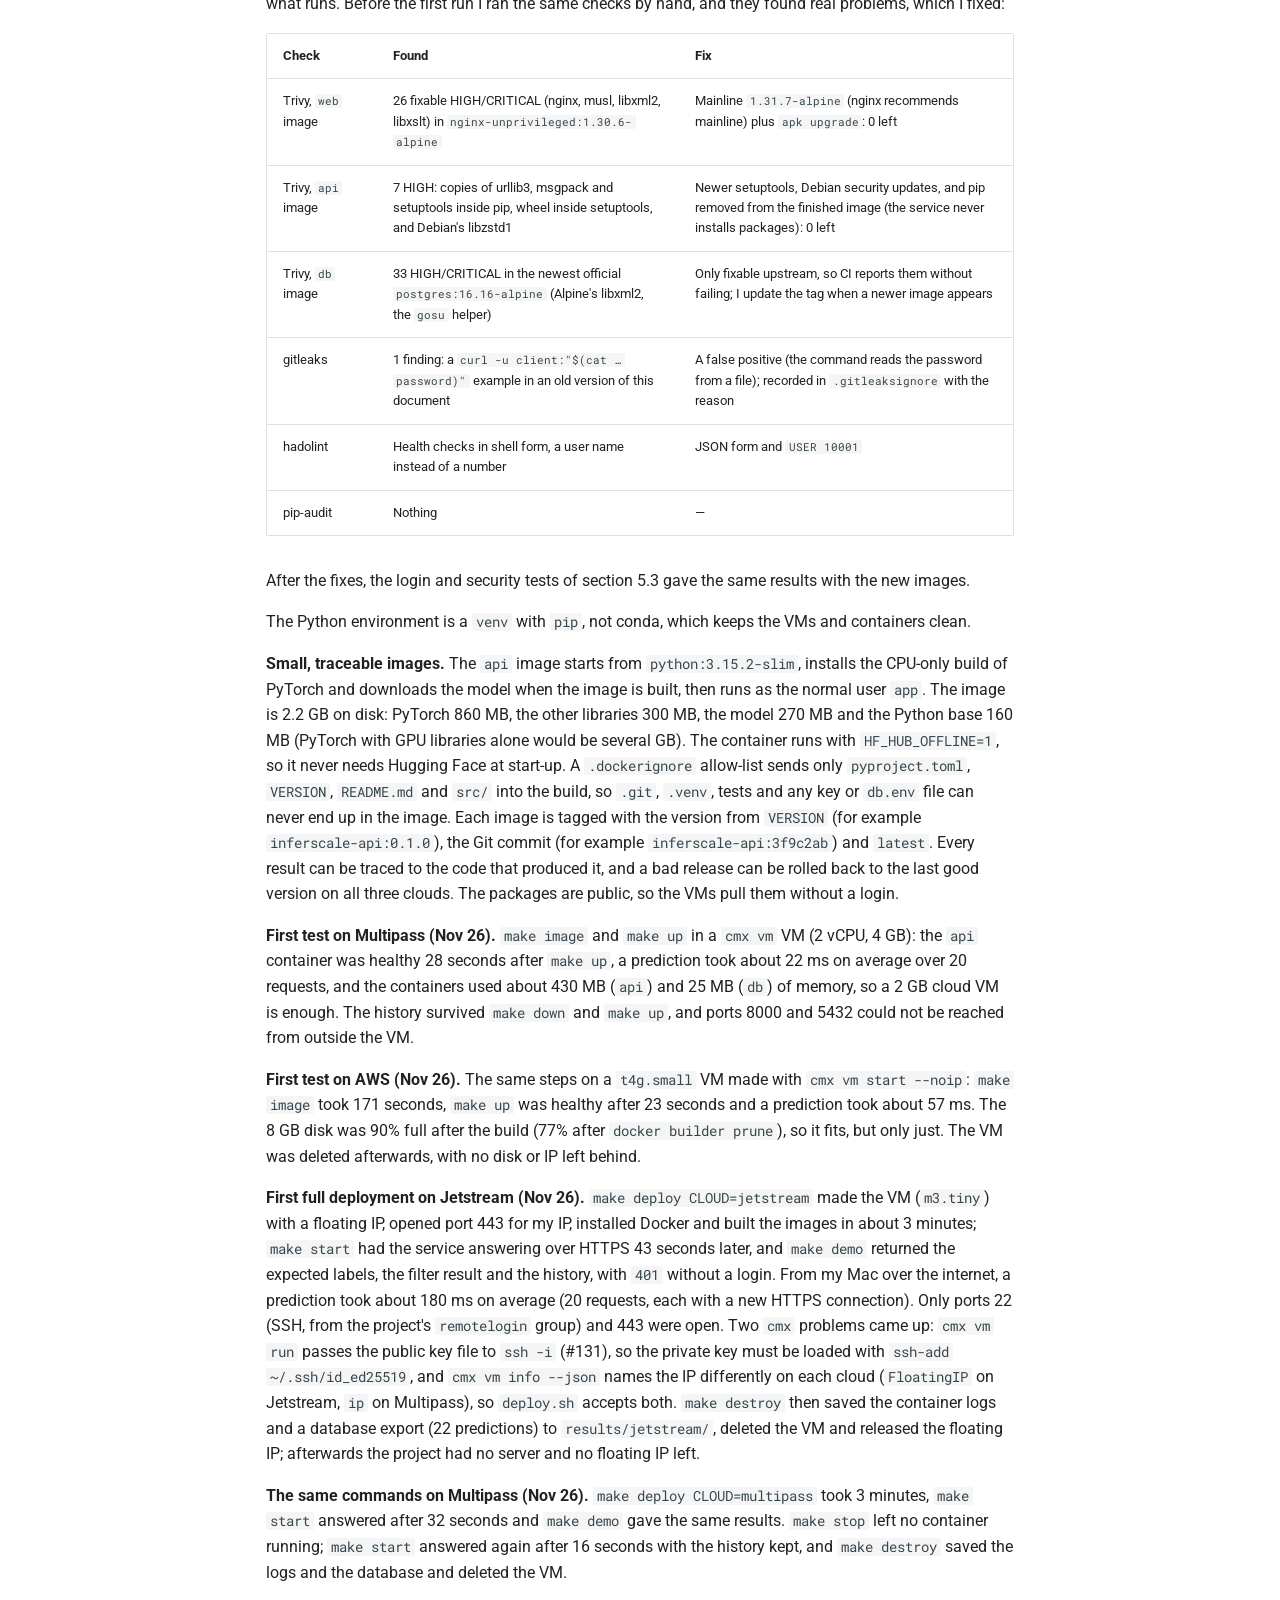
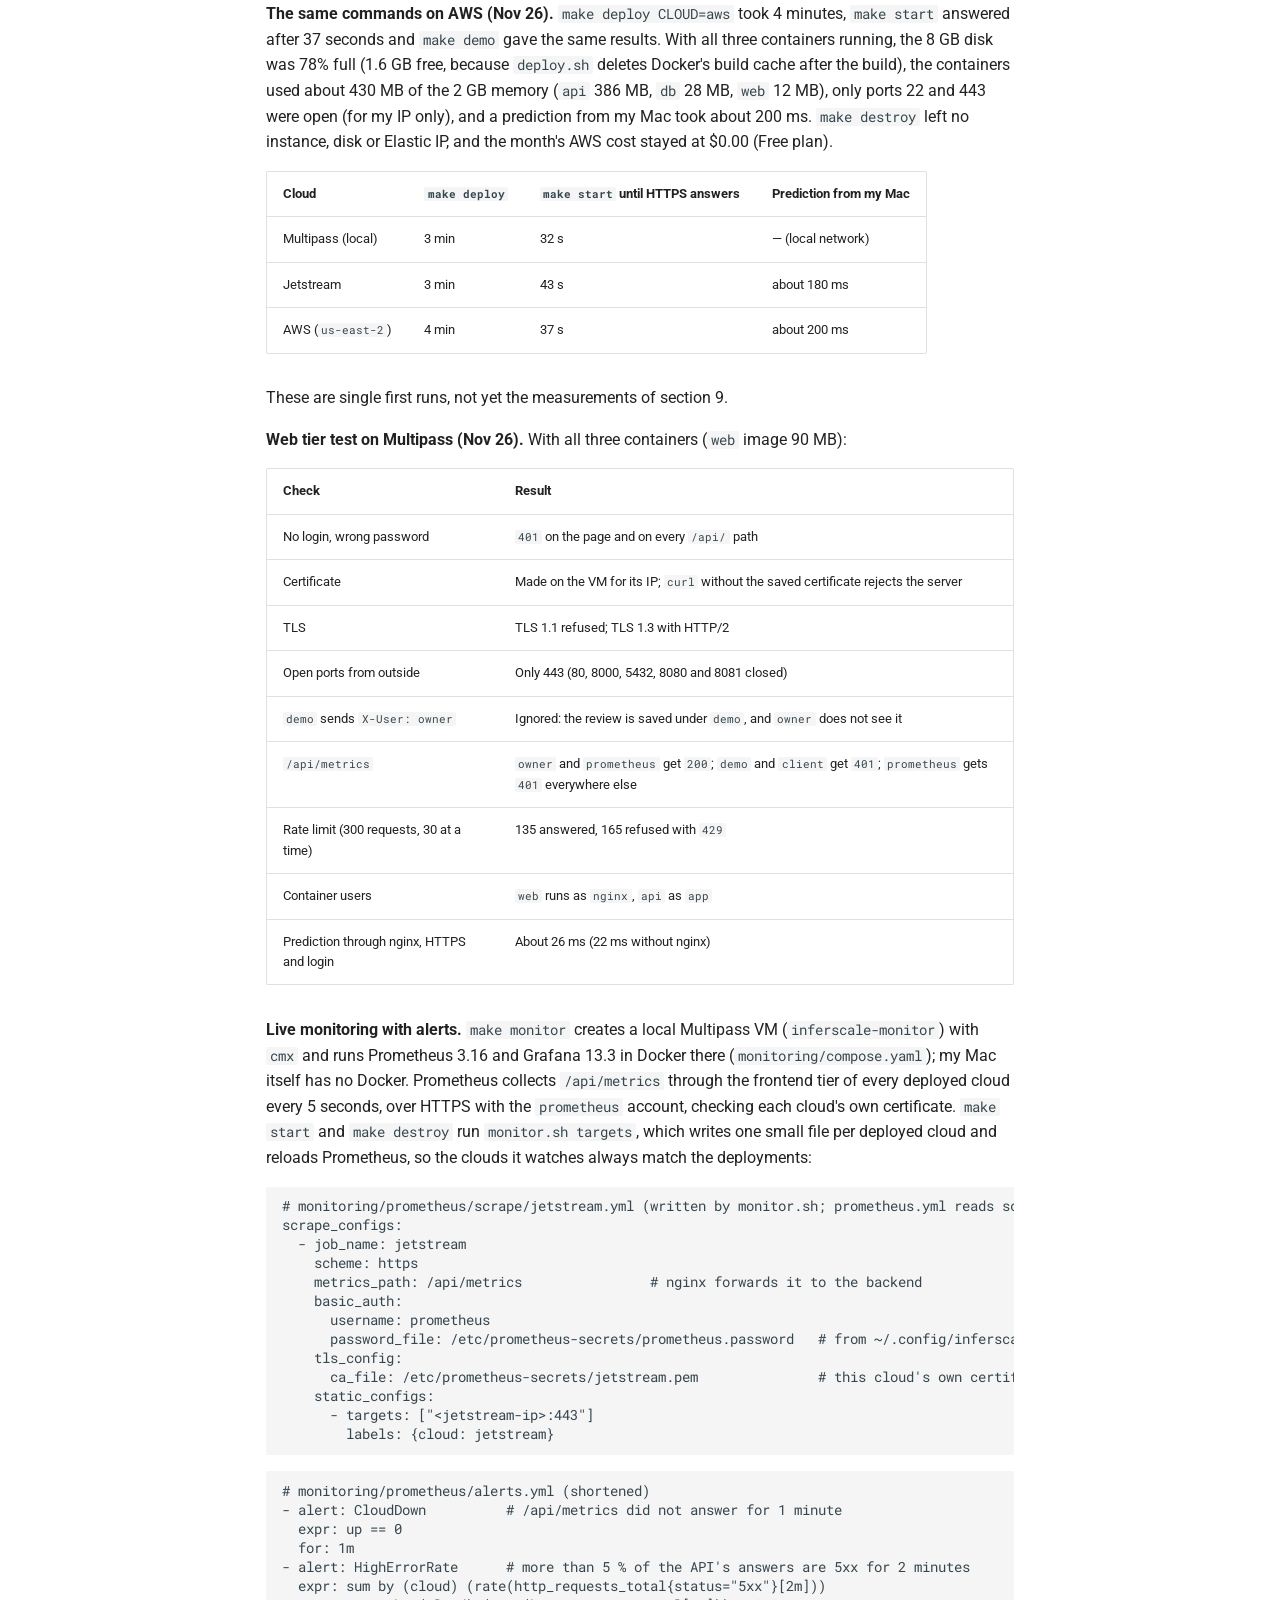
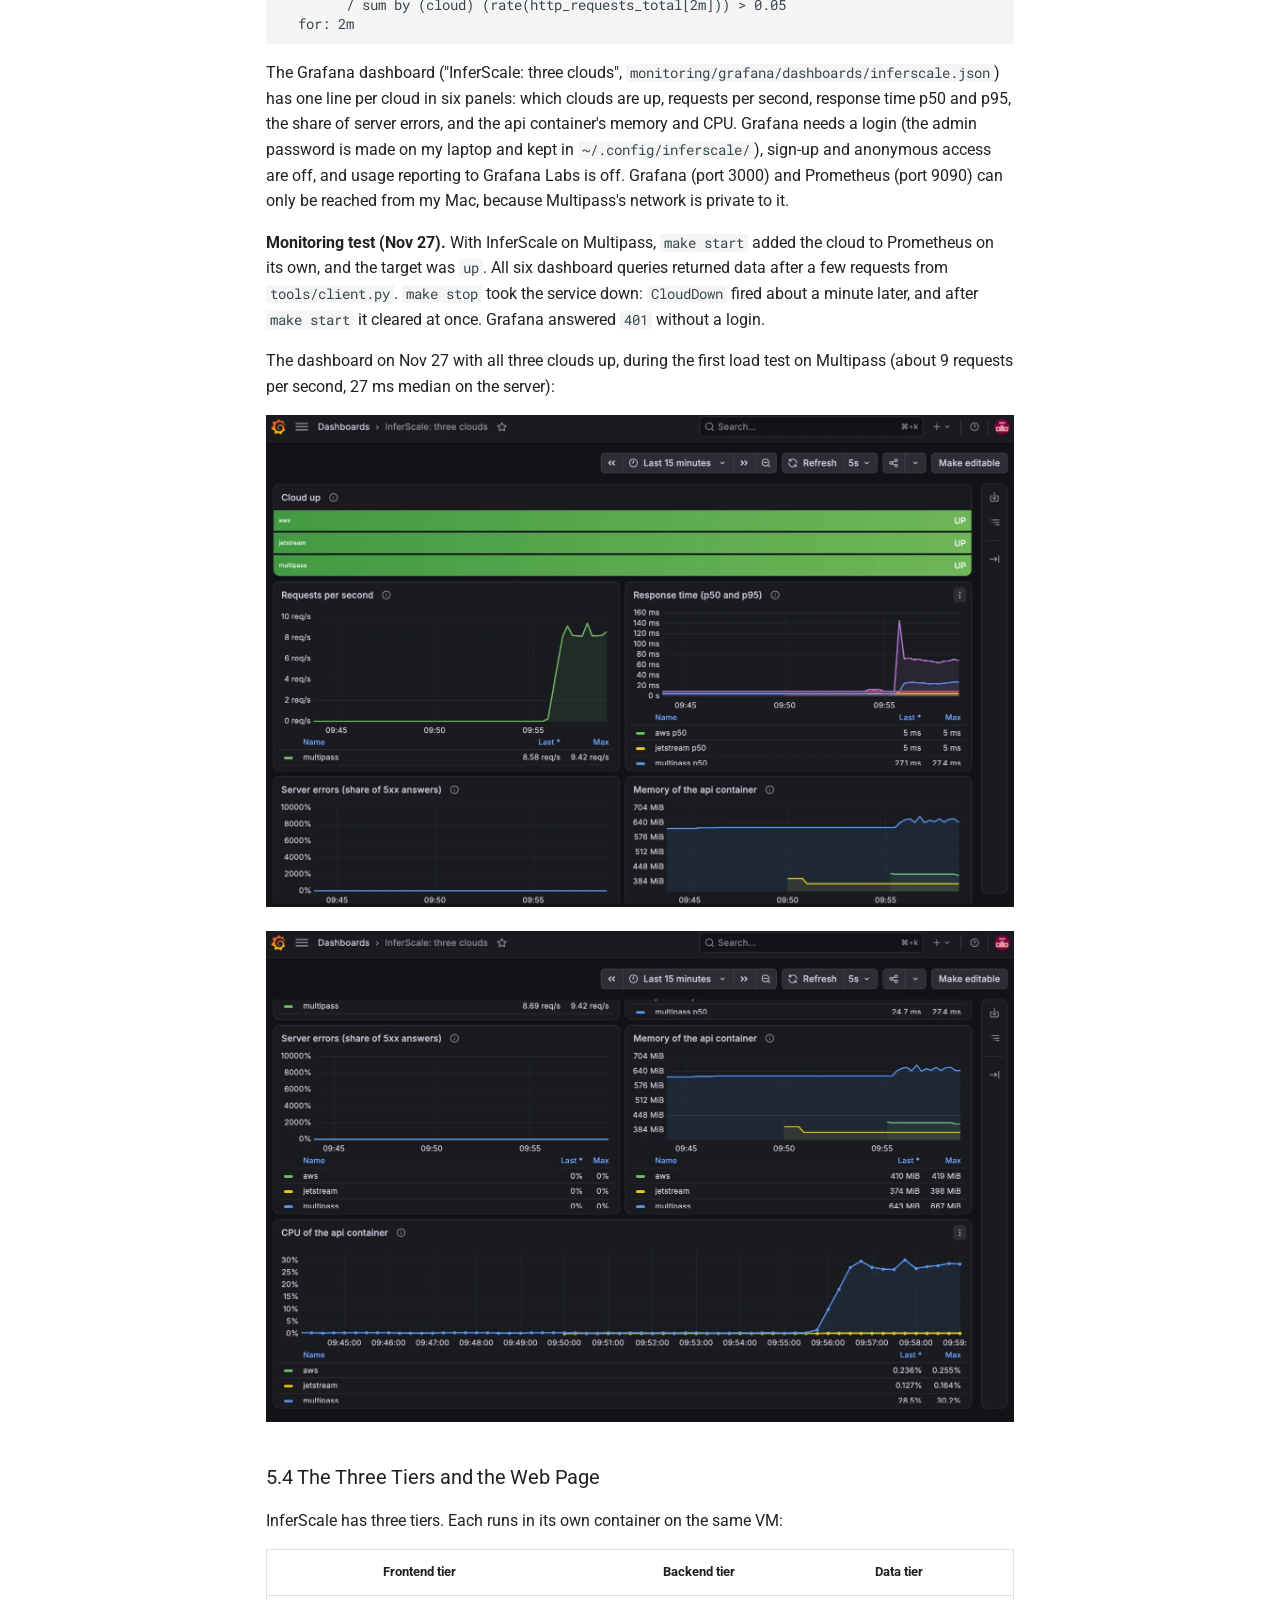
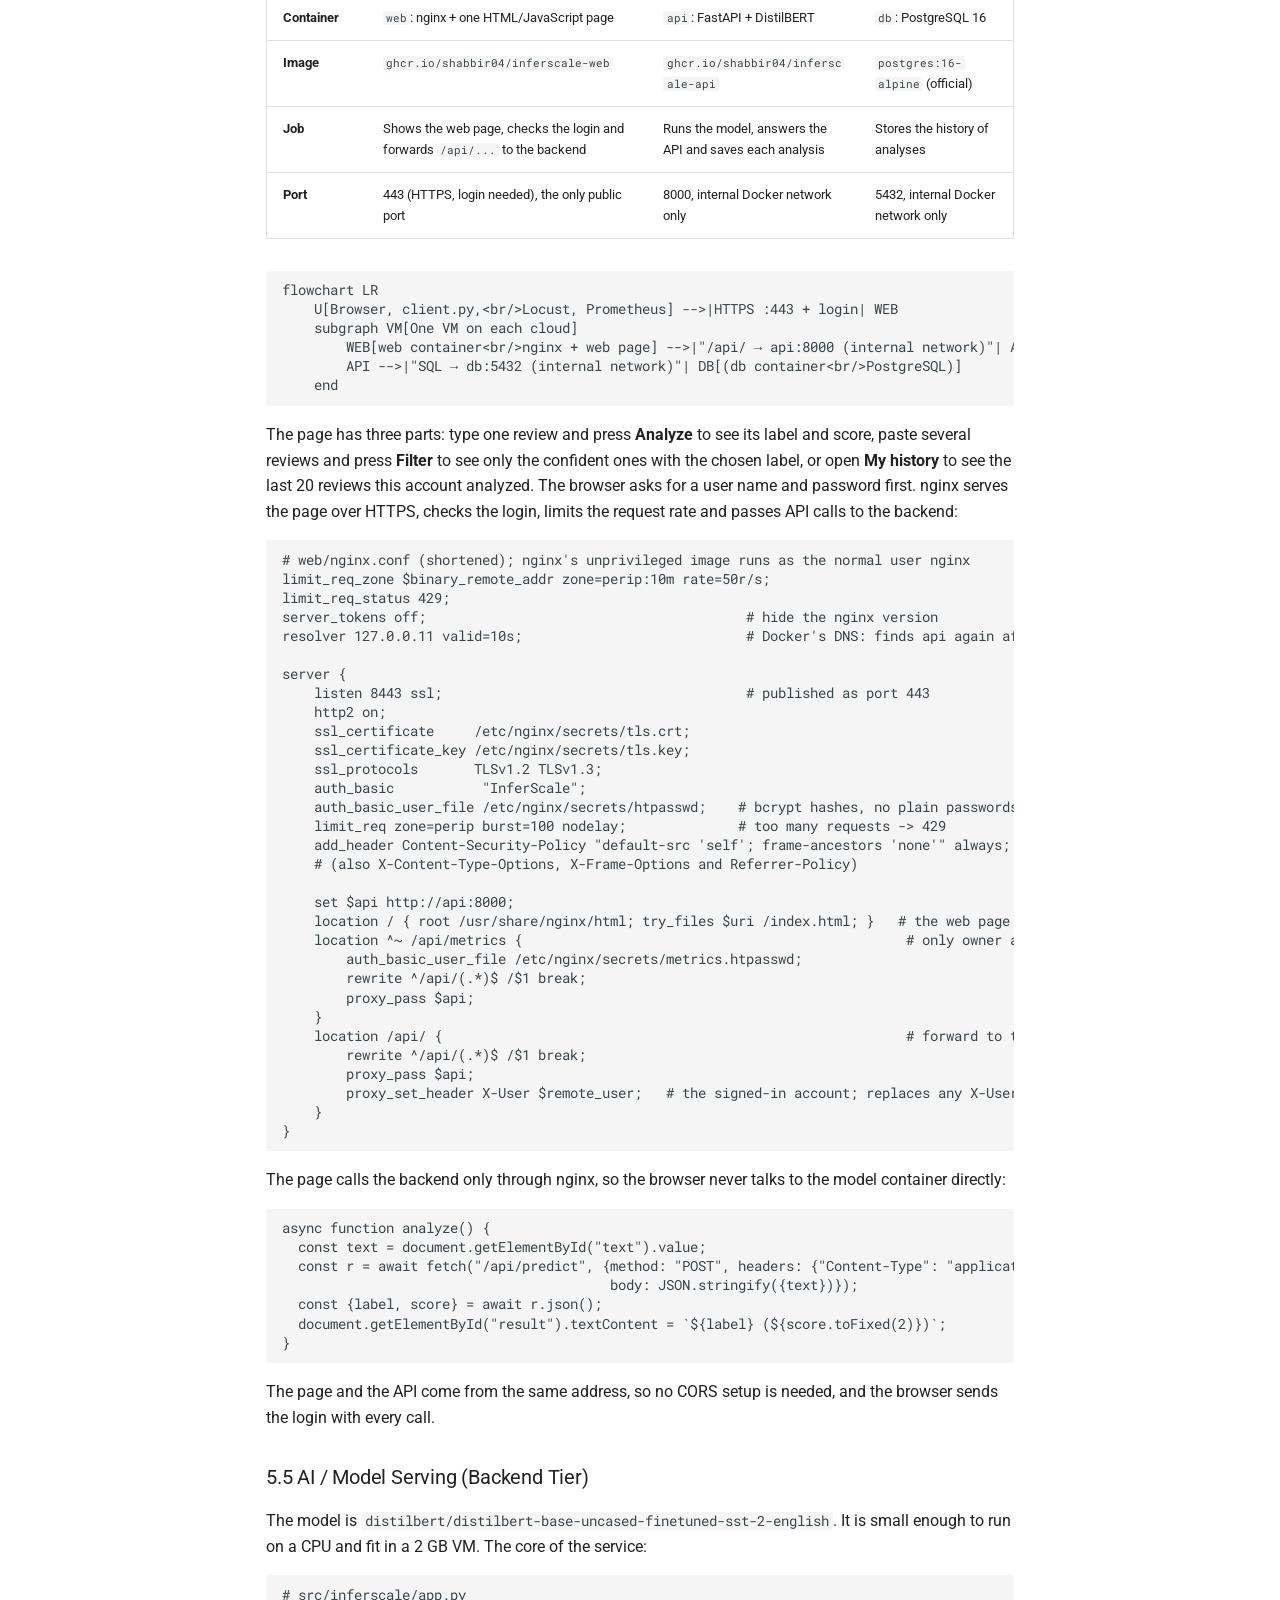
==== commit 026c5c68: "Deployed 6c24379 with MkDocs version: 1.6.1" ====
--- a/project/project/index.html
+++ b/project/project/index.html
@@ -17,7 +17,7 @@
       
       
       <link rel="icon" href="../../assets/images/favicon.png">
-      <meta name="generator" content="mkdocs-1.6.1, mkdocs-material-9.7.7">
+      <meta name="generator" content="mkdocs-1.6.1, mkdocs-material-9.8.2">
     
     
       
@@ -25,10 +25,10 @@
       
     
     
-      <link rel="stylesheet" href="../../assets/stylesheets/main.ec1eaa64.min.css">
-      
-        
-        <link rel="stylesheet" href="../../assets/stylesheets/palette.ab4e12ef.min.css">
+      <link rel="stylesheet" href="../../assets/stylesheets/main.57a0d79d.min.css">
+      
+        
+        <link rel="stylesheet" href="../../assets/stylesheets/palette.fb2fffe2.min.css">
       
       
 
@@ -602,6 +602,23 @@
     </span>
   </a>
   
+    <nav class="md-nav" aria-label="9. Evaluation &amp; Success Metrics">
+      <ul class="md-nav__list">
+        
+          <li class="md-nav__item">
+  <a href="#results-nov-27" class="md-nav__link">
+    <span class="md-ellipsis">
+      
+        Results (Nov 27)
+      
+    </span>
+  </a>
+  
+</li>
+        
+      </ul>
+    </nav>
+  
 </li>
       
         <li class="md-nav__item">
@@ -912,6 +929,23 @@
     </span>
   </a>
   
+    <nav class="md-nav" aria-label="9. Evaluation &amp; Success Metrics">
+      <ul class="md-nav__list">
+        
+          <li class="md-nav__item">
+  <a href="#results-nov-27" class="md-nav__link">
+    <span class="md-ellipsis">
+      
+        Results (Nov 27)
+      
+    </span>
+  </a>
+  
+</li>
+        
+      </ul>
+    </nav>
+  
 </li>
       
         <li class="md-nav__item">
@@ -1011,7 +1045,7 @@
 <p><strong>What InferScale does.</strong> InferScale is a small three-tier machine-learning service: a web frontend (nginx and
 a small HTML/JavaScript page), a backend that serves a sentiment-analysis model (DistilBERT) through a
 FastAPI REST API, and a PostgreSQL database that keeps each user's history of analyses. Each tier is its own
-Docker container, and the same three containers run on three clouds: <strong>Multipass</strong> on my laptop (local), <strong>Chameleon KVM@TACC</strong> (OpenStack) and <strong>AWS EC2</strong> (public
+Docker container, and the same three containers run on three clouds: <strong>Multipass</strong> on my laptop (local), <strong>Jetstream</strong> (OpenStack) and <strong>AWS EC2</strong> (public
 cloud). All VMs are created, reached and deleted with one tool, <strong><code>cmx vm</code></strong> from the class project
 <a href="https://github.com/cloudmesh-ai/cloudmesh-ai-vm">cloudmesh-ai-vm</a>, which I also contribute to. One
 deploy script runs the same steps on every cloud, and a load test measures how each cloud performs.
@@ -1033,7 +1067,7 @@
 <tbody>
 <tr>
 <td><strong>Cloud Computing</strong></td>
-<td>Runs the same service as VMs (IaaS) on three different kinds of cloud: a local hypervisor, an OpenStack research cloud and a public cloud. Each VM runs a three-tier application: a public web frontend, a private model backend and a private database. Uses each cloud's networking (local IP, floating IP, public IP), security groups, Chameleon leases, and compares cost. <code>cmx vm</code> hides the differences behind one command line. <strong>Feature: multi-cloud failover.</strong> When one cloud is down, requests go to the next cloud.</td>
+<td>Runs the same service as VMs (IaaS) on three different kinds of cloud: a local hypervisor, an OpenStack research cloud and a public cloud. Each VM runs a three-tier application: a public web frontend, a private model backend and a private database. Uses each cloud's networking (local IP, floating IP, public IP), security groups and a cloud organization's region policy (AWS), and compares cost. <code>cmx vm</code> hides the differences behind one command line. <strong>Feature: multi-cloud failover.</strong> When one cloud is down, requests go to the next cloud.</td>
 </tr>
 <tr>
 <td><strong>DevOps</strong></td>
@@ -1076,11 +1110,11 @@
 </tr>
 <tr>
 <td>FR-5</td>
-<td>Answer <code>/api/health</code> without a login; allow <code>/api/metrics</code> only for <code>owner</code> and <code>prometheus</code></td>
+<td>Require a login for every page and API call, <code>/api/health</code> included; allow <code>/api/metrics</code> only for <code>owner</code> and <code>prometheus</code></td>
 </tr>
 <tr>
 <td>FR-6</td>
-<td>Deploy and remove the service on each cloud with <code>deploy.sh</code> and <code>destroy.sh</code>, exporting the database before a VM is deleted</td>
+<td>Deploy and remove the service on each cloud with <code>make deploy</code> and <code>make destroy</code> (<code>deploy.sh</code>), exporting the database before a VM is deleted</td>
 </tr>
 <tr>
 <td>FR-7</td>
@@ -1152,12 +1186,12 @@
 <tr>
 <td>2</td>
 <td>Run the service on three clouds using <code>cmx vm</code> for all VM management</td>
-<td><code>/predict</code> answers on Multipass, Chameleon and AWS</td>
+<td><code>/predict</code> answers on Multipass, Jetstream and AWS</td>
 </tr>
 <tr>
 <td>3</td>
 <td>Automate the deployment</td>
-<td><code>./deploy.sh &lt;cloud&gt;</code> goes from no VM to a working service with one command</td>
+<td><code>make deploy</code> and <code>make start</code> go from no VM to a working service on any of the three clouds</td>
 </tr>
 <tr>
 <td>4</td>
@@ -1201,7 +1235,7 @@
 <td>Training or fine-tuning models</td>
 </tr>
 <tr>
-<td>Three clouds: Multipass, Chameleon KVM@TACC, AWS EC2</td>
+<td>Three clouds: Multipass, Jetstream, AWS EC2</td>
 <td>Kubernetes and autoscaling (dropped to keep the project simple)</td>
 </tr>
 <tr>
@@ -1237,7 +1271,7 @@
 <hr />
 <h2 id="5-technical-approach">5. Technical Approach</h2>
 <h3 id="51-architecture">5.1 Architecture</h3>
-<p><img alt="InferScale architecture: GitHub Actions builds the web and api images; cmx vm on my laptop runs all three tiers on Multipass, Chameleon and AWS" src="../images/architecture.svg" /></p>
+<p><img alt="InferScale architecture: GitHub Actions builds the web and api images; cmx vm on my laptop runs all three tiers on Multipass, Jetstream and AWS" src="../images/architecture.svg" /></p>
 <pre><code class="language-mermaid">flowchart LR
     GH[GitHub repo] --&gt;|push| CI[GitHub Actions&lt;br/&gt;test + build image]
     CI --&gt;|push image| REG[(GitHub Container Registry)]
@@ -1247,7 +1281,7 @@
         PROM[Prometheus&lt;br/&gt;alert rules] --&gt; GRAF[Grafana&lt;br/&gt;dashboard]
     end
     CMX --&gt;|start / run / delete| MP[Multipass VM&lt;br/&gt;local]
-    CMX --&gt;|start / ip assign / run / delete| CH[Chameleon KVM@TACC VM&lt;br/&gt;OpenStack]
+    CMX --&gt;|start / run / delete| CH[Jetstream VM&lt;br/&gt;OpenStack]
     CMX --&gt;|start / run / delete| AWS[AWS EC2 VM&lt;br/&gt;public cloud]
     REG -. docker pull web + api .-&gt; MP
     REG -. docker pull .-&gt; CH
@@ -1285,27 +1319,27 @@
 </tr>
 <tr>
 <td>Monitoring and alerts</td>
-<td>Prometheus, Grafana (Docker on my laptop)</td>
+<td>Prometheus, Grafana (Docker in a local Multipass VM, <code>make monitor</code>)</td>
 <td>Prometheus collects <code>/metrics</code> from all three clouds every 5 seconds and checks the alert rules; Grafana shows one dashboard</td>
 </tr>
 <tr>
 <td>Failover client</td>
 <td><code>client.py</code></td>
-<td>Sends each request to AWS, then Chameleon, then Multipass, until one answers</td>
+<td>Sends each request to AWS, then Jetstream, then Multipass, until one answers</td>
 </tr>
 <tr>
 <td>Containers</td>
-<td>Docker, GitHub Container Registry</td>
-<td>Images <code>ghcr.io/shabbir04/inferscale-web</code> and <code>ghcr.io/shabbir04/inferscale-api</code>; the database uses <code>postgres:16-alpine</code></td>
+<td>Docker, Docker Compose (<code>compose.yaml</code>), GitHub Container Registry</td>
+<td>Images <code>ghcr.io/cloudmesh-ai-luc/inferscale-web</code> and <code>ghcr.io/cloudmesh-ai-luc/inferscale-api</code> (the workflow's token can push only under the repository owner); the database uses <code>postgres:16.16-alpine</code></td>
 </tr>
 <tr>
 <td>VM management</td>
-<td><code>cmx vm</code> (cloudmesh-ai-vm, <code>dev2</code> branch)</td>
+<td><code>cmx vm</code> (cloudmesh-ai-vm, <code>dev3</code> branch)</td>
 <td>The only tool used to create, reach and delete VMs</td>
 </tr>
 <tr>
 <td>Deployment</td>
-<td><code>deploy.sh</code></td>
+<td><code>make deploy</code> / <code>start</code> / <code>demo</code> / <code>stop</code> / <code>destroy</code> (<code>deploy.sh</code>)</td>
 <td>Runs the same <code>cmx vm</code> steps on each cloud</td>
 </tr>
 <tr>
@@ -1318,14 +1352,18 @@
 <p><strong>Data tier.</strong> Each VM runs its own PostgreSQL database in a third container. It stores every analysis from
 <code>/api/predict</code> (time, account, text, label and score), so each user can see their history. The database
 has no public port: only <code>api</code> reaches it, on the internal Docker network. Its data lives in a Docker volume,
-so it survives container restarts, and <code>destroy.sh</code> exports it (<code>pg_dump</code>) to <code>results/&lt;cloud&gt;/</code> before the
+so it survives container restarts, and <code>make destroy</code> exports it (<code>pg_dump</code>) to <code>results/&lt;cloud&gt;/</code> before the
 VM is deleted. Each cloud keeps its own history; copying data between clouds is out of scope, so failover
 still works without any data sync. Metrics, the Grafana dashboard and the load-test results stay on my
 laptop and in this repository.</p>
 <h3 id="52-three-clouds-and-cmx-vm">5.2 Three Clouds and cmx vm</h3>
-<p><strong>Why these three.</strong> Multipass is free and fast for development. Chameleon KVM@TACC is the class
-OpenStack cloud (project CH-817419). AWS is the most widely used public cloud, and new accounts get
-Free plan credits.</p>
+<p><strong>Why these three.</strong> Multipass is free and fast for development. Jetstream is the class OpenStack
+research cloud. AWS is the most widely used public cloud, and new accounts get Free plan credits.</p>
+<p><strong>Why Jetstream and not Chameleon (decided Nov 26).</strong> I first planned Chameleon KVM@TACC. Twice
+(Nov 19 and Nov 26) it had no free capacity: the lease started, but the VM failed with "No valid host
+was found". Chameleon also needs a lease for every VM, and a failed start leaves the lease running.
+Jetstream needs no leases, has had capacity every time I used it, and <code>cmx</code> supports it well, so the
+project uses Jetstream. <code>make deploy CLOUD=chameleon</code> still works if Chameleon has capacity again.</p>
 <table>
 <thead>
 <tr>
@@ -1339,112 +1377,110 @@
 <tr>
 <td><strong>Cloud</strong></td>
 <td>Multipass on my Mac</td>
-<td>Chameleon KVM@TACC</td>
+<td>Jetstream</td>
 <td>AWS EC2</td>
 </tr>
 <tr>
 <td><strong><code>cmx vm</code> provider</strong></td>
 <td><code>multipass</code></td>
-<td><code>chameleon</code></td>
+<td><code>jetstream</code></td>
 <td><code>aws</code></td>
 </tr>
 <tr>
 <td><strong>VM size</strong></td>
-<td>1 vCPU, 2 GB (set in <code>~/.config/cloudmesh/clouds.yaml</code>)</td>
-<td><code>m1.small</code> (1 vCPU, 2 GB)</td>
-<td><code>t3.small</code> (2 vCPU, 2 GB)</td>
+<td>2 vCPU, 4 GB, 20 GB disk (set in <code>~/.config/cloudmesh/clouds.yaml</code>)</td>
+<td><code>m3.tiny</code> (1 vCPU, 3 GB)</td>
+<td><code>t4g.small</code> (2 vCPU, 2 GB, ARM Graviton, free-tier eligible; 8 GB disk)</td>
 </tr>
 <tr>
 <td><strong>OS image</strong></td>
-<td>Ubuntu 22.04</td>
-<td>CC-Ubuntu22.04</td>
-<td>Ubuntu 22.04</td>
+<td>Ubuntu 24.04 (ARM, like my Mac)</td>
+<td>Featured-Ubuntu24 (x86)</td>
+<td>Ubuntu 24.04 ARM (<code>ami-09c4af6de8b9844f6</code>)</td>
 </tr>
 <tr>
 <td><strong>How the service is reached</strong></td>
 <td>The VM's local IP</td>
-<td>Floating IP</td>
-<td>The instance's public IP</td>
+<td>Floating IP, assigned by <code>cmx vm start</code></td>
+<td>The instance's public IP (no paid Elastic IP: <code>cmx vm start --noip</code>)</td>
 </tr>
 <tr>
 <td><strong>Port 443 (HTTPS, frontend tier)</strong></td>
 <td>Open by default</td>
-<td>Rule added with <code>cmx vm security-group</code></td>
-<td>Rule in the instance's security group</td>
+<td>Security group <code>inferscale-shabbir04-https</code>: port 443 from my IP only, made with <code>cmx vm security-group</code></td>
+<td>Security group <code>inferscale</code>: ports 22 and 443 from my IP only</td>
 </tr>
 <tr>
 <td><strong>Special step</strong></td>
 <td>None</td>
-<td><code>cmx vm start</code> creates a lease; end the lease after <code>cmx vm delete</code></td>
-<td>Delete the instance after every session</td>
+<td><code>cmx vm delete</code> keeps the floating IP, so <code>make destroy</code> releases it</td>
+<td>Region <code>us-east-2</code> only (my account's organization policy blocks EC2 in the other regions); delete the instance after every session</td>
 </tr>
 <tr>
 <td><strong>Status</strong></td>
-<td><code>cmx vm</code> VM lifecycle tested</td>
-<td><code>start</code>, <code>list</code>, <code>ip assign</code>, <code>delete</code> tested (Oct 14)</td>
-<td>Account and credentials not set up yet</td>
+<td><code>make deploy</code>, <code>start</code>, <code>demo</code>, <code>stop</code> and <code>destroy</code> tested (Nov 26)</td>
+<td><code>make deploy</code>, <code>start</code>, <code>demo</code> and <code>destroy</code> tested (Nov 26)</td>
+<td><code>make deploy</code>, <code>start</code>, <code>demo</code> and <code>destroy</code> tested (Nov 26)</td>
 </tr>
 </tbody>
 </table>
-<p><strong>The steps <code>deploy.sh</code> runs on every cloud</strong> (simplified; section 5.7 adds the error handling)<strong>:</strong></p>
-<pre><code class="language-bash">cmx vm cloud set chameleon                 # multipass | chameleon | aws
-cmx vm start inferscale                    # Chameleon: also creates a lease (--duration 2h)
-cmx vm list                                # shows the VM and its IP
-cmx vm run inferscale &quot;curl -fsSL https://get.docker.com | sudo sh&quot;
-cmx vm run inferscale &quot;sudo mkdir -p /etc/inferscale/web &amp;&amp; cd /etc/inferscale/web &amp;&amp; \
-  sudo openssl req -x509 -newkey rsa:2048 -nodes -days 7 -subj /CN=&lt;ip&gt; \
-       -addext subjectAltName=IP:&lt;ip&gt; -keyout tls.key -out tls.crt &amp;&amp; \
-  echo &lt;htpasswd-as-base64&gt; | base64 -d | sudo tee htpasswd &gt;/dev/null &amp;&amp; \
-  echo &lt;metrics-htpasswd-as-base64&gt; | base64 -d | sudo tee metrics.htpasswd &gt;/dev/null &amp;&amp; \
-  sudo chown -R 101 /etc/inferscale/web&quot;    # 101 is the nginx user in the web image
-cmx vm run inferscale &quot;sudo sh -c 'umask 077; \
-  echo POSTGRES_PASSWORD=\$(openssl rand -hex 16) &gt; /etc/inferscale/db.env'&quot;   # made on the VM, never leaves it
-cmx vm run inferscale &quot;sudo docker network create inferscale &amp;&amp; \
-  sudo docker run -d --restart unless-stopped --name db --network inferscale \
-       --env-file /etc/inferscale/db.env -e POSTGRES_USER=inferscale \
-       -v pgdata:/var/lib/postgresql/data postgres:16-alpine &amp;&amp; \
-  sudo docker run -d --restart unless-stopped --name api --network inferscale \
-       --env-file /etc/inferscale/db.env ghcr.io/shabbir04/inferscale-api:latest &amp;&amp; \
-  sudo docker run -d --restart unless-stopped --name web --network inferscale -p 443:8443 \
-       -v /etc/inferscale/web:/etc/nginx/secrets:ro ghcr.io/shabbir04/inferscale-web:latest&quot;
-openssl s_client -connect &lt;ip&gt;:443 &lt;/dev/null | openssl x509 &gt; ~/.config/inferscale/certs/chameleon.pem
-curl -f --cacert ~/.config/inferscale/certs/chameleon.pem https://&lt;ip&gt;/api/health   # smoke test
-locust -f loadtest.py --headless -u 10 -r 2 -t 60s --host https://&lt;ip&gt;
-cmx vm delete inferscale                   # Chameleon: then delete the lease
+<p><strong>One command per step, the same on every cloud.</strong> From my laptop, in the <code>cmx</code> virtual environment:</p>
+<pre><code class="language-bash">make deploy  CLOUD=jetstream   # cmx vm start, Docker, git clone, certificate, password hashes, make image
+make start   CLOUD=jetstream   # make up on the VM, then wait until https://&lt;ip&gt;/api/health answers
+make demo    CLOUD=jetstream   # example requests as the client account
+make stop    CLOUD=jetstream   # make down on the VM; the VM and the data stay
+make destroy CLOUD=jetstream   # logs and a pg_dump to results/jetstream/, then cmx vm delete
 </code></pre>
-<p>Only the <code>web</code> container publishes a port (<code>-p 443:8443</code>). The <code>api</code> and <code>db</code> containers have no public
-port; <code>web</code> reaches <code>api</code> (<code>api:8000</code>) and <code>api</code> reaches <code>db</code> (<code>db:5432</code>) by name on the private Docker
-network <code>inferscale</code>. The database data lives in the Docker volume <code>pgdata</code>. The database password is
-random, created on the VM and never leaves it. The two login files hold only password hashes; the
+<p><code>deploy.sh</code> does the work, and it reaches the clouds only through <code>cmx vm</code>:</p>
+<pre><code class="language-bash">export OS_CLOUD=jetstream                          # cmx uses this cloud; clouds.yaml is not changed
+cmx vm start inferscale-shabbir04                  # AWS: --noip; Chameleon: --duration 3h
+cmx vm info inferscale-shabbir04 --json            # the VM's IP
+cmx vm security-group create inferscale-shabbir04-https          # Jetstream: port 443 from my IP only
+cmx vm security-group rule add inferscale-shabbir04-https --protocol tcp --port 443 --cidr &lt;my-ip&gt;/32
+cmx vm security-group add inferscale-shabbir04 inferscale-shabbir04-https
+cmx vm run inferscale-shabbir04 &quot;...&quot;             # apt docker.io, git clone, make certs, make image, make up
+cmx vm delete inferscale-shabbir04
+</code></pre>
+<p>On the VM it installs Docker from Ubuntu's own packages (no script piped into <code>sh</code>), clones this
+repository, makes the certificate (<code>make certs</code>; the private key never leaves the VM) and copies the
+two password-hash files that <code>make passwords</code> made on my laptop. The VM's certificate comes back to my
+laptop over SSH (<code>cmx vm run ... cat</code>), so every later call checks it without trusting the network.
+<code>cmx vm run</code> stops a command after 30 seconds, so the long steps (installing Docker, building the
+images) run in the background on the VM, and <code>deploy.sh</code> checks every 15 seconds until they end.
+Passwords are passed to <code>curl</code> on standard input, never on the command line.</p>
+<p>One file, <code>compose.yaml</code>, describes the three containers, so the same <code>make up</code> runs on every cloud.
+Only the <code>web</code> container publishes a port (<code>443:8443</code>). The <code>api</code> and <code>db</code> containers have no public
+port; <code>web</code> reaches <code>api</code> (<code>api:8000</code>) and <code>api</code> reaches <code>db</code> (<code>db:5432</code>) by name on the private network
+that Compose creates. <code>api</code> starts only when the database's health check (<code>pg_isready</code>) passes. The
+database data lives in the Docker volume <code>pgdata</code>. The database password is random, created on the VM
+in <code>db.env</code> (<code>umask 077</code>, ignored by Git) and never leaves it. The two login files hold only password hashes; the
 passwords themselves stay in <code>~/.config/inferscale/</code> on my laptop (section 5.6).</p>
-<p>On Chameleon a VM can also be started without an IP (<code>cmx vm start inferscale --ip no</code>) and get one
-later with <code>cmx vm ip assign inferscale</code>.</p>
-<p><strong>Clean-up with <code>destroy.sh &lt;cloud&gt;</code>.</strong> One script undoes a deployment: it saves the container logs
-(<code>docker logs</code>) and a database export (<code>pg_dump</code>) to <code>results/&lt;cloud&gt;/</code>, runs <code>cmx vm delete inferscale</code>, ends the lease on
-Chameleon, and removes the cloud's IP from <code>targets.json</code> and from the client's config file. Prometheus then does not raise a false <code>CloudDown</code> alert, and failover does not try a deleted VM.</p>
-<p><strong>Multi-cloud failover.</strong> <code>deploy.sh</code> writes each cloud's IP into a small config file. <code>client.py</code> tries
-the clouds in order, so the service keeps answering when one cloud is down:</p>
-<pre><code class="language-python">import os
-import requests
-
-CONFIG = os.path.expanduser(&quot;~/.config/inferscale&quot;)      # outside Git
-CLOUDS = [&quot;https://&lt;aws-ip&gt;/api&quot;, &quot;https://&lt;chameleon-ip&gt;/api&quot;, &quot;https://&lt;multipass-ip&gt;/api&quot;]
-AUTH = (&quot;client&quot;, open(f&quot;{CONFIG}/client.password&quot;).read().strip())
-CERTS = f&quot;{CONFIG}/certs.pem&quot;                            # the clouds' self-signed certificates
-
-def predict(text):
-    for url in CLOUDS:
+<p><strong>Clean-up with <code>make destroy</code>.</strong> One command undoes a deployment: it saves the container logs and a
+database export (<code>pg_dump</code>) to <code>results/&lt;cloud&gt;/</code> (ignored by Git, because the nginx logs contain my IP
+address), runs <code>cmx vm delete</code>, releases the floating IP on Jetstream, forgets the VM's IP and
+certificate, and tells the monitoring to stop watching the cloud, so Prometheus does not raise a false
+<code>CloudDown</code> alert and the failover client does not try a deleted VM.</p>
+<p><strong>Multi-cloud failover.</strong> <code>tools/client.py</code> sends each request to the first cloud that answers, in the
+order AWS, Jetstream, Multipass. It has no configuration of its own: it reads the deployed clouds from
+<code>~/.config/inferscale/clouds/&lt;cloud&gt;.env</code> (written by <code>make deploy</code>), checks each cloud's own certificate
+and logs in as <code>client</code>, using only Python's standard library. After a cloud fails, the client skips it
+for 30 seconds (a simple circuit breaker), so a dead cloud does not add a 3-second timeout to every request:</p>
+<pre><code class="language-python">def predict(text, clouds, login):
+    now = time.monotonic()
+    for cloud in clouds:                      # AWS, then Jetstream, then Multipass
+        if cloud.down_until &gt; now:
+            continue                          # failed recently: skip it for now
+        request = urllib.request.Request(f&quot;{cloud.url}/predict&quot;, data=json.dumps({&quot;text&quot;: text}).encode(),
+                                         headers={&quot;Content-Type&quot;: &quot;application/json&quot;, &quot;Authorization&quot;: login})
         try:
-            r = requests.post(f&quot;{url}/predict&quot;, json={&quot;text&quot;: text},
-                              auth=AUTH, verify=CERTS, timeout=3)
-            r.raise_for_status()   # an HTTP error, e.g. a 502 from nginx, also counts as a failure
-            return r.json()
-        except requests.RequestException:
-            continue  # this cloud is down, try the next one
+            with urllib.request.urlopen(request, timeout=3, context=cloud.tls) as response:
+                return cloud.name, json.load(response)
+        except OSError:                       # no answer, a TLS error, or an HTTP error such as 502
+            cloud.down_until = now + 30
     raise RuntimeError(&quot;all clouds are down&quot;)
 </code></pre>
-<p>The demo: run requests through <code>client.py</code>, delete the AWS VM with <code>cmx vm delete</code>, and the requests
-keep working through Chameleon.</p>
+<p>The demo: <code>python tools/client.py --demo 200</code> sends 200 predictions while <code>make stop CLOUD=aws</code> takes AWS
+down halfway, and the requests keep working through Jetstream.</p>
 <h3 id="53-devops-pipeline">5.3 DevOps Pipeline</h3>
 <table>
 <thead>
@@ -1462,17 +1498,17 @@
 </tr>
 <tr>
 <td>Test</td>
-<td>pytest, gitleaks, pip-audit (GitHub Actions)</td>
-<td>Unit, container and security tests, a secret scan and a dependency check on every push (section 5.9)</td>
+<td>pytest, pip-audit, gitleaks, hadolint, Trivy (GitHub Actions, <code>.github/workflows/ci.yml</code>)</td>
+<td>Unit tests on Python 3.15.2, a dependency audit, a secret scan of the whole history, Dockerfile checks and an image scan on every push and pull request (section 5.9)</td>
 </tr>
 <tr>
 <td>Build</td>
 <td>Docker (GitHub Actions)</td>
-<td>Builds the two images (<code>inferscale-web</code>, <code>inferscale-api</code>) and pushes them to GitHub Container Registry</td>
+<td>Builds both images (<code>inferscale-web</code>, <code>inferscale-api</code>) on every push and pull request, so a broken Dockerfile is found before a deployment; the VMs still build their own images with <code>make image</code></td>
 </tr>
 <tr>
 <td>Deploy</td>
-<td><code>deploy.sh</code> + <code>cmx vm</code></td>
+<td><code>make deploy</code> + <code>cmx vm</code></td>
 <td>Creates the VM and starts the three containers on the chosen cloud</td>
 </tr>
 <tr>
@@ -1487,51 +1523,221 @@
 </tr>
 <tr>
 <td>Clean up</td>
-<td><code>cmx vm delete</code></td>
-<td>Removes the VM (and the Chameleon lease) after each session</td>
+<td><code>make destroy</code> + <code>cmx vm delete</code></td>
+<td>Saves logs and the database, then removes the VM (and on Jetstream its floating IP) after each session</td>
 </tr>
 </tbody>
 </table>
+<p><strong>CI (Nov 26).</strong> Three jobs run in parallel on every push and pull request: <strong>tests</strong> (pytest and
+pip-audit on Python 3.15.2), <strong>secrets</strong> (gitleaks over every commit) and <strong>docker</strong> (hadolint on both
+Dockerfiles, then both images are built and scanned with Trivy). The workflow can only read the
+repository (<code>permissions: contents: read</code>), and every action is pinned to a commit, not a tag, so a
+changed tag cannot change what runs. Before the first run I ran the same checks by hand, and they found
+real problems, which I fixed:</p>
+<table>
+<thead>
+<tr>
+<th>Check</th>
+<th>Found</th>
+<th>Fix</th>
+</tr>
+</thead>
+<tbody>
+<tr>
+<td>Trivy, <code>web</code> image</td>
+<td>26 fixable HIGH/CRITICAL (nginx, musl, libxml2, libxslt) in <code>nginx-unprivileged:1.30.6-alpine</code></td>
+<td>Mainline <code>1.31.7-alpine</code> (nginx recommends mainline) plus <code>apk upgrade</code>: 0 left</td>
+</tr>
+<tr>
+<td>Trivy, <code>api</code> image</td>
+<td>7 HIGH: copies of urllib3, msgpack and setuptools inside pip, wheel inside setuptools, and Debian's libzstd1</td>
+<td>Newer setuptools, Debian security updates, and pip removed from the finished image (the service never installs packages): 0 left</td>
+</tr>
+<tr>
+<td>Trivy, <code>db</code> image</td>
+<td>33 HIGH/CRITICAL in the newest official <code>postgres:16.16-alpine</code> (Alpine's libxml2, the <code>gosu</code> helper)</td>
+<td>Only fixable upstream, so CI reports them without failing; I update the tag when a newer image appears</td>
+</tr>
+<tr>
+<td>gitleaks</td>
+<td>1 finding: a <code>curl -u client:"$(cat …password)"</code> example in an old version of this document</td>
+<td>A false positive (the command reads the password from a file); recorded in <code>.gitleaksignore</code> with the reason</td>
+</tr>
+<tr>
+<td>hadolint</td>
+<td>Health checks in shell form, a user name instead of a number</td>
+<td>JSON form and <code>USER 10001</code></td>
+</tr>
+<tr>
+<td>pip-audit</td>
+<td>Nothing</td>
+<td>—</td>
+</tr>
+</tbody>
+</table>
+<p>After the fixes, the login and security tests of section 5.3 gave the same results with the new images.</p>
 <p>The Python environment is a <code>venv</code> with <code>pip</code>, not conda, which keeps the VMs and containers clean.</p>
-<p><strong>Small, traceable images.</strong> The <code>api</code> image installs the CPU-only build of PyTorch and downloads the model
-when the image is built. A VM then pulls an image of about 1–2 GB (PyTorch with GPU libraries would be
-several GB, too big for an 8 GB disk) and does not need Hugging Face at start-up. Each image is tagged with
-the version from <code>VERSION</code> (for example <code>inferscale-api:0.1.0</code>), the Git commit (for example
-<code>inferscale-api:3f9c2ab</code>) and <code>latest</code>. Every result can be traced to the code that produced it, and a bad
-release can be rolled back to the last good version on all three clouds. The packages are public, so the VMs pull them without a login.</p>
-<p><strong>Live monitoring with alerts.</strong> Prometheus and Grafana run in Docker on my laptop (<code>docker compose up</code>).
-<code>deploy.sh</code> writes each cloud's IP into <code>targets.json</code>, and Prometheus reads the file again when it
-changes. Prometheus collects <code>/api/metrics</code> through the frontend tier of every cloud every 5 seconds and
-checks two alert rules:</p>
-<pre><code class="language-yaml"># prometheus.yml
+<p><strong>Small, traceable images.</strong> The <code>api</code> image starts from <code>python:3.15.2-slim</code>, installs the CPU-only build
+of PyTorch and downloads the model when the image is built, then runs as the normal user <code>app</code>. The
+image is 2.2 GB on disk: PyTorch 860 MB, the other libraries 300 MB, the model 270 MB and the Python
+base 160 MB (PyTorch with GPU libraries alone would be several GB). The container runs with
+<code>HF_HUB_OFFLINE=1</code>, so it never needs Hugging Face at start-up. A <code>.dockerignore</code> allow-list sends only
+<code>pyproject.toml</code>, <code>VERSION</code>, <code>README.md</code> and <code>src/</code> into the build, so <code>.git</code>, <code>.venv</code>, tests and any key
+or <code>db.env</code> file can never end up in the image. Each image is tagged with the version from <code>VERSION</code>
+(for example <code>inferscale-api:0.1.0</code>), the Git commit (for example <code>inferscale-api:3f9c2ab</code>) and <code>latest</code>.
+Every result can be traced to the code that produced it, and a bad release can be rolled back to the last
+good version on all three clouds. The packages are public, so the VMs pull them without a login.</p>
+<p><strong>First test on Multipass (Nov 26).</strong> <code>make image</code> and <code>make up</code> in a <code>cmx vm</code> VM (2 vCPU, 4 GB): the
+<code>api</code> container was healthy 28 seconds after <code>make up</code>, a prediction took about 22 ms on average over
+20 requests, and the containers used about 430 MB (<code>api</code>) and 25 MB (<code>db</code>) of memory, so a 2 GB cloud
+VM is enough. The history survived <code>make down</code> and <code>make up</code>, and ports 8000 and 5432 could not be
+reached from outside the VM.</p>
+<p><strong>First test on AWS (Nov 26).</strong> The same steps on a <code>t4g.small</code> VM made with <code>cmx vm start --noip</code>:
+<code>make image</code> took 171 seconds, <code>make up</code> was healthy after 23 seconds and a prediction took about 57 ms.
+The 8 GB disk was 90% full after the build (77% after <code>docker builder prune</code>), so it fits, but only just.
+The VM was deleted afterwards, with no disk or IP left behind.</p>
+<p><strong>First full deployment on Jetstream (Nov 26).</strong> <code>make deploy CLOUD=jetstream</code> made the VM (<code>m3.tiny</code>)
+with a floating IP, opened port 443 for my IP, installed Docker and built the images in about 3 minutes;
+<code>make start</code> had the service answering over HTTPS 43 seconds later, and <code>make demo</code> returned the
+expected labels, the filter result and the history, with <code>401</code> without a login. From my Mac over the
+internet, a prediction took about 180 ms on average (20 requests, each with a new HTTPS connection).
+Only ports 22 (SSH, from the project's <code>remotelogin</code> group) and 443 were open. Two <code>cmx</code> problems came
+up: <code>cmx vm run</code> passes the public key file to <code>ssh -i</code> (#131), so the private key must be loaded with
+<code>ssh-add ~/.ssh/id_ed25519</code>, and <code>cmx vm info --json</code> names the IP differently on each cloud
+(<code>FloatingIP</code> on Jetstream, <code>ip</code> on Multipass), so <code>deploy.sh</code> accepts both. <code>make destroy</code> then saved
+the container logs and a database export (22 predictions) to <code>results/jetstream/</code>, deleted the VM and
+released the floating IP; afterwards the project had no server and no floating IP left.</p>
+<p><strong>The same commands on Multipass (Nov 26).</strong> <code>make deploy CLOUD=multipass</code> took 3 minutes, <code>make start</code>
+answered after 32 seconds and <code>make demo</code> gave the same results. <code>make stop</code> left no container running;
+<code>make start</code> answered again after 16 seconds with the history kept, and <code>make destroy</code> saved the logs and
+the database and deleted the VM.</p>
+<p><strong>The same commands on AWS (Nov 26).</strong> <code>make deploy CLOUD=aws</code> took 4 minutes, <code>make start</code> answered
+after 37 seconds and <code>make demo</code> gave the same results. With all three containers running, the 8 GB disk
+was 78% full (1.6 GB free, because <code>deploy.sh</code> deletes Docker's build cache after the build), the
+containers used about 430 MB of the 2 GB memory (<code>api</code> 386 MB, <code>db</code> 28 MB, <code>web</code> 12 MB), only ports 22
+and 443 were open (for my IP only), and a prediction from my Mac took about 200 ms. <code>make destroy</code> left
+no instance, disk or Elastic IP, and the month's AWS cost stayed at $0.00 (Free plan).</p>
+<table>
+<thead>
+<tr>
+<th>Cloud</th>
+<th><code>make deploy</code></th>
+<th><code>make start</code> until HTTPS answers</th>
+<th>Prediction from my Mac</th>
+</tr>
+</thead>
+<tbody>
+<tr>
+<td>Multipass (local)</td>
+<td>3 min</td>
+<td>32 s</td>
+<td>— (local network)</td>
+</tr>
+<tr>
+<td>Jetstream</td>
+<td>3 min</td>
+<td>43 s</td>
+<td>about 180 ms</td>
+</tr>
+<tr>
+<td>AWS (<code>us-east-2</code>)</td>
+<td>4 min</td>
+<td>37 s</td>
+<td>about 200 ms</td>
+</tr>
+</tbody>
+</table>
+<p>These are single first runs, not yet the measurements of section 9.</p>
+<p><strong>Web tier test on Multipass (Nov 26).</strong> With all three containers (<code>web</code> image 90 MB):</p>
+<table>
+<thead>
+<tr>
+<th>Check</th>
+<th>Result</th>
+</tr>
+</thead>
+<tbody>
+<tr>
+<td>No login, wrong password</td>
+<td><code>401</code> on the page and on every <code>/api/</code> path</td>
+</tr>
+<tr>
+<td>Certificate</td>
+<td>Made on the VM for its IP; <code>curl</code> without the saved certificate rejects the server</td>
+</tr>
+<tr>
+<td>TLS</td>
+<td>TLS 1.1 refused; TLS 1.3 with HTTP/2</td>
+</tr>
+<tr>
+<td>Open ports from outside</td>
+<td>Only 443 (80, 8000, 5432, 8080 and 8081 closed)</td>
+</tr>
+<tr>
+<td><code>demo</code> sends <code>X-User: owner</code></td>
+<td>Ignored: the review is saved under <code>demo</code>, and <code>owner</code> does not see it</td>
+</tr>
+<tr>
+<td><code>/api/metrics</code></td>
+<td><code>owner</code> and <code>prometheus</code> get <code>200</code>; <code>demo</code> and <code>client</code> get <code>401</code>; <code>prometheus</code> gets <code>401</code> everywhere else</td>
+</tr>
+<tr>
+<td>Rate limit (300 requests, 30 at a time)</td>
+<td>135 answered, 165 refused with <code>429</code></td>
+</tr>
+<tr>
+<td>Container users</td>
+<td><code>web</code> runs as <code>nginx</code>, <code>api</code> as <code>app</code></td>
+</tr>
+<tr>
+<td>Prediction through nginx, HTTPS and login</td>
+<td>About 26 ms (22 ms without nginx)</td>
+</tr>
+</tbody>
+</table>
+<p><strong>Live monitoring with alerts.</strong> <code>make monitor</code> creates a local Multipass VM (<code>inferscale-monitor</code>) with
+<code>cmx</code> and runs Prometheus 3.16 and Grafana 13.3 in Docker there (<code>monitoring/compose.yaml</code>); my Mac itself
+has no Docker. Prometheus collects <code>/api/metrics</code> through the frontend tier of every deployed cloud every
+5 seconds, over HTTPS with the <code>prometheus</code> account, checking each cloud's own certificate. <code>make start</code>
+and <code>make destroy</code> run <code>monitor.sh targets</code>, which writes one small file per deployed cloud and reloads
+Prometheus, so the clouds it watches always match the deployments:</p>
+<pre><code class="language-yaml"># monitoring/prometheus/scrape/jetstream.yml (written by monitor.sh; prometheus.yml reads scrape/*.yml)
 scrape_configs:
-  - job_name: inferscale
-    scrape_interval: 5s
+  - job_name: jetstream
     scheme: https
-    metrics_path: /api/metrics   # nginx forwards it to the backend
+    metrics_path: /api/metrics                # nginx forwards it to the backend
     basic_auth:
       username: prometheus
-      password_file: /etc/prometheus/prometheus.password   # from ~/.config/inferscale, not in Git
+      password_file: /etc/prometheus-secrets/prometheus.password   # from ~/.config/inferscale, not in Git
     tls_config:
-      ca_file: /etc/prometheus/certs.pem                   # the clouds' self-signed certificates
-    file_sd_configs:
-      - files: [targets.json]    # one entry per cloud, e.g. {&quot;targets&quot;: [&quot;&lt;aws-ip&gt;:443&quot;], &quot;labels&quot;: {&quot;cloud&quot;: &quot;aws&quot;}}
-rule_files: [alerts.yml]
+      ca_file: /etc/prometheus-secrets/jetstream.pem               # this cloud's own certificate
+    static_configs:
+      - targets: [&quot;&lt;jetstream-ip&gt;:443&quot;]
+        labels: {cloud: jetstream}
 </code></pre>
-<pre><code class="language-yaml"># alerts.yml
-groups:
-  - name: inferscale
-    rules:
-      - alert: CloudDown          # a cloud does not answer for 1 minute
-        expr: up{job=&quot;inferscale&quot;} == 0
-        for: 1m
-      - alert: HighErrorRate      # more than 5 % of requests fail for 1 minute
-        expr: sum by (cloud) (rate(http_requests_total{status=&quot;5xx&quot;}[1m]))
-              / sum by (cloud) (rate(http_requests_total[1m])) &gt; 0.05
-        for: 1m
+<pre><code class="language-yaml"># monitoring/prometheus/alerts.yml (shortened)
+- alert: CloudDown          # /api/metrics did not answer for 1 minute
+  expr: up == 0
+  for: 1m
+- alert: HighErrorRate      # more than 5 % of the API's answers are 5xx for 2 minutes
+  expr: sum by (cloud) (rate(http_requests_total{status=&quot;5xx&quot;}[2m]))
+        / sum by (cloud) (rate(http_requests_total[2m])) &gt; 0.05
+  for: 2m
 </code></pre>
-<p>The Grafana dashboard has one line per cloud for requests per second, errors and p95 response time, and
-a panel that lists the alerts that are firing.</p>
+<p>The Grafana dashboard ("InferScale: three clouds", <code>monitoring/grafana/dashboards/inferscale.json</code>) has one
+line per cloud in six panels: which clouds are up, requests per second, response time p50 and p95,
+the share of server errors, and the api container's memory and CPU. Grafana needs a login (the admin
+password is made on my laptop and kept in <code>~/.config/inferscale/</code>), sign-up and anonymous access are off,
+and usage reporting to Grafana Labs is off. Grafana (port 3000) and Prometheus (port 9090) can only be
+reached from my Mac, because Multipass's network is private to it.</p>
+<p><strong>Monitoring test (Nov 27).</strong> With InferScale on Multipass, <code>make start</code> added the cloud to Prometheus
+on its own, and the target was <code>up</code>. All six dashboard queries returned data after a few requests from
+<code>tools/client.py</code>. <code>make stop</code> took the service down: <code>CloudDown</code> fired about a minute later, and after
+<code>make start</code> it cleared at once. Grafana answered <code>401</code> without a login.</p>
+<p>The dashboard on Nov 27 with all three clouds up, during the first load test on Multipass (about 9
+requests per second, 27 ms median on the server):</p>
+<p><img alt="Grafana: cloud status, requests per second, response time, errors and memory" src="../images/grafana-dashboard-top.png" /></p>
+<p><img alt="Grafana: errors, memory and CPU of the api container on each cloud" src="../images/grafana-dashboard-bottom.png" /></p>
 <h3 id="54-the-three-tiers-and-the-web-page">5.4 The Three Tiers and the Web Page</h3>
 <p>InferScale has three tiers. Each runs in its own container on the same VM:</p>
 <table>
@@ -1581,27 +1787,35 @@
 reviews and press <strong>Filter</strong> to see only the confident ones with the chosen label, or open <strong>My history</strong>
 to see the last 20 reviews this account analyzed. The browser asks for a user name and password first. nginx serves the page over HTTPS, checks the login, limits the
 request rate and passes API calls to the backend:</p>
-<pre><code class="language-nginx"># nginx config in the web image (nginx's unprivileged image, runs as a normal user)
+<pre><code class="language-nginx"># web/nginx.conf (shortened); nginx's unprivileged image runs as the normal user nginx
 limit_req_zone $binary_remote_addr zone=perip:10m rate=50r/s;
+limit_req_status 429;
+server_tokens off;                                        # hide the nginx version
+resolver 127.0.0.11 valid=10s;                            # Docker's DNS: finds api again after a restart
 
 server {
-    listen 8443 ssl;                                       # published as port 443
+    listen 8443 ssl;                                      # published as port 443
+    http2 on;
     ssl_certificate     /etc/nginx/secrets/tls.crt;
     ssl_certificate_key /etc/nginx/secrets/tls.key;
-    limit_req zone=perip burst=100 nodelay;               # too many requests -&gt; 429
-    limit_req_status 429;
+    ssl_protocols       TLSv1.2 TLSv1.3;
     auth_basic           &quot;InferScale&quot;;
-    auth_basic_user_file /etc/nginx/secrets/htpasswd;     # SHA-512 hashes, no plain passwords
-
-    location /             { root /usr/share/nginx/html; }       # the web page
-    location /api/ {                                              # forward to the backend tier
-        proxy_pass http://api:8000/;
-        proxy_set_header X-User $remote_user;                     # the signed-in account
+    auth_basic_user_file /etc/nginx/secrets/htpasswd;    # bcrypt hashes, no plain passwords
+    limit_req zone=perip burst=100 nodelay;              # too many requests -&gt; 429
+    add_header Content-Security-Policy &quot;default-src 'self'; frame-ancestors 'none'&quot; always;
+    # (also X-Content-Type-Options, X-Frame-Options and Referrer-Policy)
+
+    set $api http://api:8000;
+    location / { root /usr/share/nginx/html; try_files $uri /index.html; }   # the web page
+    location ^~ /api/metrics {                                                # only owner and prometheus
+        auth_basic_user_file /etc/nginx/secrets/metrics.htpasswd;
+        rewrite ^/api/(.*)$ /$1 break;
+        proxy_pass $api;
     }
-    location = /api/health { auth_basic off; proxy_pass http://api:8000/health; }
-    location = /api/metrics {                                     # only owner and prometheus
-        auth_basic_user_file /etc/nginx/secrets/metrics.htpasswd;
-        proxy_pass http://api:8000/metrics;
+    location /api/ {                                                          # forward to the backend tier
+        rewrite ^/api/(.*)$ /$1 break;
+        proxy_pass $api;
+        proxy_set_header X-User $remote_user;   # the signed-in account; replaces any X-User the client sends
     }
 }
 </code></pre>
@@ -1633,7 +1847,7 @@
 from transformers import pipeline
 
 MODEL = &quot;distilbert/distilbert-base-uncased-finetuned-sst-2-english&quot;
-# the password comes from /etc/inferscale/db.env on the VM, never from Git
+# the password comes from db.env, made on the VM by `make up`, never from Git
 DB_URL = f&quot;postgresql://inferscale:{os.environ.get('POSTGRES_PASSWORD', '')}@db:5432/inferscale&quot;
 SCHEMA = &quot;&quot;&quot;CREATE TABLE IF NOT EXISTS predictions (
     id SERIAL PRIMARY KEY, created_at TIMESTAMPTZ NOT NULL DEFAULT now(),
@@ -1746,11 +1960,17 @@
 </tbody>
 </table>
 <ul>
-<li><strong>Passwords</strong> are 24 random characters (<code>openssl rand -base64 24</code>) and live only on my laptop in
-  <code>~/.config/inferscale/</code> (file mode 600, outside Git). The VM receives only SHA-512 hashes
-  (<code>openssl passwd -6</code>), so the passwords themselves are never stored on a cloud.</li>
-<li><strong>HTTPS.</strong> <code>deploy.sh</code> creates a self-signed certificate for the VM's IP. My laptop saves it the first
-  time it connects and checks it on every later call, so a fake server is rejected. Browsers show a
+<li><strong>Passwords</strong> are 24 random characters (<code>openssl rand -base64 24</code>), made by <code>make passwords</code>, and live
+  only on my laptop in <code>~/.config/inferscale/</code> (files 600, folder 700, outside Git). The VM receives only
+  bcrypt hashes (<code>htpasswd -B</code>, built into macOS), so the passwords themselves are never stored on a
+  cloud. The bcrypt cost is 5, not higher: nginx checks the hash on every request, and a 24-character
+  random password cannot be guessed anyway, so a slow hash would only slow down the service.</li>
+<li><strong>Browser protections.</strong> nginx sends a Content-Security-Policy (only scripts from the site itself),
+  forbids framing (<code>X-Frame-Options: DENY</code>), turns off MIME sniffing and hides its version. The page
+  writes results with <code>textContent</code>, never <code>innerHTML</code>, so the text of a review cannot inject HTML.
+  Only TLS 1.2 and 1.3 are accepted.</li>
+<li><strong>HTTPS.</strong> <code>make certs</code> creates a self-signed certificate for the VM's IP on the VM. <code>deploy.sh</code> copies
+  it to my laptop over SSH and checks it on every later call, so a fake server is rejected. Browsers show a
   warning once, because no authority signed the certificate; a free Let's Encrypt certificate would need
   a domain name, which this project does not have.</li>
 <li><strong>Rate limit.</strong> nginx allows 50 requests per second from one address (bursts up to 100) and answers
@@ -1759,11 +1979,11 @@
   reached only through nginx on the internal Docker network. Every VM is deleted after each session.</li>
 <li><strong>Containers run as normal users</strong>, not root: <code>web</code> uses nginx's unprivileged image (port 8443 inside
   the container) and <code>api</code> runs as the user <code>app</code>.</li>
-<li><strong>No secrets in Git.</strong> Cloud credentials and passwords stay in <code>~/.config/</code>. <code>.gitignore</code> blocks <code>.env</code>,
-  <code>*.pem</code>, <code>*.key</code>, <code>*.password</code>, <code>id_*</code> and <code>clouds.yaml</code>, and CI runs a secret scan (gitleaks) and a
+<li><strong>No secrets in Git.</strong> Cloud credentials and passwords stay in <code>~/.config/</code>. <code>.gitignore</code> blocks <code>*.env</code>,
+  <code>secrets/</code>, <code>*.pem</code>, <code>*.key</code>, <code>*.password</code>, <code>htpasswd</code>, <code>id_*</code> and <code>clouds.yaml</code>, and CI runs a secret scan (gitleaks) and a
   dependency check (pip-audit) on every push.</li>
 <li><strong>Database.</strong> PostgreSQL has no public port and only <code>api</code> can reach it. Its password is random,
-  created on the VM (<code>/etc/inferscale/db.env</code>, readable only by root) and never leaves it. The API uses
+  created on the VM (<code>db.env</code>, readable only by the VM's user, ignored by Git) and never leaves it. The API uses
   parameterized SQL (values are passed separately, never joined into the query), which prevents SQL
   injection. nginx tells the API which account is signed in (<code>X-User</code>), so each user sees only their own
   history.</li>
@@ -1803,8 +2023,8 @@
 </tr>
 <tr>
 <td><code>deploy.sh</code></td>
-<td>A <code>cmx vm</code> step fails (for example "No valid host" on Chameleon)</td>
-<td><code>set -euo pipefail</code> stops the script at the first error</td>
+<td>A <code>cmx vm</code> step or a step on the VM fails (for example "No valid host" when a cloud is full)</td>
+<td><code>set -euo pipefail</code> stops the script at the first error; a failed step on the VM shows the end of its log</td>
 </tr>
 <tr>
 <td>Smoke test</td>
@@ -1830,10 +2050,11 @@
 <li>[ ] A small test image goes the whole way: GitHub Actions → GitHub Container Registry → <code>docker pull</code> on a
       VM. The workflow's built-in token can only push under the repository owner (<code>cloudmesh-ai-luc</code>), so
       the images go there or are pushed with a personal token stored as a GitHub secret.</li>
-<li>[ ] The VM disks are big enough for the image (AWS gives 8 GB and Multipass 5 GB by default).</li>
+<li>[ ] The VM disks are big enough for the 2.2 GB image. Multipass is set to 20 GB (done); AWS gives
+      8 GB by default, so its disk has to be raised to 20 GB.</li>
 <li>[ ] Prometheus in Docker on my laptop can reach the Multipass VM's local IP.</li>
-<li>[ ] The VM has a unique name in the shared Chameleon project (for example <code>inferscale-shabbir04</code>), so a
-      delete can never pick another student's VM.</li>
+<li>[x] The VM has a unique name in the shared Jetstream project (<code>inferscale-shabbir04</code>), so a delete can
+      never pick another student's VM.</li>
 </ul>
 <h3 id="58-api-reference">5.8 API Reference</h3>
 <p>All calls go to <code>https://&lt;vm-ip&gt;</code>, where nginx checks the login and forwards <code>/api/...</code> to the backend.</p>
@@ -1904,26 +2125,32 @@
 <tbody>
 <tr>
 <td>Unit</td>
-<td>pytest + FastAPI <code>TestClient</code></td>
+<td>pytest + FastAPI <code>TestClient</code> (Python 3.15.2)</td>
 <td>Each endpoint's normal answer and its <code>422</code> errors; the results of <code>/filter</code> and <code>/history</code></td>
-<td>Every push (CI)</td>
+<td>Every push and pull request (CI)</td>
+</tr>
+<tr>
+<td>Security scan</td>
+<td>pip-audit, gitleaks, hadolint, Trivy</td>
+<td>No dependency with a known vulnerability; no secret in any commit; clean Dockerfiles; no fixable HIGH or CRITICAL vulnerability in the <code>api</code> and <code>web</code> images</td>
+<td>Every push and pull request (CI)</td>
+</tr>
+<tr>
+<td>Image build</td>
+<td><code>docker build</code> in CI</td>
+<td>Both Dockerfiles still build</td>
+<td>Every push and pull request (CI)</td>
 </tr>
 <tr>
 <td>Container</td>
-<td><code>docker compose up</code> in CI, then <code>curl</code></td>
-<td>The login is required and works; <code>/api/metrics</code> only for <code>prometheus</code>; an analysis shows up in the history; only port 443 is open</td>
-<td>Every push (CI)</td>
-</tr>
-<tr>
-<td>Security scan</td>
-<td>gitleaks, pip-audit</td>
-<td>No secrets in the repository; no dependency with a known vulnerability</td>
-<td>Every push (CI)</td>
+<td><code>curl</code> against the three containers on a VM</td>
+<td>The login is required and works; <code>/api/metrics</code> only for <code>owner</code> and <code>prometheus</code>; a client cannot fake <code>X-User</code>; the rate limit answers <code>429</code>; only port 443 is open</td>
+<td>By hand on Multipass so far (section 5.3); in CI later</td>
 </tr>
 <tr>
 <td>Smoke</td>
-<td><code>deploy.sh</code></td>
-<td><code>/api/health</code> answers after a deployment</td>
+<td><code>make start</code></td>
+<td><code>/api/health</code> answers over HTTPS after a deployment</td>
 <td>Every deployment</td>
 </tr>
 <tr>
@@ -1970,37 +2197,37 @@
 <td>Third cloud</td>
 <td>AWS account and credentials, first <code>cmx vm</code> VM on AWS</td>
 <td>Oct 15 – Oct 22</td>
-<td>Next</td>
+<td>Done (Nov 26)</td>
 </tr>
 <tr>
 <td>Service</td>
 <td>Backend (FastAPI + model, <code>/filter</code>, <code>/history</code>, <code>/metrics</code>), PostgreSQL, frontend (web page + nginx, HTTPS, login), Dockerfiles, tests</td>
 <td>Oct 15 – Oct 29</td>
-<td>Next</td>
+<td>Done (Nov 26)</td>
 </tr>
 <tr>
 <td>CI</td>
-<td>GitHub Actions: test, build, push image</td>
+<td>GitHub Actions: tests, dependency audit, secret scan, Dockerfile checks, image build and scan</td>
 <td>Oct 29 – Nov 5</td>
-<td>Planned</td>
+<td>Done (Nov 26); pushing images to a registry is still open</td>
 </tr>
 <tr>
 <td>Deploy script</td>
-<td><code>deploy.sh</code> for all three clouds</td>
+<td><code>make deploy</code> / <code>start</code> / <code>demo</code> / <code>stop</code> / <code>destroy</code> for all three clouds</td>
 <td>Nov 5 – Nov 12</td>
-<td>Planned</td>
+<td>Done (Nov 26)</td>
 </tr>
 <tr>
 <td>Monitoring + failover</td>
-<td>Prometheus + Grafana (dashboard, alert rules), <code>client.py</code></td>
+<td>Prometheus + Grafana (dashboard, alert rules), <code>tools/client.py</code></td>
 <td>Nov 12 – Nov 19</td>
-<td>Planned</td>
+<td>Done (Nov 27)</td>
 </tr>
 <tr>
 <td>Measurements</td>
 <td>Load tests and the failover test on the three clouds, results table</td>
 <td>Nov 19 – Dec 3</td>
-<td>Planned</td>
+<td>Done (Nov 27)</td>
 </tr>
 <tr>
 <td>Final</td>
@@ -2027,14 +2254,14 @@
 <td>$0</td>
 </tr>
 <tr>
-<td>Chameleon KVM@TACC, <code>m1.small</code></td>
-<td>1–2 hour leases per session (project CH-817419)</td>
-<td>Class allocation, no money</td>
-</tr>
-<tr>
-<td>AWS EC2 <code>t3.small</code></td>
+<td>Jetstream, <code>m3.tiny</code></td>
 <td>Short sessions, deleted afterwards</td>
-<td>About $0.02 per hour, covered by AWS Free plan credits</td>
+<td>Class allocation (service units), no money</td>
+</tr>
+<tr>
+<td>AWS EC2 <code>t4g.small</code> (us-east-2)</td>
+<td>Short sessions, deleted afterwards</td>
+<td>Free-tier eligible; otherwise about $0.017 per hour, covered by AWS Free plan credits</td>
 </tr>
 <tr>
 <td>GitHub Actions and Container Registry</td>
@@ -2071,16 +2298,16 @@
 </thead>
 <tbody>
 <tr>
-<td>Chameleon has no free capacity ("No valid host was found")</td>
+<td>A cloud has no free capacity ("No valid host was found", as on Chameleon twice)</td>
 <td>Medium</td>
 <td>Delay</td>
-<td>Retry at another time; keep sessions short</td>
-</tr>
-<tr>
-<td>A Chameleon lease keeps running after <code>cmx vm delete</code></td>
+<td>Jetstream instead of Chameleon; retry at another time; keep sessions short</td>
+</tr>
+<tr>
+<td>A floating IP stays reserved after <code>cmx vm delete</code> on Jetstream</td>
 <td>High</td>
-<td>Uses allocation</td>
-<td>End the lease after every session</td>
+<td>Uses the shared IP pool</td>
+<td><code>make destroy</code> releases it; fix it in <code>cmx</code> with a pull request</td>
 </tr>
 <tr>
 <td>An AWS instance is left running</td>
@@ -2122,7 +2349,7 @@
 <td>The history is lost when a VM is deleted</td>
 <td>Medium</td>
 <td>Lost data</td>
-<td><code>destroy.sh</code> exports the database (<code>pg_dump</code>) first</td>
+<td><code>make destroy</code> exports the database (<code>pg_dump</code>) first</td>
 </tr>
 </tbody>
 </table>
@@ -2144,7 +2371,7 @@
 </tr>
 <tr>
 <td>Model start-up (cold start)</td>
-<td>Timer in <code>deploy.sh</code>: <code>docker run</code> → first healthy <code>/api/health</code></td>
+<td>Timer in <code>deploy.sh</code>: <code>docker compose up</code> → first healthy <code>/api/health</code></td>
 <td>Reported per cloud</td>
 </tr>
 <tr>
@@ -2179,18 +2406,18 @@
 </tr>
 <tr>
 <td>Alerts</td>
-<td>Delete one cloud's VM during the failover test</td>
+<td>Take one cloud down (<code>make stop</code>) during the failover test</td>
 <td>The <code>CloudDown</code> alert fires within 2 minutes</td>
 </tr>
 <tr>
 <td>Failover</td>
-<td>200 requests through <code>client.py</code>, AWS VM deleted halfway</td>
+<td>200 requests through <code>tools/client.py</code>, AWS taken down halfway (<code>make stop CLOUD=aws</code>)</td>
 <td>At least 99 % succeed</td>
 </tr>
 <tr>
 <td>Security</td>
 <td>Calls without a password, with a wrong password, and to <code>/api/metrics</code> with the <code>client</code> account</td>
-<td>All rejected with <code>401</code>; <code>/api/health</code> still answers</td>
+<td>All rejected with <code>401</code>, <code>/api/health</code> included</td>
 </tr>
 <tr>
 <td>History</td>
@@ -2202,6 +2429,107 @@
 <p>Each load test runs three times per cloud. The results table reports the median of the three runs, the
 image tag (Git commit) and the VM's CPU. The server-side time shows how much of the latency is the
 network between my laptop and the cloud, which keeps the comparison fair.</p>
+<h3 id="results-nov-27">Results (Nov 27)</h3>
+<p>All three clouds ran at the same time, with the images from commit <code>d7687d7</code> (main after the CI pull
+request). <code>make load CLOUD=&lt;cloud&gt; DURATION=60s</code> ran three times per cloud, one cloud after the other,
+from my Mac on the same network. Locust measures end to end (my Mac → HTTPS → nginx → API → model →
+PostgreSQL and back); Prometheus measures the time inside the api container for the same minute.</p>
+<table>
+<thead>
+<tr>
+<th>Cloud (VM, CPU)</th>
+<th>Requests per 60 s</th>
+<th>Failed</th>
+<th>Requests/s</th>
+<th>p50</th>
+<th>p95</th>
+<th>p99</th>
+<th>Server p50 / p95</th>
+</tr>
+</thead>
+<tbody>
+<tr>
+<td>Multipass (2 vCPU of my Mac's Apple M chip)</td>
+<td>558</td>
+<td>0</td>
+<td>9.4</td>
+<td>31 ms</td>
+<td>73 ms</td>
+<td>90 ms</td>
+<td>25 / 67 ms</td>
+</tr>
+<tr>
+<td>Jetstream (<code>m3.tiny</code>, 1 x86 vCPU)</td>
+<td>512</td>
+<td>0</td>
+<td>8.7</td>
+<td>99 ms</td>
+<td>210 ms</td>
+<td>270 ms</td>
+<td>53 / 211 ms</td>
+</tr>
+<tr>
+<td>AWS (<code>t4g.small</code>, 2 ARM Graviton vCPU)</td>
+<td>498</td>
+<td>0</td>
+<td>8.4</td>
+<td>140 ms</td>
+<td>290 ms</td>
+<td>410 ms</td>
+<td>97 / 244 ms</td>
+</tr>
+</tbody>
+</table>
+<p>Medians of three runs; over all nine runs, 4,706 requests and none failed (100 % success, target 99 %).</p>
+<table>
+<thead>
+<tr>
+<th>Deployment</th>
+<th><code>make deploy</code></th>
+<th><code>make start</code> until HTTPS answers</th>
+<th>Cost of the session</th>
+</tr>
+</thead>
+<tbody>
+<tr>
+<td>Multipass</td>
+<td>2–3 min</td>
+<td>32–33 s</td>
+<td>$0</td>
+</tr>
+<tr>
+<td>Jetstream</td>
+<td>3–8 min (creating the VM took longer the second time)</td>
+<td>43 s</td>
+<td>Class allocation (<code>m3.tiny</code>, 1 service unit per hour)</td>
+</tr>
+<tr>
+<td>AWS</td>
+<td>4 min</td>
+<td>37 s</td>
+<td>$0.00 (free-tier <code>t4g.small</code>, Free plan)</td>
+</tr>
+</tbody>
+</table>
+<p>What the numbers show:</p>
+<ul>
+<li><strong>The network adds about 45 ms</strong> to the median for both remote clouds (my Mac to Jetstream in Indiana
+  or AWS in Ohio), and about 6 ms for the local VM.</li>
+<li><strong>The CPU decides the server time for the AI model.</strong> AWS's Graviton needs 97 ms per request on the
+  server, Jetstream's single x86 vCPU 53 ms, my Mac's Apple M chip 25 ms. PyTorch runs faster on these
+  x86 and Apple CPUs than on Graviton, and <code>t4g</code> instances are burstable (made for short bursts, not
+  steady load). The cheapest instance is not automatically the best one for inference; the CPU type has
+  to be tested with the real workload.</li>
+<li><strong>The slowest requests come from the server</strong>, not the network: on Jetstream and AWS the server p95 is
+  almost the whole end-to-end p95, because with one or two vCPUs, requests wait for each other.</li>
+<li>All three clouds stayed far below nginx's rate limit and the 99 % success target at about 9 requests
+  per second; a higher load would show where each VM saturates.</li>
+</ul>
+<p><strong>Failover and alert test.</strong> <code>python tools/client.py --demo 200</code> sent 200 predictions while all three
+clouds were running; after about 20 seconds, <code>make stop CLOUD=aws</code> took AWS down. AWS answered requests
+1 to 49, and from request 50 on Jetstream answered: <strong>200 of 200 requests succeeded</strong> (target 99 %), and
+none was lost during the switch. The <code>CloudDown</code> alert for AWS fired 51 seconds after <code>make stop</code> had
+finished (target: within 2 minutes), and after <code>make start CLOUD=aws</code> (36 s) it cleared again.</p>
 <hr />
 <h2 id="10-deliverables">10. Deliverables</h2>
 <table>
@@ -2221,20 +2549,20 @@
 <td><code>.github/workflows/</code></td>
 </tr>
 <tr>
-<td><code>deploy.sh</code> and <code>destroy.sh</code> built on <code>cmx vm</code></td>
-<td>Scripts in this repository</td>
+<td><code>make deploy</code> / <code>start</code> / <code>demo</code> / <code>stop</code> / <code>destroy</code> (<code>deploy.sh</code>), built on <code>cmx vm</code></td>
+<td>Makefile and script in this repository</td>
 </tr>
 <tr>
 <td>Review filter (<code>/filter</code>) and <code>/metrics</code></td>
 <td>Part of the inference service</td>
 </tr>
 <tr>
-<td>Prometheus and Grafana setup (<code>docker-compose.yml</code>, <code>prometheus.yml</code>, <code>alerts.yml</code>, dashboard)</td>
+<td>Prometheus and Grafana setup (<code>make monitor</code>: <code>monitor.sh</code>, <code>monitoring/compose.yaml</code>, <code>prometheus.yml</code>, <code>alerts.yml</code>, the Grafana dashboard)</td>
 <td>Files in this repository, plus dashboard screenshots</td>
 </tr>
 <tr>
-<td><code>client.py</code> (multi-cloud failover)</td>
-<td>Script in this repository</td>
+<td><code>tools/client.py</code> (multi-cloud failover) and <code>tools/loadtest.py</code> (<code>make load</code>, Locust)</td>
+<td>Scripts in this repository</td>
 </tr>
 <tr>
 <td>Results table and chart for the three clouds</td>
@@ -2253,26 +2581,40 @@
 <hr />
 <h2 id="11-issues">11. Issues</h2>
 <ul>
-<li><strong>AWS is not set up yet.</strong> I still need the account and credentials, and I have not tested whether the
-  <code>aws</code> provider in <code>cmx vm</code> supports everything the deploy script needs (public IP, security group rule).
-  If not, I open the port in the AWS console and report the gap.</li>
-<li><strong>Which Chameleon code to use.</strong> <code>cmx vm</code> has two versions for Chameleon: the <code>dev2</code> branch and the
-  <code>feature/chameleon-native-chi</code> branch. I need to know which one the project should build on.</li>
-<li><strong>Chameleon clean-up gaps.</strong> <code>cmx vm delete</code> does not end the lease, and releasing a floating IP fails
-  because python-chi uses a compute call that KVM@TACC no longer supports, so IPs stay reserved.</li>
+<li><strong><code>cmx</code> gaps on AWS</strong> (found Nov 26): <code>cmx vm key</code> and <code>cmx vm security-group</code> call libcloud methods
+  that the EC2 driver does not have, so I made the key pair and the security group once with libcloud;
+  <code>cmx vm list</code> shows <code>None</code> for AWS VMs; <code>cmx vm run</code> stops after 30 seconds; and the disk size cannot be
+  set, so every VM gets 8 GB. I report these to <code>cmx</code> and fix them in small pull requests.</li>
+<li><strong>Chameleon could not be used</strong> (Nov 19 and 26): KVM@TACC had no free capacity, and on <code>dev3</code>
+  <code>cmx vm start</code> failed for every new VM name (my <code>cmx</code> pull request fixes it). The project moved to
+  Jetstream (section 5.2).</li>
+<li><strong>Same-named security groups on Jetstream</strong> (found Nov 27). OpenStack allows several security groups
+  with the same name. My first <code>deploy.sh</code> created <code>inferscale-shabbir04-https</code> on every deployment, so
+  the second one had two groups of that name, adding the group to the VM by name failed, and port 443
+  stayed closed. <code>deploy.sh</code> now creates the group only when it is missing, and it checks from my laptop
+  that port 443 really is reachable before it continues (an open port answers at once, a closed
+  firewall does not answer at all).</li>
+<li><strong>Success markers in <code>cmx vm run</code> output.</strong> When a command fails, <code>cmx</code> repeats the whole command in
+  its error message, so a check that searched the output for a word written in the command (such as
+  <code>SSH_OK</code>) could take a failure for a success. The scripts now write the markers with an empty <code>''</code> in
+  the middle (<code>SSH''_OK</code>): the VM's shell prints <code>SSH_OK</code>, but the command text never contains it.</li>
+<li><strong>Floating IPs on Jetstream.</strong> <code>cmx vm delete</code> does not release the floating IP, because
+  <code>release_floating_ip()</code> reads libcloud's <code>public_ips</code>, which openstacksdk servers do not have.
+  <code>make destroy</code> releases it until <code>cmx</code> is fixed.</li>
 <li><strong>Is 2 GB enough</strong> for DistilBERT, PostgreSQL and Docker together? If not, I add swap or use a smaller model.</li>
-<li><strong>The VMs are not identical</strong> (<code>t3.small</code> has 2 vCPUs, <code>m1.small</code> has 1), so the results note the
+<li><strong>The VMs are not identical</strong> (<code>t4g.small</code> has 2 ARM vCPUs and 2 GB, <code>m3.tiny</code> has 1 x86 vCPU and 3 GB), so the results note the
   differences instead of treating them as a perfectly fair comparison.</li>
 <li><strong>Failover is done in the client.</strong> It is the simplest way. A load balancer in front of the clouds would
-  be more realistic, but it needs another VM. The cloud IPs also change with every deployment, so
-  <code>deploy.sh</code> has to update the client's config file and Prometheus's <code>targets.json</code> each time.</li>
+  be more realistic, but it needs another VM. The cloud IPs change with every deployment, so the client
+  reads them from the files <code>make deploy</code> writes, and <code>make start</code> and <code>make destroy</code> update Prometheus;
+  nothing has to be edited by hand.</li>
 </ul>
 <hr />
 <h2 id="12-references">12. References</h2>
 <ul>
 <li>cloudmesh-ai-vm (<code>cmx vm</code>): https://github.com/cloudmesh-ai/cloudmesh-ai-vm</li>
 <li>Multipass: https://canonical.com/multipass</li>
-<li>Chameleon Cloud documentation: https://chameleoncloud.readthedocs.io</li>
+<li>Jetstream2 documentation: https://docs.jetstream-cloud.org</li>
 <li>Amazon EC2 documentation: https://docs.aws.amazon.com/ec2/</li>
 <li>AWS Free Tier: https://aws.amazon.com/free/</li>
 <li>FastAPI: https://fastapi.tiangolo.com</li>
@@ -2343,10 +2685,10 @@
     
       
       
-      <script id="__config" type="application/json">{"annotate": null, "base": "../..", "features": ["navigation.tabs", "navigation.sections", "navigation.top", "search.suggest", "search.highlight"], "search": "../../assets/javascripts/workers/search.2c215733.min.js", "tags": null, "translations": {"clipboard.copied": "Copied to clipboard", "clipboard.copy": "Copy to clipboard", "search.result.more.one": "1 more on this page", "search.result.more.other": "# more on this page", "search.result.none": "No matching documents", "search.result.one": "1 matching document", "search.result.other": "# matching documents", "search.result.placeholder": "Type to start searching", "search.result.term.missing": "Missing", "select.version": "Select version"}, "version": null}</script>
-    
-    
-      <script src="../../assets/javascripts/bundle.d7400e89.min.js"></script>
+      <script id="__config" type="application/json">{"annotate": null, "base": "../..", "features": ["navigation.tabs", "navigation.sections", "navigation.top", "search.suggest", "search.highlight"], "search": "../../assets/javascripts/workers/search.a7633da7.min.js", "tags": null, "translations": {"clipboard.copied": "Copied to clipboard", "clipboard.copy": "Copy to clipboard", "search.result.more.one": "1 more on this page", "search.result.more.other": "# more on this page", "search.result.none": "No matching documents", "search.result.one": "1 matching document", "search.result.other": "# matching documents", "search.result.placeholder": "Type to start searching", "search.result.term.missing": "Missing", "select.version": "Select version"}, "version": null}</script>
+    
+    
+      <script src="../../assets/javascripts/bundle.a5f9d56c.min.js"></script>
       
     
   </body>
--- a/assets/stylesheets/main.57a0d79d.min.css
+++ b/assets/stylesheets/main.57a0d79d.min.css
@@ -0,0 +1,6 @@
+@charset "UTF-8";html{box-sizing:border-box;-webkit-text-size-adjust:none;-moz-text-size-adjust:none;text-size-adjust:none}*,:after,:before{box-sizing:inherit}@media(prefers-reduced-motion){*,:after,:before{transition:none!important}}body{margin:0;-webkit-font-smoothing:antialiased;-moz-osx-font-smoothing:grayscale;--md-text-font-family:var(--md-text-font, _),
+    -apple-system, BlinkMacSystemFont, Helvetica, Arial, sans-serif;--md-code-font-family:var(--md-code-font, _),
+    SFMono-Regular, Consolas, Menlo, monospace}.md-typeset code:not(.focus-visible),a,button,input,label{-webkit-tap-highlight-color:transparent}a{color:inherit;text-decoration:none}hr{box-sizing:initial;display:block;height:.05rem;padding:0;overflow:visible;border:0}small{font-size:80%}sub,sup{line-height:1em}img{border-style:none}table{border-spacing:0;border-collapse:initial}td,th{font-weight:400;vertical-align:top}button{padding:0;margin:0;font-family:inherit;font-size:inherit;background:#0000;border:0}input{border:0;outline:none}:root{--md-primary-fg-color:#4051b5;--md-primary-fg-color--light:#5d6cc0;--md-primary-fg-color--dark:#303fa1;--md-primary-bg-color:#fff;--md-primary-bg-color--light:#ffffffb3;--md-accent-fg-color:#526cfe;--md-accent-fg-color--transparent:#526cfe1a;--md-accent-bg-color:#fff;--md-accent-bg-color--light:#ffffffb3;--md-typeset-table-sort-icon:url("data:image/svg+xml;charset=utf-8,<svg xmlns='http://www.w3.org/2000/svg' viewBox='0 0 24 24'><path d='m18 21-4-4h3V7h-3l4-4 4 4h-3v10h3M2 19v-2h10v2M2 13v-2h7v2M2 7V5h4v2z'/></svg>");--md-typeset-table-sort-icon--asc:url("data:image/svg+xml;charset=utf-8,<svg xmlns='http://www.w3.org/2000/svg' viewBox='0 0 24 24'><path d='M19 17h3l-4 4-4-4h3V3h2M2 17h10v2H2M6 5v2H2V5m0 6h7v2H2z'/></svg>");--md-typeset-table-sort-icon--desc:url("data:image/svg+xml;charset=utf-8,<svg xmlns='http://www.w3.org/2000/svg' viewBox='0 0 24 24'><path d='M19 7h3l-4-4-4 4h3v14h2M2 17h10v2H2M6 5v2H2V5m0 6h7v2H2z'/></svg>")}[data-md-color-scheme=default]{color-scheme:light}[data-md-color-scheme=default] img[src$="#gh-dark-mode-only"],[data-md-color-scheme=default] img[src$="#only-dark"]{display:none}:root,[data-md-color-scheme=default]{--md-hue:225deg;--md-default-fg-color:#000000de;--md-default-fg-color--light:#0000008a;--md-default-fg-color--lighter:#00000052;--md-default-fg-color--lightest:#00000012;--md-default-bg-color:#fff;--md-default-bg-color--light:#ffffffb3;--md-default-bg-color--lighter:#ffffff4d;--md-default-bg-color--lightest:#ffffff1f;--md-code-fg-color:#36464e;--md-code-bg-color:#f5f5f5;--md-code-bg-color--light:#f5f5f5b3;--md-code-bg-color--lighter:#f5f5f54d;--md-code-hl-color:#4287ff;--md-code-hl-color--light:#4287ff1a;--md-code-hl-number-color:#d52a2a;--md-code-hl-special-color:#db1457;--md-code-hl-function-color:#a846b9;--md-code-hl-constant-color:#6e59d9;--md-code-hl-keyword-color:#3f6ec6;--md-code-hl-string-color:#1c7d4d;--md-code-hl-name-color:var(--md-code-fg-color);--md-code-hl-operator-color:var(--md-default-fg-color--light);--md-code-hl-punctuation-color:var(--md-default-fg-color--light);--md-code-hl-comment-color:var(--md-default-fg-color--light);--md-code-hl-generic-color:var(--md-default-fg-color--light);--md-code-hl-variable-color:var(--md-default-fg-color--light);--md-typeset-color:var(--md-default-fg-color);--md-typeset-a-color:var(--md-primary-fg-color);--md-typeset-del-color:#f5503d26;--md-typeset-ins-color:#0bd57026;--md-typeset-kbd-color:#fafafa;--md-typeset-kbd-accent-color:#fff;--md-typeset-kbd-border-color:#b8b8b8;--md-typeset-mark-color:#ffff0080;--md-typeset-table-color:#0000001f;--md-typeset-table-color--light:#00000009;--md-admonition-fg-color:var(--md-default-fg-color);--md-admonition-bg-color:var(--md-default-bg-color);--md-warning-fg-color:#000000de;--md-warning-bg-color:#ff9;--md-footer-fg-color:#fff;--md-footer-fg-color--light:#ffffffb3;--md-footer-fg-color--lighter:#ffffff73;--md-footer-bg-color:#000000de;--md-footer-bg-color--dark:#00000052;--md-shadow-z1:0 0.2rem 0.5rem #0000000d,
+    0 0 0.05rem #0000001a;--md-shadow-z2:0 0.2rem 0.5rem #0000001a,
+    0 0 0.05rem #00000040;--md-shadow-z3:0 0.2rem 0.5rem #0003,
+    0 0 0.05rem #00000059}.md-icon svg{display:block;width:1.2rem;height:1.2rem;fill:currentcolor}aside,body,input{font-family:var(--md-text-font-family);font-feature-settings:"kern","liga";color:var(--md-typeset-color)}code,kbd,pre{font-family:var(--md-code-font-family);font-feature-settings:"kern"}.md-typeset{font-size:.8rem;line-height:1.6;overflow-wrap:break-word;-webkit-print-color-adjust:exact;color-adjust:exact}@media print{.md-typeset{font-size:.68rem}.md-typeset code,.md-typeset kbd,.md-typeset pre{white-space:pre-wrap}}.md-typeset blockquote,.md-typeset dl,.md-typeset figure,.md-typeset ol,.md-typeset pre,.md-typeset ul{margin-top:1em;margin-bottom:1em}.md-typeset h1{margin:0 0 1.25em;font-size:2em;line-height:1.3;color:var(--md-default-fg-color--light)}.md-typeset h1,.md-typeset h2{font-weight:300;letter-spacing:-.01em}.md-typeset h2{margin:1.6em 0 .64em;font-size:1.5625em;line-height:1.4}.md-typeset h3{margin:1.6em 0 .8em;font-size:1.25em;font-weight:400;line-height:1.5;letter-spacing:-.01em}.md-typeset h2+h3{margin-top:.8em}.md-typeset h4{margin:1em 0;font-weight:700;letter-spacing:-.01em}.md-typeset h5,.md-typeset h6{margin:1.25em 0;font-size:.8em;font-weight:700;color:var(--md-default-fg-color--light);letter-spacing:-.01em}.md-typeset h5{text-transform:uppercase}.md-typeset h5 code{text-transform:none}.md-typeset hr{display:flow-root;margin:1.5em 0;border-bottom:.05rem solid var(--md-default-fg-color--lightest)}.md-typeset a{color:var(--md-typeset-a-color);word-break:break-word}.md-typeset a,.md-typeset a:before{transition:color 125ms}.md-typeset a:focus,.md-typeset a:hover{color:var(--md-accent-fg-color)}.md-typeset a:focus code,.md-typeset a:hover code{color:var(--md-accent-fg-color);background-color:var(--md-accent-fg-color--transparent)}.md-typeset a code{color:var(--md-typeset-a-color)}.md-typeset a.focus-visible{outline-color:var(--md-accent-fg-color);outline-offset:.2rem}.md-typeset code,.md-typeset kbd,.md-typeset pre{font-variant-ligatures:none;color:var(--md-code-fg-color);direction:ltr;transition:background-color 125ms}.md-typeset code{padding:0 .2941176471em;font-size:.85em;word-break:break-word;background-color:var(--md-code-bg-color);border-radius:.1rem;-webkit-box-decoration-break:clone;box-decoration-break:clone;transition:color 125ms,background-color 125ms}.md-typeset code:not(.focus-visible){outline:none}.md-typeset pre{position:relative;display:flow-root;line-height:1.4}.md-typeset pre>code{display:block;padding:.7720588235em 1.1764705882em;margin:0;overflow:auto;word-break:normal;touch-action:auto;scrollbar-color:var(--md-default-fg-color--lighter) #0000;scrollbar-width:thin;outline-color:var(--md-accent-fg-color);box-shadow:none;-webkit-box-decoration-break:slice;box-decoration-break:slice}.md-typeset pre>code:hover{scrollbar-color:var(--md-accent-fg-color) #0000}.md-typeset pre>code::-webkit-scrollbar{width:.2rem;height:.2rem}.md-typeset pre>code::-webkit-scrollbar-thumb{background-color:var(--md-default-fg-color--lighter)}.md-typeset pre>code::-webkit-scrollbar-thumb:hover{background-color:var(--md-accent-fg-color)}.md-typeset kbd{display:inline-block;padding:0 .6666666667em;font-size:.75em;color:var(--md-default-fg-color);word-break:break-word;vertical-align:text-top;background-color:var(--md-typeset-kbd-color);border-radius:.1rem;box-shadow:0 .1rem 0 .05rem var(--md-typeset-kbd-border-color),0 .1rem 0 var(--md-typeset-kbd-border-color),0 -.1rem .2rem var(--md-typeset-kbd-accent-color) inset}.md-typeset mark{color:inherit;word-break:break-word;background-color:var(--md-typeset-mark-color);-webkit-box-decoration-break:clone;box-decoration-break:clone}.md-typeset abbr{text-decoration:none;cursor:help}.md-typeset [data-preview],.md-typeset abbr{border-bottom:.05rem dotted var(--md-default-fg-color--light)}.md-typeset small{opacity:.75}[dir=ltr] .md-typeset sub,[dir=ltr] .md-typeset sup{margin-left:.078125em}[dir=rtl] .md-typeset sub,[dir=rtl] .md-typeset sup{margin-right:.078125em}[dir=ltr] .md-typeset blockquote{padding-left:.6rem;border-left:.2rem solid var(--md-default-fg-color--lighter)}[dir=rtl] .md-typeset blockquote{padding-right:.6rem;border-right:.2rem solid var(--md-default-fg-color--lighter)}.md-typeset blockquote{margin-left:0;margin-right:0;color:var(--md-default-fg-color--light)}.md-typeset ul{list-style-type:disc}.md-typeset ul[type]{list-style-type:revert-layer}[dir=ltr] .md-typeset ol,[dir=ltr] .md-typeset ol li ol,[dir=ltr] .md-typeset ol li ul,[dir=ltr] .md-typeset ul,[dir=ltr] .md-typeset ul li ol,[dir=ltr] .md-typeset ul li ul{margin-left:.625em}[dir=rtl] .md-typeset ol,[dir=rtl] .md-typeset ol li ol,[dir=rtl] .md-typeset ol li ul,[dir=rtl] .md-typeset ul,[dir=rtl] .md-typeset ul li ol,[dir=rtl] .md-typeset ul li ul{margin-right:.625em}.md-typeset ol,.md-typeset ul{padding:0}.md-typeset ol:not([hidden]),.md-typeset ul:not([hidden]){display:flow-root}.md-typeset ol ol,.md-typeset ul ol{list-style-type:lower-alpha}.md-typeset ol ol ol,.md-typeset ul ol ol{list-style-type:lower-roman}.md-typeset ol ol ol ol,.md-typeset ul ol ol ol{list-style-type:upper-alpha}.md-typeset ol ol ol ol ol,.md-typeset ul ol ol ol ol{list-style-type:upper-roman}.md-typeset ol[type],.md-typeset ul[type]{list-style-type:revert-layer}[dir=ltr] .md-typeset ol li,[dir=ltr] .md-typeset ul li{margin-left:1.25em}[dir=rtl] .md-typeset ol li,[dir=rtl] .md-typeset ul li{margin-right:1.25em}.md-typeset ol li,.md-typeset ul li{margin-bottom:.5em}.md-typeset ol li blockquote,.md-typeset ol li p,.md-typeset ul li blockquote,.md-typeset ul li p{margin:.5em 0}.md-typeset ol li:last-child,.md-typeset ul li:last-child{margin-bottom:0}.md-typeset ol li ol,.md-typeset ol li ul,.md-typeset ul li ol,.md-typeset ul li ul{margin-top:.5em;margin-bottom:.5em}[dir=ltr] .md-typeset dd{margin-left:1.875em}[dir=rtl] .md-typeset dd{margin-right:1.875em}.md-typeset dd{margin-top:1em;margin-bottom:1.5em}.md-typeset img,.md-typeset svg,.md-typeset video{max-width:100%;height:auto}.md-typeset img[align=left]{margin:1em 1em 1em 0}.md-typeset img[align=right]{margin:1em 0 1em 1em}.md-typeset img[align]:only-child{margin-top:0}.md-typeset figure{display:flow-root;width:fit-content;max-width:100%;margin:1em auto;text-align:center}.md-typeset figure img{display:block;margin:0 auto}.md-typeset figcaption{max-width:24rem;margin:1em auto;font-style:italic}.md-typeset iframe{max-width:100%}.md-typeset table:not([class]){display:inline-block;max-width:100%;overflow:auto;font-size:.64rem;touch-action:auto;background-color:var(--md-default-bg-color);border:.05rem solid var(--md-typeset-table-color);border-radius:.1rem}@media print{.md-typeset table:not([class]){display:table}}.md-typeset table:not([class])+*{margin-top:1.5em}.md-typeset table:not([class]) td>:first-child,.md-typeset table:not([class]) th>:first-child{margin-top:0}.md-typeset table:not([class]) td>:last-child,.md-typeset table:not([class]) th>:last-child{margin-bottom:0}.md-typeset table:not([class]) td:not([align]),.md-typeset table:not([class]) th:not([align]){text-align:left}[dir=rtl] .md-typeset table:not([class]) td:not([align]),[dir=rtl] .md-typeset table:not([class]) th:not([align]){text-align:right}.md-typeset table:not([class]) th{min-width:5rem;padding:.9375em 1.25em;font-weight:700;vertical-align:top}.md-typeset table:not([class]) td{padding:.9375em 1.25em;vertical-align:top;border-top:.05rem solid var(--md-typeset-table-color)}.md-typeset table:not([class]) tbody tr{transition:background-color 125ms}.md-typeset table:not([class]) tbody tr:hover{background-color:var(--md-typeset-table-color--light);box-shadow:0 .05rem 0 var(--md-default-bg-color) inset}.md-typeset table:not([class]) a{word-break:normal}.md-typeset table th[role=columnheader]{cursor:pointer}[dir=ltr] .md-typeset table th[role=columnheader]:after{margin-left:.5em}[dir=rtl] .md-typeset table th[role=columnheader]:after{margin-right:.5em}.md-typeset table th[role=columnheader]:after{display:inline-block;width:1.2em;height:1.2em;vertical-align:text-bottom;content:"";-webkit-mask-image:var(--md-typeset-table-sort-icon);mask-image:var(--md-typeset-table-sort-icon);-webkit-mask-repeat:no-repeat;mask-repeat:no-repeat;-webkit-mask-size:contain;mask-size:contain;transition:background-color 125ms}.md-typeset table th[role=columnheader]:hover:after{background-color:var(--md-default-fg-color--lighter)}.md-typeset table th[role=columnheader][aria-sort=ascending]:after{background-color:var(--md-default-fg-color--light);-webkit-mask-image:var(--md-typeset-table-sort-icon--asc);mask-image:var(--md-typeset-table-sort-icon--asc)}.md-typeset table th[role=columnheader][aria-sort=descending]:after{background-color:var(--md-default-fg-color--light);-webkit-mask-image:var(--md-typeset-table-sort-icon--desc);mask-image:var(--md-typeset-table-sort-icon--desc)}.md-typeset__scrollwrap{margin:1em -.8rem;overflow-x:auto;touch-action:auto}.md-typeset__table{display:inline-block;padding:0 .8rem;margin-bottom:.5em}@media print{.md-typeset__table{display:block}}html .md-typeset__table table{display:table;width:100%;margin:0;overflow:hidden}@media screen and (max-width:44.984375em){.md-content__inner>pre{margin:1em -.8rem}.md-content__inner>pre code{border-radius:0}}.md-typeset .md-author{position:relative;display:block;flex-shrink:0;width:1.6rem;height:1.6rem;overflow:hidden;border-radius:100%;transition:color 125ms,transform 125ms}.md-typeset .md-author img{display:block}.md-typeset .md-author--more{font-size:.6rem;font-weight:700;line-height:1.6rem;color:var(--md-default-fg-color--lighter);text-align:center;background:var(--md-default-fg-color--lightest)}.md-typeset .md-author--long{width:2.4rem;height:2.4rem}.md-typeset a.md-author{transform:scale(1)}.md-typeset a.md-author img{filter:grayscale(100%) opacity(75%);border-radius:100%;transition:filter 125ms}.md-typeset a.md-author:focus,.md-typeset a.md-author:hover{z-index:1;transform:scale(1.1)}.md-typeset a.md-author:focus img,.md-typeset a.md-author:hover img{filter:grayscale(0)}.md-banner{overflow:auto;color:var(--md-footer-fg-color);background-color:var(--md-footer-bg-color)}@media print{.md-banner{display:none}}.md-banner--warning{color:var(--md-warning-fg-color);background-color:var(--md-warning-bg-color)}.md-banner__inner{padding:0 .8rem;margin:.6rem auto;font-size:.7rem}[dir=ltr] .md-banner__button{float:right}[dir=rtl] .md-banner__button{float:left}.md-banner__button{color:inherit;cursor:pointer;transition:opacity .25s}.no-js .md-banner__button{display:none}.md-banner__button:hover{opacity:.7}html{height:100%;overflow-x:hidden;font-size:125%}@media screen and (min-width:100em){html{font-size:137.5%}}@media screen and (min-width:125em){html{font-size:150%}}body{position:relative;display:flex;flex-direction:column;width:100%;min-height:100%;font-size:.5rem;background-color:var(--md-default-bg-color)}@media print{body{display:block}}@media screen and (max-width:59.984375em){body[data-md-scrolllock]{position:fixed}}.md-grid{max-width:61rem;margin-left:auto;margin-right:auto}.md-container{display:flex;flex-grow:1;flex-direction:column}@media print{.md-container{display:block}}.md-main{flex-grow:1}.md-main__inner{display:flex;height:100%;margin-top:1.5rem}.md-ellipsis{overflow:hidden;text-overflow:ellipsis}.md-toggle{display:none}.md-option{position:absolute;width:0;height:0;opacity:0}.md-option:checked+label:not([hidden]){display:block}.md-option.focus-visible+label{outline-style:auto;outline-color:var(--md-accent-fg-color)}.md-skip{position:fixed;z-index:-1;padding:.3rem .5rem;margin:.5rem;font-size:.64rem;color:var(--md-default-bg-color);background-color:var(--md-default-fg-color);border-radius:.1rem;outline-color:var(--md-accent-fg-color);opacity:0;transform:translateY(.4rem)}.md-skip:focus{z-index:10;opacity:1;transition:transform .25s cubic-bezier(.4,0,.2,1),opacity 175ms 75ms;transform:translateY(0)}@page{margin:25mm}:root{--md-clipboard-icon:url("data:image/svg+xml;charset=utf-8,<svg xmlns='http://www.w3.org/2000/svg' viewBox='0 0 24 24'><path d='M19 21H8V7h11m0-2H8a2 2 0 0 0-2 2v14a2 2 0 0 0 2 2h11a2 2 0 0 0 2-2V7a2 2 0 0 0-2-2m-3-4H4a2 2 0 0 0-2 2v14h2V3h12z'/></svg>");--md-code-select-icon:url("data:image/svg+xml;charset=utf-8,<svg xmlns='http://www.w3.org/2000/svg' viewBox='0 0 24 24'><path d='M19 19h-4v2h4c1.1 0 2-.9 2-2v-4h-2m0-12h-4v2h4v4h2V5c0-1.1-.9-2-2-2M5 5h4V3H5c-1.1 0-2 .9-2 2v4h2m0 6H3v4c0 1.1.9 2 2 2h4v-2H5zm2-4h2v2H7zm4 0h2v2h-2zm4 0h2v2h-2zM7 7h2v2H7zm4 0h2v2h-2zm4 0h2v2h-2zm-8 8h2v2H7zm4 0h2v2h-2zm4 0h2v2h-2z'/></svg>");--md-code-copy-icon:url("data:image/svg+xml;charset=utf-8,<svg xmlns='http://www.w3.org/2000/svg' viewBox='0 0 24 24'><path d='M19 21H8V7h11m0-2H8a2 2 0 0 0-2 2v14a2 2 0 0 0 2 2h11a2 2 0 0 0 2-2V7a2 2 0 0 0-2-2m-3-4H4a2 2 0 0 0-2 2v14h2V3h12z'/></svg>")}.md-clipboard{z-index:1;width:1.5em;height:1.5em;color:var(--md-default-fg-color--lightest);cursor:pointer;border-radius:.1rem;outline-color:var(--md-accent-fg-color);outline-offset:.1rem;transition:color .25s}@media print{.md-clipboard{display:none}}.md-clipboard:not(.focus-visible){outline:none;-webkit-tap-highlight-color:transparent}:hover>.md-clipboard{color:var(--md-default-fg-color--light)}.md-clipboard:focus,.md-clipboard:hover{color:var(--md-accent-fg-color)}.md-clipboard:after{display:block;width:1.125em;height:1.125em;margin:0 auto;content:"";background-color:currentcolor;-webkit-mask-image:var(--md-clipboard-icon);mask-image:var(--md-clipboard-icon);-webkit-mask-repeat:no-repeat;mask-repeat:no-repeat;-webkit-mask-position:center;mask-position:center;-webkit-mask-size:contain;mask-size:contain}.md-clipboard--inline{cursor:pointer}.md-clipboard--inline code{transition:color .25s,background-color .25s}.md-clipboard--inline:focus code,.md-clipboard--inline:hover code{color:var(--md-accent-fg-color);background-color:var(--md-accent-fg-color--transparent)}.md-typeset .md-code__content{display:grid}.md-code__nav{position:absolute;top:.25em;right:.25em;z-index:1;display:flex;gap:.2rem;padding:.2rem;background-color:var(--md-code-bg-color--lighter);border-radius:.1rem;transition:background-color .25s}:hover>.md-code__nav{background-color:var(--md-code-bg-color--light)}.md-code__button{display:block;width:1.5em;height:1.5em;color:var(--md-default-fg-color--lightest);cursor:pointer;outline-color:var(--md-accent-fg-color);outline-offset:.1rem;transition:color .25s}:hover>*>.md-code__button{color:var(--md-default-fg-color--light)}.md-code__button.focus-visible,.md-code__button:hover{color:var(--md-accent-fg-color)}.md-code__button--active{color:var(--md-default-fg-color)!important}.md-code__button:after{display:block;width:1.125em;height:1.125em;margin:0 auto;content:"";background-color:currentcolor;-webkit-mask-repeat:no-repeat;mask-repeat:no-repeat;-webkit-mask-position:center;mask-position:center;-webkit-mask-size:contain;mask-size:contain}.md-code__button[data-md-type=select]:after{-webkit-mask-image:var(--md-code-select-icon);mask-image:var(--md-code-select-icon)}.md-code__button[data-md-type=copy]:after{-webkit-mask-image:var(--md-code-copy-icon);mask-image:var(--md-code-copy-icon)}@keyframes consent{0%{opacity:0;transform:translateY(100%)}to{opacity:1;transform:translateY(0)}}@keyframes overlay{0%{opacity:0}to{opacity:1}}.md-consent__overlay{position:fixed;top:0;z-index:5;width:100%;height:100%;background-color:#0000008a;-webkit-backdrop-filter:blur(.1rem);backdrop-filter:blur(.1rem);opacity:1;animation:overlay .25s both}.md-consent__inner{position:fixed;bottom:0;z-index:5;width:100%;max-height:100%;padding:0;overflow:auto;background-color:var(--md-default-bg-color);border:0;border-radius:.1rem;box-shadow:0 0 .2rem #0000001a,0 .2rem .4rem #0003;animation:consent .5s cubic-bezier(.1,.7,.1,1) both}.md-consent__form{padding:.8rem}.md-consent__settings{display:none;margin:1em 0}input:checked+.md-consent__settings{display:block}.md-consent__controls{margin-bottom:.8rem}.md-typeset .md-consent__controls .md-button{display:inline}@media screen and (max-width:44.984375em){.md-typeset .md-consent__controls .md-button{display:block;width:100%;margin-top:.4rem;text-align:center}}.md-consent label{cursor:pointer}.md-content{flex-grow:1;min-width:0}.md-content__inner{padding-top:.6rem;margin:0 .8rem 1.2rem}@media screen and (min-width:76.25em){[dir=ltr] .md-sidebar--primary:not([hidden])~.md-content>.md-content__inner,[dir=rtl] .md-sidebar--secondary:not([hidden])~.md-content>.md-content__inner{margin-left:1.2rem}[dir=ltr] .md-sidebar--secondary:not([hidden])~.md-content>.md-content__inner,[dir=rtl] .md-sidebar--primary:not([hidden])~.md-content>.md-content__inner{margin-right:1.2rem}}.md-content__inner:before{display:block;height:.4rem;content:""}.md-content__inner>:last-child{margin-bottom:0}[dir=ltr] .md-content__button{float:right;margin-left:.4rem}[dir=rtl] .md-content__button{float:left;margin-right:.4rem}.md-content__button{padding:0;margin:.4rem 0}@media print{.md-content__button{display:none}}.md-typeset .md-content__button{color:var(--md-default-fg-color--lighter)}.md-content__button svg{display:inline;vertical-align:top}[dir=rtl] .md-content__button svg{transform:scaleX(-1)}[dir=ltr] .md-dialog{right:.8rem}[dir=rtl] .md-dialog{left:.8rem}.md-dialog{position:fixed;bottom:.8rem;z-index:4;min-width:11.1rem;padding:.4rem .6rem;pointer-events:none;background-color:var(--md-default-fg-color);border-radius:.1rem;box-shadow:var(--md-shadow-z3);opacity:0;transition:transform 0s .4s,opacity .4s;transform:translateY(100%)}@media print{.md-dialog{display:none}}.md-dialog--active{pointer-events:auto;opacity:1;transition:transform .4s cubic-bezier(.075,.85,.175,1),opacity .4s;transform:translateY(0)}.md-dialog__inner{font-size:.7rem;color:var(--md-default-bg-color)}.md-feedback{margin:2em 0 1em;text-align:center}.md-feedback fieldset{padding:0;margin:0;border:none}.md-feedback__title{margin:1em auto;font-weight:700}.md-feedback__inner{position:relative}.md-feedback__list{position:relative;display:flex;flex-wrap:wrap;place-content:baseline center}.md-feedback__list:hover .md-icon:not(:disabled){color:var(--md-default-fg-color--lighter)}:disabled .md-feedback__list{min-height:1.8rem}.md-feedback__icon{flex-shrink:0;margin:0 .1rem;color:var(--md-default-fg-color--light);cursor:pointer;transition:color 125ms}.md-feedback__icon:not(:disabled).md-icon:hover{color:var(--md-accent-fg-color)}.md-feedback__icon:disabled{color:var(--md-default-fg-color--lightest);pointer-events:none}.md-feedback__note{position:relative;opacity:0;transition:transform .4s cubic-bezier(.1,.7,.1,1),opacity .15s;transform:translateY(.4rem)}.md-feedback__note>*{max-width:16rem;margin:0 auto}:disabled .md-feedback__note{opacity:1;transform:translateY(0)}@media print{.md-feedback,.md-footer{display:none}}.md-footer{color:var(--md-footer-fg-color);background-color:var(--md-footer-bg-color)}.md-footer__inner{justify-content:space-between;padding:.2rem;overflow:auto}.md-footer__inner:not([hidden]){display:flex}.md-footer__link{display:flex;flex-grow:.01;align-items:end;max-width:100%;margin-top:1rem;margin-bottom:.4rem;overflow:hidden;outline-color:var(--md-accent-fg-color);transition:opacity .25s}.md-footer__link:focus,.md-footer__link:hover{opacity:.7}[dir=rtl] .md-footer__link svg{transform:scaleX(-1)}@media screen and (max-width:44.984375em){.md-footer__link--prev{flex-shrink:0}.md-footer__link--prev .md-footer__title{display:none}}[dir=ltr] .md-footer__link--next{margin-left:auto}.md-footer__link--next{text-align:right}[dir=rtl] .md-footer__link--next{margin-right:auto;text-align:left}.md-footer__title{flex-grow:1;max-width:calc(100% - 2.4rem);padding:0 1rem;margin-bottom:.7rem;font-size:.9rem;white-space:nowrap}.md-footer__button{padding:.4rem;margin:.2rem}.md-footer__direction{font-size:.64rem;opacity:.7}.md-footer-meta{background-color:var(--md-footer-bg-color--dark)}.md-footer-meta__inner{display:flex;flex-wrap:wrap;justify-content:space-between;padding:.2rem}html .md-footer-meta.md-typeset a{color:var(--md-footer-fg-color--light)}html .md-footer-meta.md-typeset a:focus,html .md-footer-meta.md-typeset a:hover{color:var(--md-footer-fg-color)}.md-copyright{width:100%;padding:.4rem 0;margin:auto .6rem;font-size:.64rem;color:var(--md-footer-fg-color--lighter)}.md-copyright__highlight{color:var(--md-footer-fg-color--light)}.md-social{display:inline-flex;gap:.2rem;padding:.2rem 0 .6rem;margin:0 .4rem}@media screen and (min-width:45em){.md-copyright{width:auto}.md-social{padding:.6rem 0}}.md-social__link{display:inline-block;width:1.6rem;height:1.6rem;text-align:center}.md-social__link:before{line-height:1.9}.md-social__link svg{max-height:.8rem;vertical-align:-25%;fill:currentcolor}.md-typeset .md-button{display:inline-block;padding:.625em 2em;font-weight:700;color:var(--md-primary-fg-color);cursor:pointer;border:.1rem solid;border-radius:.1rem;transition:color 125ms,background-color 125ms,border-color 125ms}.md-typeset .md-button--primary{color:var(--md-primary-bg-color);background-color:var(--md-primary-fg-color);border-color:var(--md-primary-fg-color)}.md-typeset .md-button:focus,.md-typeset .md-button:hover{color:var(--md-accent-bg-color);background-color:var(--md-accent-fg-color);border-color:var(--md-accent-fg-color)}[dir=ltr] .md-typeset .md-input,[dir=rtl] .md-typeset .md-input{border-top-left-radius:.1rem}[dir=ltr] .md-typeset .md-input,[dir=rtl] .md-typeset .md-input{border-top-right-radius:.1rem}.md-typeset .md-input{height:1.8rem;padding:0 .6rem;font-size:.8rem;border-bottom:.1rem solid var(--md-default-fg-color--lighter);box-shadow:var(--md-shadow-z1);transition:border .25s,box-shadow .25s}.md-typeset .md-input:focus,.md-typeset .md-input:hover{border-bottom-color:var(--md-accent-fg-color);box-shadow:var(--md-shadow-z2)}.md-typeset .md-input--stretch{width:100%}.md-header{position:sticky;left:0;right:0;top:0;z-index:4;display:block;color:var(--md-primary-bg-color);background-color:var(--md-primary-fg-color);box-shadow:0 0 .2rem #0000,0 .2rem .4rem #0000}@media print{.md-header{display:none}}.md-header[hidden]{transition:transform .25s cubic-bezier(.8,0,.6,1),box-shadow .25s;transform:translateY(-100%)}.md-header--shadow{box-shadow:0 0 .2rem #0000001a,0 .2rem .4rem #0003;transition:transform .25s cubic-bezier(.1,.7,.1,1),box-shadow .25s}.md-header__inner{display:flex;align-items:center;padding:0 .2rem}.md-header__button{position:relative;z-index:1;padding:.4rem;margin:.2rem;color:currentcolor;vertical-align:middle;cursor:pointer;outline-color:var(--md-accent-fg-color);transition:opacity .25s}.md-header__button:hover{opacity:.7}.md-header__button:not([hidden]){display:inline-block}.md-header__button:not(.focus-visible){outline:none;-webkit-tap-highlight-color:transparent}.md-header__button.md-logo{padding:.4rem;margin:.2rem}@media screen and (max-width:76.234375em){.md-header__button.md-logo{display:none}}.md-header__button.md-logo img,.md-header__button.md-logo svg{display:block;width:auto;height:1.2rem;fill:currentcolor}@media screen and (min-width:60em){.md-header__button[for=__search]{display:none}}.no-js .md-header__button[for=__search]{display:none}[dir=rtl] .md-header__button[for=__search] svg{transform:scaleX(-1)}@media screen and (min-width:76.25em){.md-header__button[for=__drawer]{display:none}}.md-header__topic{position:absolute;display:flex;max-width:100%;white-space:nowrap;transition:transform .4s cubic-bezier(.1,.7,.1,1),opacity .15s}.md-header__topic+.md-header__topic{z-index:-1;pointer-events:none;opacity:0;transition:transform .4s cubic-bezier(1,.7,.1,.1),opacity .15s;transform:translateX(1.25rem)}[dir=rtl] .md-header__topic+.md-header__topic{transform:translateX(-1.25rem)}.md-draft,.md-header__topic:first-child,.md-nav__title{font-weight:700}[dir=ltr] .md-header__title{margin-left:1rem;margin-right:.4rem}[dir=rtl] .md-header__title{margin-right:1rem;margin-left:.4rem}.md-header__title{flex-grow:1;height:2.4rem;font-size:.9rem;line-height:2.4rem}.md-header__title--active .md-header__topic{z-index:-1;pointer-events:none;opacity:0;transition:transform .4s cubic-bezier(1,.7,.1,.1),opacity .15s;transform:translateX(-1.25rem)}[dir=rtl] .md-header__title--active .md-header__topic{transform:translateX(1.25rem)}.md-header__title--active .md-header__topic+.md-header__topic{z-index:0;pointer-events:auto;opacity:1;transition:transform .4s cubic-bezier(.1,.7,.1,1),opacity .15s;transform:translateX(0)}.md-header__title>.md-header__ellipsis{position:relative;width:100%;height:100%}.md-header__option{display:flex;flex-shrink:0;max-width:100%;white-space:nowrap;transition:max-width 0s .25s,opacity .25s .25s}[data-md-toggle=search]:checked~.md-header .md-header__option{max-width:0;opacity:0;transition:max-width,opacity}.md-header__option>input{bottom:0}.md-header__source{display:none}@media screen and (min-width:60em){[dir=ltr] .md-header__source{margin-left:1rem}[dir=rtl] .md-header__source{margin-right:1rem}.md-header__source{display:block;width:11.7rem;max-width:11.7rem}}@media screen and (min-width:76.25em){[dir=ltr] .md-header__source{margin-left:1.4rem}[dir=rtl] .md-header__source{margin-right:1.4rem}}.md-meta{font-size:.7rem;line-height:1.3;color:var(--md-default-fg-color--light)}.md-meta__list{display:inline-flex;flex-wrap:wrap;padding:0;margin:0;list-style:none}.md-meta__item:not(:last-child):after{margin-left:.2rem;margin-right:.2rem;content:"·"}.md-meta__link{color:var(--md-typeset-a-color)}.md-meta__link:focus,.md-meta__link:hover{color:var(--md-accent-fg-color)}.md-draft{display:inline-block;padding-left:.5714285714em;padding-right:.5714285714em;color:#fff;background-color:#ff1744;border-radius:.125em}:root{--md-nav-icon--prev:url("data:image/svg+xml;charset=utf-8,<svg xmlns='http://www.w3.org/2000/svg' viewBox='0 0 24 24'><path d='M20 11v2H8l5.5 5.5-1.42 1.42L4.16 12l7.92-7.92L13.5 5.5 8 11z'/></svg>");--md-nav-icon--next:url("data:image/svg+xml;charset=utf-8,<svg xmlns='http://www.w3.org/2000/svg' viewBox='0 0 24 24'><path d='M8.59 16.58 13.17 12 8.59 7.41 10 6l6 6-6 6z'/></svg>");--md-toc-icon:url("data:image/svg+xml;charset=utf-8,<svg xmlns='http://www.w3.org/2000/svg' viewBox='0 0 24 24'><path d='M3 9h14V7H3zm0 4h14v-2H3zm0 4h14v-2H3zm16 0h2v-2h-2zm0-10v2h2V7zm0 6h2v-2h-2z'/></svg>");--md-path-icon:url("data:image/svg+xml;charset=utf-8,<svg xmlns='http://www.w3.org/2000/svg' viewBox='0 0 24 24'><path d='M8.59 16.58 13.17 12 8.59 7.41 10 6l6 6-6 6z'/></svg>");--md-post-pin-icon:url("data:image/svg+xml;charset=utf-8,<svg xmlns='http://www.w3.org/2000/svg' viewBox='0 0 24 24'><path d='M16 12V4h1V2H7v2h1v8l-2 2v2h5.2v6h1.6v-6H18v-2z'/></svg>");--md-progress-value:0;--md-progress-delay:400ms;--md-search-result-icon:url("data:image/svg+xml;charset=utf-8,<svg xmlns='http://www.w3.org/2000/svg' viewBox='0 0 24 24'><path d='M14 2H6a2 2 0 0 0-2 2v16a2 2 0 0 0 2 2h7c-.41-.25-.8-.56-1.14-.9-.33-.33-.61-.7-.86-1.1H6V4h7v5h5v1.18c.71.16 1.39.43 2 .82V8zm6.31 16.9c1.33-2.11.69-4.9-1.4-6.22-2.11-1.33-4.91-.68-6.22 1.4-1.34 2.11-.69 4.89 1.4 6.22 1.46.93 3.32.93 4.79.02L22 23.39 23.39 22zm-3.81.1a2.5 2.5 0 0 1-2.5-2.5 2.5 2.5 0 0 1 2.5-2.5 2.5 2.5 0 0 1 2.5 2.5 2.5 2.5 0 0 1-2.5 2.5'/></svg>")}.md-nav,.md-nav__link .md-typeset{font-size:.7rem;line-height:1.3}.md-nav__title{display:block;padding:0 .6rem;overflow:hidden;color:var(--md-default-fg-color--light);text-overflow:ellipsis}.md-nav__title .md-nav__button{display:none}.md-nav__title .md-nav__button img{width:auto;height:100%}.md-nav__title .md-nav__button.md-logo img,.md-nav__title .md-nav__button.md-logo svg{display:block;width:auto;max-width:100%;height:2.4rem;object-fit:contain;fill:currentcolor}.md-nav__list{padding:0;margin:0;list-style:none}.md-nav__link{display:flex;gap:.4rem;align-items:flex-start;margin-top:.625em;scroll-snap-align:start;transition:color 125ms}.md-nav__link--passed,.md-nav__link--passed code{color:var(--md-default-fg-color--light)}.md-nav__item .md-nav__link--active,.md-nav__item .md-nav__link--active code{color:var(--md-typeset-a-color)}.md-nav__link .md-ellipsis{position:relative}.md-nav__link .md-ellipsis code{word-break:normal}[dir=ltr] .md-nav__link .md-icon:last-child{margin-left:auto}[dir=rtl] .md-nav__link .md-icon:last-child{margin-right:auto}.md-nav__link svg{position:relative;flex-shrink:0;height:1.3em;fill:currentcolor}.md-nav__link[for]:focus,.md-nav__link[for]:hover,.md-nav__link[href]:focus,.md-nav__link[href]:hover{color:var(--md-accent-fg-color);cursor:pointer}.md-nav__link[for]:focus code,.md-nav__link[for]:hover code,.md-nav__link[href]:focus code,.md-nav__link[href]:hover code{color:var(--md-accent-fg-color);background-color:var(--md-accent-fg-color--transparent)}.md-nav__link.focus-visible,.md-pagination__link.focus-visible{outline-color:var(--md-accent-fg-color);outline-offset:.2rem}.md-nav--primary .md-nav__link[for=__toc]{display:none}.md-nav--primary .md-nav__link[for=__toc] .md-icon:after{display:block;width:100%;height:100%;background-color:currentcolor;-webkit-mask-image:var(--md-toc-icon);mask-image:var(--md-toc-icon)}.md-nav--primary .md-nav__link[for=__toc]~.md-nav,.md-nav__source{display:none}.md-nav__container>.md-nav__link{margin-top:0}.md-nav__container>.md-nav__link:first-child{flex-grow:1;min-width:0}.md-nav__icon{flex-shrink:0}@media screen and (max-width:76.234375em){.md-nav--primary,.md-nav--primary .md-nav{position:absolute;left:0;right:0;top:0;z-index:1;display:flex;flex-direction:column;height:100%;background-color:var(--md-default-bg-color)}.md-nav--primary .md-nav__item,.md-nav--primary .md-nav__title{font-size:.8rem;line-height:1.5}.md-nav--primary .md-nav__title{position:relative;height:5.6rem;padding:3rem .8rem .2rem;line-height:2.4rem;color:var(--md-default-fg-color--light);white-space:nowrap;cursor:pointer;background-color:var(--md-default-fg-color--lightest)}[dir=ltr] .md-nav--primary .md-nav__title .md-nav__icon{left:.4rem}[dir=rtl] .md-nav--primary .md-nav__title .md-nav__icon{right:.4rem}.md-nav--primary .md-nav__title .md-nav__icon{position:absolute;top:.4rem;display:block;width:1.2rem;height:1.2rem;margin:.2rem}.md-nav--primary .md-nav__title .md-nav__icon:after{display:block;width:100%;height:100%;content:"";background-color:currentcolor;-webkit-mask-image:var(--md-nav-icon--prev);mask-image:var(--md-nav-icon--prev);-webkit-mask-repeat:no-repeat;mask-repeat:no-repeat;-webkit-mask-position:center;mask-position:center;-webkit-mask-size:contain;mask-size:contain}.md-nav--primary .md-nav__title~.md-nav__list{overflow-y:auto;touch-action:pan-y;scroll-snap-type:y mandatory;background-color:var(--md-default-bg-color);box-shadow:0 .05rem 0 var(--md-default-fg-color--lightest) inset}.md-nav--primary .md-nav__title~.md-nav__list>:first-child{border-top:0}.md-nav--primary .md-nav__title[for=__drawer]{font-weight:700;color:var(--md-primary-bg-color);background-color:var(--md-primary-fg-color)}.md-nav--primary .md-nav__title .md-logo{position:absolute;left:.2rem;right:.2rem;top:.2rem;display:block;padding:.4rem;margin:.2rem}.md-nav--primary .md-nav__list{flex:1}.md-nav--primary .md-nav__item{border-top:.05rem solid var(--md-default-fg-color--lightest)}.md-nav--primary .md-nav__item--active>.md-nav__link{color:var(--md-typeset-a-color)}.md-nav--primary .md-nav__item--active>.md-nav__link:focus,.md-nav--primary .md-nav__item--active>.md-nav__link:hover{color:var(--md-accent-fg-color)}.md-nav--primary .md-nav__link{padding:.6rem .8rem;margin-top:0}.md-nav--primary .md-nav__link svg{margin-top:.1em}.md-nav--primary .md-nav__link>.md-nav__link{padding:0}[dir=ltr] .md-nav--primary .md-nav__link .md-nav__icon{margin-right:-.2rem}[dir=rtl] .md-nav--primary .md-nav__link .md-nav__icon{margin-left:-.2rem}.md-nav--primary .md-nav__link .md-nav__icon{width:1.2rem;height:1.2rem;font-size:1.2rem}.md-nav--primary .md-nav__link .md-nav__icon:after{display:block;width:100%;height:100%;content:"";background-color:currentcolor;-webkit-mask-image:var(--md-nav-icon--next);mask-image:var(--md-nav-icon--next);-webkit-mask-repeat:no-repeat;mask-repeat:no-repeat;-webkit-mask-position:center;mask-position:center;-webkit-mask-size:contain;mask-size:contain}[dir=rtl] .md-nav--primary .md-nav__icon:after{transform:scale(-1)}.md-nav--primary .md-nav--secondary .md-nav{position:static;background-color:initial}[dir=ltr] .md-nav--primary .md-nav--secondary .md-nav .md-nav__link{padding-left:1.4rem}[dir=rtl] .md-nav--primary .md-nav--secondary .md-nav .md-nav__link{padding-right:1.4rem}[dir=ltr] .md-nav--primary .md-nav--secondary .md-nav .md-nav .md-nav__link{padding-left:2rem}[dir=rtl] .md-nav--primary .md-nav--secondary .md-nav .md-nav .md-nav__link{padding-right:2rem}[dir=ltr] .md-nav--primary .md-nav--secondary .md-nav .md-nav .md-nav .md-nav__link{padding-left:2.6rem}[dir=rtl] .md-nav--primary .md-nav--secondary .md-nav .md-nav .md-nav .md-nav__link{padding-right:2.6rem}[dir=ltr] .md-nav--primary .md-nav--secondary .md-nav .md-nav .md-nav .md-nav .md-nav__link{padding-left:3.2rem}[dir=rtl] .md-nav--primary .md-nav--secondary .md-nav .md-nav .md-nav .md-nav .md-nav__link{padding-right:3.2rem}.md-nav--secondary{background-color:initial}.md-nav__toggle~.md-nav{display:flex;opacity:0;transition:transform .25s cubic-bezier(.8,0,.6,1),opacity 125ms 50ms;transform:translateX(100%)}[dir=rtl] .md-nav__toggle~.md-nav{transform:translateX(-100%)}.md-nav__toggle:checked~.md-nav{opacity:1;transition:transform .25s cubic-bezier(.4,0,.2,1),opacity 125ms 125ms;transform:translateX(0)}.md-nav__toggle:checked~.md-nav>.md-nav__list{backface-visibility:hidden}}@media screen and (max-width:59.984375em){.md-nav--primary .md-nav__link[for=__toc]{display:flex}.md-nav--primary .md-nav__link[for=__toc] .md-icon:after{content:""}.md-nav--primary .md-nav__link[for=__toc]+.md-nav__link{display:none}.md-nav--primary .md-nav__link[for=__toc]~.md-nav{display:flex}.md-nav__source{display:block;padding:0 .2rem;color:var(--md-primary-bg-color);background-color:var(--md-primary-fg-color--dark)}}@media screen and (min-width:60em) and (max-width:76.234375em){.md-nav--integrated .md-nav__link[for=__toc]{display:flex}.md-nav--integrated .md-nav__link[for=__toc] .md-icon:after{content:""}.md-nav--integrated .md-nav__link[for=__toc]+.md-nav__link{display:none}.md-nav--integrated .md-nav__link[for=__toc]~.md-nav{display:flex}}@media screen and (min-width:60em){.md-nav{margin-bottom:-.4rem}.md-nav--secondary .md-nav__title{position:sticky;top:0;z-index:1;background:var(--md-default-bg-color);box-shadow:0 0 .4rem .4rem var(--md-default-bg-color)}.md-nav--secondary .md-nav__title[for=__toc]{scroll-snap-align:start}.md-nav--secondary .md-nav__title .md-nav__icon{display:none}[dir=ltr] .md-nav--secondary .md-nav__list{padding-left:.6rem}[dir=rtl] .md-nav--secondary .md-nav__list{padding-right:.6rem}.md-nav--secondary .md-nav__list{padding-bottom:.4rem}[dir=ltr] .md-nav--secondary .md-nav__item>.md-nav__link{margin-right:.4rem}[dir=rtl] .md-nav--secondary .md-nav__item>.md-nav__link{margin-left:.4rem}}@media screen and (min-width:76.25em){.md-nav{margin-bottom:-.4rem;transition:max-height .25s cubic-bezier(.86,0,.07,1)}.md-nav--primary .md-nav__title{position:sticky;top:0;z-index:1;background:var(--md-default-bg-color);box-shadow:0 0 .4rem .4rem var(--md-default-bg-color)}.md-nav--primary .md-nav__title[for=__drawer]{scroll-snap-align:start}.md-nav--primary .md-nav__title .md-nav__icon{display:none}[dir=ltr] .md-nav--primary .md-nav__list{padding-left:.6rem}[dir=rtl] .md-nav--primary .md-nav__list{padding-right:.6rem}.md-nav--primary .md-nav__list{padding-bottom:.4rem}[dir=ltr] .md-nav--primary .md-nav__item>.md-nav__link{margin-right:.4rem}[dir=rtl] .md-nav--primary .md-nav__item>.md-nav__link{margin-left:.4rem}.md-nav__toggle~.md-nav{display:grid;grid-template-rows:minmax(.4rem,0fr);visibility:collapse;opacity:0;transition:grid-template-rows .25s cubic-bezier(.86,0,.07,1),opacity .25s,visibility 0s .25s}.md-nav__toggle~.md-nav>.md-nav__list{overflow:hidden}.md-nav__toggle.md-toggle--indeterminate~.md-nav,.md-nav__toggle:checked~.md-nav{grid-template-rows:minmax(.4rem,1fr);visibility:visible;opacity:1;transition:grid-template-rows .25s cubic-bezier(.86,0,.07,1),opacity .15s .1s,visibility}.md-nav__toggle.md-toggle--indeterminate~.md-nav{transition:none}.md-nav__item--nested>.md-nav>.md-nav__title{display:none}.md-nav__item--section{display:block;margin:1.25em 0}.md-nav__item--section:last-child{margin-bottom:0}.md-nav__item--section>.md-nav__link{font-weight:700}.md-nav--lifted>.md-nav__list>.md-nav__item>[for],.md-nav__item--section>.md-nav__link[for]{color:var(--md-default-fg-color--light)}.md-nav--lifted>.md-nav__list>.md-nav__item--active>.md-nav__link:not(.md-nav__container),.md-nav__item--section>.md-nav__link:not(.md-nav__container){pointer-events:none}.md-nav__item--section>.md-nav__link .md-icon,.md-nav__item--section>.md-nav__link>[for]{display:none}[dir=ltr] .md-nav__item--section>.md-nav{margin-left:-.6rem}[dir=rtl] .md-nav__item--section>.md-nav{margin-right:-.6rem}.md-nav__item--section>.md-nav{display:block;visibility:visible;opacity:1}.md-nav__item--section>.md-nav>.md-nav__list>.md-nav__item{padding:0}.md-nav__icon{width:.9rem;height:.9rem;border-radius:100%;transition:background-color .25s}.md-nav__icon:hover{background-color:var(--md-accent-fg-color--transparent)}.md-nav__icon:after{display:inline-block;width:100%;height:100%;vertical-align:-.1rem;content:"";background-color:currentcolor;border-radius:100%;-webkit-mask-image:var(--md-nav-icon--next);mask-image:var(--md-nav-icon--next);-webkit-mask-repeat:no-repeat;mask-repeat:no-repeat;-webkit-mask-position:center;mask-position:center;-webkit-mask-size:contain;mask-size:contain;transition:transform .25s}[dir=rtl] .md-nav__icon:after{transform:rotate(180deg)}.md-nav__item--nested .md-nav__toggle:checked~.md-nav__link .md-nav__icon:after,.md-nav__item--nested .md-toggle--indeterminate~.md-nav__link .md-nav__icon:after{transform:rotate(90deg)}.md-nav--lifted>.md-nav__list>.md-nav__item,.md-nav--lifted>.md-nav__title{display:none}.md-nav--lifted>.md-nav__list>.md-nav__item--active{display:block}.md-nav--lifted>.md-nav__list>.md-nav__item--active>.md-nav__link{position:sticky;top:0;z-index:1;margin-top:0;background:var(--md-default-bg-color);box-shadow:0 0 .4rem .4rem var(--md-default-bg-color)}.md-nav--lifted>.md-nav__list>.md-nav__item--active.md-nav__item--section{margin:0}[dir=ltr] .md-nav--lifted>.md-nav__list>.md-nav__item>.md-nav:not(.md-nav--secondary){margin-left:-.6rem}[dir=rtl] .md-nav--lifted>.md-nav__list>.md-nav__item>.md-nav:not(.md-nav--secondary){margin-right:-.6rem}.md-nav--lifted .md-nav[data-md-level="1"]{grid-template-rows:minmax(.4rem,1fr);visibility:visible;opacity:1}[dir=ltr] .md-nav--integrated>.md-nav__list>.md-nav__item--active .md-nav--secondary{border-left:.05rem solid var(--md-primary-fg-color)}[dir=rtl] .md-nav--integrated>.md-nav__list>.md-nav__item--active .md-nav--secondary{border-right:.05rem solid var(--md-primary-fg-color)}.md-nav--integrated>.md-nav__list>.md-nav__item--active .md-nav--secondary{display:block;margin-bottom:1.25em;visibility:visible;opacity:1}.md-nav--integrated>.md-nav__list>.md-nav__item--active .md-nav--secondary>.md-nav__list{padding-bottom:0;overflow:visible}.md-nav--integrated>.md-nav__list>.md-nav__item--active .md-nav--secondary>.md-nav__title{display:none}}.md-pagination{gap:.4rem;font-size:.8rem;font-weight:700}.md-pagination,.md-pagination>*{display:flex;align-items:center;justify-content:center}.md-pagination>*{min-width:1.8rem;height:1.8rem;text-align:center;border-radius:.2rem}.md-pagination__current{color:var(--md-default-fg-color--light);background-color:var(--md-default-fg-color--lightest)}.md-pagination__link{transition:color 125ms,background-color 125ms}.md-pagination__link:focus,.md-pagination__link:hover{color:var(--md-accent-fg-color);background-color:var(--md-accent-fg-color--transparent)}.md-pagination__link:focus svg,.md-pagination__link:hover svg{color:var(--md-accent-fg-color)}.md-pagination__link svg{display:block;width:1.2rem;max-height:100%;color:var(--md-default-fg-color--lighter);fill:currentcolor}.md-path{padding-top:1.2rem;margin:0 .8rem;overflow:auto;font-size:.7rem}.md-path:not([hidden]){display:block}@media screen and (min-width:76.25em){.md-path{margin:0 1.2rem}}.md-path__list{display:flex;gap:.2rem;align-items:center;padding:0;margin:0;list-style:none}.md-path__item:not(:first-child){display:inline-flex;gap:.2rem;white-space:nowrap}.md-path__item:not(:first-child):before{display:inline;width:.8rem;height:.8rem;content:"";background-color:var(--md-default-fg-color--lighter);-webkit-mask-image:var(--md-path-icon);mask-image:var(--md-path-icon)}.md-path__link{display:flex;align-items:center;color:var(--md-default-fg-color--light)}.md-path__link:focus,.md-path__link:hover,.md-post .md-post__meta a:focus,.md-post .md-post__meta a:hover{color:var(--md-accent-fg-color)}.md-post__back{padding-bottom:1.2rem;margin-bottom:1.2rem;border-bottom:.05rem solid var(--md-default-fg-color--lightest)}@media screen and (max-width:76.234375em){.md-post__back{display:none}}[dir=rtl] .md-post__back svg{transform:scaleX(-1)}.md-post__authors{display:flex;flex-direction:column;gap:.6rem;margin:0 .6rem 1.2rem}.md-post .md-post__meta a{transition:color 125ms}.md-post__title{font-weight:700;color:var(--md-default-fg-color--light)}.md-post--excerpt{margin-bottom:3.2rem}.md-post--excerpt .md-post__header{display:flex;gap:.6rem;align-items:center;min-height:1.6rem}.md-post--excerpt .md-post__authors{display:inline-flex;flex-direction:row;gap:.2rem;align-items:center;min-height:2.4rem;margin:0}[dir=ltr] .md-post--excerpt .md-post__meta .md-meta__list{margin-right:.4rem}[dir=rtl] .md-post--excerpt .md-post__meta .md-meta__list{margin-left:.4rem}.md-post--excerpt .md-post__content>:first-child{--md-scroll-margin:6rem;margin-top:0}.md-post>.md-nav--secondary{margin:1em 0}.md-pin{padding:.2rem;margin-top:-.05rem;background:var(--md-default-fg-color--lightest);border-radius:1rem}.md-pin:after{display:block;width:.6rem;height:.6rem;margin:0 auto;content:"";background-color:currentcolor;-webkit-mask-image:var(--md-post-pin-icon);mask-image:var(--md-post-pin-icon);-webkit-mask-repeat:no-repeat;mask-repeat:no-repeat;-webkit-mask-position:center;mask-position:center;-webkit-mask-size:contain;mask-size:contain}.md-profile{display:flex;gap:.6rem;align-items:center;width:100%;font-size:.7rem;line-height:1.4}.md-profile__description{flex-grow:1}.md-content--post{display:flex}.md-content--post>.md-content__inner{flex-grow:1;min-width:0}@media screen and (min-width:76.25em){[dir=ltr] .md-content--post>.md-content__inner{margin-left:1.2rem}[dir=rtl] .md-content--post>.md-content__inner{margin-right:1.2rem}}@media screen and (max-width:76.234375em){.md-content--post{flex-flow:column-reverse}.md-sidebar.md-sidebar--post{position:static;width:100%;padding:0}.md-sidebar.md-sidebar--post .md-sidebar__scrollwrap{overflow:visible}.md-sidebar.md-sidebar--post .md-sidebar__inner{padding:0}.md-sidebar.md-sidebar--post .md-post__meta{margin-left:.6rem;margin-right:.6rem}.md-sidebar.md-sidebar--post .md-nav__item{display:inline;border:none}.md-sidebar.md-sidebar--post .md-nav__list{display:inline-flex;flex-wrap:wrap;gap:.6rem;padding-top:.6rem;padding-bottom:.6rem}.md-sidebar.md-sidebar--post .md-nav__link{padding:0}.md-sidebar.md-sidebar--post .md-nav{position:static;height:auto;margin-bottom:0}}.md-progress{position:fixed;top:0;z-index:4;width:100%;height:.075rem;background:var(--md-primary-bg-color);opacity:min(clamp(0,var(--md-progress-value),1),clamp(0,100 - var(--md-progress-value),1));transition:transform .5s cubic-bezier(.19,1,.22,1),opacity .25s var(--md-progress-delay);transform:scaleX(calc(var(--md-progress-value) * 1%));transform-origin:left}.md-search{position:relative}.no-js .md-search{display:none}.md-search__overlay{z-index:1;opacity:0}@media screen and (max-width:59.984375em){[dir=ltr] .md-search__overlay{left:-2.2rem}[dir=rtl] .md-search__overlay{right:-2.2rem}.md-search__overlay{position:absolute;top:-1rem;width:2rem;height:2rem;overflow:hidden;pointer-events:none;background-color:var(--md-default-bg-color);border-radius:1rem;transition:transform .3s .1s,opacity .2s .2s;transform-origin:center}[data-md-toggle=search]:checked~.md-header .md-search__overlay{opacity:1;transition:transform .4s,opacity .1s}}@media screen and (min-width:60em){.md-search{padding:.2rem 0}[dir=ltr] .md-search__overlay{left:0}[dir=rtl] .md-search__overlay{right:0}.md-search__overlay{position:fixed;top:0;width:0;height:0;cursor:pointer;background-color:#0000008a;transition:width 0s .25s,height 0s .25s,opacity .25s}[data-md-toggle=search]:checked~.md-header .md-search__overlay{width:100%;height:200vh;opacity:1;transition:width,height,opacity .25s}}@media screen and (max-width:29.984375em){[data-md-toggle=search]:checked~.md-header .md-search__overlay{transform:scale(45)}}@media screen and (min-width:30em) and (max-width:44.984375em){[data-md-toggle=search]:checked~.md-header .md-search__overlay{transform:scale(60)}}@media screen and (min-width:45em) and (max-width:59.984375em){[data-md-toggle=search]:checked~.md-header .md-search__overlay{transform:scale(75)}}.md-search__inner,.md-search__scrollwrap,.md-sidebar__scrollwrap{backface-visibility:hidden}@media screen and (max-width:59.984375em){[dir=ltr] .md-search__inner{left:0}.md-search__inner{position:fixed;top:0;z-index:2;width:0;height:0;overflow:hidden;opacity:0;transition:width 0s .3s,height 0s .3s,transform .15s cubic-bezier(.4,0,.2,1) .15s,opacity .15s .15s;transform:translateX(5%)}[dir=rtl] .md-search__inner{right:0;transform:translateX(-5%)}[data-md-toggle=search]:checked~.md-header .md-search__inner{width:100%;height:100%;opacity:1;transition:width,height,transform .15s cubic-bezier(.1,.7,.1,1) .15s,opacity .15s .15s;transform:translateX(0)}}@media screen and (min-width:60em){[dir=ltr] .md-search__inner{float:right}[dir=rtl] .md-search__inner{float:left}.md-search__inner{position:relative;width:11.7rem;padding:.1rem 0;transition:width .25s cubic-bezier(.1,.7,.1,1)}}@media screen and (min-width:60em) and (max-width:76.234375em){[data-md-toggle=search]:checked~.md-header .md-search__inner{width:23.4rem}}@media screen and (min-width:76.25em){[data-md-toggle=search]:checked~.md-header .md-search__inner{width:34.4rem}}.md-search__form{position:relative;z-index:2;height:2.4rem;background-color:var(--md-default-bg-color);box-shadow:0 0 .6rem #0000;transition:color .25s,background-color .25s}@media screen and (min-width:60em){.md-search__form{height:1.8rem;background-color:#00000042;border-radius:.1rem}.md-search__form:hover{background-color:#ffffff1f}}[data-md-toggle=search]:checked~.md-header .md-search__form{color:var(--md-default-fg-color);background-color:var(--md-default-bg-color);border-radius:.1rem .1rem 0 0;box-shadow:0 0 .6rem #00000012}[dir=ltr] .md-search__input{padding-left:3.6rem;padding-right:2.2rem}[dir=rtl] .md-search__input{padding-right:3.6rem;padding-left:2.2rem}.md-search__input{position:relative;z-index:2;width:100%;height:100%;font-size:.9rem;text-overflow:ellipsis;background:#0000}.md-search__input::placeholder{transition:color .25s}.md-search__input::placeholder,.md-search__input~.md-search__icon{color:var(--md-default-fg-color--light)}.md-search__input::-ms-clear{display:none}@media screen and (max-width:59.984375em){.md-search__input{width:100%;height:2.4rem;font-size:.9rem}}.md-search__icon{display:inline-block;width:1.2rem;height:1.2rem;cursor:pointer;transition:color .25s,opacity .25s}.md-search__icon:hover{opacity:.7}[dir=ltr] .md-search__icon[for=__search]{left:.5rem}[dir=rtl] .md-search__icon[for=__search]{right:.5rem}.md-search__icon[for=__search]{position:absolute;top:.3rem;z-index:2}[dir=rtl] .md-search__icon[for=__search] svg{transform:scaleX(-1)}@media screen and (max-width:59.984375em){[dir=ltr] .md-search__icon[for=__search]{left:.8rem}[dir=rtl] .md-search__icon[for=__search]{right:.8rem}.md-search__icon[for=__search]{top:.6rem}.md-search__icon[for=__search] svg:first-child{display:none}}@media screen and (min-width:60em){[dir=ltr] .md-search__input{padding-left:2.2rem}[dir=rtl] .md-search__input{padding-right:2.2rem}.md-search__input{font-size:.8rem;color:inherit}.md-search__input::placeholder{color:var(--md-primary-bg-color--light)}.md-search__input+.md-search__icon{color:var(--md-primary-bg-color)}[data-md-toggle=search]:checked~.md-header .md-search__input{text-overflow:clip}[data-md-toggle=search]:checked~.md-header .md-search__input+.md-search__icon{color:var(--md-default-fg-color--light)}[data-md-toggle=search]:checked~.md-header .md-search__input::placeholder{color:#0000}.md-search__icon[for=__search]{pointer-events:none}.md-search__icon[for=__search] svg:last-child{display:none}}[dir=ltr] .md-search__options{right:.5rem}[dir=rtl] .md-search__options{left:.5rem}.md-search__options{position:absolute;top:.3rem;z-index:2;pointer-events:none}@media screen and (max-width:59.984375em){[dir=ltr] .md-search__options{right:.8rem}[dir=rtl] .md-search__options{left:.8rem}.md-search__options{top:.6rem}}[dir=ltr] .md-search__options>.md-icon{margin-left:.2rem}[dir=rtl] .md-search__options>.md-icon{margin-right:.2rem}.md-search__options>.md-icon{color:var(--md-default-fg-color--light);opacity:0;transition:transform .15s cubic-bezier(.1,.7,.1,1),opacity .15s;transform:scale(.75)}.md-search__options>.md-icon:not(.focus-visible){outline:none;-webkit-tap-highlight-color:transparent}[data-md-toggle=search]:checked~.md-header .md-search__input:valid~.md-search__options>.md-icon{pointer-events:auto;opacity:1;transform:scale(1)}[data-md-toggle=search]:checked~.md-header .md-search__input:valid~.md-search__options>.md-icon:hover{opacity:.7}[dir=ltr] .md-search__suggest{padding-left:3.6rem;padding-right:2.2rem}[dir=rtl] .md-search__suggest{padding-right:3.6rem;padding-left:2.2rem}.md-search__suggest{position:absolute;top:0;display:flex;align-items:center;width:100%;height:100%;font-size:.9rem;color:var(--md-default-fg-color--lighter);white-space:pre;opacity:0;transition:opacity 50ms}[data-md-toggle=search]:checked~.md-header .md-search__suggest{opacity:1;transition:opacity .3s .1s}[dir=ltr] .md-search__output,[dir=rtl] .md-search__output{border-bottom-left-radius:.1rem}[dir=ltr] .md-search__output,[dir=rtl] .md-search__output{border-bottom-right-radius:.1rem}.md-search__output{position:absolute;z-index:1;width:100%;overflow:hidden}@media screen and (max-width:59.984375em){.md-search__output{top:2.4rem;bottom:0}}.md-search__scrollwrap{height:100%;overflow-y:auto;touch-action:pan-y;background-color:var(--md-default-bg-color)}@media(max-resolution:1dppx){.md-search__scrollwrap{transform:translateZ(0)}}@media screen and (min-width:60em) and (max-width:76.234375em){.md-search__scrollwrap{width:23.4rem}}@media screen and (min-width:76.25em){.md-search__scrollwrap{width:34.4rem}}@media screen and (min-width:60em){[dir=ltr] .md-search__suggest{padding-left:2.2rem}[dir=rtl] .md-search__suggest{padding-right:2.2rem}.md-search__suggest{font-size:.8rem}.md-search__output{top:1.9rem;opacity:0;transition:opacity .4s}[data-md-toggle=search]:checked~.md-header .md-search__output{box-shadow:var(--md-shadow-z3);opacity:1}.md-search__scrollwrap{max-height:0;scrollbar-color:var(--md-default-fg-color--lighter) #0000;scrollbar-width:thin}[data-md-toggle=search]:checked~.md-header .md-search__scrollwrap{max-height:75vh}.md-search__scrollwrap:hover{scrollbar-color:var(--md-accent-fg-color) #0000}.md-search__scrollwrap::-webkit-scrollbar{width:.2rem;height:.2rem}.md-search__scrollwrap::-webkit-scrollbar-thumb{background-color:var(--md-default-fg-color--lighter)}.md-search__scrollwrap::-webkit-scrollbar-thumb:hover{background-color:var(--md-accent-fg-color)}}.md-search-result{color:var(--md-default-fg-color);word-break:break-word}.md-search-result__meta{padding:0 .8rem;font-size:.64rem;line-height:1.8rem;color:var(--md-default-fg-color--light);scroll-snap-align:start;background-color:var(--md-default-fg-color--lightest)}@media screen and (min-width:60em){[dir=ltr] .md-search-result__meta{padding-left:2.2rem}[dir=rtl] .md-search-result__meta{padding-right:2.2rem}}.md-search-result__list{padding:0;margin:0;list-style:none;-webkit-user-select:none;user-select:none}.md-search-result__item{box-shadow:0 -.05rem var(--md-default-fg-color--lightest)}.md-search-result__item:first-child{box-shadow:none}.md-search-result__link{display:block;scroll-snap-align:start;outline:none;transition:background-color .25s}.md-search-result__link:focus,.md-search-result__link:hover{background-color:var(--md-accent-fg-color--transparent)}.md-search-result__link:last-child p:last-child{margin-bottom:.6rem}.md-search-result__more>summary{position:sticky;top:0;z-index:1;display:block;cursor:pointer;scroll-snap-align:start;outline:none}.md-search-result__more>summary::marker{display:none}.md-search-result__more>summary::-webkit-details-marker{display:none}.md-search-result__more>summary>div{padding:.75em .8rem;font-size:.64rem;color:var(--md-typeset-a-color);transition:color .25s,background-color .25s}@media screen and (min-width:60em){[dir=ltr] .md-search-result__more>summary>div{padding-left:2.2rem}[dir=rtl] .md-search-result__more>summary>div{padding-right:2.2rem}}.md-search-result__more>summary:focus>div,.md-search-result__more>summary:hover>div{color:var(--md-accent-fg-color);background-color:var(--md-accent-fg-color--transparent)}.md-search-result__more[open]>summary{background-color:var(--md-default-bg-color)}.md-search-result__article{position:relative;padding:0 .8rem;overflow:hidden}@media screen and (min-width:60em){[dir=ltr] .md-search-result__article{padding-left:2.2rem}[dir=rtl] .md-search-result__article{padding-right:2.2rem}}[dir=ltr] .md-search-result__icon{left:0}[dir=rtl] .md-search-result__icon{right:0}.md-search-result__icon{position:absolute;width:1.2rem;height:1.2rem;margin:.5rem;color:var(--md-default-fg-color--light)}@media screen and (max-width:59.984375em){.md-search-result__icon{display:none}}.md-search-result__icon:after{display:inline-block;width:100%;height:100%;content:"";background-color:currentcolor;-webkit-mask-image:var(--md-search-result-icon);mask-image:var(--md-search-result-icon);-webkit-mask-repeat:no-repeat;mask-repeat:no-repeat;-webkit-mask-position:center;mask-position:center;-webkit-mask-size:contain;mask-size:contain}[dir=rtl] .md-search-result__icon:after{transform:scaleX(-1)}.md-search-result .md-typeset{font-size:.64rem;line-height:1.6;color:var(--md-default-fg-color--light)}.md-search-result .md-typeset h1{margin:.55rem 0;font-size:.8rem;font-weight:400;line-height:1.4;color:var(--md-default-fg-color)}.md-search-result .md-typeset h1 mark,.md-search-result .md-typeset h2 mark{text-decoration:none}.md-search-result .md-typeset h2{font-weight:700;line-height:1.6}.md-search-result .md-typeset h2,.md-search-result__terms{margin:.5em 0;font-size:.64rem;color:var(--md-default-fg-color)}.md-search-result__terms{display:block;font-style:italic}.md-search-result mark{color:var(--md-accent-fg-color);text-decoration:underline;background-color:initial}.md-select{position:relative;z-index:1}.md-select__inner{position:absolute;top:calc(100% - .2rem);left:50%;max-height:0;margin-top:.2rem;color:var(--md-default-fg-color);background-color:var(--md-default-bg-color);border-radius:.1rem;box-shadow:var(--md-shadow-z2);opacity:0;transition:transform .25s 375ms,opacity .25s .25s,max-height 0s .5s;transform:translate3d(-50%,.3rem,0)}.md-select:focus-within .md-select__inner,.md-select:hover .md-select__inner{max-height:10rem;opacity:1;transition:transform .25s cubic-bezier(.1,.7,.1,1),opacity .25s,max-height;transform:translate3d(-50%,0,0)}.md-select__inner:after{position:absolute;top:0;left:50%;width:0;height:0;margin-top:-.2rem;margin-left:-.2rem;content:"";border:.2rem solid #0000;border-top:0;border-bottom-color:var(--md-default-bg-color)}.md-select__list{max-height:inherit;padding:0;margin:0;overflow:auto;font-size:.8rem;list-style-type:none;border-radius:.1rem}.md-select__item{line-height:1.8rem}[dir=ltr] .md-select__link{padding-left:.6rem;padding-right:1.2rem}[dir=rtl] .md-select__link{padding-right:.6rem;padding-left:1.2rem}.md-select__link{display:block;width:100%;cursor:pointer;scroll-snap-align:start;outline:none;transition:background-color .25s,color .25s}.md-select__link:focus,.md-select__link:hover{color:var(--md-accent-fg-color)}.md-select__link:focus{background-color:var(--md-default-fg-color--lightest)}.md-sidebar{position:sticky;top:2.4rem;flex-shrink:0;align-self:flex-start;width:12.1rem;padding:1.2rem 0}@media print{.md-sidebar{display:none}}@media screen and (max-width:76.234375em){[dir=ltr] .md-sidebar--primary{left:-12.1rem}[dir=rtl] .md-sidebar--primary{right:-12.1rem}.md-sidebar--primary{position:fixed;top:0;z-index:5;display:block;width:12.1rem;height:100%;background-color:var(--md-default-bg-color);transition:transform .25s cubic-bezier(.4,0,.2,1),box-shadow .25s;transform:translateX(0)}[data-md-toggle=drawer]:checked~.md-container .md-sidebar--primary{box-shadow:var(--md-shadow-z3);transform:translateX(12.1rem)}[dir=rtl] [data-md-toggle=drawer]:checked~.md-container .md-sidebar--primary{transform:translateX(-12.1rem)}.md-sidebar--primary .md-sidebar__scrollwrap{position:absolute;top:0;right:0;bottom:0;left:0;margin:0;overflow:hidden;scroll-snap-type:none}}@media screen and (min-width:76.25em){.md-sidebar{height:0}.no-js .md-sidebar{height:auto}.md-header--lifted~.md-container .md-sidebar{top:4.8rem}}.md-sidebar--secondary{display:none;order:2}@media screen and (min-width:60em){.md-sidebar--secondary{height:0}.no-js .md-sidebar--secondary{height:auto}.md-sidebar--secondary:not([hidden]){display:block}.md-sidebar--secondary .md-sidebar__scrollwrap{touch-action:pan-y}.md-sidebar__scrollwrap{scrollbar-gutter:stable;scrollbar-width:thin}}.md-sidebar__scrollwrap{margin:0 .2rem;overflow-y:auto;scrollbar-color:var(--md-default-fg-color--lighter) #0000}.md-sidebar__scrollwrap::-webkit-scrollbar{width:.2rem;height:.2rem}.md-sidebar__scrollwrap:focus-within,.md-sidebar__scrollwrap:hover{scrollbar-color:var(--md-accent-fg-color) #0000}.md-sidebar__scrollwrap:focus-within::-webkit-scrollbar-thumb,.md-sidebar__scrollwrap:hover::-webkit-scrollbar-thumb{background-color:var(--md-default-fg-color--lighter)}.md-sidebar__scrollwrap:focus-within::-webkit-scrollbar-thumb:hover,.md-sidebar__scrollwrap:hover::-webkit-scrollbar-thumb:hover{background-color:var(--md-accent-fg-color)}@supports selector(::-webkit-scrollbar){.md-sidebar__scrollwrap{scrollbar-gutter:auto}[dir=ltr] .md-sidebar__inner{padding-right:calc(100% - 11.5rem)}[dir=rtl] .md-sidebar__inner{padding-left:calc(100% - 11.5rem)}}@media screen and (max-width:76.234375em){.md-overlay{position:fixed;top:0;z-index:5;width:0;height:0;background-color:#0000008a;opacity:0;transition:width 0s .25s,height 0s .25s,opacity .25s}[data-md-toggle=drawer]:checked~.md-overlay{width:100%;height:100%;opacity:1;transition:width,height,opacity .25s}}@keyframes facts{0%{height:0}to{height:.65rem}}@keyframes fact{0%{opacity:0;transform:translateY(100%)}50%{opacity:0}to{opacity:1;transform:translateY(0)}}:root{--md-source-forks-icon:url("data:image/svg+xml;charset=utf-8,<svg xmlns='http://www.w3.org/2000/svg' viewBox='0 0 16 16'><path d='M5 5.372v.878c0 .414.336.75.75.75h4.5a.75.75 0 0 0 .75-.75v-.878a2.25 2.25 0 1 1 1.5 0v.878a2.25 2.25 0 0 1-2.25 2.25h-1.5v2.128a2.251 2.251 0 1 1-1.5 0V8.5h-1.5A2.25 2.25 0 0 1 3.5 6.25v-.878a2.25 2.25 0 1 1 1.5 0M5 3.25a.75.75 0 1 0-1.5 0 .75.75 0 0 0 1.5 0m6.75.75a.75.75 0 1 0 0-1.5.75.75 0 0 0 0 1.5m-3 8.75a.75.75 0 1 0-1.5 0 .75.75 0 0 0 1.5 0'/></svg>");--md-source-repositories-icon:url("data:image/svg+xml;charset=utf-8,<svg xmlns='http://www.w3.org/2000/svg' viewBox='0 0 16 16'><path d='M2 2.5A2.5 2.5 0 0 1 4.5 0h8.75a.75.75 0 0 1 .75.75v12.5a.75.75 0 0 1-.75.75h-2.5a.75.75 0 0 1 0-1.5h1.75v-2h-8a1 1 0 0 0-.714 1.7.75.75 0 1 1-1.072 1.05A2.5 2.5 0 0 1 2 11.5Zm10.5-1h-8a1 1 0 0 0-1 1v6.708A2.5 2.5 0 0 1 4.5 9h8ZM5 12.25a.25.25 0 0 1 .25-.25h3.5a.25.25 0 0 1 .25.25v3.25a.25.25 0 0 1-.4.2l-1.45-1.087a.25.25 0 0 0-.3 0L5.4 15.7a.25.25 0 0 1-.4-.2Z'/></svg>");--md-source-stars-icon:url("data:image/svg+xml;charset=utf-8,<svg xmlns='http://www.w3.org/2000/svg' viewBox='0 0 16 16'><path d='M8 .25a.75.75 0 0 1 .673.418l1.882 3.815 4.21.612a.75.75 0 0 1 .416 1.279l-3.046 2.97.719 4.192a.751.751 0 0 1-1.088.791L8 12.347l-3.766 1.98a.75.75 0 0 1-1.088-.79l.72-4.194L.818 6.374a.75.75 0 0 1 .416-1.28l4.21-.611L7.327.668A.75.75 0 0 1 8 .25m0 2.445L6.615 5.5a.75.75 0 0 1-.564.41l-3.097.45 2.24 2.184a.75.75 0 0 1 .216.664l-.528 3.084 2.769-1.456a.75.75 0 0 1 .698 0l2.77 1.456-.53-3.084a.75.75 0 0 1 .216-.664l2.24-2.183-3.096-.45a.75.75 0 0 1-.564-.41z'/></svg>");--md-source-version-icon:url("data:image/svg+xml;charset=utf-8,<svg xmlns='http://www.w3.org/2000/svg' viewBox='0 0 16 16'><path d='M1 7.775V2.75C1 1.784 1.784 1 2.75 1h5.025c.464 0 .91.184 1.238.513l6.25 6.25a1.75 1.75 0 0 1 0 2.474l-5.026 5.026a1.75 1.75 0 0 1-2.474 0l-6.25-6.25A1.75 1.75 0 0 1 1 7.775m1.5 0c0 .066.026.13.073.177l6.25 6.25a.25.25 0 0 0 .354 0l5.025-5.025a.25.25 0 0 0 0-.354l-6.25-6.25a.25.25 0 0 0-.177-.073H2.75a.25.25 0 0 0-.25.25ZM6 5a1 1 0 1 1 0 2 1 1 0 0 1 0-2'/></svg>");--md-status:url("data:image/svg+xml;charset=utf-8,<svg xmlns='http://www.w3.org/2000/svg' viewBox='0 0 24 24'><path d='M11 9h2V7h-2m1 13c-4.41 0-8-3.59-8-8s3.59-8 8-8 8 3.59 8 8-3.59 8-8 8m0-18A10 10 0 0 0 2 12a10 10 0 0 0 10 10 10 10 0 0 0 10-10A10 10 0 0 0 12 2m-1 15h2v-6h-2z'/></svg>");--md-status--new:url("data:image/svg+xml;charset=utf-8,<svg xmlns='http://www.w3.org/2000/svg' viewBox='0 0 24 24'><path d='m23 12-2.44-2.78.34-3.68-3.61-.82-1.89-3.18L12 3 8.6 1.54 6.71 4.72l-3.61.81.34 3.68L1 12l2.44 2.78-.34 3.69 3.61.82 1.89 3.18L12 21l3.4 1.46 1.89-3.18 3.61-.82-.34-3.68zm-10 5h-2v-2h2zm0-4h-2V7h2z'/></svg>");--md-status--deprecated:url("data:image/svg+xml;charset=utf-8,<svg xmlns='http://www.w3.org/2000/svg' viewBox='0 0 24 24'><path d='M9 3v1H4v2h1v13a2 2 0 0 0 2 2h10a2 2 0 0 0 2-2V6h1V4h-5V3zm0 5h2v9H9zm4 0h2v9h-2z'/></svg>");--md-status--encrypted:url("data:image/svg+xml;charset=utf-8,<svg xmlns='http://www.w3.org/2000/svg' viewBox='0 0 24 24'><path d='M12 1 3 5v6c0 5.55 3.84 10.74 9 12 5.16-1.26 9-6.45 9-12V5zm0 6c1.4 0 2.8 1.1 2.8 2.5V11c.6 0 1.2.6 1.2 1.3v3.5c0 .6-.6 1.2-1.3 1.2H9.2c-.6 0-1.2-.6-1.2-1.3v-3.5c0-.6.6-1.2 1.2-1.2V9.5C9.2 8.1 10.6 7 12 7m0 1.2c-.8 0-1.5.5-1.5 1.3V11h3V9.5c0-.8-.7-1.3-1.5-1.3'/></svg>");--md-tag-icon:url("data:image/svg+xml;charset=utf-8,<svg xmlns='http://www.w3.org/2000/svg' viewBox='0 0 24 24'><path d='m5.41 21 .71-4h-4l.35-2h4l1.06-6h-4l.35-2h4l.71-4h2l-.71 4h6l.71-4h2l-.71 4h4l-.35 2h-4l-1.06 6h4l-.35 2h-4l-.71 4h-2l.71-4h-6l-.71 4zM9.53 9l-1.06 6h6l1.06-6z'/></svg>")}.md-source{display:block;font-size:.65rem;line-height:1.2;white-space:nowrap;outline-color:var(--md-accent-fg-color);backface-visibility:hidden;transition:opacity .25s}.md-source:hover{opacity:.7}.md-source__icon{display:inline-block;width:2rem;height:2.4rem;vertical-align:middle}[dir=ltr] .md-source__icon svg{margin-left:.6rem}[dir=rtl] .md-source__icon svg{margin-right:.6rem}.md-source__icon svg{margin-top:.6rem}[dir=ltr] .md-source__icon+.md-source__repository{padding-left:2rem;margin-left:-2rem}[dir=rtl] .md-source__icon+.md-source__repository{padding-right:2rem;margin-right:-2rem}[dir=ltr] .md-source__repository{margin-left:.6rem}[dir=rtl] .md-source__repository{margin-right:.6rem}.md-source__repository{display:inline-block;max-width:calc(100% - 1.2rem);overflow:hidden;text-overflow:ellipsis;vertical-align:middle}.md-source__facts{display:flex;gap:.4rem;width:100%;padding:0;margin:.1rem 0 0;overflow:hidden;font-size:.55rem;list-style-type:none;opacity:.75}.md-source__repository--active .md-source__facts{animation:facts .25s ease-in}.md-source__fact{overflow:hidden;text-overflow:ellipsis}.md-source__repository--active .md-source__fact{animation:fact .4s ease-out}[dir=ltr] .md-source__fact:before{margin-right:.1rem}[dir=rtl] .md-source__fact:before{margin-left:.1rem}.md-source__fact:before{display:inline-block;width:.6rem;height:.6rem;vertical-align:text-top;content:"";background-color:currentcolor;-webkit-mask-repeat:no-repeat;mask-repeat:no-repeat;-webkit-mask-position:center;mask-position:center;-webkit-mask-size:contain;mask-size:contain}.md-source__fact:nth-child(1n+2){flex-shrink:0}.md-source__fact--version:before{-webkit-mask-image:var(--md-source-version-icon);mask-image:var(--md-source-version-icon)}.md-source__fact--stars:before{-webkit-mask-image:var(--md-source-stars-icon);mask-image:var(--md-source-stars-icon)}.md-source__fact--forks:before{-webkit-mask-image:var(--md-source-forks-icon);mask-image:var(--md-source-forks-icon)}.md-source__fact--repositories:before{-webkit-mask-image:var(--md-source-repositories-icon);mask-image:var(--md-source-repositories-icon)}.md-source-file{margin:1em 0}[dir=ltr] .md-source-file__fact{margin-right:.6rem}[dir=rtl] .md-source-file__fact{margin-left:.6rem}.md-source-file__fact{display:inline-flex;gap:.3rem;align-items:center;font-size:.68rem;color:var(--md-default-fg-color--light)}.md-source-file__fact .md-icon{flex-shrink:0;margin-bottom:.05rem}[dir=ltr] .md-source-file__fact .md-author{float:left}[dir=rtl] .md-source-file__fact .md-author{float:right}.md-source-file__fact .md-author,[dir=rtl] .md-tabs__list{margin-right:.2rem}.md-source-file__fact svg{width:.9rem}.md-status:after{display:inline-block;width:1.125em;height:1.125em;vertical-align:text-bottom;content:"";background-color:var(--md-default-fg-color--light);-webkit-mask-image:var(--md-status);mask-image:var(--md-status);-webkit-mask-repeat:no-repeat;mask-repeat:no-repeat;-webkit-mask-position:center;mask-position:center;-webkit-mask-size:contain;mask-size:contain}.md-status:hover:after{background-color:currentcolor}.md-status--new:after{-webkit-mask-image:var(--md-status--new);mask-image:var(--md-status--new)}.md-status--deprecated:after{-webkit-mask-image:var(--md-status--deprecated);mask-image:var(--md-status--deprecated)}.md-status--encrypted:after{-webkit-mask-image:var(--md-status--encrypted);mask-image:var(--md-status--encrypted)}.md-tabs{z-index:3;display:block;width:100%;overflow:auto;line-height:1.3;color:var(--md-primary-bg-color);background-color:var(--md-primary-fg-color)}@media print{.md-tabs{display:none}}@media screen and (max-width:76.234375em){.md-tabs{display:none}}.md-tabs[hidden]{pointer-events:none}[dir=ltr] .md-tabs__list{margin-left:.2rem}.md-tabs__list{display:flex;padding:0;margin:0;overflow:auto;white-space:nowrap;list-style:none;contain:content;scrollbar-width:none}.md-tabs__list::-webkit-scrollbar{display:none}.md-tabs__item{height:2.4rem;padding-left:.6rem;padding-right:.6rem}.md-tabs__item--active .md-tabs__link{color:inherit;opacity:1}.md-tabs__link{display:flex;margin-top:.8rem;font-size:.7rem;outline-color:var(--md-accent-fg-color);outline-offset:.2rem;backface-visibility:hidden;opacity:.7;transition:transform .4s cubic-bezier(.1,.7,.1,1),opacity .25s}.md-tabs__link:focus,.md-tabs__link:hover{color:inherit;opacity:1}[dir=ltr] .md-tabs__link svg{margin-right:.4rem}[dir=rtl] .md-tabs__link svg{margin-left:.4rem}.md-tabs__link svg{height:1.3em;fill:currentcolor}.md-tabs__item:nth-child(2) .md-tabs__link{transition-delay:20ms}.md-tabs__item:nth-child(3) .md-tabs__link{transition-delay:40ms}.md-tabs__item:nth-child(4) .md-tabs__link{transition-delay:60ms}.md-tabs__item:nth-child(5) .md-tabs__link{transition-delay:80ms}.md-tabs__item:nth-child(6) .md-tabs__link{transition-delay:.1s}.md-tabs__item:nth-child(7) .md-tabs__link{transition-delay:.12s}.md-tabs__item:nth-child(8) .md-tabs__link{transition-delay:.14s}.md-tabs__item:nth-child(9) .md-tabs__link{transition-delay:.16s}.md-tabs__item:nth-child(10) .md-tabs__link{transition-delay:.18s}.md-tabs__item:nth-child(11) .md-tabs__link{transition-delay:.2s}.md-tabs__item:nth-child(12) .md-tabs__link{transition-delay:.22s}.md-tabs__item:nth-child(13) .md-tabs__link{transition-delay:.24s}.md-tabs__item:nth-child(14) .md-tabs__link{transition-delay:.26s}.md-tabs__item:nth-child(15) .md-tabs__link{transition-delay:.28s}.md-tabs__item:nth-child(16) .md-tabs__link{transition-delay:.3s}.md-tabs[hidden] .md-tabs__link{opacity:0;transition:transform 0s .1s,opacity .1s;transform:translateY(50%)}.md-typeset .md-tags:not([hidden]){display:inline-flex;flex-wrap:wrap;gap:.5em;margin-top:-.125em;margin-bottom:.75em}.md-typeset .md-tag{display:inline-flex;gap:.5em;align-items:center;padding:.3125em .78125em;font-size:.64rem;font-size:calc(min(.8em,.64rem));font-weight:700;line-height:1.6;letter-spacing:normal;background:var(--md-default-fg-color--lightest);border-radius:2.4rem}.md-typeset .md-tag[href]{color:inherit;outline:none;-webkit-tap-highlight-color:transparent;transition:color 125ms,background-color 125ms}.md-typeset .md-tag[href]:focus,.md-typeset .md-tag[href]:hover{color:var(--md-accent-bg-color);background-color:var(--md-accent-fg-color)}[id]>.md-typeset .md-tag{vertical-align:text-top}.md-typeset .md-tag-shadow{opacity:.5}.md-typeset .md-tag-icon:before{display:inline-block;width:1.2em;height:1.2em;vertical-align:text-bottom;content:"";background-color:var(--md-default-fg-color--lighter);-webkit-mask-image:var(--md-tag-icon);mask-image:var(--md-tag-icon);-webkit-mask-repeat:no-repeat;mask-repeat:no-repeat;-webkit-mask-position:center;mask-position:center;-webkit-mask-size:contain;mask-size:contain;transition:background-color 125ms}.md-typeset .md-tag-icon[href]:focus:before,.md-typeset .md-tag-icon[href]:hover:before{background-color:var(--md-accent-bg-color)}@keyframes pulse{0%{transform:scale(.95)}75%{transform:scale(1)}to{transform:scale(.95)}}:root{--md-annotation-bg-icon:url("data:image/svg+xml;charset=utf-8,<svg xmlns='http://www.w3.org/2000/svg' viewBox='0 0 24 24'><path d='M12 2A10 10 0 0 0 2 12a10 10 0 0 0 10 10 10 10 0 0 0 10-10A10 10 0 0 0 12 2'/></svg>");--md-annotation-icon:url("data:image/svg+xml;charset=utf-8,<svg xmlns='http://www.w3.org/2000/svg' viewBox='0 0 24 24'><path d='M17 13h-4v4h-2v-4H7v-2h4V7h2v4h4m-5-9A10 10 0 0 0 2 12a10 10 0 0 0 10 10 10 10 0 0 0 10-10A10 10 0 0 0 12 2'/></svg>");--md-tooltip-width:20rem;--md-tooltip-tail:0.3rem}.md-tooltip{position:absolute;top:var(--md-tooltip-y);left:clamp(.8rem + var(--md-tooltip-0,0rem),var(--md-tooltip-x),100vw - .8rem + var(--md-tooltip-0,0rem) - var(--md-tooltip-width));z-index:0;width:var(--md-tooltip-width);max-width:calc(100vw - 1.6rem);font-family:var(--md-text-font-family);color:var(--md-default-fg-color);background-color:var(--md-default-bg-color);border-radius:.1rem;box-shadow:var(--md-shadow-z2);opacity:0;transition:transform 0s .25s,opacity .25s,z-index .25s;transform:translateY(-.4rem);backface-visibility:hidden}.md-tooltip--active{z-index:2;opacity:1;transition:transform .25s cubic-bezier(.1,.7,.1,1),opacity .25s,z-index;transform:translateY(0)}.md-tooltip--inline{width:auto;font-weight:700;-webkit-user-select:none;user-select:none}.md-tooltip--inline:not(.md-tooltip--active){transform:translateY(.2rem) scale(.9)}.md-tooltip--inline .md-tooltip__inner{padding:.2rem .4rem;font-size:.5rem}[hidden]+.md-tooltip--inline{display:none}.focus-visible>.md-tooltip,.md-tooltip:target{outline:var(--md-accent-fg-color) auto}.md-tooltip__inner{padding:.8rem;font-size:.64rem}.md-tooltip2__inner.md-typeset>:first-child,.md-tooltip__inner.md-typeset>:first-child{margin-top:0}.md-tooltip2__inner.md-typeset>:last-child,.md-tooltip__inner.md-typeset>:last-child{margin-bottom:0}.md-annotation{font-style:normal;font-weight:400;text-align:initial;white-space:normal;vertical-align:text-bottom;outline:none}[dir=rtl] .md-annotation{direction:rtl}code .md-annotation{font-family:var(--md-code-font-family);font-size:inherit}.md-annotation:not([hidden]){display:inline-block;line-height:1.25}.md-annotation__index{position:relative;z-index:0;display:inline-block;margin-left:.4ch;margin-right:.4ch;vertical-align:text-top;cursor:pointer;-webkit-user-select:none;user-select:none;outline:none;overflow:hidden;border-radius:.01px}.md-annotation .md-annotation__index{transition:z-index .25s}@media screen{.md-annotation__index{width:2.2ch}[data-md-visible]>.md-annotation__index{animation:pulse 2s infinite}.md-annotation__index:before{background:var(--md-default-bg-color);-webkit-mask-image:var(--md-annotation-bg-icon);mask-image:var(--md-annotation-bg-icon)}.md-annotation__index:after,.md-annotation__index:before{position:absolute;top:-.1ch;z-index:-1;width:2.2ch;height:2.2ch;content:"";-webkit-mask-repeat:no-repeat;mask-repeat:no-repeat;-webkit-mask-position:center;mask-position:center;-webkit-mask-size:contain;mask-size:contain}.md-annotation__index:after{background-color:var(--md-default-fg-color--lighter);-webkit-mask-image:var(--md-annotation-icon);mask-image:var(--md-annotation-icon);transition:background-color .25s,transform .25s;transform:scale(1.0001)}.md-tooltip--active+.md-annotation__index:after{transform:rotate(45deg)}.md-tooltip--active+.md-annotation__index:after,:hover>.md-annotation__index:after{background-color:var(--md-accent-fg-color)}}.md-tooltip--active+.md-annotation__index{z-index:2;transition-duration:0s;animation-play-state:paused}.md-annotation__index [data-md-annotation-id]{display:inline-block}@media print{.md-annotation__index [data-md-annotation-id]{padding:0 .6ch;font-weight:700;color:var(--md-default-bg-color);white-space:nowrap;background:var(--md-default-fg-color--lighter);border-radius:2ch}.md-annotation__index [data-md-annotation-id]:after{content:attr(data-md-annotation-id)}}.md-typeset .md-annotation-list{list-style:none!important;counter-reset:annotation}.md-typeset .md-annotation-list li{position:relative}[dir=ltr] .md-typeset .md-annotation-list li:before{left:-2.125em}[dir=rtl] .md-typeset .md-annotation-list li:before{right:-2.125em}.md-typeset .md-annotation-list li:before{position:absolute;top:.25em;min-width:2ch;height:2ch;padding:0 .6ch;font-size:.8875em;font-weight:700;line-height:1.25;color:var(--md-default-bg-color);text-align:center;content:counter(annotation);counter-increment:annotation;background:var(--md-default-fg-color--lighter);border-radius:2ch}.md-tooltip2{position:absolute;top:calc(var(--md-tooltip-host-y) + var(--md-tooltip-y));z-index:0;width:100%;font-family:var(--md-text-font-family);color:var(--md-default-fg-color);pointer-events:none;opacity:0;transition:transform 0s .25s,opacity .25s,z-index .25s;transform:translateY(-.4rem);transform-origin:calc(var(--md-tooltip-host-x) + var(--md-tooltip-x)) 0;backface-visibility:hidden}.md-tooltip2:before{position:absolute;left:clamp(1.2rem,var(--md-tooltip-host-x) + var(--md-tooltip-x) - var(--md-tooltip-tail),100vw - 1.2rem - 2 * var(--md-tooltip-tail));z-index:1;display:block;content:"";border-left:var(--md-tooltip-tail) solid #0000;border-right:var(--md-tooltip-tail) solid #0000}.md-tooltip2--top:before{bottom:calc(.025rem + -1 * var(--md-tooltip-tail));filter:drop-shadow(0 1px 0 hsla(0,0%,0%,.05));border-top:var(--md-tooltip-tail) solid var(--md-default-bg-color)}.md-tooltip2--bottom:before{top:calc(.025rem + -1 * var(--md-tooltip-tail));filter:drop-shadow(0 -1px 0 hsla(0,0%,0%,.05));border-bottom:var(--md-tooltip-tail) solid var(--md-default-bg-color)}.md-tooltip2--active{z-index:2;opacity:1;transition:transform .4s cubic-bezier(0,1,.5,1),opacity .25s,z-index;transform:translateY(0)}.md-tooltip2__inner{position:relative;left:clamp(.8rem,-.8rem + var(--md-tooltip-host-x),100vw - .8rem - var(--md-tooltip-width));max-width:calc(100vw - 1.6rem);max-height:40vh;scrollbar-gutter:stable;scrollbar-width:thin;background-color:var(--md-default-bg-color);border-radius:.1rem;box-shadow:var(--md-shadow-z2)}.md-tooltip2__inner::-webkit-scrollbar{width:.2rem;height:.2rem}.md-tooltip2__inner::-webkit-scrollbar-thumb{background-color:var(--md-default-fg-color--lighter)}.md-tooltip2__inner::-webkit-scrollbar-thumb:hover{background-color:var(--md-accent-fg-color)}[role=dialog]>.md-tooltip2__inner{width:var(--md-tooltip-width);padding:0 .8rem;overflow:auto;font-size:.64rem;pointer-events:auto}[role=dialog]>.md-tooltip2__inner:after,[role=dialog]>.md-tooltip2__inner:before{position:sticky;z-index:10;display:block;width:100%;height:.8rem;content:""}[role=dialog]>.md-tooltip2__inner:before{top:0;background:linear-gradient(var(--md-default-bg-color),#0000 75%)}[role=dialog]>.md-tooltip2__inner:after{bottom:0;background:linear-gradient(#0000,var(--md-default-bg-color) 75%)}[role=tooltip]>.md-tooltip2__inner{left:clamp(.8rem,var(--md-tooltip-host-x) + var(--md-tooltip-x) - var(--md-tooltip-width) / 2,100vw - .8rem - var(--md-tooltip-width));width:fit-content;max-width:calc(min(100vw - 1.6rem,400px));padding:.2rem .4rem;font-size:.5rem;font-weight:700;-webkit-user-select:none;user-select:none}[dir=ltr] .md-top{margin-left:50%}.md-top{position:fixed;top:3.2rem;z-index:2;display:block;padding:.4rem .8rem;font-size:.7rem;color:var(--md-default-fg-color--light);cursor:pointer;background-color:var(--md-default-bg-color);border-radius:1.6rem;outline:none;box-shadow:var(--md-shadow-z2);transition:color 125ms,background-color 125ms,transform 125ms cubic-bezier(.4,0,.2,1),opacity 125ms;transform:translate(-50%)}@media print{.md-top{display:none}}[dir=rtl] .md-top{margin-right:50%;transform:translate(50%)}.md-top[hidden]{pointer-events:none;opacity:0;transition-duration:0s;transform:translate(-50%,.2rem)}[dir=rtl] .md-top[hidden]{transform:translate(50%,.2rem)}.md-top:focus,.md-top:hover{color:var(--md-accent-bg-color);background-color:var(--md-accent-fg-color)}.md-top svg{display:inline-block;vertical-align:-.5em}@keyframes hoverfix{0%{pointer-events:none}}:root{--md-version-icon:url("data:image/svg+xml;charset=utf-8,<svg xmlns='http://www.w3.org/2000/svg' viewBox='0 0 320 512'>\3c !--! Font Awesome Free 7.1.0 by @fontawesome - https://fontawesome.com License - https://fontawesome.com/license/free (Icons: CC BY 4.0, Fonts: SIL OFL 1.1, Code: MIT License) Copyright 2025 Fonticons, Inc.--><path d='M140.3 376.8c12.6 10.2 31.1 9.5 42.8-2.2l128-128c9.2-9.2 11.9-22.9 6.9-34.9S301.4 192 288.5 192h-256c-12.9 0-24.6 7.8-29.6 19.8s-2.2 25.7 7 34.8l128 128z'/></svg>");--md-admonition-icon--note:url("data:image/svg+xml;charset=utf-8,<svg xmlns='http://www.w3.org/2000/svg' viewBox='0 0 24 24'><path d='M12 2C6.47 2 2 6.47 2 12s4.47 10 10 10 10-4.47 10-10S17.53 2 12 2m3.1 5.07c.14 0 .28.05.4.16l1.27 1.27c.23.22.23.57 0 .78l-1 1-2.05-2.05 1-1c.1-.11.24-.16.38-.16m-1.97 1.74 2.06 2.06-6.06 6.06H7.07v-2.06z'/></svg>");--md-admonition-icon--abstract:url("data:image/svg+xml;charset=utf-8,<svg xmlns='http://www.w3.org/2000/svg' viewBox='0 0 24 24'><path d='M17 9H7V7h10m0 6H7v-2h10m-3 6H7v-2h7M12 3a1 1 0 0 1 1 1 1 1 0 0 1-1 1 1 1 0 0 1-1-1 1 1 0 0 1 1-1m7 0h-4.18C14.4 1.84 13.3 1 12 1s-2.4.84-2.82 2H5a2 2 0 0 0-2 2v14a2 2 0 0 0 2 2h14a2 2 0 0 0 2-2V5a2 2 0 0 0-2-2'/></svg>");--md-admonition-icon--info:url("data:image/svg+xml;charset=utf-8,<svg xmlns='http://www.w3.org/2000/svg' viewBox='0 0 24 24'><path d='M13 9h-2V7h2m0 10h-2v-6h2m-1-9A10 10 0 0 0 2 12a10 10 0 0 0 10 10 10 10 0 0 0 10-10A10 10 0 0 0 12 2'/></svg>");--md-admonition-icon--tip:url("data:image/svg+xml;charset=utf-8,<svg xmlns='http://www.w3.org/2000/svg' viewBox='0 0 24 24'><path d='M17.66 11.2c-.23-.3-.51-.56-.77-.82-.67-.6-1.43-1.03-2.07-1.66C13.33 7.26 13 4.85 13.95 3c-.95.23-1.78.75-2.49 1.32-2.59 2.08-3.61 5.75-2.39 8.9.04.1.08.2.08.33 0 .22-.15.42-.35.5-.23.1-.47.04-.66-.12a.6.6 0 0 1-.14-.17c-1.13-1.43-1.31-3.48-.55-5.12C5.78 10 4.87 12.3 5 14.47c.06.5.12 1 .29 1.5.14.6.41 1.2.71 1.73 1.08 1.73 2.95 2.97 4.96 3.22 2.14.27 4.43-.12 6.07-1.6 1.83-1.66 2.47-4.32 1.53-6.6l-.13-.26c-.21-.46-.77-1.26-.77-1.26m-3.16 6.3c-.28.24-.74.5-1.1.6-1.12.4-2.24-.16-2.9-.82 1.19-.28 1.9-1.16 2.11-2.05.17-.8-.15-1.46-.28-2.23-.12-.74-.1-1.37.17-2.06.19.38.39.76.63 1.06.77 1 1.98 1.44 2.24 2.8.04.14.06.28.06.43.03.82-.33 1.72-.93 2.27'/></svg>");--md-admonition-icon--success:url("data:image/svg+xml;charset=utf-8,<svg xmlns='http://www.w3.org/2000/svg' viewBox='0 0 24 24'><path d='M21 7 9 19l-5.5-5.5 1.41-1.41L9 16.17 19.59 5.59z'/></svg>");--md-admonition-icon--question:url("data:image/svg+xml;charset=utf-8,<svg xmlns='http://www.w3.org/2000/svg' viewBox='0 0 24 24'><path d='m15.07 11.25-.9.92C13.45 12.89 13 13.5 13 15h-2v-.5c0-1.11.45-2.11 1.17-2.83l1.24-1.26c.37-.36.59-.86.59-1.41a2 2 0 0 0-2-2 2 2 0 0 0-2 2H8a4 4 0 0 1 4-4 4 4 0 0 1 4 4 3.2 3.2 0 0 1-.93 2.25M13 19h-2v-2h2M12 2A10 10 0 0 0 2 12a10 10 0 0 0 10 10 10 10 0 0 0 10-10c0-5.53-4.5-10-10-10'/></svg>");--md-admonition-icon--warning:url("data:image/svg+xml;charset=utf-8,<svg xmlns='http://www.w3.org/2000/svg' viewBox='0 0 24 24'><path d='M13 14h-2V9h2m0 9h-2v-2h2M1 21h22L12 2z'/></svg>");--md-admonition-icon--failure:url("data:image/svg+xml;charset=utf-8,<svg xmlns='http://www.w3.org/2000/svg' viewBox='0 0 24 24'><path d='M19 6.41 17.59 5 12 10.59 6.41 5 5 6.41 10.59 12 5 17.59 6.41 19 12 13.41 17.59 19 19 17.59 13.41 12z'/></svg>");--md-admonition-icon--danger:url("data:image/svg+xml;charset=utf-8,<svg xmlns='http://www.w3.org/2000/svg' viewBox='0 0 24 24'><path d='m11.5 20 4.86-9.73H13V4l-5 9.73h3.5zM12 2c2.75 0 5.1 1 7.05 2.95S22 9.25 22 12s-1 5.1-2.95 7.05S14.75 22 12 22s-5.1-1-7.05-2.95S2 14.75 2 12s1-5.1 2.95-7.05S9.25 2 12 2'/></svg>");--md-admonition-icon--bug:url("data:image/svg+xml;charset=utf-8,<svg xmlns='http://www.w3.org/2000/svg' viewBox='0 0 24 24'><path d='M11 13h2v1h-2zm10-8v6c0 5.5-3.8 10.7-9 12-5.2-1.3-9-6.5-9-12V5l9-4zm-4 5h-2.2c-.2-.6-.6-1.1-1.1-1.5l1.2-1.2-.7-.7L12.8 8H12c-.2 0-.5 0-.7.1L9.9 6.6l-.8.8 1.2 1.2c-.5.3-.9.8-1.1 1.4H7v1h2v1H7v1h2v1H7v1h2.2c.4 1.2 1.5 2 2.8 2s2.4-.8 2.8-2H17v-1h-2v-1h2v-1h-2v-1h2zm-6 2h2v-1h-2z'/></svg>");--md-admonition-icon--example:url("data:image/svg+xml;charset=utf-8,<svg xmlns='http://www.w3.org/2000/svg' viewBox='0 0 24 24'><path d='M7 2v2h1v14a4 4 0 0 0 4 4 4 4 0 0 0 4-4V4h1V2zm4 14c-.6 0-1-.4-1-1s.4-1 1-1 1 .4 1 1-.4 1-1 1m2-4c-.6 0-1-.4-1-1s.4-1 1-1 1 .4 1 1-.4 1-1 1m1-5h-4V4h4z'/></svg>");--md-admonition-icon--quote:url("data:image/svg+xml;charset=utf-8,<svg xmlns='http://www.w3.org/2000/svg' viewBox='0 0 24 24'><path d='M14 17h3l2-4V7h-6v6h3M6 17h3l2-4V7H5v6h3z'/></svg>");--md-footnotes-icon:url("data:image/svg+xml;charset=utf-8,<svg xmlns='http://www.w3.org/2000/svg' viewBox='0 0 24 24'><path d='M19 7v4H5.83l3.58-3.59L8 6l-6 6 6 6 1.41-1.42L5.83 13H21V7z'/></svg>");--md-details-icon:url("data:image/svg+xml;charset=utf-8,<svg xmlns='http://www.w3.org/2000/svg' viewBox='0 0 24 24'><path d='M8.59 16.58 13.17 12 8.59 7.41 10 6l6 6-6 6z'/></svg>");--md-tabbed-icon--prev:url("data:image/svg+xml;charset=utf-8,<svg xmlns='http://www.w3.org/2000/svg' viewBox='0 0 24 24'><path d='M15.41 16.58 10.83 12l4.58-4.59L14 6l-6 6 6 6z'/></svg>");--md-tabbed-icon--next:url("data:image/svg+xml;charset=utf-8,<svg xmlns='http://www.w3.org/2000/svg' viewBox='0 0 24 24'><path d='M8.59 16.58 13.17 12 8.59 7.41 10 6l6 6-6 6z'/></svg>");--md-tasklist-icon:url("data:image/svg+xml;charset=utf-8,<svg xmlns='http://www.w3.org/2000/svg' viewBox='0 0 24 24'><path d='M1 12C1 5.925 5.925 1 12 1s11 4.925 11 11-4.925 11-11 11S1 18.075 1 12m16.28-2.72a.75.75 0 0 0-.018-1.042.75.75 0 0 0-1.042-.018l-5.97 5.97-2.47-2.47a.75.75 0 0 0-1.042.018.75.75 0 0 0-.018 1.042l3 3a.75.75 0 0 0 1.06 0Z'/></svg>");--md-tasklist-icon--checked:url("data:image/svg+xml;charset=utf-8,<svg xmlns='http://www.w3.org/2000/svg' viewBox='0 0 24 24'><path d='M1 12C1 5.925 5.925 1 12 1s11 4.925 11 11-4.925 11-11 11S1 18.075 1 12m16.28-2.72a.75.75 0 0 0-.018-1.042.75.75 0 0 0-1.042-.018l-5.97 5.97-2.47-2.47a.75.75 0 0 0-1.042.018.75.75 0 0 0-.018 1.042l3 3a.75.75 0 0 0 1.06 0Z'/></svg>")}.md-version{flex-shrink:0;height:2.4rem;font-size:.8rem}[dir=ltr] .md-version__current{margin-left:1.4rem;margin-right:.4rem}[dir=rtl] .md-version__current{margin-right:1.4rem;margin-left:.4rem}.md-version__current{position:relative;top:.05rem;color:inherit;cursor:pointer;outline:none}[dir=ltr] .md-version__current:after{margin-left:.4rem}[dir=rtl] .md-version__current:after{margin-right:.4rem}.md-version__current:after{display:inline-block;width:.4rem;height:.6rem;content:"";background-color:currentcolor;-webkit-mask-image:var(--md-version-icon);mask-image:var(--md-version-icon);-webkit-mask-repeat:no-repeat;mask-repeat:no-repeat;-webkit-mask-position:center;mask-position:center;-webkit-mask-size:contain;mask-size:contain}.md-version__alias{margin-left:.3rem;opacity:.7}.md-version__list{position:absolute;top:.15rem;z-index:3;max-height:0;padding:0;margin:.2rem .8rem;overflow:auto;color:var(--md-default-fg-color);list-style-type:none;scroll-snap-type:y mandatory;background-color:var(--md-default-bg-color);border-radius:.1rem;box-shadow:var(--md-shadow-z2);opacity:0;transition:max-height 0s .5s,opacity .25s .25s}.md-version:focus-within .md-version__list,.md-version:hover .md-version__list{max-height:10rem;opacity:1;transition:max-height,opacity .25s}@media(hover:none),(pointer:coarse){.md-version:hover .md-version__list{animation:hoverfix .25s forwards}.md-version:focus-within .md-version__list{animation:none}}.md-version__item{line-height:1.8rem}[dir=ltr] .md-version__link{padding-left:.6rem;padding-right:1.2rem}[dir=rtl] .md-version__link{padding-right:.6rem;padding-left:1.2rem}.md-version__link{display:block;width:100%;white-space:nowrap;cursor:pointer;scroll-snap-align:start;outline:none;transition:color .25s,background-color .25s}.md-version__link:focus,.md-version__link:hover{color:var(--md-accent-fg-color)}.md-version__link:focus{background-color:var(--md-default-fg-color--lightest)}.md-typeset .admonition,.md-typeset details{display:flow-root;padding:0 .6rem;margin:1.5625em 0;font-size:.64rem;color:var(--md-admonition-fg-color);background-color:var(--md-admonition-bg-color);border:.075rem solid #448aff;border-radius:.2rem;box-shadow:var(--md-shadow-z1);transition:box-shadow 125ms;page-break-inside:avoid}@media print{.md-typeset .admonition,.md-typeset details{box-shadow:none}}.md-typeset .admonition:focus-within,.md-typeset details:focus-within{box-shadow:0 0 0 .2rem #448aff1a}.md-typeset .admonition>*,.md-typeset details>*{box-sizing:border-box}.md-typeset .admonition .admonition,.md-typeset .admonition details,.md-typeset details .admonition,.md-typeset details details{margin-top:1em;margin-bottom:1em}.md-typeset .admonition .md-typeset__scrollwrap,.md-typeset details .md-typeset__scrollwrap{margin:1em -.6rem}.md-typeset .admonition .md-typeset__table,.md-typeset details .md-typeset__table{padding:0 .6rem}.md-typeset .admonition>.tabbed-set:only-child,.md-typeset details>.tabbed-set:only-child{margin-top:0}html .md-typeset .admonition>:last-child,html .md-typeset details>:last-child{margin-bottom:.6rem}[dir=ltr] .md-typeset .admonition-title,[dir=ltr] .md-typeset summary{padding-left:2rem;padding-right:.6rem;border-left-width:.2rem;border-top-left-radius:.1rem}[dir=rtl] .md-typeset .admonition-title,[dir=rtl] .md-typeset summary{padding-right:2rem;padding-left:.6rem;border-right-width:.2rem;border-top-left-radius:.1rem}[dir=ltr] .md-typeset .admonition-title,[dir=ltr] .md-typeset summary,[dir=rtl] .md-typeset .admonition-title,[dir=rtl] .md-typeset summary{border-top-right-radius:.1rem}.md-typeset .admonition-title,.md-typeset summary{position:relative;padding-top:.4rem;padding-bottom:.4rem;margin:0 -.6rem;font-weight:700;background-color:#448aff1a;border:none}html .md-typeset .admonition-title:last-child,html .md-typeset summary:last-child{margin-bottom:0}[dir=ltr] .md-typeset .admonition-title:before,[dir=ltr] .md-typeset summary:before{left:.6rem}[dir=rtl] .md-typeset .admonition-title:before,[dir=rtl] .md-typeset summary:before{right:.6rem}.md-typeset .admonition-title:before,.md-typeset summary:before{position:absolute;top:.625em;width:1rem;height:1rem;content:"";background-color:#448aff;-webkit-mask-image:var(--md-admonition-icon--note);mask-image:var(--md-admonition-icon--note);-webkit-mask-repeat:no-repeat;mask-repeat:no-repeat;-webkit-mask-position:center;mask-position:center;-webkit-mask-size:contain;mask-size:contain}.md-typeset .admonition-title code,.md-typeset summary code{box-shadow:0 0 0 .05rem var(--md-default-fg-color--lightest)}.md-typeset .admonition.note,.md-typeset details.note{border-color:#448aff}.md-typeset .admonition.note:focus-within,.md-typeset details.note:focus-within{box-shadow:0 0 0 .2rem #448aff1a}.md-typeset .note>.admonition-title,.md-typeset .note>summary{background-color:#448aff1a}.md-typeset .note>.admonition-title:before,.md-typeset .note>summary:before{background-color:#448aff;-webkit-mask-image:var(--md-admonition-icon--note);mask-image:var(--md-admonition-icon--note)}.md-typeset .note>.admonition-title:after,.md-typeset .note>summary:after{color:#448aff}.md-typeset .admonition.abstract,.md-typeset details.abstract{border-color:#00b0ff}.md-typeset .admonition.abstract:focus-within,.md-typeset details.abstract:focus-within{box-shadow:0 0 0 .2rem #00b0ff1a}.md-typeset .abstract>.admonition-title,.md-typeset .abstract>summary{background-color:#00b0ff1a}.md-typeset .abstract>.admonition-title:before,.md-typeset .abstract>summary:before{background-color:#00b0ff;-webkit-mask-image:var(--md-admonition-icon--abstract);mask-image:var(--md-admonition-icon--abstract)}.md-typeset .abstract>.admonition-title:after,.md-typeset .abstract>summary:after{color:#00b0ff}.md-typeset .admonition.info,.md-typeset details.info{border-color:#00b8d4}.md-typeset .admonition.info:focus-within,.md-typeset details.info:focus-within{box-shadow:0 0 0 .2rem #00b8d41a}.md-typeset .info>.admonition-title,.md-typeset .info>summary{background-color:#00b8d41a}.md-typeset .info>.admonition-title:before,.md-typeset .info>summary:before{background-color:#00b8d4;-webkit-mask-image:var(--md-admonition-icon--info);mask-image:var(--md-admonition-icon--info)}.md-typeset .info>.admonition-title:after,.md-typeset .info>summary:after{color:#00b8d4}.md-typeset .admonition.tip,.md-typeset details.tip{border-color:#00bfa5}.md-typeset .admonition.tip:focus-within,.md-typeset details.tip:focus-within{box-shadow:0 0 0 .2rem #00bfa51a}.md-typeset .tip>.admonition-title,.md-typeset .tip>summary{background-color:#00bfa51a}.md-typeset .tip>.admonition-title:before,.md-typeset .tip>summary:before{background-color:#00bfa5;-webkit-mask-image:var(--md-admonition-icon--tip);mask-image:var(--md-admonition-icon--tip)}.md-typeset .tip>.admonition-title:after,.md-typeset .tip>summary:after{color:#00bfa5}.md-typeset .admonition.success,.md-typeset details.success{border-color:#00c853}.md-typeset .admonition.success:focus-within,.md-typeset details.success:focus-within{box-shadow:0 0 0 .2rem #00c8531a}.md-typeset .success>.admonition-title,.md-typeset .success>summary{background-color:#00c8531a}.md-typeset .success>.admonition-title:before,.md-typeset .success>summary:before{background-color:#00c853;-webkit-mask-image:var(--md-admonition-icon--success);mask-image:var(--md-admonition-icon--success)}.md-typeset .success>.admonition-title:after,.md-typeset .success>summary:after{color:#00c853}.md-typeset .admonition.question,.md-typeset details.question{border-color:#64dd17}.md-typeset .admonition.question:focus-within,.md-typeset details.question:focus-within{box-shadow:0 0 0 .2rem #64dd171a}.md-typeset .question>.admonition-title,.md-typeset .question>summary{background-color:#64dd171a}.md-typeset .question>.admonition-title:before,.md-typeset .question>summary:before{background-color:#64dd17;-webkit-mask-image:var(--md-admonition-icon--question);mask-image:var(--md-admonition-icon--question)}.md-typeset .question>.admonition-title:after,.md-typeset .question>summary:after{color:#64dd17}.md-typeset .admonition.warning,.md-typeset details.warning{border-color:#ff9100}.md-typeset .admonition.warning:focus-within,.md-typeset details.warning:focus-within{box-shadow:0 0 0 .2rem #ff91001a}.md-typeset .warning>.admonition-title,.md-typeset .warning>summary{background-color:#ff91001a}.md-typeset .warning>.admonition-title:before,.md-typeset .warning>summary:before{background-color:#ff9100;-webkit-mask-image:var(--md-admonition-icon--warning);mask-image:var(--md-admonition-icon--warning)}.md-typeset .warning>.admonition-title:after,.md-typeset .warning>summary:after{color:#ff9100}.md-typeset .admonition.failure,.md-typeset details.failure{border-color:#ff5252}.md-typeset .admonition.failure:focus-within,.md-typeset details.failure:focus-within{box-shadow:0 0 0 .2rem #ff52521a}.md-typeset .failure>.admonition-title,.md-typeset .failure>summary{background-color:#ff52521a}.md-typeset .failure>.admonition-title:before,.md-typeset .failure>summary:before{background-color:#ff5252;-webkit-mask-image:var(--md-admonition-icon--failure);mask-image:var(--md-admonition-icon--failure)}.md-typeset .failure>.admonition-title:after,.md-typeset .failure>summary:after{color:#ff5252}.md-typeset .admonition.danger,.md-typeset details.danger{border-color:#ff1744}.md-typeset .admonition.danger:focus-within,.md-typeset details.danger:focus-within{box-shadow:0 0 0 .2rem #ff17441a}.md-typeset .danger>.admonition-title,.md-typeset .danger>summary{background-color:#ff17441a}.md-typeset .danger>.admonition-title:before,.md-typeset .danger>summary:before{background-color:#ff1744;-webkit-mask-image:var(--md-admonition-icon--danger);mask-image:var(--md-admonition-icon--danger)}.md-typeset .danger>.admonition-title:after,.md-typeset .danger>summary:after{color:#ff1744}.md-typeset .admonition.bug,.md-typeset details.bug{border-color:#f50057}.md-typeset .admonition.bug:focus-within,.md-typeset details.bug:focus-within{box-shadow:0 0 0 .2rem #f500571a}.md-typeset .bug>.admonition-title,.md-typeset .bug>summary{background-color:#f500571a}.md-typeset .bug>.admonition-title:before,.md-typeset .bug>summary:before{background-color:#f50057;-webkit-mask-image:var(--md-admonition-icon--bug);mask-image:var(--md-admonition-icon--bug)}.md-typeset .bug>.admonition-title:after,.md-typeset .bug>summary:after{color:#f50057}.md-typeset .admonition.example,.md-typeset details.example{border-color:#7c4dff}.md-typeset .admonition.example:focus-within,.md-typeset details.example:focus-within{box-shadow:0 0 0 .2rem #7c4dff1a}.md-typeset .example>.admonition-title,.md-typeset .example>summary{background-color:#7c4dff1a}.md-typeset .example>.admonition-title:before,.md-typeset .example>summary:before{background-color:#7c4dff;-webkit-mask-image:var(--md-admonition-icon--example);mask-image:var(--md-admonition-icon--example)}.md-typeset .example>.admonition-title:after,.md-typeset .example>summary:after{color:#7c4dff}.md-typeset .admonition.quote,.md-typeset details.quote{border-color:#9e9e9e}.md-typeset .admonition.quote:focus-within,.md-typeset details.quote:focus-within{box-shadow:0 0 0 .2rem #9e9e9e1a}.md-typeset .quote>.admonition-title,.md-typeset .quote>summary{background-color:#9e9e9e1a}.md-typeset .quote>.admonition-title:before,.md-typeset .quote>summary:before{background-color:#9e9e9e;-webkit-mask-image:var(--md-admonition-icon--quote);mask-image:var(--md-admonition-icon--quote)}.md-typeset .quote>.admonition-title:after,.md-typeset .quote>summary:after{color:#9e9e9e}.md-typeset .footnote{font-size:.64rem;color:var(--md-default-fg-color--light)}[dir=ltr] .md-typeset .footnote>ol{margin-left:0}[dir=rtl] .md-typeset .footnote>ol{margin-right:0}.md-typeset .footnote>ol>li{transition:color 125ms}.md-typeset .footnote>ol>li:target{color:var(--md-default-fg-color)}.md-typeset .footnote>ol>li:focus-within .footnote-backref{opacity:1;transition:none;transform:translateX(0)}.md-typeset .footnote>ol>li:hover .footnote-backref,.md-typeset .footnote>ol>li:target .footnote-backref{opacity:1;transform:translateX(0)}.md-typeset .footnote>ol>li>:first-child{margin-top:0}.md-typeset .footnote-ref{font-size:.75em;font-weight:700}html .md-typeset .footnote-ref{outline-offset:.1rem}.md-typeset [id^="fnref:"]:target>.footnote-ref{outline:auto}.md-typeset .footnote-backref{display:inline-block;font-size:0;color:var(--md-typeset-a-color);vertical-align:text-bottom;opacity:0;transition:color .25s,transform .25s .25s,opacity 125ms .25s;transform:translateX(.25rem)}@media print{.md-typeset .footnote-backref{color:var(--md-typeset-a-color);opacity:1;transform:translateX(0)}}[dir=rtl] .md-typeset .footnote-backref{transform:translateX(-.25rem)}.md-typeset .footnote-backref:hover{color:var(--md-accent-fg-color)}.md-typeset .footnote-backref:before{display:inline-block;width:.8rem;height:.8rem;content:"";background-color:currentcolor;-webkit-mask-image:var(--md-footnotes-icon);mask-image:var(--md-footnotes-icon);-webkit-mask-repeat:no-repeat;mask-repeat:no-repeat;-webkit-mask-position:center;mask-position:center;-webkit-mask-size:contain;mask-size:contain}[dir=rtl] .md-typeset .footnote-backref:before{transform:scaleX(-1)}[dir=ltr] .md-typeset .headerlink{margin-left:.5rem}[dir=rtl] .md-typeset .headerlink{margin-right:.5rem}.md-typeset .headerlink{display:inline-block;color:var(--md-default-fg-color--lighter);opacity:0;transition:color .25s,opacity 125ms}@media print{.md-typeset .headerlink{display:none}}.md-typeset .headerlink:focus,.md-typeset :hover>.headerlink,.md-typeset :target>.headerlink{opacity:1;transition:color .25s,opacity 125ms}.md-typeset .headerlink:focus,.md-typeset .headerlink:hover,.md-typeset :target>.headerlink{color:var(--md-accent-fg-color)}.md-typeset :target{--md-scroll-margin:3.6rem;--md-scroll-offset:0rem;scroll-margin-top:calc(var(--md-scroll-margin) - var(--md-scroll-offset))}@media screen and (min-width:76.25em){.md-header--lifted~.md-container .md-typeset :target{--md-scroll-margin:6rem}}.md-typeset h1:target,.md-typeset h2:target,.md-typeset h3:target{--md-scroll-offset:0.2rem}.md-typeset h4:target{--md-scroll-offset:0.15rem}.md-typeset div.arithmatex{overflow:auto}@media screen and (max-width:44.984375em){.md-typeset div.arithmatex{margin:0 -.8rem}.md-typeset div.arithmatex>*{width:min-content}}.md-typeset div.arithmatex>*{padding:0 .8rem;margin-left:auto!important;margin-right:auto!important;touch-action:auto}.md-typeset div.arithmatex>* mjx-container{margin:0!important}.md-typeset div.arithmatex mjx-assistive-mml{height:0}.md-typeset .katex-html svg{max-width:revert}.md-typeset del.critic{background-color:var(--md-typeset-del-color)}.md-typeset .critic.comment,.md-typeset del.critic,.md-typeset ins.critic{-webkit-box-decoration-break:clone;box-decoration-break:clone}.md-typeset ins.critic{background-color:var(--md-typeset-ins-color)}.md-typeset .critic.comment{color:var(--md-code-hl-comment-color)}.md-typeset .critic.comment:before{content:"/* "}.md-typeset .critic.comment:after{content:" */"}.md-typeset .critic.block{display:block;padding-left:.8rem;padding-right:.8rem;margin:1em 0;overflow:auto;box-shadow:none}.md-typeset .critic.block>:first-child{margin-top:.5em}.md-typeset .critic.block>:last-child{margin-bottom:.5em}.md-typeset details{display:flow-root;padding-top:0;overflow:visible}.md-typeset details[open]>summary:after{transform:rotate(90deg)}.md-typeset details:not([open]){padding-bottom:0;box-shadow:none}.md-typeset details:not([open])>summary{border-radius:.1rem}[dir=ltr] .md-typeset summary{padding-right:1.8rem;border-top-left-radius:.1rem}[dir=rtl] .md-typeset summary{padding-left:1.8rem;border-top-left-radius:.1rem}[dir=ltr] .md-typeset summary,[dir=rtl] .md-typeset summary{border-top-right-radius:.1rem}.md-typeset summary{display:block;min-height:1rem;overflow:hidden;cursor:pointer}.md-typeset summary.focus-visible{outline-color:var(--md-accent-fg-color);outline-offset:.2rem}.md-typeset summary:not(.focus-visible){outline:none;-webkit-tap-highlight-color:transparent}[dir=ltr] .md-typeset summary:after{right:.4rem}.md-typeset summary:after{position:absolute;top:.625em;width:1rem;height:1rem;content:"";background-color:currentcolor;-webkit-mask-image:var(--md-details-icon);mask-image:var(--md-details-icon);-webkit-mask-repeat:no-repeat;mask-repeat:no-repeat;-webkit-mask-position:center;mask-position:center;-webkit-mask-size:contain;mask-size:contain;transition:transform .25s;transform:rotate(0deg)}[dir=rtl] .md-typeset summary:after{left:.4rem;transform:rotate(180deg)}.md-typeset summary::marker{display:none}.md-typeset summary::-webkit-details-marker{display:none}.md-typeset .emojione,.md-typeset .gemoji,.md-typeset .twemoji{--md-icon-size:1.125em;display:inline-flex;height:var(--md-icon-size);vertical-align:text-top}.md-typeset .emojione svg,.md-typeset .gemoji svg,.md-typeset .twemoji svg{width:var(--md-icon-size);max-height:100%;fill:currentcolor}.md-typeset .lg,.md-typeset .xl,.md-typeset .xxl,.md-typeset .xxxl{vertical-align:text-bottom}.md-typeset .middle{vertical-align:middle}.md-typeset .lg{--md-icon-size:1.5em}.md-typeset .xl{--md-icon-size:2.25em}.md-typeset .xxl{--md-icon-size:3em}.md-typeset .xxxl{--md-icon-size:4em}.highlight .o,.highlight .ow{color:var(--md-code-hl-operator-color)}.highlight .p{color:var(--md-code-hl-punctuation-color)}.highlight .cpf,.highlight .l,.highlight .s,.highlight .s1,.highlight .s2,.highlight .sb,.highlight .sc,.highlight .si,.highlight .ss{color:var(--md-code-hl-string-color)}.highlight .cp,.highlight .se,.highlight .sh,.highlight .sr,.highlight .sx{color:var(--md-code-hl-special-color)}.highlight .il,.highlight .m,.highlight .mb,.highlight .mf,.highlight .mh,.highlight .mi,.highlight .mo{color:var(--md-code-hl-number-color)}.highlight .k,.highlight .kd,.highlight .kn,.highlight .kp,.highlight .kr,.highlight .kt{color:var(--md-code-hl-keyword-color)}.highlight .kc,.highlight .n{color:var(--md-code-hl-name-color)}.highlight .bp,.highlight .nb,.highlight .no{color:var(--md-code-hl-constant-color)}.highlight .nc,.highlight .ne,.highlight .nf,.highlight .nn{color:var(--md-code-hl-function-color)}.highlight .nd,.highlight .ni,.highlight .nl,.highlight .nt{color:var(--md-code-hl-keyword-color)}.highlight .c,.highlight .c1,.highlight .ch,.highlight .cm,.highlight .cs,.highlight .sd{color:var(--md-code-hl-comment-color)}.highlight .na,.highlight .nv,.highlight .vc,.highlight .vg,.highlight .vi{color:var(--md-code-hl-variable-color)}.highlight .ge,.highlight .gh,.highlight .go,.highlight .gp,.highlight .gr,.highlight .gs,.highlight .gt,.highlight .gu{color:var(--md-code-hl-generic-color)}.highlight .gd,.highlight .gi{padding:0 .125em;margin:0 -.125em;border-radius:.1rem}.highlight .gd{background-color:var(--md-typeset-del-color)}.highlight .gi{background-color:var(--md-typeset-ins-color)}.highlight .hll{display:block;padding:0 1.1764705882em;margin:0 -1.1764705882em;background-color:var(--md-code-hl-color--light);box-shadow:2px 0 0 0 var(--md-code-hl-color) inset}.highlight span.filename{position:relative;display:flow-root;padding:.6617647059em 1.1764705882em;margin-top:1em;font-size:.85em;font-weight:700;background-color:var(--md-code-bg-color);border-bottom:.05rem solid var(--md-default-fg-color--lightest);border-top-left-radius:.1rem;border-top-right-radius:.1rem}.highlight span.filename+pre{margin-top:0}.highlight span.filename+pre>code{border-top-left-radius:0;border-top-right-radius:0}.highlight [data-linenos]:before{position:sticky;left:-1.1764705882em;z-index:3;float:left;padding-left:1.1764705882em;margin-right:1.1764705882em;margin-left:-1.1764705882em;color:var(--md-default-fg-color--light);content:attr(data-linenos);-webkit-user-select:none;user-select:none;background-color:var(--md-code-bg-color);box-shadow:-.05rem 0 var(--md-default-fg-color--lightest) inset}.highlight code a[id]{position:absolute;visibility:hidden}.highlight code[data-md-copying]{display:initial}.highlight code[data-md-copying] .hll{display:contents}.highlight code[data-md-copying] .md-annotation{display:none}.highlighttable{display:flow-root}.highlighttable tbody,.highlighttable td{display:block;padding:0}.highlighttable tr{display:flex}.highlighttable pre{margin:0}.highlighttable th.filename{flex-grow:1;padding:0;text-align:left}.highlighttable th.filename span.filename{margin-top:0}.highlighttable .linenos{padding:.7720588235em 0 .7720588235em 1.1764705882em;font-size:.85em;-webkit-user-select:none;user-select:none;background-color:var(--md-code-bg-color);border-top-left-radius:.1rem;border-bottom-left-radius:.1rem}.highlighttable .linenodiv{box-shadow:-.05rem 0 var(--md-default-fg-color--lightest) inset}.highlighttable .linenodiv pre{color:var(--md-default-fg-color--light);text-align:right}.highlighttable .linenodiv span[class]{padding-right:.5882352941em}.highlighttable .code{flex:1;min-width:0}.linenodiv a{color:inherit}.md-typeset .highlighttable{margin:1em 0;direction:ltr}.md-typeset .highlighttable>tbody>tr>.code>div>pre>code{border-top-left-radius:0;border-bottom-left-radius:0}.md-typeset .highlight+.result{padding:0 1em;margin-top:calc(-1.125em);overflow:visible;border:.05rem solid var(--md-code-bg-color);border-top-width:.1rem;border-bottom-right-radius:.1rem;border-bottom-left-radius:.1rem}.md-typeset .highlight+.result:after{display:block;clear:both;content:""}@media screen and (max-width:44.984375em){.md-content__inner>.highlight{margin:1em -.8rem}.md-content__inner>.highlight>.filename,.md-content__inner>.highlight>.highlighttable>tbody>tr>.code>div>pre>code,.md-content__inner>.highlight>.highlighttable>tbody>tr>.filename span.filename,.md-content__inner>.highlight>.highlighttable>tbody>tr>.linenos,.md-content__inner>.highlight>pre>code{border-radius:0}.md-content__inner>.highlight+.result{margin-left:-.8rem;margin-right:-.8rem;border-left-width:0;border-right-width:0;border-radius:0}}.md-typeset .keys kbd:after,.md-typeset .keys kbd:before{position:relative;margin:0;color:inherit;-moz-osx-font-smoothing:initial;-webkit-font-smoothing:initial}.md-typeset .keys span{padding:0 .2em;color:var(--md-default-fg-color--light)}.md-typeset .keys .key-alt:before,.md-typeset .keys .key-left-alt:before,.md-typeset .keys .key-right-alt:before{padding-right:.4em;content:"⎇"}.md-typeset .keys .key-command:before,.md-typeset .keys .key-left-command:before,.md-typeset .keys .key-right-command:before{padding-right:.4em;content:"⌘"}.md-typeset .keys .key-control:before,.md-typeset .keys .key-left-control:before,.md-typeset .keys .key-right-control:before{padding-right:.4em;content:"⌃"}.md-typeset .keys .key-left-meta:before,.md-typeset .keys .key-meta:before,.md-typeset .keys .key-right-meta:before{padding-right:.4em;content:"◆"}.md-typeset .keys .key-left-option:before,.md-typeset .keys .key-option:before,.md-typeset .keys .key-right-option:before{padding-right:.4em;content:"⌥"}.md-typeset .keys .key-left-shift:before,.md-typeset .keys .key-right-shift:before,.md-typeset .keys .key-shift:before{padding-right:.4em;content:"⇧"}.md-typeset .keys .key-left-super:before,.md-typeset .keys .key-right-super:before,.md-typeset .keys .key-super:before{padding-right:.4em;content:"❖"}.md-typeset .keys .key-left-windows:before,.md-typeset .keys .key-right-windows:before,.md-typeset .keys .key-windows:before{padding-right:.4em;content:"⊞"}.md-typeset .keys .key-arrow-down:before{padding-right:.4em;content:"↓"}.md-typeset .keys .key-arrow-left:before{padding-right:.4em;content:"←"}.md-typeset .keys .key-arrow-right:before{padding-right:.4em;content:"→"}.md-typeset .keys .key-arrow-up:before{padding-right:.4em;content:"↑"}.md-typeset .keys .key-backspace:before{padding-right:.4em;content:"⌫"}.md-typeset .keys .key-backtab:before{padding-right:.4em;content:"⇤"}.md-typeset .keys .key-caps-lock:before{padding-right:.4em;content:"⇪"}.md-typeset .keys .key-clear:before{padding-right:.4em;content:"⌧"}.md-typeset .keys .key-context-menu:before{padding-right:.4em;content:"☰"}.md-typeset .keys .key-delete:before{padding-right:.4em;content:"⌦"}.md-typeset .keys .key-eject:before{padding-right:.4em;content:"⏏"}.md-typeset .keys .key-end:before{padding-right:.4em;content:"⤓"}.md-typeset .keys .key-escape:before{padding-right:.4em;content:"⎋"}.md-typeset .keys .key-home:before{padding-right:.4em;content:"⤒"}.md-typeset .keys .key-insert:before{padding-right:.4em;content:"⎀"}.md-typeset .keys .key-page-down:before{padding-right:.4em;content:"⇟"}.md-typeset .keys .key-page-up:before{padding-right:.4em;content:"⇞"}.md-typeset .keys .key-print-screen:before{padding-right:.4em;content:"⎙"}.md-typeset .keys .key-tab:after{padding-left:.4em;content:"⇥"}.md-typeset .keys .key-num-enter:after{padding-left:.4em;content:"⌤"}.md-typeset .keys .key-enter:after{padding-left:.4em;content:"⏎"}.md-typeset .tabbed-set{position:relative;display:flex;flex-flow:column wrap;margin:1em 0;border-radius:.1rem}.md-typeset .tabbed-set>input{position:absolute;width:0;height:0;opacity:0}.md-typeset .tabbed-set>input:target{--md-scroll-offset:0.625em}.md-typeset .tabbed-set>input.focus-visible~.tabbed-labels:before{background-color:var(--md-accent-fg-color)}.md-typeset .tabbed-labels{display:flex;max-width:100%;overflow:auto;scrollbar-width:none;box-shadow:0 -.05rem var(--md-default-fg-color--lightest) inset;-ms-overflow-style:none}@media print{.md-typeset .tabbed-labels{display:contents}.md-typeset .tabbed-labels>label:first-child{order:1}.md-typeset .tabbed-labels>label:nth-child(2){order:2}.md-typeset .tabbed-labels>label:nth-child(3){order:3}.md-typeset .tabbed-labels>label:nth-child(4){order:4}.md-typeset .tabbed-labels>label:nth-child(5){order:5}.md-typeset .tabbed-labels>label:nth-child(6){order:6}.md-typeset .tabbed-labels>label:nth-child(7){order:7}.md-typeset .tabbed-labels>label:nth-child(8){order:8}.md-typeset .tabbed-labels>label:nth-child(9){order:9}.md-typeset .tabbed-labels>label:nth-child(10){order:10}.md-typeset .tabbed-labels>label:nth-child(11){order:11}.md-typeset .tabbed-labels>label:nth-child(12){order:12}.md-typeset .tabbed-labels>label:nth-child(13){order:13}.md-typeset .tabbed-labels>label:nth-child(14){order:14}.md-typeset .tabbed-labels>label:nth-child(15){order:15}.md-typeset .tabbed-labels>label:nth-child(16){order:16}.md-typeset .tabbed-labels>label:nth-child(17){order:17}.md-typeset .tabbed-labels>label:nth-child(18){order:18}.md-typeset .tabbed-labels>label:nth-child(19){order:19}.md-typeset .tabbed-labels>label:nth-child(20){order:20}}@media screen{.js .md-typeset .tabbed-labels{position:relative}.js .md-typeset .tabbed-labels:before{position:absolute;bottom:0;left:0;display:block;width:var(--md-indicator-width);height:2px;content:"";background:var(--md-default-fg-color);transition:width 225ms,background-color .25s,transform .25s;transition-timing-function:cubic-bezier(.4,0,.2,1);transform:translateX(var(--md-indicator-x))}}.md-typeset .tabbed-labels::-webkit-scrollbar{display:none}.md-typeset .tabbed-labels>label{flex-shrink:0;width:auto;padding:.78125em 1.25em .625em;font-size:.64rem;font-weight:700;color:var(--md-default-fg-color--light);white-space:nowrap;cursor:pointer;scroll-margin-inline-start:1rem;border-bottom:.1rem solid #0000;border-radius:.1rem .1rem 0 0;transition:background-color .25s,color .25s}.md-typeset .tabbed-labels>label:hover{color:var(--md-default-fg-color)}.md-typeset .tabbed-labels>label>[href]:first-child{color:inherit}.md-typeset .tabbed-labels--linked>label{padding:0}.md-typeset .tabbed-labels--linked>label>a{display:block;padding:.78125em 1.25em .625em}.md-typeset .tabbed-content{width:100%}@media print{.md-typeset .tabbed-content{display:contents}}.md-typeset .tabbed-block{display:none}@media print{.md-typeset .tabbed-block{display:block}.md-typeset .tabbed-block:first-child{order:1}.md-typeset .tabbed-block:nth-child(2){order:2}.md-typeset .tabbed-block:nth-child(3){order:3}.md-typeset .tabbed-block:nth-child(4){order:4}.md-typeset .tabbed-block:nth-child(5){order:5}.md-typeset .tabbed-block:nth-child(6){order:6}.md-typeset .tabbed-block:nth-child(7){order:7}.md-typeset .tabbed-block:nth-child(8){order:8}.md-typeset .tabbed-block:nth-child(9){order:9}.md-typeset .tabbed-block:nth-child(10){order:10}.md-typeset .tabbed-block:nth-child(11){order:11}.md-typeset .tabbed-block:nth-child(12){order:12}.md-typeset .tabbed-block:nth-child(13){order:13}.md-typeset .tabbed-block:nth-child(14){order:14}.md-typeset .tabbed-block:nth-child(15){order:15}.md-typeset .tabbed-block:nth-child(16){order:16}.md-typeset .tabbed-block:nth-child(17){order:17}.md-typeset .tabbed-block:nth-child(18){order:18}.md-typeset .tabbed-block:nth-child(19){order:19}.md-typeset .tabbed-block:nth-child(20){order:20}}.md-typeset .tabbed-block>.highlight:first-child>pre,.md-typeset .tabbed-block>pre:first-child{margin:0}.md-typeset .tabbed-block>.highlight:first-child>pre>code,.md-typeset .tabbed-block>pre:first-child>code{border-top-left-radius:0;border-top-right-radius:0}.md-typeset .tabbed-block>.highlight:first-child>.filename{margin:0;border-top-left-radius:0;border-top-right-radius:0}.md-typeset .tabbed-block>.highlight:first-child>.highlighttable{margin:0}.md-typeset .tabbed-block>.highlight:first-child>.highlighttable>tbody>tr>.filename span.filename,.md-typeset .tabbed-block>.highlight:first-child>.highlighttable>tbody>tr>.linenos{margin:0;border-top-left-radius:0;border-top-right-radius:0}.md-typeset .tabbed-block>.highlight:first-child>.highlighttable>tbody>tr>.code>div>pre>code{border-top-left-radius:0;border-top-right-radius:0}.md-typeset .tabbed-block>.highlight:first-child+.result{margin-top:-.125em}.md-typeset .tabbed-block>.tabbed-set{margin:0}.md-typeset .tabbed-button{display:block;align-self:center;width:.9rem;height:.9rem;margin-top:.1rem;color:var(--md-default-fg-color--light);pointer-events:auto;cursor:pointer;border-radius:100%;transition:background-color .25s}.md-typeset .tabbed-button:hover{color:var(--md-accent-fg-color);background-color:var(--md-accent-fg-color--transparent)}.md-typeset .tabbed-button:after{display:block;width:100%;height:100%;content:"";background-color:currentcolor;-webkit-mask-image:var(--md-tabbed-icon--prev);mask-image:var(--md-tabbed-icon--prev);-webkit-mask-repeat:no-repeat;mask-repeat:no-repeat;-webkit-mask-position:center;mask-position:center;-webkit-mask-size:contain;mask-size:contain;transition:background-color .25s,transform .25s}.md-typeset .tabbed-control{position:absolute;display:flex;justify-content:start;width:1.2rem;height:1.9rem;pointer-events:none;background:linear-gradient(to right,var(--md-default-bg-color) 60%,#0000);transition:opacity 125ms}[dir=rtl] .md-typeset .tabbed-control{transform:rotate(180deg)}.md-typeset .tabbed-control[hidden]{opacity:0}.md-typeset .tabbed-control--next{right:0;justify-content:end;background:linear-gradient(to left,var(--md-default-bg-color) 60%,#0000)}.md-typeset .tabbed-control--next .tabbed-button:after{-webkit-mask-image:var(--md-tabbed-icon--next);mask-image:var(--md-tabbed-icon--next)}@media screen and (max-width:44.984375em){[dir=ltr] .md-content__inner>.tabbed-set .tabbed-labels,[dir=rtl] .md-content__inner>.tabbed-set .tabbed-labels:after{padding-left:.8rem}[dir=ltr] .md-content__inner>.tabbed-set .tabbed-labels:after,[dir=rtl] .md-content__inner>.tabbed-set .tabbed-labels{padding-right:.8rem}.md-content__inner>.tabbed-set .tabbed-labels{max-width:100vw;margin:0 -.8rem;scroll-padding-inline-start:.8rem}.md-content__inner>.tabbed-set .tabbed-labels:after{content:""}[dir=ltr] .md-content__inner>.tabbed-set .tabbed-labels~.tabbed-control--prev,[dir=rtl] .md-content__inner>.tabbed-set .tabbed-labels~.tabbed-control--next{padding-left:.8rem;margin-left:-.8rem}[dir=ltr] .md-content__inner>.tabbed-set .tabbed-labels~.tabbed-control--next,[dir=rtl] .md-content__inner>.tabbed-set .tabbed-labels~.tabbed-control--prev{padding-right:.8rem;margin-right:-.8rem}.md-content__inner>.tabbed-set .tabbed-labels~.tabbed-control--next,.md-content__inner>.tabbed-set .tabbed-labels~.tabbed-control--prev{width:2rem}}@media screen{.md-typeset .tabbed-set>input:first-child:checked~.tabbed-labels>:first-child,.md-typeset .tabbed-set>input:nth-child(10):checked~.tabbed-labels>:nth-child(10),.md-typeset .tabbed-set>input:nth-child(11):checked~.tabbed-labels>:nth-child(11),.md-typeset .tabbed-set>input:nth-child(12):checked~.tabbed-labels>:nth-child(12),.md-typeset .tabbed-set>input:nth-child(13):checked~.tabbed-labels>:nth-child(13),.md-typeset .tabbed-set>input:nth-child(14):checked~.tabbed-labels>:nth-child(14),.md-typeset .tabbed-set>input:nth-child(15):checked~.tabbed-labels>:nth-child(15),.md-typeset .tabbed-set>input:nth-child(16):checked~.tabbed-labels>:nth-child(16),.md-typeset .tabbed-set>input:nth-child(17):checked~.tabbed-labels>:nth-child(17),.md-typeset .tabbed-set>input:nth-child(18):checked~.tabbed-labels>:nth-child(18),.md-typeset .tabbed-set>input:nth-child(19):checked~.tabbed-labels>:nth-child(19),.md-typeset .tabbed-set>input:nth-child(2):checked~.tabbed-labels>:nth-child(2),.md-typeset .tabbed-set>input:nth-child(20):checked~.tabbed-labels>:nth-child(20),.md-typeset .tabbed-set>input:nth-child(3):checked~.tabbed-labels>:nth-child(3),.md-typeset .tabbed-set>input:nth-child(4):checked~.tabbed-labels>:nth-child(4),.md-typeset .tabbed-set>input:nth-child(5):checked~.tabbed-labels>:nth-child(5),.md-typeset .tabbed-set>input:nth-child(6):checked~.tabbed-labels>:nth-child(6),.md-typeset .tabbed-set>input:nth-child(7):checked~.tabbed-labels>:nth-child(7),.md-typeset .tabbed-set>input:nth-child(8):checked~.tabbed-labels>:nth-child(8),.md-typeset .tabbed-set>input:nth-child(9):checked~.tabbed-labels>:nth-child(9){color:var(--md-default-fg-color)}.md-typeset .no-js .tabbed-set>input:first-child:checked~.tabbed-labels>:first-child,.md-typeset .no-js .tabbed-set>input:nth-child(10):checked~.tabbed-labels>:nth-child(10),.md-typeset .no-js .tabbed-set>input:nth-child(11):checked~.tabbed-labels>:nth-child(11),.md-typeset .no-js .tabbed-set>input:nth-child(12):checked~.tabbed-labels>:nth-child(12),.md-typeset .no-js .tabbed-set>input:nth-child(13):checked~.tabbed-labels>:nth-child(13),.md-typeset .no-js .tabbed-set>input:nth-child(14):checked~.tabbed-labels>:nth-child(14),.md-typeset .no-js .tabbed-set>input:nth-child(15):checked~.tabbed-labels>:nth-child(15),.md-typeset .no-js .tabbed-set>input:nth-child(16):checked~.tabbed-labels>:nth-child(16),.md-typeset .no-js .tabbed-set>input:nth-child(17):checked~.tabbed-labels>:nth-child(17),.md-typeset .no-js .tabbed-set>input:nth-child(18):checked~.tabbed-labels>:nth-child(18),.md-typeset .no-js .tabbed-set>input:nth-child(19):checked~.tabbed-labels>:nth-child(19),.md-typeset .no-js .tabbed-set>input:nth-child(2):checked~.tabbed-labels>:nth-child(2),.md-typeset .no-js .tabbed-set>input:nth-child(20):checked~.tabbed-labels>:nth-child(20),.md-typeset .no-js .tabbed-set>input:nth-child(3):checked~.tabbed-labels>:nth-child(3),.md-typeset .no-js .tabbed-set>input:nth-child(4):checked~.tabbed-labels>:nth-child(4),.md-typeset .no-js .tabbed-set>input:nth-child(5):checked~.tabbed-labels>:nth-child(5),.md-typeset .no-js .tabbed-set>input:nth-child(6):checked~.tabbed-labels>:nth-child(6),.md-typeset .no-js .tabbed-set>input:nth-child(7):checked~.tabbed-labels>:nth-child(7),.md-typeset .no-js .tabbed-set>input:nth-child(8):checked~.tabbed-labels>:nth-child(8),.md-typeset .no-js .tabbed-set>input:nth-child(9):checked~.tabbed-labels>:nth-child(9),.md-typeset [role=dialog] .tabbed-set>input:first-child:checked~.tabbed-labels>:first-child,.md-typeset [role=dialog] .tabbed-set>input:nth-child(10):checked~.tabbed-labels>:nth-child(10),.md-typeset [role=dialog] .tabbed-set>input:nth-child(11):checked~.tabbed-labels>:nth-child(11),.md-typeset [role=dialog] .tabbed-set>input:nth-child(12):checked~.tabbed-labels>:nth-child(12),.md-typeset [role=dialog] .tabbed-set>input:nth-child(13):checked~.tabbed-labels>:nth-child(13),.md-typeset [role=dialog] .tabbed-set>input:nth-child(14):checked~.tabbed-labels>:nth-child(14),.md-typeset [role=dialog] .tabbed-set>input:nth-child(15):checked~.tabbed-labels>:nth-child(15),.md-typeset [role=dialog] .tabbed-set>input:nth-child(16):checked~.tabbed-labels>:nth-child(16),.md-typeset [role=dialog] .tabbed-set>input:nth-child(17):checked~.tabbed-labels>:nth-child(17),.md-typeset [role=dialog] .tabbed-set>input:nth-child(18):checked~.tabbed-labels>:nth-child(18),.md-typeset [role=dialog] .tabbed-set>input:nth-child(19):checked~.tabbed-labels>:nth-child(19),.md-typeset [role=dialog] .tabbed-set>input:nth-child(2):checked~.tabbed-labels>:nth-child(2),.md-typeset [role=dialog] .tabbed-set>input:nth-child(20):checked~.tabbed-labels>:nth-child(20),.md-typeset [role=dialog] .tabbed-set>input:nth-child(3):checked~.tabbed-labels>:nth-child(3),.md-typeset [role=dialog] .tabbed-set>input:nth-child(4):checked~.tabbed-labels>:nth-child(4),.md-typeset [role=dialog] .tabbed-set>input:nth-child(5):checked~.tabbed-labels>:nth-child(5),.md-typeset [role=dialog] .tabbed-set>input:nth-child(6):checked~.tabbed-labels>:nth-child(6),.md-typeset [role=dialog] .tabbed-set>input:nth-child(7):checked~.tabbed-labels>:nth-child(7),.md-typeset [role=dialog] .tabbed-set>input:nth-child(8):checked~.tabbed-labels>:nth-child(8),.md-typeset [role=dialog] .tabbed-set>input:nth-child(9):checked~.tabbed-labels>:nth-child(9),.no-js .md-typeset .tabbed-set>input:first-child:checked~.tabbed-labels>:first-child,.no-js .md-typeset .tabbed-set>input:nth-child(10):checked~.tabbed-labels>:nth-child(10),.no-js .md-typeset .tabbed-set>input:nth-child(11):checked~.tabbed-labels>:nth-child(11),.no-js .md-typeset .tabbed-set>input:nth-child(12):checked~.tabbed-labels>:nth-child(12),.no-js .md-typeset .tabbed-set>input:nth-child(13):checked~.tabbed-labels>:nth-child(13),.no-js .md-typeset .tabbed-set>input:nth-child(14):checked~.tabbed-labels>:nth-child(14),.no-js .md-typeset .tabbed-set>input:nth-child(15):checked~.tabbed-labels>:nth-child(15),.no-js .md-typeset .tabbed-set>input:nth-child(16):checked~.tabbed-labels>:nth-child(16),.no-js .md-typeset .tabbed-set>input:nth-child(17):checked~.tabbed-labels>:nth-child(17),.no-js .md-typeset .tabbed-set>input:nth-child(18):checked~.tabbed-labels>:nth-child(18),.no-js .md-typeset .tabbed-set>input:nth-child(19):checked~.tabbed-labels>:nth-child(19),.no-js .md-typeset .tabbed-set>input:nth-child(2):checked~.tabbed-labels>:nth-child(2),.no-js .md-typeset .tabbed-set>input:nth-child(20):checked~.tabbed-labels>:nth-child(20),.no-js .md-typeset .tabbed-set>input:nth-child(3):checked~.tabbed-labels>:nth-child(3),.no-js .md-typeset .tabbed-set>input:nth-child(4):checked~.tabbed-labels>:nth-child(4),.no-js .md-typeset .tabbed-set>input:nth-child(5):checked~.tabbed-labels>:nth-child(5),.no-js .md-typeset .tabbed-set>input:nth-child(6):checked~.tabbed-labels>:nth-child(6),.no-js .md-typeset .tabbed-set>input:nth-child(7):checked~.tabbed-labels>:nth-child(7),.no-js .md-typeset .tabbed-set>input:nth-child(8):checked~.tabbed-labels>:nth-child(8),.no-js .md-typeset .tabbed-set>input:nth-child(9):checked~.tabbed-labels>:nth-child(9),[role=dialog] .md-typeset .tabbed-set>input:first-child:checked~.tabbed-labels>:first-child,[role=dialog] .md-typeset .tabbed-set>input:nth-child(10):checked~.tabbed-labels>:nth-child(10),[role=dialog] .md-typeset .tabbed-set>input:nth-child(11):checked~.tabbed-labels>:nth-child(11),[role=dialog] .md-typeset .tabbed-set>input:nth-child(12):checked~.tabbed-labels>:nth-child(12),[role=dialog] .md-typeset .tabbed-set>input:nth-child(13):checked~.tabbed-labels>:nth-child(13),[role=dialog] .md-typeset .tabbed-set>input:nth-child(14):checked~.tabbed-labels>:nth-child(14),[role=dialog] .md-typeset .tabbed-set>input:nth-child(15):checked~.tabbed-labels>:nth-child(15),[role=dialog] .md-typeset .tabbed-set>input:nth-child(16):checked~.tabbed-labels>:nth-child(16),[role=dialog] .md-typeset .tabbed-set>input:nth-child(17):checked~.tabbed-labels>:nth-child(17),[role=dialog] .md-typeset .tabbed-set>input:nth-child(18):checked~.tabbed-labels>:nth-child(18),[role=dialog] .md-typeset .tabbed-set>input:nth-child(19):checked~.tabbed-labels>:nth-child(19),[role=dialog] .md-typeset .tabbed-set>input:nth-child(2):checked~.tabbed-labels>:nth-child(2),[role=dialog] .md-typeset .tabbed-set>input:nth-child(20):checked~.tabbed-labels>:nth-child(20),[role=dialog] .md-typeset .tabbed-set>input:nth-child(3):checked~.tabbed-labels>:nth-child(3),[role=dialog] .md-typeset .tabbed-set>input:nth-child(4):checked~.tabbed-labels>:nth-child(4),[role=dialog] .md-typeset .tabbed-set>input:nth-child(5):checked~.tabbed-labels>:nth-child(5),[role=dialog] .md-typeset .tabbed-set>input:nth-child(6):checked~.tabbed-labels>:nth-child(6),[role=dialog] .md-typeset .tabbed-set>input:nth-child(7):checked~.tabbed-labels>:nth-child(7),[role=dialog] .md-typeset .tabbed-set>input:nth-child(8):checked~.tabbed-labels>:nth-child(8),[role=dialog] .md-typeset .tabbed-set>input:nth-child(9):checked~.tabbed-labels>:nth-child(9){border-color:var(--md-default-fg-color)}}.md-typeset .tabbed-set>input:first-child.focus-visible~.tabbed-labels>:first-child,.md-typeset .tabbed-set>input:nth-child(10).focus-visible~.tabbed-labels>:nth-child(10),.md-typeset .tabbed-set>input:nth-child(11).focus-visible~.tabbed-labels>:nth-child(11),.md-typeset .tabbed-set>input:nth-child(12).focus-visible~.tabbed-labels>:nth-child(12),.md-typeset .tabbed-set>input:nth-child(13).focus-visible~.tabbed-labels>:nth-child(13),.md-typeset .tabbed-set>input:nth-child(14).focus-visible~.tabbed-labels>:nth-child(14),.md-typeset .tabbed-set>input:nth-child(15).focus-visible~.tabbed-labels>:nth-child(15),.md-typeset .tabbed-set>input:nth-child(16).focus-visible~.tabbed-labels>:nth-child(16),.md-typeset .tabbed-set>input:nth-child(17).focus-visible~.tabbed-labels>:nth-child(17),.md-typeset .tabbed-set>input:nth-child(18).focus-visible~.tabbed-labels>:nth-child(18),.md-typeset .tabbed-set>input:nth-child(19).focus-visible~.tabbed-labels>:nth-child(19),.md-typeset .tabbed-set>input:nth-child(2).focus-visible~.tabbed-labels>:nth-child(2),.md-typeset .tabbed-set>input:nth-child(20).focus-visible~.tabbed-labels>:nth-child(20),.md-typeset .tabbed-set>input:nth-child(3).focus-visible~.tabbed-labels>:nth-child(3),.md-typeset .tabbed-set>input:nth-child(4).focus-visible~.tabbed-labels>:nth-child(4),.md-typeset .tabbed-set>input:nth-child(5).focus-visible~.tabbed-labels>:nth-child(5),.md-typeset .tabbed-set>input:nth-child(6).focus-visible~.tabbed-labels>:nth-child(6),.md-typeset .tabbed-set>input:nth-child(7).focus-visible~.tabbed-labels>:nth-child(7),.md-typeset .tabbed-set>input:nth-child(8).focus-visible~.tabbed-labels>:nth-child(8),.md-typeset .tabbed-set>input:nth-child(9).focus-visible~.tabbed-labels>:nth-child(9){color:var(--md-accent-fg-color)}.md-typeset .tabbed-set>input:first-child:checked~.tabbed-content>:first-child,.md-typeset .tabbed-set>input:nth-child(10):checked~.tabbed-content>:nth-child(10),.md-typeset .tabbed-set>input:nth-child(11):checked~.tabbed-content>:nth-child(11),.md-typeset .tabbed-set>input:nth-child(12):checked~.tabbed-content>:nth-child(12),.md-typeset .tabbed-set>input:nth-child(13):checked~.tabbed-content>:nth-child(13),.md-typeset .tabbed-set>input:nth-child(14):checked~.tabbed-content>:nth-child(14),.md-typeset .tabbed-set>input:nth-child(15):checked~.tabbed-content>:nth-child(15),.md-typeset .tabbed-set>input:nth-child(16):checked~.tabbed-content>:nth-child(16),.md-typeset .tabbed-set>input:nth-child(17):checked~.tabbed-content>:nth-child(17),.md-typeset .tabbed-set>input:nth-child(18):checked~.tabbed-content>:nth-child(18),.md-typeset .tabbed-set>input:nth-child(19):checked~.tabbed-content>:nth-child(19),.md-typeset .tabbed-set>input:nth-child(2):checked~.tabbed-content>:nth-child(2),.md-typeset .tabbed-set>input:nth-child(20):checked~.tabbed-content>:nth-child(20),.md-typeset .tabbed-set>input:nth-child(3):checked~.tabbed-content>:nth-child(3),.md-typeset .tabbed-set>input:nth-child(4):checked~.tabbed-content>:nth-child(4),.md-typeset .tabbed-set>input:nth-child(5):checked~.tabbed-content>:nth-child(5),.md-typeset .tabbed-set>input:nth-child(6):checked~.tabbed-content>:nth-child(6),.md-typeset .tabbed-set>input:nth-child(7):checked~.tabbed-content>:nth-child(7),.md-typeset .tabbed-set>input:nth-child(8):checked~.tabbed-content>:nth-child(8),.md-typeset .tabbed-set>input:nth-child(9):checked~.tabbed-content>:nth-child(9){display:block}.md-typeset .task-list-item{position:relative;list-style-type:none}[dir=ltr] .md-typeset .task-list-item [type=checkbox]{left:-2em}[dir=rtl] .md-typeset .task-list-item [type=checkbox]{right:-2em}.md-typeset .task-list-item [type=checkbox]{position:absolute;top:.45em}.md-typeset .task-list-control [type=checkbox]{z-index:-1;opacity:0}[dir=ltr] .md-typeset .task-list-indicator:before{left:-1.5em}[dir=rtl] .md-typeset .task-list-indicator:before{right:-1.5em}.md-typeset .task-list-indicator:before{position:absolute;top:.15em;width:1.25em;height:1.25em;content:"";background-color:var(--md-default-fg-color--lightest);-webkit-mask-image:var(--md-tasklist-icon);mask-image:var(--md-tasklist-icon);-webkit-mask-repeat:no-repeat;mask-repeat:no-repeat;-webkit-mask-position:center;mask-position:center;-webkit-mask-size:contain;mask-size:contain}.md-typeset [type=checkbox]:checked+.task-list-indicator:before{background-color:#00e676;-webkit-mask-image:var(--md-tasklist-icon--checked);mask-image:var(--md-tasklist-icon--checked)}@media print{.giscus,[id=__comments]{display:none}}:root>*{--md-mermaid-font-family:var(--md-text-font-family), sans-serif;--md-mermaid-edge-color:var(--md-code-fg-color);--md-mermaid-node-bg-color:var(--md-accent-fg-color--transparent);--md-mermaid-node-fg-color:var(--md-accent-fg-color);--md-mermaid-label-bg-color:var(--md-default-bg-color);--md-mermaid-label-fg-color:var(--md-code-fg-color);--md-mermaid-sequence-actor-bg-color:var(--md-mermaid-label-bg-color);--md-mermaid-sequence-actor-fg-color:var(--md-mermaid-label-fg-color);--md-mermaid-sequence-actor-border-color:var(--md-mermaid-node-fg-color);--md-mermaid-sequence-actor-line-color:var(--md-default-fg-color--lighter);--md-mermaid-sequence-actorman-bg-color:var(--md-mermaid-label-bg-color);--md-mermaid-sequence-actorman-line-color:var(--md-mermaid-node-fg-color);--md-mermaid-sequence-box-bg-color:var(--md-mermaid-node-bg-color);--md-mermaid-sequence-box-fg-color:var(--md-mermaid-edge-color);--md-mermaid-sequence-label-bg-color:var(--md-mermaid-node-bg-color);--md-mermaid-sequence-label-fg-color:var(--md-mermaid-node-fg-color);--md-mermaid-sequence-loop-bg-color:var(--md-mermaid-node-bg-color);--md-mermaid-sequence-loop-fg-color:var(--md-mermaid-edge-color);--md-mermaid-sequence-loop-border-color:var(--md-mermaid-node-fg-color);--md-mermaid-sequence-message-fg-color:var(--md-mermaid-edge-color);--md-mermaid-sequence-message-line-color:var(--md-mermaid-edge-color);--md-mermaid-sequence-note-bg-color:var(--md-mermaid-label-bg-color);--md-mermaid-sequence-note-fg-color:var(--md-mermaid-edge-color);--md-mermaid-sequence-note-border-color:var(--md-mermaid-label-fg-color);--md-mermaid-sequence-number-bg-color:var(--md-mermaid-node-fg-color);--md-mermaid-sequence-number-fg-color:var(--md-accent-bg-color)}.mermaid{margin:1em 0;line-height:normal}.md-typeset .grid{display:grid;grid-template-columns:repeat(auto-fit,minmax(min(100%,16rem),1fr));grid-gap:.4rem;margin:1em 0}.md-typeset .grid.cards>ol,.md-typeset .grid.cards>ul{display:contents}.md-typeset .grid.cards>ol>li,.md-typeset .grid.cards>ul>li,.md-typeset .grid>.card{display:block;padding:.8rem;margin:0;border:.05rem solid var(--md-default-fg-color--lightest);border-radius:.1rem;transition:border .25s,box-shadow .25s}.md-typeset .grid.cards>ol>li:focus-within,.md-typeset .grid.cards>ol>li:hover,.md-typeset .grid.cards>ul>li:focus-within,.md-typeset .grid.cards>ul>li:hover,.md-typeset .grid>.card:focus-within,.md-typeset .grid>.card:hover{border-color:#0000;box-shadow:var(--md-shadow-z2)}.md-typeset .grid.cards>ol>li>hr,.md-typeset .grid.cards>ul>li>hr,.md-typeset .grid>.card>hr{margin-top:1em;margin-bottom:1em}.md-typeset .grid.cards>ol>li>:first-child,.md-typeset .grid.cards>ul>li>:first-child,.md-typeset .grid>.card>:first-child{margin-top:0}.md-typeset .grid.cards>ol>li>:last-child,.md-typeset .grid.cards>ul>li>:last-child,.md-typeset .grid>.card>:last-child{margin-bottom:0}.md-typeset .grid>*,.md-typeset .grid>.admonition,.md-typeset .grid>.highlight>*,.md-typeset .grid>.highlighttable,.md-typeset .grid>.md-typeset details,.md-typeset .grid>.tabbed-set,.md-typeset .grid>details,.md-typeset .grid>pre{margin-top:0;margin-bottom:0}.md-typeset .grid>.highlight>pre:only-child,.md-typeset .grid>.highlight>pre>code,.md-typeset .grid>.highlighttable,.md-typeset .grid>.highlighttable>tbody,.md-typeset .grid>.highlighttable>tbody>tr,.md-typeset .grid>.highlighttable>tbody>tr>.code,.md-typeset .grid>.highlighttable>tbody>tr>.code>.highlight,.md-typeset .grid>.highlighttable>tbody>tr>.code>.highlight>pre,.md-typeset .grid>.highlighttable>tbody>tr>.code>.highlight>pre>code{height:100%}@media screen and (min-width:45em){[dir=ltr] .md-typeset .inline{float:left;margin-right:.8rem}[dir=rtl] .md-typeset .inline{float:right;margin-left:.8rem}.md-typeset .inline{width:11.7rem;margin-top:0;margin-bottom:.8rem}[dir=ltr] .md-typeset .inline.end{float:right;margin-left:.8rem;margin-right:0}[dir=rtl] .md-typeset .inline.end{float:left;margin-right:.8rem;margin-left:0}}
--- a/assets/stylesheets/palette.fb2fffe2.min.css
+++ b/assets/stylesheets/palette.fb2fffe2.min.css
@@ -0,0 +1,4 @@
+@media screen{[data-md-color-scheme=slate]{color-scheme:dark;--md-default-fg-color:hsla(var(--md-hue), 15%, 90%, 0.82);--md-default-fg-color--light:hsla(var(--md-hue), 15%, 90%, 0.56);--md-default-fg-color--lighter:hsla(var(--md-hue), 15%, 90%, 0.32);--md-default-fg-color--lightest:hsla(var(--md-hue), 15%, 90%, 0.12);--md-default-bg-color:hsla(var(--md-hue), 15%, 14%, 1);--md-default-bg-color--light:hsla(var(--md-hue), 15%, 14%, 0.54);--md-default-bg-color--lighter:hsla(var(--md-hue), 15%, 14%, 0.26);--md-default-bg-color--lightest:hsla(var(--md-hue), 15%, 14%, 0.07);--md-code-fg-color:hsla(var(--md-hue), 18%, 86%, 0.82);--md-code-bg-color:hsla(var(--md-hue), 15%, 18%, 1);--md-code-bg-color--light:hsla(var(--md-hue), 15%, 18%, 0.9);--md-code-bg-color--lighter:hsla(var(--md-hue), 15%, 18%, 0.54);--md-code-hl-color:#2977ff;--md-code-hl-color--light:#2977ff1a;--md-code-hl-number-color:#e6695b;--md-code-hl-special-color:#f06090;--md-code-hl-function-color:#c973d9;--md-code-hl-constant-color:#9383e2;--md-code-hl-keyword-color:#6791e0;--md-code-hl-string-color:#2fb170;--md-code-hl-name-color:var(--md-code-fg-color);--md-code-hl-operator-color:var(--md-default-fg-color--light);--md-code-hl-punctuation-color:var(--md-default-fg-color--light);--md-code-hl-comment-color:var(--md-default-fg-color--light);--md-code-hl-generic-color:var(--md-default-fg-color--light);--md-code-hl-variable-color:var(--md-default-fg-color--light);--md-typeset-color:var(--md-default-fg-color);--md-typeset-a-color:var(--md-primary-fg-color);--md-typeset-kbd-color:hsla(var(--md-hue), 15%, 90%, 0.12);--md-typeset-kbd-accent-color:hsla(var(--md-hue), 15%, 90%, 0.2);--md-typeset-kbd-border-color:hsla(var(--md-hue), 15%, 14%, 1);--md-typeset-mark-color:#4287ff4d;--md-typeset-table-color:hsla(var(--md-hue), 15%, 95%, 0.12);--md-typeset-table-color--light:hsla(var(--md-hue), 15%, 95%, 0.035);--md-admonition-fg-color:var(--md-default-fg-color);--md-admonition-bg-color:var(--md-default-bg-color);--md-footer-bg-color:hsla(var(--md-hue), 15%, 10%, 0.87);--md-footer-bg-color--dark:hsla(var(--md-hue), 15%, 8%, 1);--md-shadow-z1:0 0.2rem 0.5rem #0000000d,
+      0 0 0.05rem #0000001a;--md-shadow-z2:0 0.2rem 0.5rem #00000040,
+      0 0 0.05rem #00000040;--md-shadow-z3:0 0.2rem 0.5rem #0006,
+      0 0 0.05rem #00000059}[data-md-color-scheme=slate] img[src$="#gh-light-mode-only"],[data-md-color-scheme=slate] img[src$="#only-light"]{display:none}[data-md-color-scheme=slate][data-md-color-primary=pink]{--md-typeset-a-color:#ed5487}[data-md-color-scheme=slate][data-md-color-primary=purple]{--md-typeset-a-color:#c46fd3}[data-md-color-scheme=slate][data-md-color-primary=deep-purple]{--md-typeset-a-color:#a47bea}[data-md-color-scheme=slate][data-md-color-primary=indigo]{--md-typeset-a-color:#5488e8}[data-md-color-scheme=slate][data-md-color-primary=teal]{--md-typeset-a-color:#00ccb8}[data-md-color-scheme=slate][data-md-color-primary=green]{--md-typeset-a-color:#71c174}[data-md-color-scheme=slate][data-md-color-primary=deep-orange]{--md-typeset-a-color:#ff764d}[data-md-color-scheme=slate][data-md-color-primary=brown]{--md-typeset-a-color:#c1775c}[data-md-color-scheme=slate][data-md-color-primary=black],[data-md-color-scheme=slate][data-md-color-primary=blue-grey],[data-md-color-scheme=slate][data-md-color-primary=grey],[data-md-color-scheme=slate][data-md-color-primary=white]{--md-typeset-a-color:#5e8bde}[data-md-color-switching] *,[data-md-color-switching] :after,[data-md-color-switching] :before{transition-duration:0s!important}}[data-md-color-accent=red]{--md-accent-fg-color:#ff1a47;--md-accent-fg-color--transparent:#ff1a471a}[data-md-color-accent=blue],[data-md-color-accent=cyan],[data-md-color-accent=deep-purple],[data-md-color-accent=green],[data-md-color-accent=indigo],[data-md-color-accent=light-blue],[data-md-color-accent=light-green],[data-md-color-accent=pink],[data-md-color-accent=purple],[data-md-color-accent=red],[data-md-color-accent=teal]{--md-accent-bg-color:#fff;--md-accent-bg-color--light:#ffffffb3}[data-md-color-accent=pink]{--md-accent-fg-color:#f50056;--md-accent-fg-color--transparent:#f500561a}[data-md-color-accent=purple]{--md-accent-fg-color:#df41fb;--md-accent-fg-color--transparent:#df41fb1a}[data-md-color-accent=deep-purple]{--md-accent-fg-color:#7c4dff;--md-accent-fg-color--transparent:#7c4dff1a}[data-md-color-accent=indigo]{--md-accent-fg-color:#526cfe;--md-accent-fg-color--transparent:#526cfe1a}[data-md-color-accent=blue]{--md-accent-fg-color:#4287ff;--md-accent-fg-color--transparent:#4287ff1a}[data-md-color-accent=light-blue]{--md-accent-fg-color:#0091eb;--md-accent-fg-color--transparent:#0091eb1a}[data-md-color-accent=cyan]{--md-accent-fg-color:#00bad6;--md-accent-fg-color--transparent:#00bad61a}[data-md-color-accent=teal]{--md-accent-fg-color:#00bda4;--md-accent-fg-color--transparent:#00bda41a}[data-md-color-accent=green]{--md-accent-fg-color:#00c753;--md-accent-fg-color--transparent:#00c7531a}[data-md-color-accent=light-green]{--md-accent-fg-color:#63de17;--md-accent-fg-color--transparent:#63de171a}[data-md-color-accent=lime]{--md-accent-fg-color:#b0eb00;--md-accent-fg-color--transparent:#b0eb001a}[data-md-color-accent=amber],[data-md-color-accent=lime],[data-md-color-accent=orange],[data-md-color-accent=yellow]{--md-accent-bg-color:#000000de;--md-accent-bg-color--light:#0000008a}[data-md-color-accent=yellow]{--md-accent-fg-color:hsl(50,100%,50%);--md-accent-fg-color--transparent:hsla(50,100%,50%,.1)}[data-md-color-accent=amber]{--md-accent-fg-color:#fa0;--md-accent-fg-color--transparent:#ffaa001a}[data-md-color-accent=orange]{--md-accent-fg-color:hsl(34,100%,50%);--md-accent-fg-color--transparent:hsla(34,100%,50%,.1)}[data-md-color-accent=deep-orange]{--md-accent-fg-color:#ff6e42;--md-accent-fg-color--transparent:#ff6e421a;--md-accent-bg-color:#fff;--md-accent-bg-color--light:#ffffffb3}[data-md-color-primary=red]{--md-primary-fg-color:#ef5552;--md-primary-fg-color--light:#e57171;--md-primary-fg-color--dark:#e53734}[data-md-color-primary=blue],[data-md-color-primary=cyan],[data-md-color-primary=deep-purple],[data-md-color-primary=green],[data-md-color-primary=indigo],[data-md-color-primary=light-blue],[data-md-color-primary=light-green],[data-md-color-primary=pink],[data-md-color-primary=purple],[data-md-color-primary=red],[data-md-color-primary=teal]{--md-primary-bg-color:#fff;--md-primary-bg-color--light:#ffffffb3}[data-md-color-primary=pink]{--md-primary-fg-color:#e92063;--md-primary-fg-color--light:#ec417a;--md-primary-fg-color--dark:#c3185d}[data-md-color-primary=purple]{--md-primary-fg-color:#ab47bd;--md-primary-fg-color--light:#bb69c9;--md-primary-fg-color--dark:#8c24a8}[data-md-color-primary=deep-purple]{--md-primary-fg-color:#7e56c2;--md-primary-fg-color--light:#9574cd;--md-primary-fg-color--dark:#673ab6}[data-md-color-primary=indigo]{--md-primary-fg-color:#4051b5;--md-primary-fg-color--light:#5d6cc0;--md-primary-fg-color--dark:#303fa1}[data-md-color-primary=blue]{--md-primary-fg-color:#2094f3;--md-primary-fg-color--light:hsl(207,90%,61%);--md-primary-fg-color--dark:#1975d2}[data-md-color-primary=light-blue]{--md-primary-fg-color:#02a6f2;--md-primary-fg-color--light:#28b5f6;--md-primary-fg-color--dark:#0287cf}[data-md-color-primary=cyan]{--md-primary-fg-color:#00bdd6;--md-primary-fg-color--light:#25c5da;--md-primary-fg-color--dark:#0097a8}[data-md-color-primary=teal]{--md-primary-fg-color:#009485;--md-primary-fg-color--light:#26a699;--md-primary-fg-color--dark:#007a6c}[data-md-color-primary=green]{--md-primary-fg-color:#4cae4f;--md-primary-fg-color--light:#68bb6c;--md-primary-fg-color--dark:#398e3d}[data-md-color-primary=light-green]{--md-primary-fg-color:#8bc34b;--md-primary-fg-color--light:#9ccc66;--md-primary-fg-color--dark:#689f38}[data-md-color-primary=lime]{--md-primary-fg-color:#cbdc38;--md-primary-fg-color--light:#d3e156;--md-primary-fg-color--dark:#b0b52c}[data-md-color-primary=amber],[data-md-color-primary=lime],[data-md-color-primary=orange],[data-md-color-primary=yellow]{--md-primary-bg-color:#000000de;--md-primary-bg-color--light:#0000008a}[data-md-color-primary=yellow]{--md-primary-fg-color:#ffec3d;--md-primary-fg-color--light:#ffee57;--md-primary-fg-color--dark:#fbc02d}[data-md-color-primary=amber]{--md-primary-fg-color:#ffc105;--md-primary-fg-color--light:#ffc929;--md-primary-fg-color--dark:hsl(38,100%,50%)}[data-md-color-primary=orange]{--md-primary-fg-color:#ffa724;--md-primary-fg-color--light:#ffa724;--md-primary-fg-color--dark:#fa8900}[data-md-color-primary=deep-orange]{--md-primary-fg-color:#ff6e42;--md-primary-fg-color--light:#ff8a66;--md-primary-fg-color--dark:#f4511f}[data-md-color-primary=blue-grey],[data-md-color-primary=brown],[data-md-color-primary=deep-orange],[data-md-color-primary=grey]{--md-primary-bg-color:#fff;--md-primary-bg-color--light:#ffffffb3}[data-md-color-primary=brown]{--md-primary-fg-color:#795649;--md-primary-fg-color--light:#8d6e62;--md-primary-fg-color--dark:#5d4037}[data-md-color-primary=grey]{--md-primary-fg-color:#757575;--md-primary-fg-color--light:#9e9e9e;--md-primary-fg-color--dark:#616161;--md-typeset-a-color:#4051b5}[data-md-color-primary=blue-grey]{--md-primary-fg-color:#546d78;--md-primary-fg-color--light:#607c8a;--md-primary-fg-color--dark:#455a63;--md-typeset-a-color:#4051b5}[data-md-color-primary=light-green]:not([data-md-color-scheme=slate]){--md-typeset-a-color:#72ad2e}[data-md-color-primary=lime]:not([data-md-color-scheme=slate]){--md-typeset-a-color:#8b990a}[data-md-color-primary=yellow]:not([data-md-color-scheme=slate]){--md-typeset-a-color:#b8a500}[data-md-color-primary=amber]:not([data-md-color-scheme=slate]){--md-typeset-a-color:#d19d00}[data-md-color-primary=orange]:not([data-md-color-scheme=slate]){--md-typeset-a-color:#e68a00}[data-md-color-primary=white]{--md-primary-fg-color:hsla(var(--md-hue), 0%, 100%, 1);--md-primary-fg-color--light:hsla(var(--md-hue), 0%, 100%, 0.7);--md-primary-fg-color--dark:hsla(var(--md-hue), 0%, 0%, 0.07);--md-primary-bg-color:hsla(var(--md-hue), 0%, 0%, 0.87);--md-primary-bg-color--light:hsla(var(--md-hue), 0%, 0%, 0.54);--md-typeset-a-color:#4051b5}[data-md-color-primary=white] .md-button{color:var(--md-typeset-a-color)}[data-md-color-primary=white] .md-button--primary{color:hsla(var(--md-hue),0%,100%,1);background-color:var(--md-typeset-a-color);border-color:var(--md-typeset-a-color)}@media screen and (min-width:60em){[data-md-color-primary=white] .md-search__form{background-color:hsla(var(--md-hue),0%,0%,.07)}[data-md-color-primary=white] .md-search__form:hover{background-color:hsla(var(--md-hue),0%,0%,.32)}[data-md-color-primary=white] .md-search__input+.md-search__icon{color:hsla(var(--md-hue),0%,0%,.87)}}@media screen and (min-width:76.25em){[data-md-color-primary=white] .md-tabs{border-bottom:.05rem solid #00000012}}[data-md-color-primary=black]{--md-primary-fg-color:hsla(var(--md-hue), 15%, 9%, 1);--md-primary-fg-color--light:hsla(var(--md-hue), 15%, 9%, 0.54);--md-primary-fg-color--dark:hsla(var(--md-hue), 15%, 9%, 1);--md-primary-bg-color:hsla(var(--md-hue), 15%, 100%, 1);--md-primary-bg-color--light:hsla(var(--md-hue), 15%, 100%, 0.7);--md-typeset-a-color:#4051b5}[data-md-color-primary=black] .md-button{color:var(--md-typeset-a-color)}[data-md-color-primary=black] .md-button--primary{color:hsla(var(--md-hue),0%,100%,1);background-color:var(--md-typeset-a-color);border-color:var(--md-typeset-a-color)}[data-md-color-primary=black] .md-header{background-color:hsla(var(--md-hue),15%,9%,1)}@media screen and (max-width:59.984375em){[data-md-color-primary=black] .md-nav__source{background-color:hsla(var(--md-hue),15%,11%,.87)}}@media screen and (max-width:76.234375em){html [data-md-color-primary=black] .md-nav--primary .md-nav__title[for=__drawer]{background-color:hsla(var(--md-hue),15%,9%,1)}}@media screen and (min-width:76.25em){[data-md-color-primary=black] .md-tabs{background-color:hsla(var(--md-hue),15%,9%,1)}}
